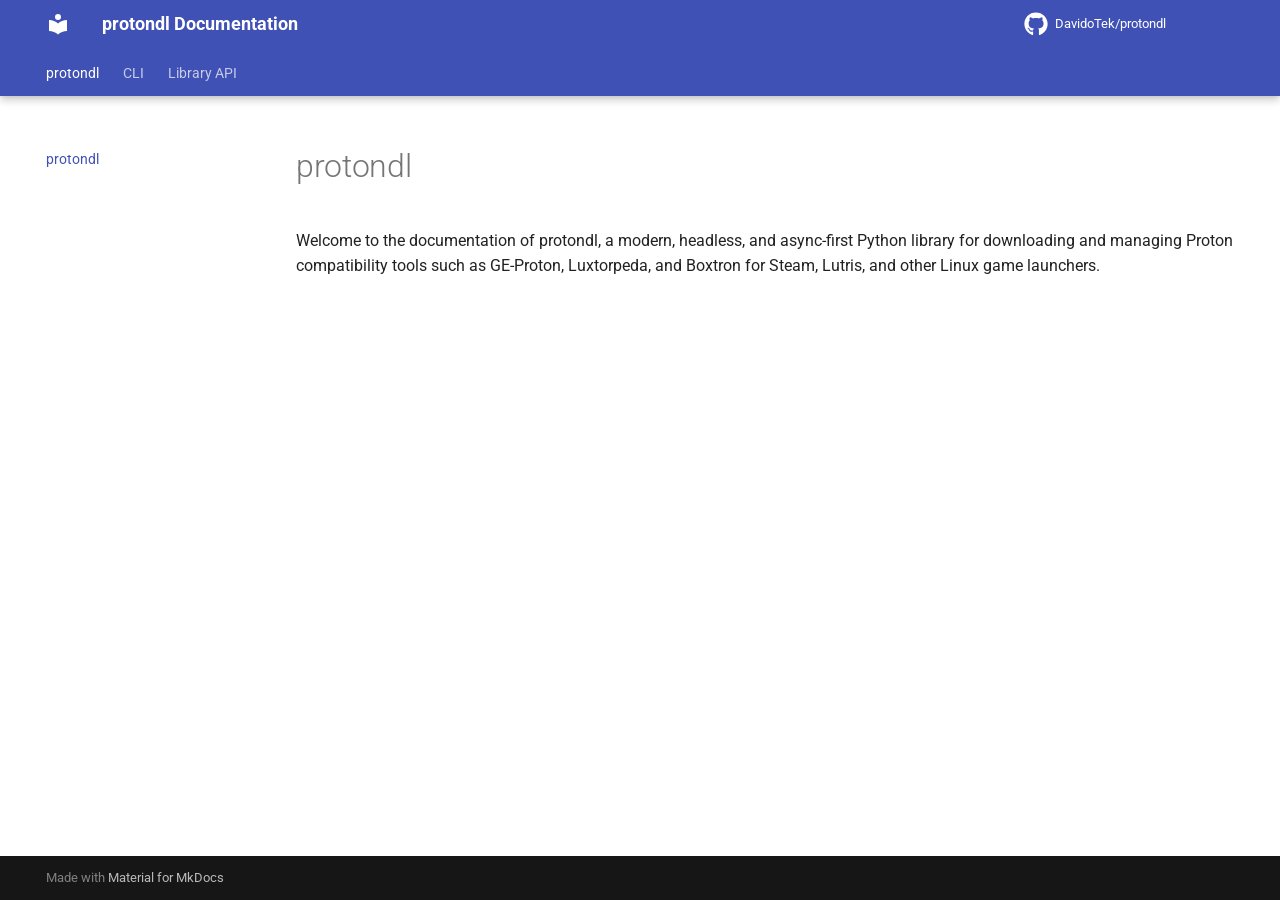
==== index.html @ 59ef9b71 "Deployed c98cc42 with MkDocs version: 1.6.1" ====
<!doctype html>
<html lang="en" class="no-js">
  <head>
    
      <meta charset="utf-8">
      <meta name="viewport" content="width=device-width,initial-scale=1">
      
        <meta name="description" content="Documentation of the protondl library.
Modern, headless, and async-first Python library and CLI for managing Steam & Linux gaming compatibility tools.
">
      
      
      
        <link rel="canonical" href="https://davidotek.github.io/protondl/">
      
      
      
        <link rel="next" href="CLI/">
      
      
        
      
      
      <link rel="icon" href="assets/images/favicon.png">
      <meta name="generator" content="mkdocs-1.6.1, mkdocs-material-9.7.6">
    
    
      
        <title>protondl Documentation</title>
      
    
    
      <link rel="stylesheet" href="assets/stylesheets/main.484c7ddc.min.css">
      
      


    
    
      
    
    
      
        
        
        
        <link rel="stylesheet" href="assets/external/fonts.googleapis.com/css.49ea35f2.css">
        <style>:root{--md-text-font:"Roboto";--md-code-font:"Roboto Mono"}</style>
      
    
    
      <link rel="stylesheet" href="stylesheets/launcher_badges.css">
    
    <script>__md_scope=new URL(".",location),__md_hash=e=>[...e].reduce(((e,_)=>(e<<5)-e+_.charCodeAt(0)),0),__md_get=(e,_=localStorage,t=__md_scope)=>JSON.parse(_.getItem(t.pathname+"."+e)),__md_set=(e,_,t=localStorage,a=__md_scope)=>{try{t.setItem(a.pathname+"."+e,JSON.stringify(_))}catch(e){}}</script>
    
      

    
    
  </head>
  
  
    <body dir="ltr">
  
    
    <input class="md-toggle" data-md-toggle="drawer" type="checkbox" id="__drawer" autocomplete="off">
    <input class="md-toggle" data-md-toggle="search" type="checkbox" id="__search" autocomplete="off">
    <label class="md-overlay" for="__drawer"></label>
    <div data-md-component="skip">
      
        
        <a href="#protondl" class="md-skip">
          Skip to content
        </a>
      
    </div>
    <div data-md-component="announce">
      
    </div>
    
    
      

  

<header class="md-header md-header--shadow md-header--lifted" data-md-component="header">
  <nav class="md-header__inner md-grid" aria-label="Header">
    <a href="." title="protondl Documentation" class="md-header__button md-logo" aria-label="protondl Documentation" data-md-component="logo">
      
  
  <svg xmlns="http://www.w3.org/2000/svg" viewBox="0 0 24 24"><path d="M12 8a3 3 0 0 0 3-3 3 3 0 0 0-3-3 3 3 0 0 0-3 3 3 3 0 0 0 3 3m0 3.54C9.64 9.35 6.5 8 3 8v11c3.5 0 6.64 1.35 9 3.54 2.36-2.19 5.5-3.54 9-3.54V8c-3.5 0-6.64 1.35-9 3.54"/></svg>

    </a>
    <label class="md-header__button md-icon" for="__drawer">
      
      <svg xmlns="http://www.w3.org/2000/svg" viewBox="0 0 24 24"><path d="M3 6h18v2H3zm0 5h18v2H3zm0 5h18v2H3z"/></svg>
    </label>
    <div class="md-header__title" data-md-component="header-title">
      <div class="md-header__ellipsis">
        <div class="md-header__topic">
          <span class="md-ellipsis">
            protondl Documentation
          </span>
        </div>
        <div class="md-header__topic" data-md-component="header-topic">
          <span class="md-ellipsis">
            
              protondl
            
          </span>
        </div>
      </div>
    </div>
    
    
      <script>var palette=__md_get("__palette");if(palette&&palette.color){if("(prefers-color-scheme)"===palette.color.media){var media=matchMedia("(prefers-color-scheme: light)"),input=document.querySelector(media.matches?"[data-md-color-media='(prefers-color-scheme: light)']":"[data-md-color-media='(prefers-color-scheme: dark)']");palette.color.media=input.getAttribute("data-md-color-media"),palette.color.scheme=input.getAttribute("data-md-color-scheme"),palette.color.primary=input.getAttribute("data-md-color-primary"),palette.color.accent=input.getAttribute("data-md-color-accent")}for(var[key,value]of Object.entries(palette.color))document.body.setAttribute("data-md-color-"+key,value)}</script>
    
    
    
    
      <div class="md-header__source">
        <a href="https://github.com/DavidoTek/protondl" title="Go to repository" class="md-source" data-md-component="source">
  <div class="md-source__icon md-icon">
    
    <svg xmlns="http://www.w3.org/2000/svg" viewBox="0 0 512 512"><!--! Font Awesome Free 7.1.0 by @fontawesome - https://fontawesome.com License - https://fontawesome.com/license/free (Icons: CC BY 4.0, Fonts: SIL OFL 1.1, Code: MIT License) Copyright 2025 Fonticons, Inc.--><path d="M173.9 397.4c0 2-2.3 3.6-5.2 3.6-3.3.3-5.6-1.3-5.6-3.6 0-2 2.3-3.6 5.2-3.6 3-.3 5.6 1.3 5.6 3.6m-31.1-4.5c-.7 2 1.3 4.3 4.3 4.9 2.6 1 5.6 0 6.2-2s-1.3-4.3-4.3-5.2c-2.6-.7-5.5.3-6.2 2.3m44.2-1.7c-2.9.7-4.9 2.6-4.6 4.9.3 2 2.9 3.3 5.9 2.6 2.9-.7 4.9-2.6 4.6-4.6-.3-1.9-3-3.2-5.9-2.9M252.8 8C114.1 8 8 113.3 8 252c0 110.9 69.8 205.8 169.5 239.2 12.8 2.3 17.3-5.6 17.3-12.1 0-6.2-.3-40.4-.3-61.4 0 0-70 15-84.7-29.8 0 0-11.4-29.1-27.8-36.6 0 0-22.9-15.7 1.6-15.4 0 0 24.9 2 38.6 25.8 21.9 38.6 58.6 27.5 72.9 20.9 2.3-16 8.8-27.1 16-33.7-55.9-6.2-112.3-14.3-112.3-110.5 0-27.5 7.6-41.3 23.6-58.9-2.6-6.5-11.1-33.3 2.6-67.9 20.9-6.5 69 27 69 27 20-5.6 41.5-8.5 62.8-8.5s42.8 2.9 62.8 8.5c0 0 48.1-33.6 69-27 13.7 34.7 5.2 61.4 2.6 67.9 16 17.7 25.8 31.5 25.8 58.9 0 96.5-58.9 104.2-114.8 110.5 9.2 7.9 17 22.9 17 46.4 0 33.7-.3 75.4-.3 83.6 0 6.5 4.6 14.4 17.3 12.1C436.2 457.8 504 362.9 504 252 504 113.3 391.5 8 252.8 8M105.2 352.9c-1.3 1-1 3.3.7 5.2 1.6 1.6 3.9 2.3 5.2 1 1.3-1 1-3.3-.7-5.2-1.6-1.6-3.9-2.3-5.2-1m-10.8-8.1c-.7 1.3.3 2.9 2.3 3.9 1.6 1 3.6.7 4.3-.7.7-1.3-.3-2.9-2.3-3.9-2-.6-3.6-.3-4.3.7m32.4 35.6c-1.6 1.3-1 4.3 1.3 6.2 2.3 2.3 5.2 2.6 6.5 1 1.3-1.3.7-4.3-1.3-6.2-2.2-2.3-5.2-2.6-6.5-1m-11.4-14.7c-1.6 1-1.6 3.6 0 5.9s4.3 3.3 5.6 2.3c1.6-1.3 1.6-3.9 0-6.2-1.4-2.3-4-3.3-5.6-2"/></svg>
  </div>
  <div class="md-source__repository">
    DavidoTek/protondl
  </div>
</a>
      </div>
    
  </nav>
  
    
      
<nav class="md-tabs" aria-label="Tabs" data-md-component="tabs">
  <div class="md-grid">
    <ul class="md-tabs__list">
      
        
  
  
  
    
  
  
    <li class="md-tabs__item md-tabs__item--active">
      <a href="." class="md-tabs__link">
        
  
  
    
  
  protondl

      </a>
    </li>
  

      
        
  
  
  
  
    
    
      <li class="md-tabs__item">
        <a href="CLI/" class="md-tabs__link">
          
  
  
  CLI

        </a>
      </li>
    
  

      
        
  
  
  
  
    
    
      <li class="md-tabs__item">
        <a href="Library_API/" class="md-tabs__link">
          
  
  
  Library API

        </a>
      </li>
    
  

      
    </ul>
  </div>
</nav>
    
  
</header>
    
    <div class="md-container" data-md-component="container">
      
      
        
      
      <main class="md-main" data-md-component="main">
        <div class="md-main__inner md-grid">
          
            
              
              <div class="md-sidebar md-sidebar--primary" data-md-component="sidebar" data-md-type="navigation" >
                <div class="md-sidebar__scrollwrap">
                  <div class="md-sidebar__inner">
                    


  


  

<nav class="md-nav md-nav--primary md-nav--lifted md-nav--integrated" aria-label="Navigation" data-md-level="0">
  <label class="md-nav__title" for="__drawer">
    <a href="." title="protondl Documentation" class="md-nav__button md-logo" aria-label="protondl Documentation" data-md-component="logo">
      
  
  <svg xmlns="http://www.w3.org/2000/svg" viewBox="0 0 24 24"><path d="M12 8a3 3 0 0 0 3-3 3 3 0 0 0-3-3 3 3 0 0 0-3 3 3 3 0 0 0 3 3m0 3.54C9.64 9.35 6.5 8 3 8v11c3.5 0 6.64 1.35 9 3.54 2.36-2.19 5.5-3.54 9-3.54V8c-3.5 0-6.64 1.35-9 3.54"/></svg>

    </a>
    protondl Documentation
  </label>
  
    <div class="md-nav__source">
      <a href="https://github.com/DavidoTek/protondl" title="Go to repository" class="md-source" data-md-component="source">
  <div class="md-source__icon md-icon">
    
    <svg xmlns="http://www.w3.org/2000/svg" viewBox="0 0 512 512"><!--! Font Awesome Free 7.1.0 by @fontawesome - https://fontawesome.com License - https://fontawesome.com/license/free (Icons: CC BY 4.0, Fonts: SIL OFL 1.1, Code: MIT License) Copyright 2025 Fonticons, Inc.--><path d="M173.9 397.4c0 2-2.3 3.6-5.2 3.6-3.3.3-5.6-1.3-5.6-3.6 0-2 2.3-3.6 5.2-3.6 3-.3 5.6 1.3 5.6 3.6m-31.1-4.5c-.7 2 1.3 4.3 4.3 4.9 2.6 1 5.6 0 6.2-2s-1.3-4.3-4.3-5.2c-2.6-.7-5.5.3-6.2 2.3m44.2-1.7c-2.9.7-4.9 2.6-4.6 4.9.3 2 2.9 3.3 5.9 2.6 2.9-.7 4.9-2.6 4.6-4.6-.3-1.9-3-3.2-5.9-2.9M252.8 8C114.1 8 8 113.3 8 252c0 110.9 69.8 205.8 169.5 239.2 12.8 2.3 17.3-5.6 17.3-12.1 0-6.2-.3-40.4-.3-61.4 0 0-70 15-84.7-29.8 0 0-11.4-29.1-27.8-36.6 0 0-22.9-15.7 1.6-15.4 0 0 24.9 2 38.6 25.8 21.9 38.6 58.6 27.5 72.9 20.9 2.3-16 8.8-27.1 16-33.7-55.9-6.2-112.3-14.3-112.3-110.5 0-27.5 7.6-41.3 23.6-58.9-2.6-6.5-11.1-33.3 2.6-67.9 20.9-6.5 69 27 69 27 20-5.6 41.5-8.5 62.8-8.5s42.8 2.9 62.8 8.5c0 0 48.1-33.6 69-27 13.7 34.7 5.2 61.4 2.6 67.9 16 17.7 25.8 31.5 25.8 58.9 0 96.5-58.9 104.2-114.8 110.5 9.2 7.9 17 22.9 17 46.4 0 33.7-.3 75.4-.3 83.6 0 6.5 4.6 14.4 17.3 12.1C436.2 457.8 504 362.9 504 252 504 113.3 391.5 8 252.8 8M105.2 352.9c-1.3 1-1 3.3.7 5.2 1.6 1.6 3.9 2.3 5.2 1 1.3-1 1-3.3-.7-5.2-1.6-1.6-3.9-2.3-5.2-1m-10.8-8.1c-.7 1.3.3 2.9 2.3 3.9 1.6 1 3.6.7 4.3-.7.7-1.3-.3-2.9-2.3-3.9-2-.6-3.6-.3-4.3.7m32.4 35.6c-1.6 1.3-1 4.3 1.3 6.2 2.3 2.3 5.2 2.6 6.5 1 1.3-1.3.7-4.3-1.3-6.2-2.2-2.3-5.2-2.6-6.5-1m-11.4-14.7c-1.6 1-1.6 3.6 0 5.9s4.3 3.3 5.6 2.3c1.6-1.3 1.6-3.9 0-6.2-1.4-2.3-4-3.3-5.6-2"/></svg>
  </div>
  <div class="md-source__repository">
    DavidoTek/protondl
  </div>
</a>
    </div>
  
  <ul class="md-nav__list" data-md-scrollfix>
    
      
      
  
  
    
  
  
  
    <li class="md-nav__item md-nav__item--active">
      
      <input class="md-nav__toggle md-toggle" type="checkbox" id="__toc">
      
      
        
      
      
      <a href="." class="md-nav__link md-nav__link--active">
        
  
  
  <span class="md-ellipsis">
    
  
    protondl
  

    
  </span>
  
  

      </a>
      
    </li>
  

    
      
      
  
  
  
  
    
    
    
    
      
      
        
      
    
    
    <li class="md-nav__item md-nav__item--nested">
      
        
        
        <input class="md-nav__toggle md-toggle " type="checkbox" id="__nav_2" >
        
          
          <label class="md-nav__link" for="__nav_2" id="__nav_2_label" tabindex="0">
            
  
  
  <span class="md-ellipsis">
    
  
    CLI
  

    
  </span>
  
  

            <span class="md-nav__icon md-icon"></span>
          </label>
        
        <nav class="md-nav" data-md-level="1" aria-labelledby="__nav_2_label" aria-expanded="false">
          <label class="md-nav__title" for="__nav_2">
            <span class="md-nav__icon md-icon"></span>
            
  
    CLI
  

          </label>
          <ul class="md-nav__list" data-md-scrollfix>
            
              
                
  
  
  
  
    <li class="md-nav__item">
      <a href="CLI/" class="md-nav__link">
        
  
  
  <span class="md-ellipsis">
    
  
    CLI Usage
  

    
  </span>
  
  

      </a>
    </li>
  

              
            
              
                
  
  
  
  
    <li class="md-nav__item">
      <a href="CLI/10_manage_tools/" class="md-nav__link">
        
  
  
  <span class="md-ellipsis">
    
  
    Manage Tools
  

    
  </span>
  
  

      </a>
    </li>
  

              
            
              
                
  
  
  
  
    <li class="md-nav__item">
      <a href="CLI/20_manage_games/" class="md-nav__link">
        
  
  
  <span class="md-ellipsis">
    
  
    Manage Games
  

    
  </span>
  
  

      </a>
    </li>
  

              
            
          </ul>
        </nav>
      
    </li>
  

    
      
      
  
  
  
  
    
    
    
    
      
      
        
      
    
    
    <li class="md-nav__item md-nav__item--nested">
      
        
        
        <input class="md-nav__toggle md-toggle " type="checkbox" id="__nav_3" >
        
          
          <label class="md-nav__link" for="__nav_3" id="__nav_3_label" tabindex="0">
            
  
  
  <span class="md-ellipsis">
    
  
    Library API
  

    
  </span>
  
  

            <span class="md-nav__icon md-icon"></span>
          </label>
        
        <nav class="md-nav" data-md-level="1" aria-labelledby="__nav_3_label" aria-expanded="false">
          <label class="md-nav__title" for="__nav_3">
            <span class="md-nav__icon md-icon"></span>
            
  
    Library API
  

          </label>
          <ul class="md-nav__list" data-md-scrollfix>
            
              
                
  
  
  
  
    <li class="md-nav__item">
      <a href="Library_API/" class="md-nav__link">
        
  
  
  <span class="md-ellipsis">
    
  
    Library Usage
  

    
  </span>
  
  

      </a>
    </li>
  

              
            
          </ul>
        </nav>
      
    </li>
  

    
  </ul>
</nav>
                  </div>
                </div>
              </div>
            
            
          
          
            <div class="md-content" data-md-component="content">
              
                



  


              
              <article class="md-content__inner md-typeset">
                
                  


  
  


<h1 id="protondl">protondl</h1>
<p>Welcome to the documentation of protondl, a modern, headless, and async-first Python library for downloading and managing Proton compatibility tools such as GE-Proton, Luxtorpeda, and Boxtron for Steam, Lutris, and other Linux game launchers.</p>












                
              </article>
            </div>
          
          
<script>var target=document.getElementById(location.hash.slice(1));target&&target.name&&(target.checked=target.name.startsWith("__tabbed_"))</script>
        </div>
        
      </main>
      
        <footer class="md-footer">
  
  <div class="md-footer-meta md-typeset">
    <div class="md-footer-meta__inner md-grid">
      <div class="md-copyright">
  
  
    Made with
    <a href="https://squidfunk.github.io/mkdocs-material/" target="_blank" rel="noopener">
      Material for MkDocs
    </a>
  
</div>
      
    </div>
  </div>
</footer>
      
    </div>
    <div class="md-dialog" data-md-component="dialog">
      <div class="md-dialog__inner md-typeset"></div>
    </div>
    
    
    
      
      
      <script id="__config" type="application/json">{"annotate": null, "base": ".", "features": ["navigation.tabs", "navigation.tabs.sticky", "navigation.sections", "navigation.path", "navigation.instant", "navigation.instant.prefetch", "toc.follow", "toc.integrate"], "search": "assets/javascripts/workers/search.2c215733.min.js", "tags": null, "translations": {"clipboard.copied": "Copied to clipboard", "clipboard.copy": "Copy to clipboard", "search.result.more.one": "1 more on this page", "search.result.more.other": "# more on this page", "search.result.none": "No matching documents", "search.result.one": "1 matching document", "search.result.other": "# matching documents", "search.result.placeholder": "Type to start searching", "search.result.term.missing": "Missing", "select.version": "Select version"}, "version": null}</script>
    
    
      <script src="assets/javascripts/bundle.79ae519e.min.js"></script>
      
    
  </body>
</html>
---- assets/stylesheets/main.484c7ddc.min.css ----
@charset "UTF-8";html{-webkit-text-size-adjust:none;-moz-text-size-adjust:none;text-size-adjust:none;box-sizing:border-box}*,:after,:before{box-sizing:inherit}@media (prefers-reduced-motion){*,:after,:before{transition:none!important}}body{margin:0}a,button,input,label{-webkit-tap-highlight-color:transparent}a{color:inherit;text-decoration:none}hr{border:0;box-sizing:initial;display:block;height:.05rem;overflow:visible;padding:0}small{font-size:80%}sub,sup{line-height:1em}img{border-style:none}table{border-collapse:initial;border-spacing:0}td,th{font-weight:400;vertical-align:top}button{background:#0000;border:0;font-family:inherit;font-size:inherit;margin:0;padding:0}input{border:0;outline:none}:root{--md-primary-fg-color:#4051b5;--md-primary-fg-color--light:#5d6cc0;--md-primary-fg-color--dark:#303fa1;--md-primary-bg-color:#fff;--md-primary-bg-color--light:#ffffffb3;--md-accent-fg-color:#526cfe;--md-accent-fg-color--transparent:#526cfe1a;--md-accent-bg-color:#fff;--md-accent-bg-color--light:#ffffffb3}[data-md-color-scheme=default]{color-scheme:light}[data-md-color-scheme=default] img[src$="#gh-dark-mode-only"],[data-md-color-scheme=default] img[src$="#only-dark"]{display:none}:root,[data-md-color-scheme=default]{--md-hue:225deg;--md-default-fg-color:#000000de;--md-default-fg-color--light:#0000008a;--md-default-fg-color--lighter:#00000052;--md-default-fg-color--lightest:#00000012;--md-default-bg-color:#fff;--md-default-bg-color--light:#ffffffb3;--md-default-bg-color--lighter:#ffffff4d;--md-default-bg-color--lightest:#ffffff1f;--md-code-fg-color:#36464e;--md-code-bg-color:#f5f5f5;--md-code-bg-color--light:#f5f5f5b3;--md-code-bg-color--lighter:#f5f5f54d;--md-code-hl-color:#4287ff;--md-code-hl-color--light:#4287ff1a;--md-code-hl-number-color:#d52a2a;--md-code-hl-special-color:#db1457;--md-code-hl-function-color:#a846b9;--md-code-hl-constant-color:#6e59d9;--md-code-hl-keyword-color:#3f6ec6;--md-code-hl-string-color:#1c7d4d;--md-code-hl-name-color:var(--md-code-fg-color);--md-code-hl-operator-color:var(--md-default-fg-color--light);--md-code-hl-punctuation-color:var(--md-default-fg-color--light);--md-code-hl-comment-color:var(--md-default-fg-color--light);--md-code-hl-generic-color:var(--md-default-fg-color--light);--md-code-hl-variable-color:var(--md-default-fg-color--light);--md-typeset-color:var(--md-default-fg-color);--md-typeset-a-color:var(--md-primary-fg-color);--md-typeset-del-color:#f5503d26;--md-typeset-ins-color:#0bd57026;--md-typeset-kbd-color:#fafafa;--md-typeset-kbd-accent-color:#fff;--md-typeset-kbd-border-color:#b8b8b8;--md-typeset-mark-color:#ffff0080;--md-typeset-table-color:#0000001f;--md-typeset-table-color--light:rgba(0,0,0,.035);--md-admonition-fg-color:var(--md-default-fg-color);--md-admonition-bg-color:var(--md-default-bg-color);--md-warning-fg-color:#000000de;--md-warning-bg-color:#ff9;--md-footer-fg-color:#fff;--md-footer-fg-color--light:#ffffffb3;--md-footer-fg-color--lighter:#ffffff73;--md-footer-bg-color:#000000de;--md-footer-bg-color--dark:#00000052;--md-shadow-z1:0 0.2rem 0.5rem #0000000d,0 0 0.05rem #0000001a;--md-shadow-z2:0 0.2rem 0.5rem #0000001a,0 0 0.05rem #00000040;--md-shadow-z3:0 0.2rem 0.5rem #0003,0 0 0.05rem #00000059}.md-icon svg{fill:currentcolor;display:block;height:1.2rem;width:1.2rem}body{-webkit-font-smoothing:antialiased;-moz-osx-font-smoothing:grayscale;--md-text-font-family:var(--md-text-font,_),-apple-system,BlinkMacSystemFont,Helvetica,Arial,sans-serif;--md-code-font-family:var(--md-code-font,_),SFMono-Regular,Consolas,Menlo,monospace}aside,body,input{font-feature-settings:"kern","liga";color:var(--md-typeset-color);font-family:var(--md-text-font-family)}code,kbd,pre{font-feature-settings:"kern";font-family:var(--md-code-font-family)}:root{--md-typeset-table-sort-icon:url('data:image/svg+xml;charset=utf-8,<svg xmlns="http://www.w3.org/2000/svg" viewBox="0 0 24 24"><path d="m18 21-4-4h3V7h-3l4-4 4 4h-3v10h3M2 19v-2h10v2M2 13v-2h7v2M2 7V5h4v2z"/></svg>');--md-typeset-table-sort-icon--asc:url('data:image/svg+xml;charset=utf-8,<svg xmlns="http://www.w3.org/2000/svg" viewBox="0 0 24 24"><path d="M19 17h3l-4 4-4-4h3V3h2M2 17h10v2H2M6 5v2H2V5m0 6h7v2H2z"/></svg>');--md-typeset-table-sort-icon--desc:url('data:image/svg+xml;charset=utf-8,<svg xmlns="http://www.w3.org/2000/svg" viewBox="0 0 24 24"><path d="M19 7h3l-4-4-4 4h3v14h2M2 17h10v2H2M6 5v2H2V5m0 6h7v2H2z"/></svg>')}.md-typeset{-webkit-print-color-adjust:exact;color-adjust:exact;font-size:.8rem;line-height:1.6;overflow-wrap:break-word}@media print{.md-typeset{font-size:.68rem}}.md-typeset blockquote,.md-typeset dl,.md-typeset figure,.md-typeset ol,.md-typeset pre,.md-typeset ul{margin-bottom:1em;margin-top:1em}.md-typeset h1{color:var(--md-default-fg-color--light);font-size:2em;line-height:1.3;margin:0 0 1.25em}.md-typeset h1,.md-typeset h2{font-weight:300;letter-spacing:-.01em}.md-typeset h2{font-size:1.5625em;line-height:1.4;margin:1.6em 0 .64em}.md-typeset h3{font-size:1.25em;font-weight:400;letter-spacing:-.01em;line-height:1.5;margin:1.6em 0 .8em}.md-typeset h2+h3{margin-top:.8em}.md-typeset h4{font-weight:700;letter-spacing:-.01em;margin:1em 0}.md-typeset h5,.md-typeset h6{color:var(--md-default-fg-color--light);font-size:.8em;font-weight:700;letter-spacing:-.01em;margin:1.25em 0}.md-typeset h5{text-transform:uppercase}.md-typeset h5 code{text-transform:none}.md-typeset hr{border-bottom:.05rem solid var(--md-default-fg-color--lightest);display:flow-root;margin:1.5em 0}.md-typeset a{color:var(--md-typeset-a-color);word-break:break-word}.md-typeset a,.md-typeset a:before{transition:color 125ms}.md-typeset a:focus,.md-typeset a:hover{color:var(--md-accent-fg-color)}.md-typeset a:focus code,.md-typeset a:hover code{background-color:var(--md-accent-fg-color--transparent);color:var(--md-accent-fg-color)}.md-typeset a code{color:var(--md-typeset-a-color)}.md-typeset a.focus-visible{outline-color:var(--md-accent-fg-color);outline-offset:.2rem}.md-typeset code,.md-typeset kbd,.md-typeset pre{color:var(--md-code-fg-color);direction:ltr;font-variant-ligatures:none;transition:background-color 125ms}@media print{.md-typeset code,.md-typeset kbd,.md-typeset pre{white-space:pre-wrap}}.md-typeset code{background-color:var(--md-code-bg-color);border-radius:.1rem;-webkit-box-decoration-break:clone;box-decoration-break:clone;font-size:.85em;padding:0 .2941176471em;transition:color 125ms,background-color 125ms;word-break:break-word}.md-typeset code:not(.focus-visible){-webkit-tap-highlight-color:transparent;outline:none}.md-typeset pre{display:flow-root;line-height:1.4;position:relative}.md-typeset pre>code{-webkit-box-decoration-break:slice;box-decoration-break:slice;box-shadow:none;display:block;margin:0;outline-color:var(--md-accent-fg-color);overflow:auto;padding:.7720588235em 1.1764705882em;scrollbar-color:var(--md-default-fg-color--lighter) #0000;scrollbar-width:thin;touch-action:auto;word-break:normal}.md-typeset pre>code:hover{scrollbar-color:var(--md-accent-fg-color) #0000}.md-typeset pre>code::-webkit-scrollbar{height:.2rem;width:.2rem}.md-typeset pre>code::-webkit-scrollbar-thumb{background-color:var(--md-default-fg-color--lighter)}.md-typeset pre>code::-webkit-scrollbar-thumb:hover{background-color:var(--md-accent-fg-color)}.md-typeset kbd{background-color:var(--md-typeset-kbd-color);border-radius:.1rem;box-shadow:0 .1rem 0 .05rem var(--md-typeset-kbd-border-color),0 .1rem 0 var(--md-typeset-kbd-border-color),0 -.1rem .2rem var(--md-typeset-kbd-accent-color) inset;color:var(--md-default-fg-color);display:inline-block;font-size:.75em;padding:0 .6666666667em;vertical-align:text-top;word-break:break-word}.md-typeset mark{background-color:var(--md-typeset-mark-color);-webkit-box-decoration-break:clone;box-decoration-break:clone;color:inherit;word-break:break-word}.md-typeset abbr{cursor:help;text-decoration:none}.md-typeset [data-preview],.md-typeset abbr{border-bottom:.05rem dotted var(--md-default-fg-color--light)}.md-typeset small{opacity:.75}[dir=ltr] .md-typeset sub,[dir=ltr] .md-typeset sup{margin-left:.078125em}[dir=rtl] .md-typeset sub,[dir=rtl] .md-typeset sup{margin-right:.078125em}[dir=ltr] .md-typeset blockquote{padding-left:.6rem}[dir=rtl] .md-typeset blockquote{padding-right:.6rem}[dir=ltr] .md-typeset blockquote{border-left:.2rem solid var(--md-default-fg-color--lighter)}[dir=rtl] .md-typeset blockquote{border-right:.2rem solid var(--md-default-fg-color--lighter)}.md-typeset blockquote{color:var(--md-default-fg-color--light);margin-left:0;margin-right:0}.md-typeset ul{list-style-type:disc}.md-typeset ul[type]{list-style-type:revert-layer}[dir=ltr] .md-typeset ol,[dir=ltr] .md-typeset ul{margin-left:.625em}[dir=rtl] .md-typeset ol,[dir=rtl] .md-typeset ul{margin-right:.625em}.md-typeset ol,.md-typeset ul{padding:0}.md-typeset ol:not([hidden]),.md-typeset ul:not([hidden]){display:flow-root}.md-typeset ol ol,.md-typeset ul ol{list-style-type:lower-alpha}.md-typeset ol ol ol,.md-typeset ul ol ol{list-style-type:lower-roman}.md-typeset ol ol ol ol,.md-typeset ul ol ol ol{list-style-type:upper-alpha}.md-typeset ol ol ol ol ol,.md-typeset ul ol ol ol ol{list-style-type:upper-roman}.md-typeset ol[type],.md-typeset ul[type]{list-style-type:revert-layer}[dir=ltr] .md-typeset ol li,[dir=ltr] .md-typeset ul li{margin-left:1.25em}[dir=rtl] .md-typeset ol li,[dir=rtl] .md-typeset ul li{margin-right:1.25em}.md-typeset ol li,.md-typeset ul li{margin-bottom:.5em}.md-typeset ol li blockquote,.md-typeset ol li p,.md-typeset ul li blockquote,.md-typeset ul li p{margin:.5em 0}.md-typeset ol li:last-child,.md-typeset ul li:last-child{margin-bottom:0}[dir=ltr] .md-typeset ol li ol,[dir=ltr] .md-typeset ol li ul,[dir=ltr] .md-typeset ul li ol,[dir=ltr] .md-typeset ul li ul{margin-left:.625em}[dir=rtl] .md-typeset ol li ol,[dir=rtl] .md-typeset ol li ul,[dir=rtl] .md-typeset ul li ol,[dir=rtl] .md-typeset ul li ul{margin-right:.625em}.md-typeset ol li ol,.md-typeset ol li ul,.md-typeset ul li ol,.md-typeset ul li ul{margin-bottom:.5em;margin-top:.5em}[dir=ltr] .md-typeset dd{margin-left:1.875em}[dir=rtl] .md-typeset dd{margin-right:1.875em}.md-typeset dd{margin-bottom:1.5em;margin-top:1em}.md-typeset img,.md-typeset svg,.md-typeset video{height:auto;max-width:100%}.md-typeset img[align=left]{margin:1em 1em 1em 0}.md-typeset img[align=right]{margin:1em 0 1em 1em}.md-typeset img[align]:only-child{margin-top:0}.md-typeset figure{display:flow-root;margin:1em auto;max-width:100%;text-align:center;width:fit-content}.md-typeset figure img{display:block;margin:0 auto}.md-typeset figcaption{font-style:italic;margin:1em auto;max-width:24rem}.md-typeset iframe{max-width:100%}.md-typeset table:not([class]){background-color:var(--md-default-bg-color);border:.05rem solid var(--md-typeset-table-color);border-radius:.1rem;display:inline-block;font-size:.64rem;max-width:100%;overflow:auto;touch-action:auto}@media print{.md-typeset table:not([class]){display:table}}.md-typeset table:not([class])+*{margin-top:1.5em}.md-typeset table:not([class]) td>:first-child,.md-typeset table:not([class]) th>:first-child{margin-top:0}.md-typeset table:not([class]) td>:last-child,.md-typeset table:not([class]) th>:last-child{margin-bottom:0}.md-typeset table:not([class]) td:not([align]),.md-typeset table:not([class]) th:not([align]){text-align:left}[dir=rtl] .md-typeset table:not([class]) td:not([align]),[dir=rtl] .md-typeset table:not([class]) th:not([align]){text-align:right}.md-typeset table:not([class]) th{font-weight:700;min-width:5rem;padding:.9375em 1.25em;vertical-align:top}.md-typeset table:not([class]) td{border-top:.05rem solid var(--md-typeset-table-color);padding:.9375em 1.25em;vertical-align:top}.md-typeset table:not([class]) tbody tr{transition:background-color 125ms}.md-typeset table:not([class]) tbody tr:hover{background-color:var(--md-typeset-table-color--light);box-shadow:0 .05rem 0 var(--md-default-bg-color) inset}.md-typeset table:not([class]) a{word-break:normal}.md-typeset table th[role=columnheader]{cursor:pointer}[dir=ltr] .md-typeset table th[role=columnheader]:after{margin-left:.5em}[dir=rtl] .md-typeset table th[role=columnheader]:after{margin-right:.5em}.md-typeset table th[role=columnheader]:after{content:"";display:inline-block;height:1.2em;-webkit-mask-image:var(--md-typeset-table-sort-icon);mask-image:var(--md-typeset-table-sort-icon);-webkit-mask-repeat:no-repeat;mask-repeat:no-repeat;-webkit-mask-size:contain;mask-size:contain;transition:background-color 125ms;vertical-align:text-bottom;width:1.2em}.md-typeset table th[role=columnheader]:hover:after{background-color:var(--md-default-fg-color--lighter)}.md-typeset table th[role=columnheader][aria-sort=ascending]:after{background-color:var(--md-default-fg-color--light);-webkit-mask-image:var(--md-typeset-table-sort-icon--asc);mask-image:var(--md-typeset-table-sort-icon--asc)}.md-typeset table th[role=columnheader][aria-sort=descending]:after{background-color:var(--md-default-fg-color--light);-webkit-mask-image:var(--md-typeset-table-sort-icon--desc);mask-image:var(--md-typeset-table-sort-icon--desc)}.md-typeset__scrollwrap{margin:1em -.8rem;overflow-x:auto;touch-action:auto}.md-typeset__table{display:inline-block;margin-bottom:.5em;padding:0 .8rem}@media print{.md-typeset__table{display:block}}html .md-typeset__table table{display:table;margin:0;overflow:hidden;width:100%}@media screen and (max-width:44.984375em){.md-content__inner>pre{margin:1em -.8rem}.md-content__inner>pre code{border-radius:0}}.md-typeset .md-author{border-radius:100%;display:block;flex-shrink:0;height:1.6rem;overflow:hidden;position:relative;transition:color 125ms,transform 125ms;width:1.6rem}.md-typeset .md-author img{display:block}.md-typeset .md-author--more{background:var(--md-default-fg-color--lightest);color:var(--md-default-fg-color--lighter);font-size:.6rem;font-weight:700;line-height:1.6rem;text-align:center}.md-typeset .md-author--long{height:2.4rem;width:2.4rem}.md-typeset a.md-author{transform:scale(1)}.md-typeset a.md-author img{border-radius:100%;filter:grayscale(100%) opacity(75%);transition:filter 125ms}.md-typeset a.md-author:focus,.md-typeset a.md-author:hover{transform:scale(1.1);z-index:1}.md-typeset a.md-author:focus img,.md-typeset a.md-author:hover img{filter:grayscale(0)}.md-banner{background-color:var(--md-footer-bg-color);color:var(--md-footer-fg-color);overflow:auto}@media print{.md-banner{display:none}}.md-banner--warning{background-color:var(--md-warning-bg-color);color:var(--md-warning-fg-color)}.md-banner__inner{font-size:.7rem;margin:.6rem auto;padding:0 .8rem}[dir=ltr] .md-banner__button{float:right}[dir=rtl] .md-banner__button{float:left}.md-banner__button{color:inherit;cursor:pointer;transition:opacity .25s}.no-js .md-banner__button{display:none}.md-banner__button:hover{opacity:.7}html{font-size:125%;height:100%;overflow-x:hidden}@media screen and (min-width:100em){html{font-size:137.5%}}@media screen and (min-width:125em){html{font-size:150%}}body{background-color:var(--md-default-bg-color);display:flex;flex-direction:column;font-size:.5rem;min-height:100%;position:relative;width:100%}@media print{body{display:block}}@media screen and (max-width:59.984375em){body[data-md-scrolllock]{position:fixed}}.md-grid{margin-left:auto;margin-right:auto;max-width:61rem}.md-container{display:flex;flex-direction:column;flex-grow:1}@media print{.md-container{display:block}}.md-main{flex-grow:1}.md-main__inner{display:flex;height:100%;margin-top:1.5rem}.md-ellipsis{overflow:hidden;text-overflow:ellipsis}.md-toggle{display:none}.md-option{height:0;opacity:0;position:absolute;width:0}.md-option:checked+label:not([hidden]){display:block}.md-option.focus-visible+label{outline-color:var(--md-accent-fg-color);outline-style:auto}.md-skip{background-color:var(--md-default-fg-color);border-radius:.1rem;color:var(--md-default-bg-color);font-size:.64rem;margin:.5rem;opacity:0;outline-color:var(--md-accent-fg-color);padding:.3rem .5rem;position:fixed;transform:translateY(.4rem);z-index:-1}.md-skip:focus{opacity:1;transform:translateY(0);transition:transform .25s cubic-bezier(.4,0,.2,1),opacity 175ms 75ms;z-index:10}@page{margin:25mm}:root{--md-clipboard-icon:url('data:image/svg+xml;charset=utf-8,<svg xmlns="http://www.w3.org/2000/svg" viewBox="0 0 24 24"><path d="M19 21H8V7h11m0-2H8a2 2 0 0 0-2 2v14a2 2 0 0 0 2 2h11a2 2 0 0 0 2-2V7a2 2 0 0 0-2-2m-3-4H4a2 2 0 0 0-2 2v14h2V3h12z"/></svg>')}.md-clipboard{border-radius:.1rem;color:var(--md-default-fg-color--lightest);cursor:pointer;height:1.5em;outline-color:var(--md-accent-fg-color);outline-offset:.1rem;transition:color .25s;width:1.5em;z-index:1}@media print{.md-clipboard{display:none}}.md-clipboard:not(.focus-visible){-webkit-tap-highlight-color:transparent;outline:none}:hover>.md-clipboard{color:var(--md-default-fg-color--light)}.md-clipboard:focus,.md-clipboard:hover{color:var(--md-accent-fg-color)}.md-clipboard:after{background-color:currentcolor;content:"";display:block;height:1.125em;margin:0 auto;-webkit-mask-image:var(--md-clipboard-icon);mask-image:var(--md-clipboard-icon);-webkit-mask-position:center;mask-position:center;-webkit-mask-repeat:no-repeat;mask-repeat:no-repeat;-webkit-mask-size:contain;mask-size:contain;width:1.125em}.md-clipboard--inline{cursor:pointer}.md-clipboard--inline code{transition:color .25s,background-color .25s}.md-clipboard--inline:focus code,.md-clipboard--inline:hover code{background-color:var(--md-accent-fg-color--transparent);color:var(--md-accent-fg-color)}:root{--md-code-select-icon:url('data:image/svg+xml;charset=utf-8,<svg xmlns="http://www.w3.org/2000/svg" viewBox="0 0 24 24"><path d="M19 19h-4v2h4c1.1 0 2-.9 2-2v-4h-2m0-12h-4v2h4v4h2V5c0-1.1-.9-2-2-2M5 5h4V3H5c-1.1 0-2 .9-2 2v4h2m0 6H3v4c0 1.1.9 2 2 2h4v-2H5zm2-4h2v2H7zm4 0h2v2h-2zm4 0h2v2h-2zM7 7h2v2H7zm4 0h2v2h-2zm4 0h2v2h-2zm-8 8h2v2H7zm4 0h2v2h-2zm4 0h2v2h-2z"/></svg>');--md-code-copy-icon:url('data:image/svg+xml;charset=utf-8,<svg xmlns="http://www.w3.org/2000/svg" viewBox="0 0 24 24"><path d="M19 21H8V7h11m0-2H8a2 2 0 0 0-2 2v14a2 2 0 0 0 2 2h11a2 2 0 0 0 2-2V7a2 2 0 0 0-2-2m-3-4H4a2 2 0 0 0-2 2v14h2V3h12z"/></svg>')}.md-typeset .md-code__content{display:grid}.md-code__nav{background-color:var(--md-code-bg-color--lighter);border-radius:.1rem;display:flex;gap:.2rem;padding:.2rem;position:absolute;right:.25em;top:.25em;transition:background-color .25s;z-index:1}:hover>.md-code__nav{background-color:var(--md-code-bg-color--light)}.md-code__button{color:var(--md-default-fg-color--lightest);cursor:pointer;display:block;height:1.5em;outline-color:var(--md-accent-fg-color);outline-offset:.1rem;transition:color .25s;width:1.5em}:hover>*>.md-code__button{color:var(--md-default-fg-color--light)}.md-code__button.focus-visible,.md-code__button:hover{color:var(--md-accent-fg-color)}.md-code__button--active{color:var(--md-default-fg-color)!important}.md-code__button:after{background-color:currentcolor;content:"";display:block;height:1.125em;margin:0 auto;-webkit-mask-position:center;mask-position:center;-webkit-mask-repeat:no-repeat;mask-repeat:no-repeat;-webkit-mask-size:contain;mask-size:contain;width:1.125em}.md-code__button[data-md-type=select]:after{-webkit-mask-image:var(--md-code-select-icon);mask-image:var(--md-code-select-icon)}.md-code__button[data-md-type=copy]:after{-webkit-mask-image:var(--md-code-copy-icon);mask-image:var(--md-code-copy-icon)}@keyframes consent{0%{opacity:0;transform:translateY(100%)}to{opacity:1;transform:translateY(0)}}@keyframes overlay{0%{opacity:0}to{opacity:1}}.md-consent__overlay{animation:overlay .25s both;-webkit-backdrop-filter:blur(.1rem);backdrop-filter:blur(.1rem);background-color:#0000008a;height:100%;opacity:1;position:fixed;top:0;width:100%;z-index:5}.md-consent__inner{animation:consent .5s cubic-bezier(.1,.7,.1,1) both;background-color:var(--md-default-bg-color);border:0;border-radius:.1rem;bottom:0;box-shadow:0 0 .2rem #0000001a,0 .2rem .4rem #0003;max-height:100%;overflow:auto;padding:0;position:fixed;width:100%;z-index:5}.md-consent__form{padding:.8rem}.md-consent__settings{display:none;margin:1em 0}input:checked+.md-consent__settings{display:block}.md-consent__controls{margin-bottom:.8rem}.md-typeset .md-consent__controls .md-button{display:inline}@media screen and (max-width:44.984375em){.md-typeset .md-consent__controls .md-button{display:block;margin-top:.4rem;text-align:center;width:100%}}.md-consent label{cursor:pointer}.md-content{flex-grow:1;min-width:0}.md-content__inner{margin:0 .8rem 1.2rem;padding-top:.6rem}@media screen and (min-width:76.25em){[dir=ltr] .md-sidebar--primary:not([hidden])~.md-content>.md-content__inner{margin-left:1.2rem}[dir=ltr] .md-sidebar--secondary:not([hidden])~.md-content>.md-content__inner,[dir=rtl] .md-sidebar--primary:not([hidden])~.md-content>.md-content__inner{margin-right:1.2rem}[dir=rtl] .md-sidebar--secondary:not([hidden])~.md-content>.md-content__inner{margin-left:1.2rem}}.md-content__inner:before{content:"";display:block;height:.4rem}.md-content__inner>:last-child{margin-bottom:0}[dir=ltr] .md-content__button{float:right}[dir=rtl] .md-content__button{float:left}[dir=ltr] .md-content__button{margin-left:.4rem}[dir=rtl] .md-content__button{margin-right:.4rem}.md-content__button{margin:.4rem 0;padding:0}@media print{.md-content__button{display:none}}.md-typeset .md-content__button{color:var(--md-default-fg-color--lighter)}.md-content__button svg{display:inline;vertical-align:top}[dir=rtl] .md-content__button svg{transform:scaleX(-1)}[dir=ltr] .md-dialog{right:.8rem}[dir=rtl] .md-dialog{left:.8rem}.md-dialog{background-color:var(--md-default-fg-color);border-radius:.1rem;bottom:.8rem;box-shadow:var(--md-shadow-z3);min-width:11.1rem;opacity:0;padding:.4rem .6rem;pointer-events:none;position:fixed;transform:translateY(100%);transition:transform 0ms .4s,opacity .4s;z-index:4}@media print{.md-dialog{display:none}}.md-dialog--active{opacity:1;pointer-events:auto;transform:translateY(0);transition:transform .4s cubic-bezier(.075,.85,.175,1),opacity .4s}.md-dialog__inner{color:var(--md-default-bg-color);font-size:.7rem}.md-feedback{margin:2em 0 1em;text-align:center}.md-feedback fieldset{border:none;margin:0;padding:0}.md-feedback__title{font-weight:700;margin:1em auto}.md-feedback__inner{position:relative}.md-feedback__list{display:flex;flex-wrap:wrap;place-content:baseline center;position:relative}.md-feedback__list:hover .md-icon:not(:disabled){color:var(--md-default-fg-color--lighter)}:disabled .md-feedback__list{min-height:1.8rem}.md-feedback__icon{color:var(--md-default-fg-color--light);cursor:pointer;flex-shrink:0;margin:0 .1rem;transition:color 125ms}.md-feedback__icon:not(:disabled).md-icon:hover{color:var(--md-accent-fg-color)}.md-feedback__icon:disabled{color:var(--md-default-fg-color--lightest);pointer-events:none}.md-feedback__note{opacity:0;position:relative;transform:translateY(.4rem);transition:transform .4s cubic-bezier(.1,.7,.1,1),opacity .15s}.md-feedback__note>*{margin:0 auto;max-width:16rem}:disabled .md-feedback__note{opacity:1;transform:translateY(0)}@media print{.md-feedback{display:none}}.md-footer{background-color:var(--md-footer-bg-color);color:var(--md-footer-fg-color)}@media print{.md-footer{display:none}}.md-footer__inner{justify-content:space-between;overflow:auto;padding:.2rem}.md-footer__inner:not([hidden]){display:flex}.md-footer__link{align-items:end;display:flex;flex-grow:0.01;margin-bottom:.4rem;margin-top:1rem;max-width:100%;outline-color:var(--md-accent-fg-color);overflow:hidden;transition:opacity .25s}.md-footer__link:focus,.md-footer__link:hover{opacity:.7}[dir=rtl] .md-footer__link svg{transform:scaleX(-1)}@media screen and (max-width:44.984375em){.md-footer__link--prev{flex-shrink:0}.md-footer__link--prev .md-footer__title{display:none}}[dir=ltr] .md-footer__link--next{margin-left:auto}[dir=rtl] .md-footer__link--next{margin-right:auto}.md-footer__link--next{text-align:right}[dir=rtl] .md-footer__link--next{text-align:left}.md-footer__title{flex-grow:1;font-size:.9rem;margin-bottom:.7rem;max-width:calc(100% - 2.4rem);padding:0 1rem;white-space:nowrap}.md-footer__button{margin:.2rem;padding:.4rem}.md-footer__direction{font-size:.64rem;opacity:.7}.md-footer-meta{background-color:var(--md-footer-bg-color--dark)}.md-footer-meta__inner{display:flex;flex-wrap:wrap;justify-content:space-between;padding:.2rem}html .md-footer-meta.md-typeset a{color:var(--md-footer-fg-color--light)}html .md-footer-meta.md-typeset a:focus,html .md-footer-meta.md-typeset a:hover{color:var(--md-footer-fg-color)}.md-copyright{color:var(--md-footer-fg-color--lighter);font-size:.64rem;margin:auto .6rem;padding:.4rem 0;width:100%}@media screen and (min-width:45em){.md-copyright{width:auto}}.md-copyright__highlight{color:var(--md-footer-fg-color--light)}.md-social{display:inline-flex;gap:.2rem;margin:0 .4rem;padding:.2rem 0 .6rem}@media screen and (min-width:45em){.md-social{padding:.6rem 0}}.md-social__link{display:inline-block;height:1.6rem;text-align:center;width:1.6rem}.md-social__link:before{line-height:1.9}.md-social__link svg{fill:currentcolor;max-height:.8rem;vertical-align:-25%}.md-typeset .md-button{border:.1rem solid;border-radius:.1rem;color:var(--md-primary-fg-color);cursor:pointer;display:inline-block;font-weight:700;padding:.625em 2em;transition:color 125ms,background-color 125ms,border-color 125ms}.md-typeset .md-button--primary{background-color:var(--md-primary-fg-color);border-color:var(--md-primary-fg-color);color:var(--md-primary-bg-color)}.md-typeset .md-button:focus,.md-typeset .md-button:hover{background-color:var(--md-accent-fg-color);border-color:var(--md-accent-fg-color);color:var(--md-accent-bg-color)}[dir=ltr] .md-typeset .md-input{border-top-left-radius:.1rem}[dir=ltr] .md-typeset .md-input,[dir=rtl] .md-typeset .md-input{border-top-right-radius:.1rem}[dir=rtl] .md-typeset .md-input{border-top-left-radius:.1rem}.md-typeset .md-input{border-bottom:.1rem solid var(--md-default-fg-color--lighter);box-shadow:var(--md-shadow-z1);font-size:.8rem;height:1.8rem;padding:0 .6rem;transition:border .25s,box-shadow .25s}.md-typeset .md-input:focus,.md-typeset .md-input:hover{border-bottom-color:var(--md-accent-fg-color);box-shadow:var(--md-shadow-z2)}.md-typeset .md-input--stretch{width:100%}.md-header{background-color:var(--md-primary-fg-color);box-shadow:0 0 .2rem #0000,0 .2rem .4rem #0000;color:var(--md-primary-bg-color);display:block;left:0;position:sticky;right:0;top:0;z-index:4}@media print{.md-header{display:none}}.md-header[hidden]{transform:translateY(-100%);transition:transform .25s cubic-bezier(.8,0,.6,1),box-shadow .25s}.md-header--shadow{box-shadow:0 0 .2rem #0000001a,0 .2rem .4rem #0003;transition:transform .25s cubic-bezier(.1,.7,.1,1),box-shadow .25s}.md-header__inner{align-items:center;display:flex;padding:0 .2rem}.md-header__button{color:currentcolor;cursor:pointer;margin:.2rem;outline-color:var(--md-accent-fg-color);padding:.4rem;position:relative;transition:opacity .25s;vertical-align:middle;z-index:1}.md-header__button:hover{opacity:.7}.md-header__button:not([hidden]){display:inline-block}.md-header__button:not(.focus-visible){-webkit-tap-highlight-color:transparent;outline:none}.md-header__button.md-logo{margin:.2rem;padding:.4rem}@media screen and (max-width:76.234375em){.md-header__button.md-logo{display:none}}.md-header__button.md-logo img,.md-header__button.md-logo svg{fill:currentcolor;display:block;height:1.2rem;width:auto}@media screen and (min-width:60em){.md-header__button[for=__search]{display:none}}.no-js .md-header__button[for=__search]{display:none}[dir=rtl] .md-header__button[for=__search] svg{transform:scaleX(-1)}@media screen and (min-width:76.25em){.md-header__button[for=__drawer]{display:none}}.md-header__topic{display:flex;max-width:100%;position:absolute;transition:transform .4s cubic-bezier(.1,.7,.1,1),opacity .15s;white-space:nowrap}.md-header__topic+.md-header__topic{opacity:0;pointer-events:none;transform:translateX(1.25rem);transition:transform .4s cubic-bezier(1,.7,.1,.1),opacity .15s;z-index:-1}[dir=rtl] .md-header__topic+.md-header__topic{transform:translateX(-1.25rem)}.md-header__topic:first-child{font-weight:700}[dir=ltr] .md-header__title{margin-left:1rem;margin-right:.4rem}[dir=rtl] .md-header__title{margin-left:.4rem;margin-right:1rem}.md-header__title{flex-grow:1;font-size:.9rem;height:2.4rem;line-height:2.4rem}.md-header__title--active .md-header__topic{opacity:0;pointer-events:none;transform:translateX(-1.25rem);transition:transform .4s cubic-bezier(1,.7,.1,.1),opacity .15s;z-index:-1}[dir=rtl] .md-header__title--active .md-header__topic{transform:translateX(1.25rem)}.md-header__title--active .md-header__topic+.md-header__topic{opacity:1;pointer-events:auto;transform:translateX(0);transition:transform .4s cubic-bezier(.1,.7,.1,1),opacity .15s;z-index:0}.md-header__title>.md-header__ellipsis{height:100%;position:relative;width:100%}.md-header__option{display:flex;flex-shrink:0;max-width:100%;transition:max-width 0ms .25s,opacity .25s .25s;white-space:nowrap}[data-md-toggle=search]:checked~.md-header .md-header__option{max-width:0;opacity:0;transition:max-width 0ms,opacity 0ms}.md-header__option>input{bottom:0}.md-header__source{display:none}@media screen and (min-width:60em){[dir=ltr] .md-header__source{margin-left:1rem}[dir=rtl] .md-header__source{margin-right:1rem}.md-header__source{display:block;max-width:11.7rem;width:11.7rem}}@media screen and (min-width:76.25em){[dir=ltr] .md-header__source{margin-left:1.4rem}[dir=rtl] .md-header__source{margin-right:1.4rem}}.md-meta{color:var(--md-default-fg-color--light);font-size:.7rem;line-height:1.3}.md-meta__list{display:inline-flex;flex-wrap:wrap;list-style:none;margin:0;padding:0}.md-meta__item:not(:last-child):after{content:"·";margin-left:.2rem;margin-right:.2rem}.md-meta__link{color:var(--md-typeset-a-color)}.md-meta__link:focus,.md-meta__link:hover{color:var(--md-accent-fg-color)}.md-draft{background-color:#ff1744;border-radius:.125em;color:#fff;display:inline-block;font-weight:700;padding-left:.5714285714em;padding-right:.5714285714em}:root{--md-nav-icon--prev:url('data:image/svg+xml;charset=utf-8,<svg xmlns="http://www.w3.org/2000/svg" viewBox="0 0 24 24"><path d="M20 11v2H8l5.5 5.5-1.42 1.42L4.16 12l7.92-7.92L13.5 5.5 8 11z"/></svg>');--md-nav-icon--next:url('data:image/svg+xml;charset=utf-8,<svg xmlns="http://www.w3.org/2000/svg" viewBox="0 0 24 24"><path d="M8.59 16.58 13.17 12 8.59 7.41 10 6l6 6-6 6z"/></svg>');--md-toc-icon:url('data:image/svg+xml;charset=utf-8,<svg xmlns="http://www.w3.org/2000/svg" viewBox="0 0 24 24"><path d="M3 9h14V7H3zm0 4h14v-2H3zm0 4h14v-2H3zm16 0h2v-2h-2zm0-10v2h2V7zm0 6h2v-2h-2z"/></svg>')}.md-nav{font-size:.7rem;line-height:1.3}.md-nav__title{color:var(--md-default-fg-color--light);display:block;font-weight:700;overflow:hidden;padding:0 .6rem;text-overflow:ellipsis}.md-nav__title .md-nav__button{display:none}.md-nav__title .md-nav__button img{height:100%;width:auto}.md-nav__title .md-nav__button.md-logo img,.md-nav__title .md-nav__button.md-logo svg{fill:currentcolor;display:block;height:2.4rem;max-width:100%;object-fit:contain;width:auto}.md-nav__list{list-style:none;margin:0;padding:0}.md-nav__link{align-items:flex-start;display:flex;gap:.4rem;margin-top:.625em;scroll-snap-align:start;transition:color 125ms}.md-nav__link--passed,.md-nav__link--passed code{color:var(--md-default-fg-color--light)}.md-nav__item .md-nav__link--active,.md-nav__item .md-nav__link--active code{color:var(--md-typeset-a-color)}.md-nav__link .md-ellipsis{position:relative}.md-nav__link .md-ellipsis code{word-break:normal}[dir=ltr] .md-nav__link .md-icon:last-child{margin-left:auto}[dir=rtl] .md-nav__link .md-icon:last-child{margin-right:auto}.md-nav__link .md-typeset{font-size:.7rem;line-height:1.3}.md-nav__link svg{fill:currentcolor;flex-shrink:0;height:1.3em;position:relative}.md-nav__link[for]:focus,.md-nav__link[for]:hover,.md-nav__link[href]:focus,.md-nav__link[href]:hover{color:var(--md-accent-fg-color);cursor:pointer}.md-nav__link[for]:focus code,.md-nav__link[for]:hover code,.md-nav__link[href]:focus code,.md-nav__link[href]:hover code{background-color:var(--md-accent-fg-color--transparent);color:var(--md-accent-fg-color)}.md-nav__link.focus-visible{outline-color:var(--md-accent-fg-color);outline-offset:.2rem}.md-nav--primary .md-nav__link[for=__toc]{display:none}.md-nav--primary .md-nav__link[for=__toc] .md-icon:after{background-color:currentcolor;display:block;height:100%;-webkit-mask-image:var(--md-toc-icon);mask-image:var(--md-toc-icon);width:100%}.md-nav--primary .md-nav__link[for=__toc]~.md-nav{display:none}.md-nav__container>.md-nav__link{margin-top:0}.md-nav__container>.md-nav__link:first-child{flex-grow:1;min-width:0}.md-nav__icon{flex-shrink:0}.md-nav__source{display:none}@media screen and (max-width:76.234375em){.md-nav--primary,.md-nav--primary .md-nav{background-color:var(--md-default-bg-color);display:flex;flex-direction:column;height:100%;left:0;position:absolute;right:0;top:0;z-index:1}.md-nav--primary .md-nav__item,.md-nav--primary .md-nav__title{font-size:.8rem;line-height:1.5}.md-nav--primary .md-nav__title{background-color:var(--md-default-fg-color--lightest);color:var(--md-default-fg-color--light);cursor:pointer;height:5.6rem;line-height:2.4rem;padding:3rem .8rem .2rem;position:relative;white-space:nowrap}[dir=ltr] .md-nav--primary .md-nav__title .md-nav__icon{left:.4rem}[dir=rtl] .md-nav--primary .md-nav__title .md-nav__icon{right:.4rem}.md-nav--primary .md-nav__title .md-nav__icon{display:block;height:1.2rem;margin:.2rem;position:absolute;top:.4rem;width:1.2rem}.md-nav--primary .md-nav__title .md-nav__icon:after{background-color:currentcolor;content:"";display:block;height:100%;-webkit-mask-image:var(--md-nav-icon--prev);mask-image:var(--md-nav-icon--prev);-webkit-mask-position:center;mask-position:center;-webkit-mask-repeat:no-repeat;mask-repeat:no-repeat;-webkit-mask-size:contain;mask-size:contain;width:100%}.md-nav--primary .md-nav__title~.md-nav__list{background-color:var(--md-default-bg-color);box-shadow:0 .05rem 0 var(--md-default-fg-color--lightest) inset;overflow-y:auto;scroll-snap-type:y mandatory;touch-action:pan-y}.md-nav--primary .md-nav__title~.md-nav__list>:first-child{border-top:0}.md-nav--primary .md-nav__title[for=__drawer]{background-color:var(--md-primary-fg-color);color:var(--md-primary-bg-color);font-weight:700}.md-nav--primary .md-nav__title .md-logo{display:block;left:.2rem;margin:.2rem;padding:.4rem;position:absolute;right:.2rem;top:.2rem}.md-nav--primary .md-nav__list{flex:1}.md-nav--primary .md-nav__item{border-top:.05rem solid var(--md-default-fg-color--lightest)}.md-nav--primary .md-nav__item--active>.md-nav__link{color:var(--md-typeset-a-color)}.md-nav--primary .md-nav__item--active>.md-nav__link:focus,.md-nav--primary .md-nav__item--active>.md-nav__link:hover{color:var(--md-accent-fg-color)}.md-nav--primary .md-nav__link{margin-top:0;padding:.6rem .8rem}.md-nav--primary .md-nav__link svg{margin-top:.1em}.md-nav--primary .md-nav__link>.md-nav__link{padding:0}[dir=ltr] .md-nav--primary .md-nav__link .md-nav__icon{margin-right:-.2rem}[dir=rtl] .md-nav--primary .md-nav__link .md-nav__icon{margin-left:-.2rem}.md-nav--primary .md-nav__link .md-nav__icon{font-size:1.2rem;height:1.2rem;width:1.2rem}.md-nav--primary .md-nav__link .md-nav__icon:after{background-color:currentcolor;content:"";display:block;height:100%;-webkit-mask-image:var(--md-nav-icon--next);mask-image:var(--md-nav-icon--next);-webkit-mask-position:center;mask-position:center;-webkit-mask-repeat:no-repeat;mask-repeat:no-repeat;-webkit-mask-size:contain;mask-size:contain;width:100%}[dir=rtl] .md-nav--primary .md-nav__icon:after{transform:scale(-1)}.md-nav--primary .md-nav--secondary .md-nav{background-color:initial;position:static}[dir=ltr] .md-nav--primary .md-nav--secondary .md-nav .md-nav__link{padding-left:1.4rem}[dir=rtl] .md-nav--primary .md-nav--secondary .md-nav .md-nav__link{padding-right:1.4rem}[dir=ltr] .md-nav--primary .md-nav--secondary .md-nav .md-nav .md-nav__link{padding-left:2rem}[dir=rtl] .md-nav--primary .md-nav--secondary .md-nav .md-nav .md-nav__link{padding-right:2rem}[dir=ltr] .md-nav--primary .md-nav--secondary .md-nav .md-nav .md-nav .md-nav__link{padding-left:2.6rem}[dir=rtl] .md-nav--primary .md-nav--secondary .md-nav .md-nav .md-nav .md-nav__link{padding-right:2.6rem}[dir=ltr] .md-nav--primary .md-nav--secondary .md-nav .md-nav .md-nav .md-nav .md-nav__link{padding-left:3.2rem}[dir=rtl] .md-nav--primary .md-nav--secondary .md-nav .md-nav .md-nav .md-nav .md-nav__link{padding-right:3.2rem}.md-nav--secondary{background-color:initial}.md-nav__toggle~.md-nav{display:flex;opacity:0;transform:translateX(100%);transition:transform .25s cubic-bezier(.8,0,.6,1),opacity 125ms 50ms}[dir=rtl] .md-nav__toggle~.md-nav{transform:translateX(-100%)}.md-nav__toggle:checked~.md-nav{opacity:1;transform:translateX(0);transition:transform .25s cubic-bezier(.4,0,.2,1),opacity 125ms 125ms}.md-nav__toggle:checked~.md-nav>.md-nav__list{backface-visibility:hidden}}@media screen and (max-width:59.984375em){.md-nav--primary .md-nav__link[for=__toc]{display:flex}.md-nav--primary .md-nav__link[for=__toc] .md-icon:after{content:""}.md-nav--primary .md-nav__link[for=__toc]+.md-nav__link{display:none}.md-nav--primary .md-nav__link[for=__toc]~.md-nav{display:flex}.md-nav__source{background-color:var(--md-primary-fg-color--dark);color:var(--md-primary-bg-color);display:block;padding:0 .2rem}}@media screen and (min-width:60em) and (max-width:76.234375em){.md-nav--integrated .md-nav__link[for=__toc]{display:flex}.md-nav--integrated .md-nav__link[for=__toc] .md-icon:after{content:""}.md-nav--integrated .md-nav__link[for=__toc]+.md-nav__link{display:none}.md-nav--integrated .md-nav__link[for=__toc]~.md-nav{display:flex}}@media screen and (min-width:60em){.md-nav{margin-bottom:-.4rem}.md-nav--secondary .md-nav__title{background:var(--md-default-bg-color);box-shadow:0 0 .4rem .4rem var(--md-default-bg-color);position:sticky;top:0;z-index:1}.md-nav--secondary .md-nav__title[for=__toc]{scroll-snap-align:start}.md-nav--secondary .md-nav__title .md-nav__icon{display:none}[dir=ltr] .md-nav--secondary .md-nav__list{padding-left:.6rem}[dir=rtl] .md-nav--secondary .md-nav__list{padding-right:.6rem}.md-nav--secondary .md-nav__list{padding-bottom:.4rem}[dir=ltr] .md-nav--secondary .md-nav__item>.md-nav__link{margin-right:.4rem}[dir=rtl] .md-nav--secondary .md-nav__item>.md-nav__link{margin-left:.4rem}}@media screen and (min-width:76.25em){.md-nav{margin-bottom:-.4rem;transition:max-height .25s cubic-bezier(.86,0,.07,1)}.md-nav--primary .md-nav__title{background:var(--md-default-bg-color);box-shadow:0 0 .4rem .4rem var(--md-default-bg-color);position:sticky;top:0;z-index:1}.md-nav--primary .md-nav__title[for=__drawer]{scroll-snap-align:start}.md-nav--primary .md-nav__title .md-nav__icon{display:none}[dir=ltr] .md-nav--primary .md-nav__list{padding-left:.6rem}[dir=rtl] .md-nav--primary .md-nav__list{padding-right:.6rem}.md-nav--primary .md-nav__list{padding-bottom:.4rem}[dir=ltr] .md-nav--primary .md-nav__item>.md-nav__link{margin-right:.4rem}[dir=rtl] .md-nav--primary .md-nav__item>.md-nav__link{margin-left:.4rem}.md-nav__toggle~.md-nav{display:grid;grid-template-rows:minmax(.4rem,0fr);opacity:0;transition:grid-template-rows .25s cubic-bezier(.86,0,.07,1),opacity .25s,visibility 0ms .25s;visibility:collapse}.md-nav__toggle~.md-nav>.md-nav__list{overflow:hidden}.md-nav__toggle.md-toggle--indeterminate~.md-nav,.md-nav__toggle:checked~.md-nav{grid-template-rows:minmax(.4rem,1fr);opacity:1;transition:grid-template-rows .25s cubic-bezier(.86,0,.07,1),opacity .15s .1s,visibility 0ms;visibility:visible}.md-nav__toggle.md-toggle--indeterminate~.md-nav{transition:none}.md-nav__item--nested>.md-nav>.md-nav__title{display:none}.md-nav__item--section{display:block;margin:1.25em 0}.md-nav__item--section:last-child{margin-bottom:0}.md-nav__item--section>.md-nav__link{font-weight:700}.md-nav__item--section>.md-nav__link[for]{color:var(--md-default-fg-color--light)}.md-nav__item--section>.md-nav__link:not(.md-nav__container){pointer-events:none}.md-nav__item--section>.md-nav__link .md-icon,.md-nav__item--section>.md-nav__link>[for]{display:none}[dir=ltr] .md-nav__item--section>.md-nav{margin-left:-.6rem}[dir=rtl] .md-nav__item--section>.md-nav{margin-right:-.6rem}.md-nav__item--section>.md-nav{display:block;opacity:1;visibility:visible}.md-nav__item--section>.md-nav>.md-nav__list>.md-nav__item{padding:0}.md-nav__icon{border-radius:100%;height:.9rem;transition:background-color .25s;width:.9rem}.md-nav__icon:hover{background-color:var(--md-accent-fg-color--transparent)}.md-nav__icon:after{background-color:currentcolor;border-radius:100%;content:"";display:inline-block;height:100%;-webkit-mask-image:var(--md-nav-icon--next);mask-image:var(--md-nav-icon--next);-webkit-mask-position:center;mask-position:center;-webkit-mask-repeat:no-repeat;mask-repeat:no-repeat;-webkit-mask-size:contain;mask-size:contain;transition:transform .25s;vertical-align:-.1rem;width:100%}[dir=rtl] .md-nav__icon:after{transform:rotate(180deg)}.md-nav__item--nested .md-nav__toggle:checked~.md-nav__link .md-nav__icon:after,.md-nav__item--nested .md-toggle--indeterminate~.md-nav__link .md-nav__icon:after{transform:rotate(90deg)}.md-nav--lifted>.md-nav__list>.md-nav__item,.md-nav--lifted>.md-nav__title{display:none}.md-nav--lifted>.md-nav__list>.md-nav__item--active{display:block}.md-nav--lifted>.md-nav__list>.md-nav__item--active>.md-nav__link{background:var(--md-default-bg-color);box-shadow:0 0 .4rem .4rem var(--md-default-bg-color);margin-top:0;position:sticky;top:0;z-index:1}.md-nav--lifted>.md-nav__list>.md-nav__item--active>.md-nav__link:not(.md-nav__container){pointer-events:none}.md-nav--lifted>.md-nav__list>.md-nav__item--active.md-nav__item--section{margin:0}[dir=ltr] .md-nav--lifted>.md-nav__list>.md-nav__item>.md-nav:not(.md-nav--secondary){margin-left:-.6rem}[dir=rtl] .md-nav--lifted>.md-nav__list>.md-nav__item>.md-nav:not(.md-nav--secondary){margin-right:-.6rem}.md-nav--lifted>.md-nav__list>.md-nav__item>[for]{color:var(--md-default-fg-color--light)}.md-nav--lifted .md-nav[data-md-level="1"]{grid-template-rows:minmax(.4rem,1fr);opacity:1;visibility:visible}[dir=ltr] .md-nav--integrated>.md-nav__list>.md-nav__item--active .md-nav--secondary{border-left:.05rem solid var(--md-primary-fg-color)}[dir=rtl] .md-nav--integrated>.md-nav__list>.md-nav__item--active .md-nav--secondary{border-right:.05rem solid var(--md-primary-fg-color)}.md-nav--integrated>.md-nav__list>.md-nav__item--active .md-nav--secondary{display:block;margin-bottom:1.25em;opacity:1;visibility:visible}.md-nav--integrated>.md-nav__list>.md-nav__item--active .md-nav--secondary>.md-nav__list{overflow:visible;padding-bottom:0}.md-nav--integrated>.md-nav__list>.md-nav__item--active .md-nav--secondary>.md-nav__title{display:none}}.md-pagination{font-size:.8rem;font-weight:700;gap:.4rem}.md-pagination,.md-pagination>*{align-items:center;display:flex;justify-content:center}.md-pagination>*{border-radius:.2rem;height:1.8rem;min-width:1.8rem;text-align:center}.md-pagination__current{background-color:var(--md-default-fg-color--lightest);color:var(--md-default-fg-color--light)}.md-pagination__link{transition:color 125ms,background-color 125ms}.md-pagination__link:focus,.md-pagination__link:hover{background-color:var(--md-accent-fg-color--transparent);color:var(--md-accent-fg-color)}.md-pagination__link:focus svg,.md-pagination__link:hover svg{color:var(--md-accent-fg-color)}.md-pagination__link.focus-visible{outline-color:var(--md-accent-fg-color);outline-offset:.2rem}.md-pagination__link svg{fill:currentcolor;color:var(--md-default-fg-color--lighter);display:block;max-height:100%;width:1.2rem}:root{--md-path-icon:url('data:image/svg+xml;charset=utf-8,<svg xmlns="http://www.w3.org/2000/svg" viewBox="0 0 24 24"><path d="M8.59 16.58 13.17 12 8.59 7.41 10 6l6 6-6 6z"/></svg>')}.md-path{font-size:.7rem;margin:0 .8rem;overflow:auto;padding-top:1.2rem}.md-path:not([hidden]){display:block}@media screen and (min-width:76.25em){.md-path{margin:0 1.2rem}}.md-path__list{align-items:center;display:flex;gap:.2rem;list-style:none;margin:0;padding:0}.md-path__item:not(:first-child){display:inline-flex;gap:.2rem;white-space:nowrap}.md-path__item:not(:first-child):before{background-color:var(--md-default-fg-color--lighter);content:"";display:inline;height:.8rem;-webkit-mask-image:var(--md-path-icon);mask-image:var(--md-path-icon);width:.8rem}.md-path__link{align-items:center;color:var(--md-default-fg-color--light);display:flex}.md-path__link:focus,.md-path__link:hover{color:var(--md-accent-fg-color)}:root{--md-post-pin-icon:url('data:image/svg+xml;charset=utf-8,<svg xmlns="http://www.w3.org/2000/svg" viewBox="0 0 24 24"><path d="M16 12V4h1V2H7v2h1v8l-2 2v2h5.2v6h1.6v-6H18v-2z"/></svg>')}.md-post__back{border-bottom:.05rem solid var(--md-default-fg-color--lightest);margin-bottom:1.2rem;padding-bottom:1.2rem}@media screen and (max-width:76.234375em){.md-post__back{display:none}}[dir=rtl] .md-post__back svg{transform:scaleX(-1)}.md-post__authors{display:flex;flex-direction:column;gap:.6rem;margin:0 .6rem 1.2rem}.md-post .md-post__meta a{transition:color 125ms}.md-post .md-post__meta a:focus,.md-post .md-post__meta a:hover{color:var(--md-accent-fg-color)}.md-post__title{color:var(--md-default-fg-color--light);font-weight:700}.md-post--excerpt{margin-bottom:3.2rem}.md-post--excerpt .md-post__header{align-items:center;display:flex;gap:.6rem;min-height:1.6rem}.md-post--excerpt .md-post__authors{align-items:center;display:inline-flex;flex-direction:row;gap:.2rem;margin:0;min-height:2.4rem}[dir=ltr] .md-post--excerpt .md-post__meta .md-meta__list{margin-right:.4rem}[dir=rtl] .md-post--excerpt .md-post__meta .md-meta__list{margin-left:.4rem}.md-post--excerpt .md-post__content>:first-child{--md-scroll-margin:6rem;margin-top:0}.md-post>.md-nav--secondary{margin:1em 0}.md-pin{background:var(--md-default-fg-color--lightest);border-radius:1rem;margin-top:-.05rem;padding:.2rem}.md-pin:after{background-color:currentcolor;content:"";display:block;height:.6rem;margin:0 auto;-webkit-mask-image:var(--md-post-pin-icon);mask-image:var(--md-post-pin-icon);-webkit-mask-position:center;mask-position:center;-webkit-mask-repeat:no-repeat;mask-repeat:no-repeat;-webkit-mask-size:contain;mask-size:contain;width:.6rem}.md-profile{align-items:center;display:flex;font-size:.7rem;gap:.6rem;line-height:1.4;width:100%}.md-profile__description{flex-grow:1}.md-content--post{display:flex}@media screen and (max-width:76.234375em){.md-content--post{flex-flow:column-reverse}}.md-content--post>.md-content__inner{flex-grow:1;min-width:0}@media screen and (min-width:76.25em){[dir=ltr] .md-content--post>.md-content__inner{margin-left:1.2rem}[dir=rtl] .md-content--post>.md-content__inner{margin-right:1.2rem}}@media screen and (max-width:76.234375em){.md-sidebar.md-sidebar--post{padding:0;position:static;width:100%}.md-sidebar.md-sidebar--post .md-sidebar__scrollwrap{overflow:visible}.md-sidebar.md-sidebar--post .md-sidebar__inner{padding:0}.md-sidebar.md-sidebar--post .md-post__meta{margin-left:.6rem;margin-right:.6rem}.md-sidebar.md-sidebar--post .md-nav__item{border:none;display:inline}.md-sidebar.md-sidebar--post .md-nav__list{display:inline-flex;flex-wrap:wrap;gap:.6rem;padding-bottom:.6rem;padding-top:.6rem}.md-sidebar.md-sidebar--post .md-nav__link{padding:0}.md-sidebar.md-sidebar--post .md-nav{height:auto;margin-bottom:0;position:static}}:root{--md-progress-value:0;--md-progress-delay:400ms}.md-progress{background:var(--md-primary-bg-color);height:.075rem;opacity:min(clamp(0,var(--md-progress-value),1),clamp(0,100 - var(--md-progress-value),1));position:fixed;top:0;transform:scaleX(calc(var(--md-progress-value)*1%));transform-origin:left;transition:transform .5s cubic-bezier(.19,1,.22,1),opacity .25s var(--md-progress-delay);width:100%;z-index:4}:root{--md-search-result-icon:url('data:image/svg+xml;charset=utf-8,<svg xmlns="http://www.w3.org/2000/svg" viewBox="0 0 24 24"><path d="M14 2H6a2 2 0 0 0-2 2v16a2 2 0 0 0 2 2h7c-.41-.25-.8-.56-1.14-.9-.33-.33-.61-.7-.86-1.1H6V4h7v5h5v1.18c.71.16 1.39.43 2 .82V8zm6.31 16.9c1.33-2.11.69-4.9-1.4-6.22-2.11-1.33-4.91-.68-6.22 1.4-1.34 2.11-.69 4.89 1.4 6.22 1.46.93 3.32.93 4.79.02L22 23.39 23.39 22zm-3.81.1a2.5 2.5 0 0 1-2.5-2.5 2.5 2.5 0 0 1 2.5-2.5 2.5 2.5 0 0 1 2.5 2.5 2.5 2.5 0 0 1-2.5 2.5"/></svg>')}.md-search{position:relative}@media screen and (min-width:60em){.md-search{padding:.2rem 0}}.no-js .md-search{display:none}.md-search__overlay{opacity:0;z-index:1}@media screen and (max-width:59.984375em){[dir=ltr] .md-search__overlay{left:-2.2rem}[dir=rtl] .md-search__overlay{right:-2.2rem}.md-search__overlay{background-color:var(--md-default-bg-color);border-radius:1rem;height:2rem;overflow:hidden;pointer-events:none;position:absolute;top:-1rem;transform-origin:center;transition:transform .3s .1s,opacity .2s .2s;width:2rem}[data-md-toggle=search]:checked~.md-header .md-search__overlay{opacity:1;transition:transform .4s,opacity .1s}}@media screen and (min-width:60em){[dir=ltr] .md-search__overlay{left:0}[dir=rtl] .md-search__overlay{right:0}.md-search__overlay{background-color:#0000008a;cursor:pointer;height:0;position:fixed;top:0;transition:width 0ms .25s,height 0ms .25s,opacity .25s;width:0}[data-md-toggle=search]:checked~.md-header .md-search__overlay{height:200vh;opacity:1;transition:width 0ms,height 0ms,opacity .25s;width:100%}}@media screen and (max-width:29.984375em){[data-md-toggle=search]:checked~.md-header .md-search__overlay{transform:scale(45)}}@media screen and (min-width:30em) and (max-width:44.984375em){[data-md-toggle=search]:checked~.md-header .md-search__overlay{transform:scale(60)}}@media screen and (min-width:45em) and (max-width:59.984375em){[data-md-toggle=search]:checked~.md-header .md-search__overlay{transform:scale(75)}}.md-search__inner{backface-visibility:hidden}@media screen and (max-width:59.984375em){[dir=ltr] .md-search__inner{left:0}[dir=rtl] .md-search__inner{right:0}.md-search__inner{height:0;opacity:0;overflow:hidden;position:fixed;top:0;transform:translateX(5%);transition:width 0ms .3s,height 0ms .3s,transform .15s cubic-bezier(.4,0,.2,1) .15s,opacity .15s .15s;width:0;z-index:2}[dir=rtl] .md-search__inner{transform:translateX(-5%)}[data-md-toggle=search]:checked~.md-header .md-search__inner{height:100%;opacity:1;transform:translateX(0);transition:width 0ms 0ms,height 0ms 0ms,transform .15s cubic-bezier(.1,.7,.1,1) .15s,opacity .15s .15s;width:100%}}@media screen and (min-width:60em){[dir=ltr] .md-search__inner{float:right}[dir=rtl] .md-search__inner{float:left}.md-search__inner{padding:.1rem 0;position:relative;transition:width .25s cubic-bezier(.1,.7,.1,1);width:11.7rem}}@media screen and (min-width:60em) and (max-width:76.234375em){[data-md-toggle=search]:checked~.md-header .md-search__inner{width:23.4rem}}@media screen and (min-width:76.25em){[data-md-toggle=search]:checked~.md-header .md-search__inner{width:34.4rem}}.md-search__form{background-color:var(--md-default-bg-color);box-shadow:0 0 .6rem #0000;height:2.4rem;position:relative;transition:color .25s,background-color .25s;z-index:2}@media screen and (min-width:60em){.md-search__form{background-color:#00000042;border-radius:.1rem;height:1.8rem}.md-search__form:hover{background-color:#ffffff1f}}[data-md-toggle=search]:checked~.md-header .md-search__form{background-color:var(--md-default-bg-color);border-radius:.1rem .1rem 0 0;box-shadow:0 0 .6rem #00000012;color:var(--md-default-fg-color)}[dir=ltr] .md-search__input{padding-left:3.6rem;padding-right:2.2rem}[dir=rtl] .md-search__input{padding-left:2.2rem;padding-right:3.6rem}.md-search__input{background:#0000;font-size:.9rem;height:100%;position:relative;text-overflow:ellipsis;width:100%;z-index:2}.md-search__input::placeholder{transition:color .25s}.md-search__input::placeholder,.md-search__input~.md-search__icon{color:var(--md-default-fg-color--light)}.md-search__input::-ms-clear{display:none}@media screen and (max-width:59.984375em){.md-search__input{font-size:.9rem;height:2.4rem;width:100%}}@media screen and (min-width:60em){[dir=ltr] .md-search__input{padding-left:2.2rem}[dir=rtl] .md-search__input{padding-right:2.2rem}.md-search__input{color:inherit;font-size:.8rem}.md-search__input::placeholder{color:var(--md-primary-bg-color--light)}.md-search__input+.md-search__icon{color:var(--md-primary-bg-color)}[data-md-toggle=search]:checked~.md-header .md-search__input{text-overflow:clip}[data-md-toggle=search]:checked~.md-header .md-search__input+.md-search__icon{color:var(--md-default-fg-color--light)}[data-md-toggle=search]:checked~.md-header .md-search__input::placeholder{color:#0000}}.md-search__icon{cursor:pointer;display:inline-block;height:1.2rem;transition:color .25s,opacity .25s;width:1.2rem}.md-search__icon:hover{opacity:.7}[dir=ltr] .md-search__icon[for=__search]{left:.5rem}[dir=rtl] .md-search__icon[for=__search]{right:.5rem}.md-search__icon[for=__search]{position:absolute;top:.3rem;z-index:2}[dir=rtl] .md-search__icon[for=__search] svg{transform:scaleX(-1)}@media screen and (max-width:59.984375em){[dir=ltr] .md-search__icon[for=__search]{left:.8rem}[dir=rtl] .md-search__icon[for=__search]{right:.8rem}.md-search__icon[for=__search]{top:.6rem}.md-search__icon[for=__search] svg:first-child{display:none}}@media screen and (min-width:60em){.md-search__icon[for=__search]{pointer-events:none}.md-search__icon[for=__search] svg:last-child{display:none}}[dir=ltr] .md-search__options{right:.5rem}[dir=rtl] .md-search__options{left:.5rem}.md-search__options{pointer-events:none;position:absolute;top:.3rem;z-index:2}@media screen and (max-width:59.984375em){[dir=ltr] .md-search__options{right:.8rem}[dir=rtl] .md-search__options{left:.8rem}.md-search__options{top:.6rem}}[dir=ltr] .md-search__options>.md-icon{margin-left:.2rem}[dir=rtl] .md-search__options>.md-icon{margin-right:.2rem}.md-search__options>.md-icon{color:var(--md-default-fg-color--light);opacity:0;transform:scale(.75);transition:transform .15s cubic-bezier(.1,.7,.1,1),opacity .15s}.md-search__options>.md-icon:not(.focus-visible){-webkit-tap-highlight-color:transparent;outline:none}[data-md-toggle=search]:checked~.md-header .md-search__input:valid~.md-search__options>.md-icon{opacity:1;pointer-events:auto;transform:scale(1)}[data-md-toggle=search]:checked~.md-header .md-search__input:valid~.md-search__options>.md-icon:hover{opacity:.7}[dir=ltr] .md-search__suggest{padding-left:3.6rem;padding-right:2.2rem}[dir=rtl] .md-search__suggest{padding-left:2.2rem;padding-right:3.6rem}.md-search__suggest{align-items:center;color:var(--md-default-fg-color--lighter);display:flex;font-size:.9rem;height:100%;opacity:0;position:absolute;top:0;transition:opacity 50ms;white-space:nowrap;width:100%}@media screen and (min-width:60em){[dir=ltr] .md-search__suggest{padding-left:2.2rem}[dir=rtl] .md-search__suggest{padding-right:2.2rem}.md-search__suggest{font-size:.8rem}}[data-md-toggle=search]:checked~.md-header .md-search__suggest{opacity:1;transition:opacity .3s .1s}[dir=ltr] .md-search__output{border-bottom-left-radius:.1rem}[dir=ltr] .md-search__output,[dir=rtl] .md-search__output{border-bottom-right-radius:.1rem}[dir=rtl] .md-search__output{border-bottom-left-radius:.1rem}.md-search__output{overflow:hidden;position:absolute;width:100%;z-index:1}@media screen and (max-width:59.984375em){.md-search__output{bottom:0;top:2.4rem}}@media screen and (min-width:60em){.md-search__output{opacity:0;top:1.9rem;transition:opacity .4s}[data-md-toggle=search]:checked~.md-header .md-search__output{box-shadow:var(--md-shadow-z3);opacity:1}}.md-search__scrollwrap{backface-visibility:hidden;background-color:var(--md-default-bg-color);height:100%;overflow-y:auto;touch-action:pan-y}@media (-webkit-max-device-pixel-ratio:1),(max-resolution:1dppx){.md-search__scrollwrap{transform:translateZ(0)}}@media screen and (min-width:60em) and (max-width:76.234375em){.md-search__scrollwrap{width:23.4rem}}@media screen and (min-width:76.25em){.md-search__scrollwrap{width:34.4rem}}@media screen and (min-width:60em){.md-search__scrollwrap{max-height:0;scrollbar-color:var(--md-default-fg-color--lighter) #0000;scrollbar-width:thin}[data-md-toggle=search]:checked~.md-header .md-search__scrollwrap{max-height:75vh}.md-search__scrollwrap:hover{scrollbar-color:var(--md-accent-fg-color) #0000}.md-search__scrollwrap::-webkit-scrollbar{height:.2rem;width:.2rem}.md-search__scrollwrap::-webkit-scrollbar-thumb{background-color:var(--md-default-fg-color--lighter)}.md-search__scrollwrap::-webkit-scrollbar-thumb:hover{background-color:var(--md-accent-fg-color)}}.md-search-result{color:var(--md-default-fg-color);word-break:break-word}.md-search-result__meta{background-color:var(--md-default-fg-color--lightest);color:var(--md-default-fg-color--light);font-size:.64rem;line-height:1.8rem;padding:0 .8rem;scroll-snap-align:start}@media screen and (min-width:60em){[dir=ltr] .md-search-result__meta{padding-left:2.2rem}[dir=rtl] .md-search-result__meta{padding-right:2.2rem}}.md-search-result__list{list-style:none;margin:0;padding:0;-webkit-user-select:none;user-select:none}.md-search-result__item{box-shadow:0 -.05rem var(--md-default-fg-color--lightest)}.md-search-result__item:first-child{box-shadow:none}.md-search-result__link{display:block;outline:none;scroll-snap-align:start;transition:background-color .25s}.md-search-result__link:focus,.md-search-result__link:hover{background-color:var(--md-accent-fg-color--transparent)}.md-search-result__link:last-child p:last-child{margin-bottom:.6rem}.md-search-result__more>summary{cursor:pointer;display:block;outline:none;position:sticky;scroll-snap-align:start;top:0;z-index:1}.md-search-result__more>summary::marker{display:none}.md-search-result__more>summary::-webkit-details-marker{display:none}.md-search-result__more>summary>div{color:var(--md-typeset-a-color);font-size:.64rem;padding:.75em .8rem;transition:color .25s,background-color .25s}@media screen and (min-width:60em){[dir=ltr] .md-search-result__more>summary>div{padding-left:2.2rem}[dir=rtl] .md-search-result__more>summary>div{padding-right:2.2rem}}.md-search-result__more>summary:focus>div,.md-search-result__more>summary:hover>div{background-color:var(--md-accent-fg-color--transparent);color:var(--md-accent-fg-color)}.md-search-result__more[open]>summary{background-color:var(--md-default-bg-color)}.md-search-result__article{overflow:hidden;padding:0 .8rem;position:relative}@media screen and (min-width:60em){[dir=ltr] .md-search-result__article{padding-left:2.2rem}[dir=rtl] .md-search-result__article{padding-right:2.2rem}}[dir=ltr] .md-search-result__icon{left:0}[dir=rtl] .md-search-result__icon{right:0}.md-search-result__icon{color:var(--md-default-fg-color--light);height:1.2rem;margin:.5rem;position:absolute;width:1.2rem}@media screen and (max-width:59.984375em){.md-search-result__icon{display:none}}.md-search-result__icon:after{background-color:currentcolor;content:"";display:inline-block;height:100%;-webkit-mask-image:var(--md-search-result-icon);mask-image:var(--md-search-result-icon);-webkit-mask-position:center;mask-position:center;-webkit-mask-repeat:no-repeat;mask-repeat:no-repeat;-webkit-mask-size:contain;mask-size:contain;width:100%}[dir=rtl] .md-search-result__icon:after{transform:scaleX(-1)}.md-search-result .md-typeset{color:var(--md-default-fg-color--light);font-size:.64rem;line-height:1.6}.md-search-result .md-typeset h1{color:var(--md-default-fg-color);font-size:.8rem;font-weight:400;line-height:1.4;margin:.55rem 0}.md-search-result .md-typeset h1 mark{text-decoration:none}.md-search-result .md-typeset h2{color:var(--md-default-fg-color);font-size:.64rem;font-weight:700;line-height:1.6;margin:.5em 0}.md-search-result .md-typeset h2 mark{text-decoration:none}.md-search-result__terms{color:var(--md-default-fg-color);display:block;font-size:.64rem;font-style:italic;margin:.5em 0}.md-search-result mark{background-color:initial;color:var(--md-accent-fg-color);text-decoration:underline}.md-select{position:relative;z-index:1}.md-select__inner{background-color:var(--md-default-bg-color);border-radius:.1rem;box-shadow:var(--md-shadow-z2);color:var(--md-default-fg-color);left:50%;margin-top:.2rem;max-height:0;opacity:0;position:absolute;top:calc(100% - .2rem);transform:translate3d(-50%,.3rem,0);transition:transform .25s 375ms,opacity .25s .25s,max-height 0ms .5s}.md-select:focus-within .md-select__inner,.md-select:hover .md-select__inner{max-height:10rem;opacity:1;transform:translate3d(-50%,0,0);transition:transform .25s cubic-bezier(.1,.7,.1,1),opacity .25s,max-height 0ms}.md-select__inner:after{border-bottom:.2rem solid #0000;border-bottom-color:var(--md-default-bg-color);border-left:.2rem solid #0000;border-right:.2rem solid #0000;border-top:0;content:"";height:0;left:50%;margin-left:-.2rem;margin-top:-.2rem;position:absolute;top:0;width:0}.md-select__list{border-radius:.1rem;font-size:.8rem;list-style-type:none;margin:0;max-height:inherit;overflow:auto;padding:0}.md-select__item{line-height:1.8rem}[dir=ltr] .md-select__link{padding-left:.6rem;padding-right:1.2rem}[dir=rtl] .md-select__link{padding-left:1.2rem;padding-right:.6rem}.md-select__link{cursor:pointer;display:block;outline:none;scroll-snap-align:start;transition:background-color .25s,color .25s;width:100%}.md-select__link:focus,.md-select__link:hover{color:var(--md-accent-fg-color)}.md-select__link:focus{background-color:var(--md-default-fg-color--lightest)}.md-sidebar{align-self:flex-start;flex-shrink:0;padding:1.2rem 0;position:sticky;top:2.4rem;width:12.1rem}@media print{.md-sidebar{display:none}}@media screen and (max-width:76.234375em){[dir=ltr] .md-sidebar--primary{left:-12.1rem}[dir=rtl] .md-sidebar--primary{right:-12.1rem}.md-sidebar--primary{background-color:var(--md-default-bg-color);display:block;height:100%;position:fixed;top:0;transform:translateX(0);transition:transform .25s cubic-bezier(.4,0,.2,1),box-shadow .25s;width:12.1rem;z-index:5}[data-md-toggle=drawer]:checked~.md-container .md-sidebar--primary{box-shadow:var(--md-shadow-z3);transform:translateX(12.1rem)}[dir=rtl] [data-md-toggle=drawer]:checked~.md-container .md-sidebar--primary{transform:translateX(-12.1rem)}.md-sidebar--primary .md-sidebar__scrollwrap{bottom:0;left:0;margin:0;overflow:hidden;position:absolute;right:0;scroll-snap-type:none;top:0}}@media screen and (min-width:76.25em){.md-sidebar{height:0}.no-js .md-sidebar{height:auto}.md-header--lifted~.md-container .md-sidebar{top:4.8rem}}.md-sidebar--secondary{display:none;order:2}@media screen and (min-width:60em){.md-sidebar--secondary{height:0}.no-js .md-sidebar--secondary{height:auto}.md-sidebar--secondary:not([hidden]){display:block}.md-sidebar--secondary .md-sidebar__scrollwrap{touch-action:pan-y}}.md-sidebar__scrollwrap{backface-visibility:hidden;margin:0 .2rem;overflow-y:auto;scrollbar-color:var(--md-default-fg-color--lighter) #0000}@media screen and (min-width:60em){.md-sidebar__scrollwrap{scrollbar-gutter:stable;scrollbar-width:thin}}.md-sidebar__scrollwrap::-webkit-scrollbar{height:.2rem;width:.2rem}.md-sidebar__scrollwrap:focus-within,.md-sidebar__scrollwrap:hover{scrollbar-color:var(--md-accent-fg-color) #0000}.md-sidebar__scrollwrap:focus-within::-webkit-scrollbar-thumb,.md-sidebar__scrollwrap:hover::-webkit-scrollbar-thumb{background-color:var(--md-default-fg-color--lighter)}.md-sidebar__scrollwrap:focus-within::-webkit-scrollbar-thumb:hover,.md-sidebar__scrollwrap:hover::-webkit-scrollbar-thumb:hover{background-color:var(--md-accent-fg-color)}@supports selector(::-webkit-scrollbar){.md-sidebar__scrollwrap{scrollbar-gutter:auto}[dir=ltr] .md-sidebar__inner{padding-right:calc(100% - 11.5rem)}[dir=rtl] .md-sidebar__inner{padding-left:calc(100% - 11.5rem)}}@media screen and (max-width:76.234375em){.md-overlay{background-color:#0000008a;height:0;opacity:0;position:fixed;top:0;transition:width 0ms .25s,height 0ms .25s,opacity .25s;width:0;z-index:5}[data-md-toggle=drawer]:checked~.md-overlay{height:100%;opacity:1;transition:width 0ms,height 0ms,opacity .25s;width:100%}}@keyframes facts{0%{height:0}to{height:.65rem}}@keyframes fact{0%{opacity:0;transform:translateY(100%)}50%{opacity:0}to{opacity:1;transform:translateY(0)}}:root{--md-source-forks-icon:url('data:image/svg+xml;charset=utf-8,<svg xmlns="http://www.w3.org/2000/svg" viewBox="0 0 16 16"><path d="M5 5.372v.878c0 .414.336.75.75.75h4.5a.75.75 0 0 0 .75-.75v-.878a2.25 2.25 0 1 1 1.5 0v.878a2.25 2.25 0 0 1-2.25 2.25h-1.5v2.128a2.251 2.251 0 1 1-1.5 0V8.5h-1.5A2.25 2.25 0 0 1 3.5 6.25v-.878a2.25 2.25 0 1 1 1.5 0M5 3.25a.75.75 0 1 0-1.5 0 .75.75 0 0 0 1.5 0m6.75.75a.75.75 0 1 0 0-1.5.75.75 0 0 0 0 1.5m-3 8.75a.75.75 0 1 0-1.5 0 .75.75 0 0 0 1.5 0"/></svg>');--md-source-repositories-icon:url('data:image/svg+xml;charset=utf-8,<svg xmlns="http://www.w3.org/2000/svg" viewBox="0 0 16 16"><path d="M2 2.5A2.5 2.5 0 0 1 4.5 0h8.75a.75.75 0 0 1 .75.75v12.5a.75.75 0 0 1-.75.75h-2.5a.75.75 0 0 1 0-1.5h1.75v-2h-8a1 1 0 0 0-.714 1.7.75.75 0 1 1-1.072 1.05A2.5 2.5 0 0 1 2 11.5Zm10.5-1h-8a1 1 0 0 0-1 1v6.708A2.5 2.5 0 0 1 4.5 9h8ZM5 12.25a.25.25 0 0 1 .25-.25h3.5a.25.25 0 0 1 .25.25v3.25a.25.25 0 0 1-.4.2l-1.45-1.087a.25.25 0 0 0-.3 0L5.4 15.7a.25.25 0 0 1-.4-.2Z"/></svg>');--md-source-stars-icon:url('data:image/svg+xml;charset=utf-8,<svg xmlns="http://www.w3.org/2000/svg" viewBox="0 0 16 16"><path d="M8 .25a.75.75 0 0 1 .673.418l1.882 3.815 4.21.612a.75.75 0 0 1 .416 1.279l-3.046 2.97.719 4.192a.751.751 0 0 1-1.088.791L8 12.347l-3.766 1.98a.75.75 0 0 1-1.088-.79l.72-4.194L.818 6.374a.75.75 0 0 1 .416-1.28l4.21-.611L7.327.668A.75.75 0 0 1 8 .25m0 2.445L6.615 5.5a.75.75 0 0 1-.564.41l-3.097.45 2.24 2.184a.75.75 0 0 1 .216.664l-.528 3.084 2.769-1.456a.75.75 0 0 1 .698 0l2.77 1.456-.53-3.084a.75.75 0 0 1 .216-.664l2.24-2.183-3.096-.45a.75.75 0 0 1-.564-.41z"/></svg>');--md-source-version-icon:url('data:image/svg+xml;charset=utf-8,<svg xmlns="http://www.w3.org/2000/svg" viewBox="0 0 16 16"><path d="M1 7.775V2.75C1 1.784 1.784 1 2.75 1h5.025c.464 0 .91.184 1.238.513l6.25 6.25a1.75 1.75 0 0 1 0 2.474l-5.026 5.026a1.75 1.75 0 0 1-2.474 0l-6.25-6.25A1.75 1.75 0 0 1 1 7.775m1.5 0c0 .066.026.13.073.177l6.25 6.25a.25.25 0 0 0 .354 0l5.025-5.025a.25.25 0 0 0 0-.354l-6.25-6.25a.25.25 0 0 0-.177-.073H2.75a.25.25 0 0 0-.25.25ZM6 5a1 1 0 1 1 0 2 1 1 0 0 1 0-2"/></svg>')}.md-source{backface-visibility:hidden;display:block;font-size:.65rem;line-height:1.2;outline-color:var(--md-accent-fg-color);transition:opacity .25s;white-space:nowrap}.md-source:hover{opacity:.7}.md-source__icon{display:inline-block;height:2.4rem;vertical-align:middle;width:2rem}[dir=ltr] .md-source__icon svg{margin-left:.6rem}[dir=rtl] .md-source__icon svg{margin-right:.6rem}.md-source__icon svg{margin-top:.6rem}[dir=ltr] .md-source__icon+.md-source__repository{padding-left:2rem}[dir=rtl] .md-source__icon+.md-source__repository{padding-right:2rem}[dir=ltr] .md-source__icon+.md-source__repository{margin-left:-2rem}[dir=rtl] .md-source__icon+.md-source__repository{margin-right:-2rem}[dir=ltr] .md-source__repository{margin-left:.6rem}[dir=rtl] .md-source__repository{margin-right:.6rem}.md-source__repository{display:inline-block;max-width:calc(100% - 1.2rem);overflow:hidden;text-overflow:ellipsis;vertical-align:middle}.md-source__facts{display:flex;font-size:.55rem;gap:.4rem;list-style-type:none;margin:.1rem 0 0;opacity:.75;overflow:hidden;padding:0;width:100%}.md-source__repository--active .md-source__facts{animation:facts .25s ease-in}.md-source__fact{overflow:hidden;text-overflow:ellipsis}.md-source__repository--active .md-source__fact{animation:fact .4s ease-out}[dir=ltr] .md-source__fact:before{margin-right:.1rem}[dir=rtl] .md-source__fact:before{margin-left:.1rem}.md-source__fact:before{background-color:currentcolor;content:"";display:inline-block;height:.6rem;-webkit-mask-position:center;mask-position:center;-webkit-mask-repeat:no-repeat;mask-repeat:no-repeat;-webkit-mask-size:contain;mask-size:contain;vertical-align:text-top;width:.6rem}.md-source__fact:nth-child(1n+2){flex-shrink:0}.md-source__fact--version:before{-webkit-mask-image:var(--md-source-version-icon);mask-image:var(--md-source-version-icon)}.md-source__fact--stars:before{-webkit-mask-image:var(--md-source-stars-icon);mask-image:var(--md-source-stars-icon)}.md-source__fact--forks:before{-webkit-mask-image:var(--md-source-forks-icon);mask-image:var(--md-source-forks-icon)}.md-source__fact--repositories:before{-webkit-mask-image:var(--md-source-repositories-icon);mask-image:var(--md-source-repositories-icon)}.md-source-file{margin:1em 0}[dir=ltr] .md-source-file__fact{margin-right:.6rem}[dir=rtl] .md-source-file__fact{margin-left:.6rem}.md-source-file__fact{align-items:center;color:var(--md-default-fg-color--light);display:inline-flex;font-size:.68rem;gap:.3rem}.md-source-file__fact .md-icon{flex-shrink:0;margin-bottom:.05rem}[dir=ltr] .md-source-file__fact .md-author{float:left}[dir=rtl] .md-source-file__fact .md-author{float:right}.md-source-file__fact .md-author{margin-right:.2rem}.md-source-file__fact svg{width:.9rem}:root{--md-status:url('data:image/svg+xml;charset=utf-8,<svg xmlns="http://www.w3.org/2000/svg" viewBox="0 0 24 24"><path d="M11 9h2V7h-2m1 13c-4.41 0-8-3.59-8-8s3.59-8 8-8 8 3.59 8 8-3.59 8-8 8m0-18A10 10 0 0 0 2 12a10 10 0 0 0 10 10 10 10 0 0 0 10-10A10 10 0 0 0 12 2m-1 15h2v-6h-2z"/></svg>');--md-status--new:url('data:image/svg+xml;charset=utf-8,<svg xmlns="http://www.w3.org/2000/svg" viewBox="0 0 24 24"><path d="m23 12-2.44-2.78.34-3.68-3.61-.82-1.89-3.18L12 3 8.6 1.54 6.71 4.72l-3.61.81.34 3.68L1 12l2.44 2.78-.34 3.69 3.61.82 1.89 3.18L12 21l3.4 1.46 1.89-3.18 3.61-.82-.34-3.68zm-10 5h-2v-2h2zm0-4h-2V7h2z"/></svg>');--md-status--deprecated:url('data:image/svg+xml;charset=utf-8,<svg xmlns="http://www.w3.org/2000/svg" viewBox="0 0 24 24"><path d="M9 3v1H4v2h1v13a2 2 0 0 0 2 2h10a2 2 0 0 0 2-2V6h1V4h-5V3zm0 5h2v9H9zm4 0h2v9h-2z"/></svg>');--md-status--encrypted:url('data:image/svg+xml;charset=utf-8,<svg xmlns="http://www.w3.org/2000/svg" viewBox="0 0 24 24"><path d="M12 1 3 5v6c0 5.55 3.84 10.74 9 12 5.16-1.26 9-6.45 9-12V5zm0 6c1.4 0 2.8 1.1 2.8 2.5V11c.6 0 1.2.6 1.2 1.3v3.5c0 .6-.6 1.2-1.3 1.2H9.2c-.6 0-1.2-.6-1.2-1.3v-3.5c0-.6.6-1.2 1.2-1.2V9.5C9.2 8.1 10.6 7 12 7m0 1.2c-.8 0-1.5.5-1.5 1.3V11h3V9.5c0-.8-.7-1.3-1.5-1.3"/></svg>')}.md-status:after{background-color:var(--md-default-fg-color--light);content:"";display:inline-block;height:1.125em;-webkit-mask-image:var(--md-status);mask-image:var(--md-status);-webkit-mask-position:center;mask-position:center;-webkit-mask-repeat:no-repeat;mask-repeat:no-repeat;-webkit-mask-size:contain;mask-size:contain;vertical-align:text-bottom;width:1.125em}.md-status:hover:after{background-color:currentcolor}.md-status--new:after{-webkit-mask-image:var(--md-status--new);mask-image:var(--md-status--new)}.md-status--deprecated:after{-webkit-mask-image:var(--md-status--deprecated);mask-image:var(--md-status--deprecated)}.md-status--encrypted:after{-webkit-mask-image:var(--md-status--encrypted);mask-image:var(--md-status--encrypted)}.md-tabs{background-color:var(--md-primary-fg-color);color:var(--md-primary-bg-color);display:block;line-height:1.3;overflow:auto;width:100%;z-index:3}@media print{.md-tabs{display:none}}@media screen and (max-width:76.234375em){.md-tabs{display:none}}.md-tabs[hidden]{pointer-events:none}[dir=ltr] .md-tabs__list{margin-left:.2rem}[dir=rtl] .md-tabs__list{margin-right:.2rem}.md-tabs__list{contain:content;display:flex;list-style:none;margin:0;overflow:auto;padding:0;scrollbar-width:none;white-space:nowrap}.md-tabs__list::-webkit-scrollbar{display:none}.md-tabs__item{height:2.4rem;padding-left:.6rem;padding-right:.6rem}.md-tabs__item--active .md-tabs__link{color:inherit;opacity:1}.md-tabs__link{backface-visibility:hidden;display:flex;font-size:.7rem;margin-top:.8rem;opacity:.7;outline-color:var(--md-accent-fg-color);outline-offset:.2rem;transition:transform .4s cubic-bezier(.1,.7,.1,1),opacity .25s}.md-tabs__link:focus,.md-tabs__link:hover{color:inherit;opacity:1}[dir=ltr] .md-tabs__link svg{margin-right:.4rem}[dir=rtl] .md-tabs__link svg{margin-left:.4rem}.md-tabs__link svg{fill:currentcolor;height:1.3em}.md-tabs__item:nth-child(2) .md-tabs__link{transition-delay:20ms}.md-tabs__item:nth-child(3) .md-tabs__link{transition-delay:40ms}.md-tabs__item:nth-child(4) .md-tabs__link{transition-delay:60ms}.md-tabs__item:nth-child(5) .md-tabs__link{transition-delay:80ms}.md-tabs__item:nth-child(6) .md-tabs__link{transition-delay:.1s}.md-tabs__item:nth-child(7) .md-tabs__link{transition-delay:.12s}.md-tabs__item:nth-child(8) .md-tabs__link{transition-delay:.14s}.md-tabs__item:nth-child(9) .md-tabs__link{transition-delay:.16s}.md-tabs__item:nth-child(10) .md-tabs__link{transition-delay:.18s}.md-tabs__item:nth-child(11) .md-tabs__link{transition-delay:.2s}.md-tabs__item:nth-child(12) .md-tabs__link{transition-delay:.22s}.md-tabs__item:nth-child(13) .md-tabs__link{transition-delay:.24s}.md-tabs__item:nth-child(14) .md-tabs__link{transition-delay:.26s}.md-tabs__item:nth-child(15) .md-tabs__link{transition-delay:.28s}.md-tabs__item:nth-child(16) .md-tabs__link{transition-delay:.3s}.md-tabs[hidden] .md-tabs__link{opacity:0;transform:translateY(50%);transition:transform 0ms .1s,opacity .1s}:root{--md-tag-icon:url('data:image/svg+xml;charset=utf-8,<svg xmlns="http://www.w3.org/2000/svg" viewBox="0 0 24 24"><path d="m5.41 21 .71-4h-4l.35-2h4l1.06-6h-4l.35-2h4l.71-4h2l-.71 4h6l.71-4h2l-.71 4h4l-.35 2h-4l-1.06 6h4l-.35 2h-4l-.71 4h-2l.71-4h-6l-.71 4zM9.53 9l-1.06 6h6l1.06-6z"/></svg>')}.md-typeset .md-tags:not([hidden]){display:inline-flex;flex-wrap:wrap;gap:.5em;margin-bottom:.75em;margin-top:-.125em}.md-typeset .md-tag{align-items:center;background:var(--md-default-fg-color--lightest);border-radius:2.4rem;display:inline-flex;font-size:.64rem;font-size:min(.8em,.64rem);font-weight:700;gap:.5em;letter-spacing:normal;line-height:1.6;padding:.3125em .78125em}.md-typeset .md-tag[href]{-webkit-tap-highlight-color:transparent;color:inherit;outline:none;transition:color 125ms,background-color 125ms}.md-typeset .md-tag[href]:focus,.md-typeset .md-tag[href]:hover{background-color:var(--md-accent-fg-color);color:var(--md-accent-bg-color)}[id]>.md-typeset .md-tag{vertical-align:text-top}.md-typeset .md-tag-shadow{opacity:.5}.md-typeset .md-tag-icon:before{background-color:var(--md-default-fg-color--lighter);content:"";display:inline-block;height:1.2em;-webkit-mask-image:var(--md-tag-icon);mask-image:var(--md-tag-icon);-webkit-mask-position:center;mask-position:center;-webkit-mask-repeat:no-repeat;mask-repeat:no-repeat;-webkit-mask-size:contain;mask-size:contain;transition:background-color 125ms;vertical-align:text-bottom;width:1.2em}.md-typeset .md-tag-icon[href]:focus:before,.md-typeset .md-tag-icon[href]:hover:before{background-color:var(--md-accent-bg-color)}@keyframes pulse{0%{transform:scale(.95)}75%{transform:scale(1)}to{transform:scale(.95)}}:root{--md-annotation-bg-icon:url('data:image/svg+xml;charset=utf-8,<svg xmlns="http://www.w3.org/2000/svg" viewBox="0 0 24 24"><path d="M12 2A10 10 0 0 0 2 12a10 10 0 0 0 10 10 10 10 0 0 0 10-10A10 10 0 0 0 12 2"/></svg>');--md-annotation-icon:url('data:image/svg+xml;charset=utf-8,<svg xmlns="http://www.w3.org/2000/svg" viewBox="0 0 24 24"><path d="M17 13h-4v4h-2v-4H7v-2h4V7h2v4h4m-5-9A10 10 0 0 0 2 12a10 10 0 0 0 10 10 10 10 0 0 0 10-10A10 10 0 0 0 12 2"/></svg>')}.md-tooltip{backface-visibility:hidden;background-color:var(--md-default-bg-color);border-radius:.1rem;box-shadow:var(--md-shadow-z2);color:var(--md-default-fg-color);font-family:var(--md-text-font-family);left:clamp(var(--md-tooltip-0,0rem) + .8rem,var(--md-tooltip-x),100vw + var(--md-tooltip-0,0rem) + .8rem - var(--md-tooltip-width) - 2 * .8rem);max-width:calc(100vw - 1.6rem);opacity:0;position:absolute;top:var(--md-tooltip-y);transform:translateY(-.4rem);transition:transform 0ms .25s,opacity .25s,z-index .25s;width:var(--md-tooltip-width);z-index:0}.md-tooltip--active{opacity:1;transform:translateY(0);transition:transform .25s cubic-bezier(.1,.7,.1,1),opacity .25s,z-index 0ms;z-index:2}.md-tooltip--inline{font-weight:700;-webkit-user-select:none;user-select:none;width:auto}.md-tooltip--inline:not(.md-tooltip--active){transform:translateY(.2rem) scale(.9)}.md-tooltip--inline .md-tooltip__inner{font-size:.5rem;padding:.2rem .4rem}[hidden]+.md-tooltip--inline{display:none}.focus-visible>.md-tooltip,.md-tooltip:target{outline:var(--md-accent-fg-color) auto}.md-tooltip__inner{font-size:.64rem;padding:.8rem}.md-tooltip__inner.md-typeset>:first-child{margin-top:0}.md-tooltip__inner.md-typeset>:last-child{margin-bottom:0}.md-annotation{font-style:normal;font-weight:400;outline:none;text-align:initial;vertical-align:text-bottom;white-space:normal}[dir=rtl] .md-annotation{direction:rtl}code .md-annotation{font-family:var(--md-code-font-family);font-size:inherit}.md-annotation:not([hidden]){display:inline-block;line-height:1.25}.md-annotation__index{border-radius:.01px;cursor:pointer;display:inline-block;margin-left:.4ch;margin-right:.4ch;outline:none;overflow:hidden;position:relative;-webkit-user-select:none;user-select:none;vertical-align:text-top;z-index:0}.md-annotation .md-annotation__index{transition:z-index .25s}@media screen{.md-annotation__index{width:2.2ch}[data-md-visible]>.md-annotation__index{animation:pulse 2s infinite}.md-annotation__index:before{background:var(--md-default-bg-color);-webkit-mask-image:var(--md-annotation-bg-icon);mask-image:var(--md-annotation-bg-icon)}.md-annotation__index:after,.md-annotation__index:before{content:"";height:2.2ch;-webkit-mask-position:center;mask-position:center;-webkit-mask-repeat:no-repeat;mask-repeat:no-repeat;-webkit-mask-size:contain;mask-size:contain;position:absolute;top:-.1ch;width:2.2ch;z-index:-1}.md-annotation__index:after{background-color:var(--md-default-fg-color--lighter);-webkit-mask-image:var(--md-annotation-icon);mask-image:var(--md-annotation-icon);transform:scale(1.0001);transition:background-color .25s,transform .25s}.md-tooltip--active+.md-annotation__index:after{transform:rotate(45deg)}.md-tooltip--active+.md-annotation__index:after,:hover>.md-annotation__index:after{background-color:var(--md-accent-fg-color)}}.md-tooltip--active+.md-annotation__index{animation-play-state:paused;transition-duration:0ms;z-index:2}.md-annotation__index [data-md-annotation-id]{display:inline-block}@media print{.md-annotation__index [data-md-annotation-id]{background:var(--md-default-fg-color--lighter);border-radius:2ch;color:var(--md-default-bg-color);font-weight:700;padding:0 .6ch;white-space:nowrap}.md-annotation__index [data-md-annotation-id]:after{content:attr(data-md-annotation-id)}}.md-typeset .md-annotation-list{counter-reset:annotation;list-style:none!important}.md-typeset .md-annotation-list li{position:relative}[dir=ltr] .md-typeset .md-annotation-list li:before{left:-2.125em}[dir=rtl] .md-typeset .md-annotation-list li:before{right:-2.125em}.md-typeset .md-annotation-list li:before{background:var(--md-default-fg-color--lighter);border-radius:2ch;color:var(--md-default-bg-color);content:counter(annotation);counter-increment:annotation;font-size:.8875em;font-weight:700;height:2ch;line-height:1.25;min-width:2ch;padding:0 .6ch;position:absolute;text-align:center;top:.25em}:root{--md-tooltip-width:20rem;--md-tooltip-tail:0.3rem}.md-tooltip2{backface-visibility:hidden;color:var(--md-default-fg-color);font-family:var(--md-text-font-family);opacity:0;pointer-events:none;position:absolute;top:calc(var(--md-tooltip-host-y) + var(--md-tooltip-y));transform:translateY(-.4rem);transform-origin:calc(var(--md-tooltip-host-x) + var(--md-tooltip-x)) 0;transition:transform 0ms .25s,opacity .25s,z-index .25s;width:100%;z-index:0}.md-tooltip2:before{border-left:var(--md-tooltip-tail) solid #0000;border-right:var(--md-tooltip-tail) solid #0000;content:"";display:block;left:clamp(1.5 * .8rem,var(--md-tooltip-host-x) + var(--md-tooltip-x) - var(--md-tooltip-tail),100vw - 2 * var(--md-tooltip-tail) - 1.5 * .8rem);position:absolute;z-index:1}.md-tooltip2--top:before{border-top:var(--md-tooltip-tail) solid var(--md-default-bg-color);bottom:calc(var(--md-tooltip-tail)*-1 + .025rem);filter:drop-shadow(0 1px 0 hsla(0,0%,0%,.05))}.md-tooltip2--bottom:before{border-bottom:var(--md-tooltip-tail) solid var(--md-default-bg-color);filter:drop-shadow(0 -1px 0 hsla(0,0%,0%,.05));top:calc(var(--md-tooltip-tail)*-1 + .025rem)}.md-tooltip2--active{opacity:1;transform:translateY(0);transition:transform .4s cubic-bezier(0,1,.5,1),opacity .25s,z-index 0ms;z-index:2}.md-tooltip2__inner{scrollbar-gutter:stable;background-color:var(--md-default-bg-color);border-radius:.1rem;box-shadow:var(--md-shadow-z2);left:clamp(.8rem,var(--md-tooltip-host-x) - .8rem,100vw - var(--md-tooltip-width) - .8rem);max-height:40vh;max-width:calc(100vw - 1.6rem);position:relative;scrollbar-width:thin}.md-tooltip2__inner::-webkit-scrollbar{height:.2rem;width:.2rem}.md-tooltip2__inner::-webkit-scrollbar-thumb{background-color:var(--md-default-fg-color--lighter)}.md-tooltip2__inner::-webkit-scrollbar-thumb:hover{background-color:var(--md-accent-fg-color)}[role=dialog]>.md-tooltip2__inner{font-size:.64rem;overflow:auto;padding:0 .8rem;pointer-events:auto;width:var(--md-tooltip-width)}[role=dialog]>.md-tooltip2__inner:after,[role=dialog]>.md-tooltip2__inner:before{content:"";display:block;height:.8rem;position:sticky;width:100%;z-index:10}[role=dialog]>.md-tooltip2__inner:before{background:linear-gradient(var(--md-default-bg-color),#0000 75%);top:0}[role=dialog]>.md-tooltip2__inner:after{background:linear-gradient(#0000,var(--md-default-bg-color) 75%);bottom:0}[role=tooltip]>.md-tooltip2__inner{font-size:.5rem;font-weight:700;left:clamp(.8rem,var(--md-tooltip-host-x) + var(--md-tooltip-x) - var(--md-tooltip-width)/2,100vw - var(--md-tooltip-width) - .8rem);max-width:min(100vw - 2 * .8rem,400px);padding:.2rem .4rem;-webkit-user-select:none;user-select:none;width:fit-content}.md-tooltip2__inner.md-typeset>:first-child{margin-top:0}.md-tooltip2__inner.md-typeset>:last-child{margin-bottom:0}[dir=ltr] .md-top{margin-left:50%}[dir=rtl] .md-top{margin-right:50%}.md-top{background-color:var(--md-default-bg-color);border-radius:1.6rem;box-shadow:var(--md-shadow-z2);color:var(--md-default-fg-color--light);cursor:pointer;display:block;font-size:.7rem;outline:none;padding:.4rem .8rem;position:fixed;top:3.2rem;transform:translate(-50%);transition:color 125ms,background-color 125ms,transform 125ms cubic-bezier(.4,0,.2,1),opacity 125ms;z-index:2}@media print{.md-top{display:none}}[dir=rtl] .md-top{transform:translate(50%)}.md-top[hidden]{opacity:0;pointer-events:none;transform:translate(-50%,.2rem);transition-duration:0ms}[dir=rtl] .md-top[hidden]{transform:translate(50%,.2rem)}.md-top:focus,.md-top:hover{background-color:var(--md-accent-fg-color);color:var(--md-accent-bg-color)}.md-top svg{display:inline-block;vertical-align:-.5em}@keyframes hoverfix{0%{pointer-events:none}}:root{--md-version-icon:url('data:image/svg+xml;charset=utf-8,<svg xmlns="http://www.w3.org/2000/svg" viewBox="0 0 320 512"><!--! Font Awesome Free 7.1.0 by @fontawesome - https://fontawesome.com License - https://fontawesome.com/license/free (Icons: CC BY 4.0, Fonts: SIL OFL 1.1, Code: MIT License) Copyright 2025 Fonticons, Inc.--><path d="M140.3 376.8c12.6 10.2 31.1 9.5 42.8-2.2l128-128c9.2-9.2 11.9-22.9 6.9-34.9S301.4 192 288.5 192h-256c-12.9 0-24.6 7.8-29.6 19.8s-2.2 25.7 7 34.8l128 128z"/></svg>')}.md-version{flex-shrink:0;font-size:.8rem;height:2.4rem}[dir=ltr] .md-version__current{margin-left:1.4rem;margin-right:.4rem}[dir=rtl] .md-version__current{margin-left:.4rem;margin-right:1.4rem}.md-version__current{color:inherit;cursor:pointer;outline:none;position:relative;top:.05rem}[dir=ltr] .md-version__current:after{margin-left:.4rem}[dir=rtl] .md-version__current:after{margin-right:.4rem}.md-version__current:after{background-color:currentcolor;content:"";display:inline-block;height:.6rem;-webkit-mask-image:var(--md-version-icon);mask-image:var(--md-version-icon);-webkit-mask-position:center;mask-position:center;-webkit-mask-repeat:no-repeat;mask-repeat:no-repeat;-webkit-mask-size:contain;mask-size:contain;width:.4rem}.md-version__alias{margin-left:.3rem;opacity:.7}.md-version__list{background-color:var(--md-default-bg-color);border-radius:.1rem;box-shadow:var(--md-shadow-z2);color:var(--md-default-fg-color);list-style-type:none;margin:.2rem .8rem;max-height:0;opacity:0;overflow:auto;padding:0;position:absolute;scroll-snap-type:y mandatory;top:.15rem;transition:max-height 0ms .5s,opacity .25s .25s;z-index:3}.md-version:focus-within .md-version__list,.md-version:hover .md-version__list{max-height:10rem;opacity:1;transition:max-height 0ms,opacity .25s}@media (hover:none),(pointer:coarse){.md-version:hover .md-version__list{animation:hoverfix .25s forwards}.md-version:focus-within .md-version__list{animation:none}}.md-version__item{line-height:1.8rem}[dir=ltr] .md-version__link{padding-left:.6rem;padding-right:1.2rem}[dir=rtl] .md-version__link{padding-left:1.2rem;padding-right:.6rem}.md-version__link{cursor:pointer;display:block;outline:none;scroll-snap-align:start;transition:color .25s,background-color .25s;white-space:nowrap;width:100%}.md-version__link:focus,.md-version__link:hover{color:var(--md-accent-fg-color)}.md-version__link:focus{background-color:var(--md-default-fg-color--lightest)}:root{--md-admonition-icon--note:url('data:image/svg+xml;charset=utf-8,<svg xmlns="http://www.w3.org/2000/svg" viewBox="0 0 24 24"><path d="M12 2C6.47 2 2 6.47 2 12s4.47 10 10 10 10-4.47 10-10S17.53 2 12 2m3.1 5.07c.14 0 .28.05.4.16l1.27 1.27c.23.22.23.57 0 .78l-1 1-2.05-2.05 1-1c.1-.11.24-.16.38-.16m-1.97 1.74 2.06 2.06-6.06 6.06H7.07v-2.06z"/></svg>');--md-admonition-icon--abstract:url('data:image/svg+xml;charset=utf-8,<svg xmlns="http://www.w3.org/2000/svg" viewBox="0 0 24 24"><path d="M17 9H7V7h10m0 6H7v-2h10m-3 6H7v-2h7M12 3a1 1 0 0 1 1 1 1 1 0 0 1-1 1 1 1 0 0 1-1-1 1 1 0 0 1 1-1m7 0h-4.18C14.4 1.84 13.3 1 12 1s-2.4.84-2.82 2H5a2 2 0 0 0-2 2v14a2 2 0 0 0 2 2h14a2 2 0 0 0 2-2V5a2 2 0 0 0-2-2"/></svg>');--md-admonition-icon--info:url('data:image/svg+xml;charset=utf-8,<svg xmlns="http://www.w3.org/2000/svg" viewBox="0 0 24 24"><path d="M13 9h-2V7h2m0 10h-2v-6h2m-1-9A10 10 0 0 0 2 12a10 10 0 0 0 10 10 10 10 0 0 0 10-10A10 10 0 0 0 12 2"/></svg>');--md-admonition-icon--tip:url('data:image/svg+xml;charset=utf-8,<svg xmlns="http://www.w3.org/2000/svg" viewBox="0 0 24 24"><path d="M17.66 11.2c-.23-.3-.51-.56-.77-.82-.67-.6-1.43-1.03-2.07-1.66C13.33 7.26 13 4.85 13.95 3c-.95.23-1.78.75-2.49 1.32-2.59 2.08-3.61 5.75-2.39 8.9.04.1.08.2.08.33 0 .22-.15.42-.35.5-.23.1-.47.04-.66-.12a.6.6 0 0 1-.14-.17c-1.13-1.43-1.31-3.48-.55-5.12C5.78 10 4.87 12.3 5 14.47c.06.5.12 1 .29 1.5.14.6.41 1.2.71 1.73 1.08 1.73 2.95 2.97 4.96 3.22 2.14.27 4.43-.12 6.07-1.6 1.83-1.66 2.47-4.32 1.53-6.6l-.13-.26c-.21-.46-.77-1.26-.77-1.26m-3.16 6.3c-.28.24-.74.5-1.1.6-1.12.4-2.24-.16-2.9-.82 1.19-.28 1.9-1.16 2.11-2.05.17-.8-.15-1.46-.28-2.23-.12-.74-.1-1.37.17-2.06.19.38.39.76.63 1.06.77 1 1.98 1.44 2.24 2.8.04.14.06.28.06.43.03.82-.33 1.72-.93 2.27"/></svg>');--md-admonition-icon--success:url('data:image/svg+xml;charset=utf-8,<svg xmlns="http://www.w3.org/2000/svg" viewBox="0 0 24 24"><path d="M21 7 9 19l-5.5-5.5 1.41-1.41L9 16.17 19.59 5.59z"/></svg>');--md-admonition-icon--question:url('data:image/svg+xml;charset=utf-8,<svg xmlns="http://www.w3.org/2000/svg" viewBox="0 0 24 24"><path d="m15.07 11.25-.9.92C13.45 12.89 13 13.5 13 15h-2v-.5c0-1.11.45-2.11 1.17-2.83l1.24-1.26c.37-.36.59-.86.59-1.41a2 2 0 0 0-2-2 2 2 0 0 0-2 2H8a4 4 0 0 1 4-4 4 4 0 0 1 4 4 3.2 3.2 0 0 1-.93 2.25M13 19h-2v-2h2M12 2A10 10 0 0 0 2 12a10 10 0 0 0 10 10 10 10 0 0 0 10-10c0-5.53-4.5-10-10-10"/></svg>');--md-admonition-icon--warning:url('data:image/svg+xml;charset=utf-8,<svg xmlns="http://www.w3.org/2000/svg" viewBox="0 0 24 24"><path d="M13 14h-2V9h2m0 9h-2v-2h2M1 21h22L12 2z"/></svg>');--md-admonition-icon--failure:url('data:image/svg+xml;charset=utf-8,<svg xmlns="http://www.w3.org/2000/svg" viewBox="0 0 24 24"><path d="M19 6.41 17.59 5 12 10.59 6.41 5 5 6.41 10.59 12 5 17.59 6.41 19 12 13.41 17.59 19 19 17.59 13.41 12z"/></svg>');--md-admonition-icon--danger:url('data:image/svg+xml;charset=utf-8,<svg xmlns="http://www.w3.org/2000/svg" viewBox="0 0 24 24"><path d="m11.5 20 4.86-9.73H13V4l-5 9.73h3.5zM12 2c2.75 0 5.1 1 7.05 2.95S22 9.25 22 12s-1 5.1-2.95 7.05S14.75 22 12 22s-5.1-1-7.05-2.95S2 14.75 2 12s1-5.1 2.95-7.05S9.25 2 12 2"/></svg>');--md-admonition-icon--bug:url('data:image/svg+xml;charset=utf-8,<svg xmlns="http://www.w3.org/2000/svg" viewBox="0 0 24 24"><path d="M11 13h2v1h-2zm10-8v6c0 5.5-3.8 10.7-9 12-5.2-1.3-9-6.5-9-12V5l9-4zm-4 5h-2.2c-.2-.6-.6-1.1-1.1-1.5l1.2-1.2-.7-.7L12.8 8H12c-.2 0-.5 0-.7.1L9.9 6.6l-.8.8 1.2 1.2c-.5.3-.9.8-1.1 1.4H7v1h2v1H7v1h2v1H7v1h2.2c.4 1.2 1.5 2 2.8 2s2.4-.8 2.8-2H17v-1h-2v-1h2v-1h-2v-1h2zm-6 2h2v-1h-2z"/></svg>');--md-admonition-icon--example:url('data:image/svg+xml;charset=utf-8,<svg xmlns="http://www.w3.org/2000/svg" viewBox="0 0 24 24"><path d="M7 2v2h1v14a4 4 0 0 0 4 4 4 4 0 0 0 4-4V4h1V2zm4 14c-.6 0-1-.4-1-1s.4-1 1-1 1 .4 1 1-.4 1-1 1m2-4c-.6 0-1-.4-1-1s.4-1 1-1 1 .4 1 1-.4 1-1 1m1-5h-4V4h4z"/></svg>');--md-admonition-icon--quote:url('data:image/svg+xml;charset=utf-8,<svg xmlns="http://www.w3.org/2000/svg" viewBox="0 0 24 24"><path d="M14 17h3l2-4V7h-6v6h3M6 17h3l2-4V7H5v6h3z"/></svg>')}.md-typeset .admonition,.md-typeset details{background-color:var(--md-admonition-bg-color);border:.075rem solid #448aff;border-radius:.2rem;box-shadow:var(--md-shadow-z1);color:var(--md-admonition-fg-color);display:flow-root;font-size:.64rem;margin:1.5625em 0;padding:0 .6rem;page-break-inside:avoid;transition:box-shadow 125ms}@media print{.md-typeset .admonition,.md-typeset details{box-shadow:none}}.md-typeset .admonition:focus-within,.md-typeset details:focus-within{box-shadow:0 0 0 .2rem #448aff1a}.md-typeset .admonition>*,.md-typeset details>*{box-sizing:border-box}.md-typeset .admonition .admonition,.md-typeset .admonition details,.md-typeset details .admonition,.md-typeset details details{margin-bottom:1em;margin-top:1em}.md-typeset .admonition .md-typeset__scrollwrap,.md-typeset details .md-typeset__scrollwrap{margin:1em -.6rem}.md-typeset .admonition .md-typeset__table,.md-typeset details .md-typeset__table{padding:0 .6rem}.md-typeset .admonition>.tabbed-set:only-child,.md-typeset details>.tabbed-set:only-child{margin-top:0}html .md-typeset .admonition>:last-child,html .md-typeset details>:last-child{margin-bottom:.6rem}[dir=ltr] .md-typeset .admonition-title,[dir=ltr] .md-typeset summary{padding-left:2rem;padding-right:.6rem}[dir=rtl] .md-typeset .admonition-title,[dir=rtl] .md-typeset summary{padding-left:.6rem;padding-right:2rem}[dir=ltr] .md-typeset .admonition-title,[dir=ltr] .md-typeset summary{border-left-width:.2rem}[dir=rtl] .md-typeset .admonition-title,[dir=rtl] .md-typeset summary{border-right-width:.2rem}[dir=ltr] .md-typeset .admonition-title,[dir=ltr] .md-typeset summary{border-top-left-radius:.1rem}[dir=ltr] .md-typeset .admonition-title,[dir=ltr] .md-typeset summary,[dir=rtl] .md-typeset .admonition-title,[dir=rtl] .md-typeset summary{border-top-right-radius:.1rem}[dir=rtl] .md-typeset .admonition-title,[dir=rtl] .md-typeset summary{border-top-left-radius:.1rem}.md-typeset .admonition-title,.md-typeset summary{background-color:#448aff1a;border:none;font-weight:700;margin:0 -.6rem;padding-bottom:.4rem;padding-top:.4rem;position:relative}html .md-typeset .admonition-title:last-child,html .md-typeset summary:last-child{margin-bottom:0}[dir=ltr] .md-typeset .admonition-title:before,[dir=ltr] .md-typeset summary:before{left:.6rem}[dir=rtl] .md-typeset .admonition-title:before,[dir=rtl] .md-typeset summary:before{right:.6rem}.md-typeset .admonition-title:before,.md-typeset summary:before{background-color:#448aff;content:"";height:1rem;-webkit-mask-image:var(--md-admonition-icon--note);mask-image:var(--md-admonition-icon--note);-webkit-mask-position:center;mask-position:center;-webkit-mask-repeat:no-repeat;mask-repeat:no-repeat;-webkit-mask-size:contain;mask-size:contain;position:absolute;top:.625em;width:1rem}.md-typeset .admonition-title code,.md-typeset summary code{box-shadow:0 0 0 .05rem var(--md-default-fg-color--lightest)}.md-typeset .admonition.note,.md-typeset details.note{border-color:#448aff}.md-typeset .admonition.note:focus-within,.md-typeset details.note:focus-within{box-shadow:0 0 0 .2rem #448aff1a}.md-typeset .note>.admonition-title,.md-typeset .note>summary{background-color:#448aff1a}.md-typeset .note>.admonition-title:before,.md-typeset .note>summary:before{background-color:#448aff;-webkit-mask-image:var(--md-admonition-icon--note);mask-image:var(--md-admonition-icon--note)}.md-typeset .note>.admonition-title:after,.md-typeset .note>summary:after{color:#448aff}.md-typeset .admonition.abstract,.md-typeset details.abstract{border-color:#00b0ff}.md-typeset .admonition.abstract:focus-within,.md-typeset details.abstract:focus-within{box-shadow:0 0 0 .2rem #00b0ff1a}.md-typeset .abstract>.admonition-title,.md-typeset .abstract>summary{background-color:#00b0ff1a}.md-typeset .abstract>.admonition-title:before,.md-typeset .abstract>summary:before{background-color:#00b0ff;-webkit-mask-image:var(--md-admonition-icon--abstract);mask-image:var(--md-admonition-icon--abstract)}.md-typeset .abstract>.admonition-title:after,.md-typeset .abstract>summary:after{color:#00b0ff}.md-typeset .admonition.info,.md-typeset details.info{border-color:#00b8d4}.md-typeset .admonition.info:focus-within,.md-typeset details.info:focus-within{box-shadow:0 0 0 .2rem #00b8d41a}.md-typeset .info>.admonition-title,.md-typeset .info>summary{background-color:#00b8d41a}.md-typeset .info>.admonition-title:before,.md-typeset .info>summary:before{background-color:#00b8d4;-webkit-mask-image:var(--md-admonition-icon--info);mask-image:var(--md-admonition-icon--info)}.md-typeset .info>.admonition-title:after,.md-typeset .info>summary:after{color:#00b8d4}.md-typeset .admonition.tip,.md-typeset details.tip{border-color:#00bfa5}.md-typeset .admonition.tip:focus-within,.md-typeset details.tip:focus-within{box-shadow:0 0 0 .2rem #00bfa51a}.md-typeset .tip>.admonition-title,.md-typeset .tip>summary{background-color:#00bfa51a}.md-typeset .tip>.admonition-title:before,.md-typeset .tip>summary:before{background-color:#00bfa5;-webkit-mask-image:var(--md-admonition-icon--tip);mask-image:var(--md-admonition-icon--tip)}.md-typeset .tip>.admonition-title:after,.md-typeset .tip>summary:after{color:#00bfa5}.md-typeset .admonition.success,.md-typeset details.success{border-color:#00c853}.md-typeset .admonition.success:focus-within,.md-typeset details.success:focus-within{box-shadow:0 0 0 .2rem #00c8531a}.md-typeset .success>.admonition-title,.md-typeset .success>summary{background-color:#00c8531a}.md-typeset .success>.admonition-title:before,.md-typeset .success>summary:before{background-color:#00c853;-webkit-mask-image:var(--md-admonition-icon--success);mask-image:var(--md-admonition-icon--success)}.md-typeset .success>.admonition-title:after,.md-typeset .success>summary:after{color:#00c853}.md-typeset .admonition.question,.md-typeset details.question{border-color:#64dd17}.md-typeset .admonition.question:focus-within,.md-typeset details.question:focus-within{box-shadow:0 0 0 .2rem #64dd171a}.md-typeset .question>.admonition-title,.md-typeset .question>summary{background-color:#64dd171a}.md-typeset .question>.admonition-title:before,.md-typeset .question>summary:before{background-color:#64dd17;-webkit-mask-image:var(--md-admonition-icon--question);mask-image:var(--md-admonition-icon--question)}.md-typeset .question>.admonition-title:after,.md-typeset .question>summary:after{color:#64dd17}.md-typeset .admonition.warning,.md-typeset details.warning{border-color:#ff9100}.md-typeset .admonition.warning:focus-within,.md-typeset details.warning:focus-within{box-shadow:0 0 0 .2rem #ff91001a}.md-typeset .warning>.admonition-title,.md-typeset .warning>summary{background-color:#ff91001a}.md-typeset .warning>.admonition-title:before,.md-typeset .warning>summary:before{background-color:#ff9100;-webkit-mask-image:var(--md-admonition-icon--warning);mask-image:var(--md-admonition-icon--warning)}.md-typeset .warning>.admonition-title:after,.md-typeset .warning>summary:after{color:#ff9100}.md-typeset .admonition.failure,.md-typeset details.failure{border-color:#ff5252}.md-typeset .admonition.failure:focus-within,.md-typeset details.failure:focus-within{box-shadow:0 0 0 .2rem #ff52521a}.md-typeset .failure>.admonition-title,.md-typeset .failure>summary{background-color:#ff52521a}.md-typeset .failure>.admonition-title:before,.md-typeset .failure>summary:before{background-color:#ff5252;-webkit-mask-image:var(--md-admonition-icon--failure);mask-image:var(--md-admonition-icon--failure)}.md-typeset .failure>.admonition-title:after,.md-typeset .failure>summary:after{color:#ff5252}.md-typeset .admonition.danger,.md-typeset details.danger{border-color:#ff1744}.md-typeset .admonition.danger:focus-within,.md-typeset details.danger:focus-within{box-shadow:0 0 0 .2rem #ff17441a}.md-typeset .danger>.admonition-title,.md-typeset .danger>summary{background-color:#ff17441a}.md-typeset .danger>.admonition-title:before,.md-typeset .danger>summary:before{background-color:#ff1744;-webkit-mask-image:var(--md-admonition-icon--danger);mask-image:var(--md-admonition-icon--danger)}.md-typeset .danger>.admonition-title:after,.md-typeset .danger>summary:after{color:#ff1744}.md-typeset .admonition.bug,.md-typeset details.bug{border-color:#f50057}.md-typeset .admonition.bug:focus-within,.md-typeset details.bug:focus-within{box-shadow:0 0 0 .2rem #f500571a}.md-typeset .bug>.admonition-title,.md-typeset .bug>summary{background-color:#f500571a}.md-typeset .bug>.admonition-title:before,.md-typeset .bug>summary:before{background-color:#f50057;-webkit-mask-image:var(--md-admonition-icon--bug);mask-image:var(--md-admonition-icon--bug)}.md-typeset .bug>.admonition-title:after,.md-typeset .bug>summary:after{color:#f50057}.md-typeset .admonition.example,.md-typeset details.example{border-color:#7c4dff}.md-typeset .admonition.example:focus-within,.md-typeset details.example:focus-within{box-shadow:0 0 0 .2rem #7c4dff1a}.md-typeset .example>.admonition-title,.md-typeset .example>summary{background-color:#7c4dff1a}.md-typeset .example>.admonition-title:before,.md-typeset .example>summary:before{background-color:#7c4dff;-webkit-mask-image:var(--md-admonition-icon--example);mask-image:var(--md-admonition-icon--example)}.md-typeset .example>.admonition-title:after,.md-typeset .example>summary:after{color:#7c4dff}.md-typeset .admonition.quote,.md-typeset details.quote{border-color:#9e9e9e}.md-typeset .admonition.quote:focus-within,.md-typeset details.quote:focus-within{box-shadow:0 0 0 .2rem #9e9e9e1a}.md-typeset .quote>.admonition-title,.md-typeset .quote>summary{background-color:#9e9e9e1a}.md-typeset .quote>.admonition-title:before,.md-typeset .quote>summary:before{background-color:#9e9e9e;-webkit-mask-image:var(--md-admonition-icon--quote);mask-image:var(--md-admonition-icon--quote)}.md-typeset .quote>.admonition-title:after,.md-typeset .quote>summary:after{color:#9e9e9e}:root{--md-footnotes-icon:url('data:image/svg+xml;charset=utf-8,<svg xmlns="http://www.w3.org/2000/svg" viewBox="0 0 24 24"><path d="M19 7v4H5.83l3.58-3.59L8 6l-6 6 6 6 1.41-1.42L5.83 13H21V7z"/></svg>')}.md-typeset .footnote{color:var(--md-default-fg-color--light);font-size:.64rem}[dir=ltr] .md-typeset .footnote>ol{margin-left:0}[dir=rtl] .md-typeset .footnote>ol{margin-right:0}.md-typeset .footnote>ol>li{transition:color 125ms}.md-typeset .footnote>ol>li:target{color:var(--md-default-fg-color)}.md-typeset .footnote>ol>li:focus-within .footnote-backref{opacity:1;transform:translateX(0);transition:none}.md-typeset .footnote>ol>li:hover .footnote-backref,.md-typeset .footnote>ol>li:target .footnote-backref{opacity:1;transform:translateX(0)}.md-typeset .footnote>ol>li>:first-child{margin-top:0}.md-typeset .footnote-ref{font-size:.75em;font-weight:700}html .md-typeset .footnote-ref{outline-offset:.1rem}.md-typeset [id^="fnref:"]:target>.footnote-ref{outline:auto}.md-typeset .footnote-backref{color:var(--md-typeset-a-color);display:inline-block;font-size:0;opacity:0;transform:translateX(.25rem);transition:color .25s,transform .25s .25s,opacity 125ms .25s;vertical-align:text-bottom}@media print{.md-typeset .footnote-backref{color:var(--md-typeset-a-color);opacity:1;transform:translateX(0)}}[dir=rtl] .md-typeset .footnote-backref{transform:translateX(-.25rem)}.md-typeset .footnote-backref:hover{color:var(--md-accent-fg-color)}.md-typeset .footnote-backref:before{background-color:currentcolor;content:"";display:inline-block;height:.8rem;-webkit-mask-image:var(--md-footnotes-icon);mask-image:var(--md-footnotes-icon);-webkit-mask-position:center;mask-position:center;-webkit-mask-repeat:no-repeat;mask-repeat:no-repeat;-webkit-mask-size:contain;mask-size:contain;width:.8rem}[dir=rtl] .md-typeset .footnote-backref:before{transform:scaleX(-1)}[dir=ltr] .md-typeset .headerlink{margin-left:.5rem}[dir=rtl] .md-typeset .headerlink{margin-right:.5rem}.md-typeset .headerlink{color:var(--md-default-fg-color--lighter);display:inline-block;opacity:0;transition:color .25s,opacity 125ms}@media print{.md-typeset .headerlink{display:none}}.md-typeset .headerlink:focus,.md-typeset :hover>.headerlink,.md-typeset :target>.headerlink{opacity:1;transition:color .25s,opacity 125ms}.md-typeset .headerlink:focus,.md-typeset .headerlink:hover,.md-typeset :target>.headerlink{color:var(--md-accent-fg-color)}.md-typeset :target{--md-scroll-margin:3.6rem;--md-scroll-offset:0rem;scroll-margin-top:calc(var(--md-scroll-margin) - var(--md-scroll-offset))}@media screen and (min-width:76.25em){.md-header--lifted~.md-container .md-typeset :target{--md-scroll-margin:6rem}}.md-typeset h1:target,.md-typeset h2:target,.md-typeset h3:target{--md-scroll-offset:0.2rem}.md-typeset h4:target{--md-scroll-offset:0.15rem}.md-typeset div.arithmatex{overflow:auto}@media screen and (max-width:44.984375em){.md-typeset div.arithmatex{margin:0 -.8rem}.md-typeset div.arithmatex>*{width:min-content}}.md-typeset div.arithmatex>*{margin-left:auto!important;margin-right:auto!important;padding:0 .8rem;touch-action:auto}.md-typeset div.arithmatex>* mjx-container{margin:0!important}.md-typeset div.arithmatex mjx-assistive-mml{height:0}.md-typeset .katex-html svg{max-width:revert}.md-typeset del.critic{background-color:var(--md-typeset-del-color)}.md-typeset del.critic,.md-typeset ins.critic{-webkit-box-decoration-break:clone;box-decoration-break:clone}.md-typeset ins.critic{background-color:var(--md-typeset-ins-color)}.md-typeset .critic.comment{-webkit-box-decoration-break:clone;box-decoration-break:clone;color:var(--md-code-hl-comment-color)}.md-typeset .critic.comment:before{content:"/* "}.md-typeset .critic.comment:after{content:" */"}.md-typeset .critic.block{box-shadow:none;display:block;margin:1em 0;overflow:auto;padding-left:.8rem;padding-right:.8rem}.md-typeset .critic.block>:first-child{margin-top:.5em}.md-typeset .critic.block>:last-child{margin-bottom:.5em}:root{--md-details-icon:url('data:image/svg+xml;charset=utf-8,<svg xmlns="http://www.w3.org/2000/svg" viewBox="0 0 24 24"><path d="M8.59 16.58 13.17 12 8.59 7.41 10 6l6 6-6 6z"/></svg>')}.md-typeset details{display:flow-root;overflow:visible;padding-top:0}.md-typeset details[open]>summary:after{transform:rotate(90deg)}.md-typeset details:not([open]){box-shadow:none;padding-bottom:0}.md-typeset details:not([open])>summary{border-radius:.1rem}[dir=ltr] .md-typeset summary{padding-right:1.8rem}[dir=rtl] .md-typeset summary{padding-left:1.8rem}[dir=ltr] .md-typeset summary{border-top-left-radius:.1rem}[dir=ltr] .md-typeset summary,[dir=rtl] .md-typeset summary{border-top-right-radius:.1rem}[dir=rtl] .md-typeset summary{border-top-left-radius:.1rem}.md-typeset summary{cursor:pointer;display:block;min-height:1rem;overflow:hidden}.md-typeset summary.focus-visible{outline-color:var(--md-accent-fg-color);outline-offset:.2rem}.md-typeset summary:not(.focus-visible){-webkit-tap-highlight-color:transparent;outline:none}[dir=ltr] .md-typeset summary:after{right:.4rem}[dir=rtl] .md-typeset summary:after{left:.4rem}.md-typeset summary:after{background-color:currentcolor;content:"";height:1rem;-webkit-mask-image:var(--md-details-icon);mask-image:var(--md-details-icon);-webkit-mask-position:center;mask-position:center;-webkit-mask-repeat:no-repeat;mask-repeat:no-repeat;-webkit-mask-size:contain;mask-size:contain;position:absolute;top:.625em;transform:rotate(0deg);transition:transform .25s;width:1rem}[dir=rtl] .md-typeset summary:after{transform:rotate(180deg)}.md-typeset summary::marker{display:none}.md-typeset summary::-webkit-details-marker{display:none}.md-typeset .emojione,.md-typeset .gemoji,.md-typeset .twemoji{--md-icon-size:1.125em;display:inline-flex;height:var(--md-icon-size);vertical-align:text-top}.md-typeset .emojione svg,.md-typeset .gemoji svg,.md-typeset .twemoji svg{fill:currentcolor;max-height:100%;width:var(--md-icon-size)}.md-typeset .lg,.md-typeset .xl,.md-typeset .xxl,.md-typeset .xxxl{vertical-align:text-bottom}.md-typeset .middle{vertical-align:middle}.md-typeset .lg{--md-icon-size:1.5em}.md-typeset .xl{--md-icon-size:2.25em}.md-typeset .xxl{--md-icon-size:3em}.md-typeset .xxxl{--md-icon-size:4em}.highlight .o,.highlight .ow{color:var(--md-code-hl-operator-color)}.highlight .p{color:var(--md-code-hl-punctuation-color)}.highlight .cpf,.highlight .l,.highlight .s,.highlight .s1,.highlight .s2,.highlight .sb,.highlight .sc,.highlight .si,.highlight .ss{color:var(--md-code-hl-string-color)}.highlight .cp,.highlight .se,.highlight .sh,.highlight .sr,.highlight .sx{color:var(--md-code-hl-special-color)}.highlight .il,.highlight .m,.highlight .mb,.highlight .mf,.highlight .mh,.highlight .mi,.highlight .mo{color:var(--md-code-hl-number-color)}.highlight .k,.highlight .kd,.highlight .kn,.highlight .kp,.highlight .kr,.highlight .kt{color:var(--md-code-hl-keyword-color)}.highlight .kc,.highlight .n{color:var(--md-code-hl-name-color)}.highlight .bp,.highlight .nb,.highlight .no{color:var(--md-code-hl-constant-color)}.highlight .nc,.highlight .ne,.highlight .nf,.highlight .nn{color:var(--md-code-hl-function-color)}.highlight .nd,.highlight .ni,.highlight .nl,.highlight .nt{color:var(--md-code-hl-keyword-color)}.highlight .c,.highlight .c1,.highlight .ch,.highlight .cm,.highlight .cs,.highlight .sd{color:var(--md-code-hl-comment-color)}.highlight .na,.highlight .nv,.highlight .vc,.highlight .vg,.highlight .vi{color:var(--md-code-hl-variable-color)}.highlight .ge,.highlight .gh,.highlight .go,.highlight .gp,.highlight .gr,.highlight .gs,.highlight .gt,.highlight .gu{color:var(--md-code-hl-generic-color)}.highlight .gd,.highlight .gi{border-radius:.1rem;margin:0 -.125em;padding:0 .125em}.highlight .gd{background-color:var(--md-typeset-del-color)}.highlight .gi{background-color:var(--md-typeset-ins-color)}.highlight .hll{background-color:var(--md-code-hl-color--light);box-shadow:2px 0 0 0 var(--md-code-hl-color) inset;display:block;margin:0 -1.1764705882em;padding:0 1.1764705882em}.highlight span.filename{background-color:var(--md-code-bg-color);border-bottom:.05rem solid var(--md-default-fg-color--lightest);border-top-left-radius:.1rem;border-top-right-radius:.1rem;display:flow-root;font-size:.85em;font-weight:700;margin-top:1em;padding:.6617647059em 1.1764705882em;position:relative}.highlight span.filename+pre{margin-top:0}.highlight span.filename+pre>code{border-top-left-radius:0;border-top-right-radius:0}.highlight [data-linenos]:before{background-color:var(--md-code-bg-color);box-shadow:-.05rem 0 var(--md-default-fg-color--lightest) inset;color:var(--md-default-fg-color--light);content:attr(data-linenos);float:left;left:-1.1764705882em;margin-left:-1.1764705882em;margin-right:1.1764705882em;padding-left:1.1764705882em;position:sticky;-webkit-user-select:none;user-select:none;z-index:3}.highlight code a[id]{position:absolute;visibility:hidden}.highlight code[data-md-copying]{display:initial}.highlight code[data-md-copying] .hll{display:contents}.highlight code[data-md-copying] .md-annotation{display:none}.highlighttable{display:flow-root}.highlighttable tbody,.highlighttable td{display:block;padding:0}.highlighttable tr{display:flex}.highlighttable pre{margin:0}.highlighttable th.filename{flex-grow:1;padding:0;text-align:left}.highlighttable th.filename span.filename{margin-top:0}.highlighttable .linenos{background-color:var(--md-code-bg-color);border-bottom-left-radius:.1rem;border-top-left-radius:.1rem;font-size:.85em;padding:.7720588235em 0 .7720588235em 1.1764705882em;-webkit-user-select:none;user-select:none}.highlighttable .linenodiv{box-shadow:-.05rem 0 var(--md-default-fg-color--lightest) inset}.highlighttable .linenodiv pre{color:var(--md-default-fg-color--light);text-align:right}.highlighttable .linenodiv span[class]{padding-right:.5882352941em}.highlighttable .code{flex:1;min-width:0}.linenodiv a{color:inherit}.md-typeset .highlighttable{direction:ltr;margin:1em 0}.md-typeset .highlighttable>tbody>tr>.code>div>pre>code{border-bottom-left-radius:0;border-top-left-radius:0}.md-typeset .highlight+.result{border:.05rem solid var(--md-code-bg-color);border-bottom-left-radius:.1rem;border-bottom-right-radius:.1rem;border-top-width:.1rem;margin-top:-1.125em;overflow:visible;padding:0 1em}.md-typeset .highlight+.result:after{clear:both;content:"";display:block}@media screen and (max-width:44.984375em){.md-content__inner>.highlight{margin:1em -.8rem}.md-content__inner>.highlight>.filename,.md-content__inner>.highlight>.highlighttable>tbody>tr>.code>div>pre>code,.md-content__inner>.highlight>.highlighttable>tbody>tr>.filename span.filename,.md-content__inner>.highlight>.highlighttable>tbody>tr>.linenos,.md-content__inner>.highlight>pre>code{border-radius:0}.md-content__inner>.highlight+.result{border-left-width:0;border-radius:0;border-right-width:0;margin-left:-.8rem;margin-right:-.8rem}}.md-typeset .keys kbd:after,.md-typeset .keys kbd:before{-moz-osx-font-smoothing:initial;-webkit-font-smoothing:initial;color:inherit;margin:0;position:relative}.md-typeset .keys span{color:var(--md-default-fg-color--light);padding:0 .2em}.md-typeset .keys .key-alt:before,.md-typeset .keys .key-left-alt:before,.md-typeset .keys .key-right-alt:before{content:"⎇";padding-right:.4em}.md-typeset .keys .key-command:before,.md-typeset .keys .key-left-command:before,.md-typeset .keys .key-right-command:before{content:"⌘";padding-right:.4em}.md-typeset .keys .key-control:before,.md-typeset .keys .key-left-control:before,.md-typeset .keys .key-right-control:before{content:"⌃";padding-right:.4em}.md-typeset .keys .key-left-meta:before,.md-typeset .keys .key-meta:before,.md-typeset .keys .key-right-meta:before{content:"◆";padding-right:.4em}.md-typeset .keys .key-left-option:before,.md-typeset .keys .key-option:before,.md-typeset .keys .key-right-option:before{content:"⌥";padding-right:.4em}.md-typeset .keys .key-left-shift:before,.md-typeset .keys .key-right-shift:before,.md-typeset .keys .key-shift:before{content:"⇧";padding-right:.4em}.md-typeset .keys .key-left-super:before,.md-typeset .keys .key-right-super:before,.md-typeset .keys .key-super:before{content:"❖";padding-right:.4em}.md-typeset .keys .key-left-windows:before,.md-typeset .keys .key-right-windows:before,.md-typeset .keys .key-windows:before{content:"⊞";padding-right:.4em}.md-typeset .keys .key-arrow-down:before{content:"↓";padding-right:.4em}.md-typeset .keys .key-arrow-left:before{content:"←";padding-right:.4em}.md-typeset .keys .key-arrow-right:before{content:"→";padding-right:.4em}.md-typeset .keys .key-arrow-up:before{content:"↑";padding-right:.4em}.md-typeset .keys .key-backspace:before{content:"⌫";padding-right:.4em}.md-typeset .keys .key-backtab:before{content:"⇤";padding-right:.4em}.md-typeset .keys .key-caps-lock:before{content:"⇪";padding-right:.4em}.md-typeset .keys .key-clear:before{content:"⌧";padding-right:.4em}.md-typeset .keys .key-context-menu:before{content:"☰";padding-right:.4em}.md-typeset .keys .key-delete:before{content:"⌦";padding-right:.4em}.md-typeset .keys .key-eject:before{content:"⏏";padding-right:.4em}.md-typeset .keys .key-end:before{content:"⤓";padding-right:.4em}.md-typeset .keys .key-escape:before{content:"⎋";padding-right:.4em}.md-typeset .keys .key-home:before{content:"⤒";padding-right:.4em}.md-typeset .keys .key-insert:before{content:"⎀";padding-right:.4em}.md-typeset .keys .key-page-down:before{content:"⇟";padding-right:.4em}.md-typeset .keys .key-page-up:before{content:"⇞";padding-right:.4em}.md-typeset .keys .key-print-screen:before{content:"⎙";padding-right:.4em}.md-typeset .keys .key-tab:after{content:"⇥";padding-left:.4em}.md-typeset .keys .key-num-enter:after{content:"⌤";padding-left:.4em}.md-typeset .keys .key-enter:after{content:"⏎";padding-left:.4em}:root{--md-tabbed-icon--prev:url('data:image/svg+xml;charset=utf-8,<svg xmlns="http://www.w3.org/2000/svg" viewBox="0 0 24 24"><path d="M15.41 16.58 10.83 12l4.58-4.59L14 6l-6 6 6 6z"/></svg>');--md-tabbed-icon--next:url('data:image/svg+xml;charset=utf-8,<svg xmlns="http://www.w3.org/2000/svg" viewBox="0 0 24 24"><path d="M8.59 16.58 13.17 12 8.59 7.41 10 6l6 6-6 6z"/></svg>')}.md-typeset .tabbed-set{border-radius:.1rem;display:flex;flex-flow:column wrap;margin:1em 0;position:relative}.md-typeset .tabbed-set>input{height:0;opacity:0;position:absolute;width:0}.md-typeset .tabbed-set>input:target{--md-scroll-offset:0.625em}.md-typeset .tabbed-set>input.focus-visible~.tabbed-labels:before{background-color:var(--md-accent-fg-color)}.md-typeset .tabbed-labels{-ms-overflow-style:none;box-shadow:0 -.05rem var(--md-default-fg-color--lightest) inset;display:flex;max-width:100%;overflow:auto;scrollbar-width:none}@media print{.md-typeset .tabbed-labels{display:contents}}@media screen{.js .md-typeset .tabbed-labels{position:relative}.js .md-typeset .tabbed-labels:before{background:var(--md-default-fg-color);bottom:0;content:"";display:block;height:2px;left:0;position:absolute;transform:translateX(var(--md-indicator-x));transition:width 225ms,background-color .25s,transform .25s;transition-timing-function:cubic-bezier(.4,0,.2,1);width:var(--md-indicator-width)}}.md-typeset .tabbed-labels::-webkit-scrollbar{display:none}.md-typeset .tabbed-labels>label{border-bottom:.1rem solid #0000;border-radius:.1rem .1rem 0 0;color:var(--md-default-fg-color--light);cursor:pointer;flex-shrink:0;font-size:.64rem;font-weight:700;padding:.78125em 1.25em .625em;scroll-margin-inline-start:1rem;transition:background-color .25s,color .25s;white-space:nowrap;width:auto}@media print{.md-typeset .tabbed-labels>label:first-child{order:1}.md-typeset .tabbed-labels>label:nth-child(2){order:2}.md-typeset .tabbed-labels>label:nth-child(3){order:3}.md-typeset .tabbed-labels>label:nth-child(4){order:4}.md-typeset .tabbed-labels>label:nth-child(5){order:5}.md-typeset .tabbed-labels>label:nth-child(6){order:6}.md-typeset .tabbed-labels>label:nth-child(7){order:7}.md-typeset .tabbed-labels>label:nth-child(8){order:8}.md-typeset .tabbed-labels>label:nth-child(9){order:9}.md-typeset .tabbed-labels>label:nth-child(10){order:10}.md-typeset .tabbed-labels>label:nth-child(11){order:11}.md-typeset .tabbed-labels>label:nth-child(12){order:12}.md-typeset .tabbed-labels>label:nth-child(13){order:13}.md-typeset .tabbed-labels>label:nth-child(14){order:14}.md-typeset .tabbed-labels>label:nth-child(15){order:15}.md-typeset .tabbed-labels>label:nth-child(16){order:16}.md-typeset .tabbed-labels>label:nth-child(17){order:17}.md-typeset .tabbed-labels>label:nth-child(18){order:18}.md-typeset .tabbed-labels>label:nth-child(19){order:19}.md-typeset .tabbed-labels>label:nth-child(20){order:20}}.md-typeset .tabbed-labels>label:hover{color:var(--md-default-fg-color)}.md-typeset .tabbed-labels>label>[href]:first-child{color:inherit}.md-typeset .tabbed-labels--linked>label{padding:0}.md-typeset .tabbed-labels--linked>label>a{display:block;padding:.78125em 1.25em .625em}.md-typeset .tabbed-content{width:100%}@media print{.md-typeset .tabbed-content{display:contents}}.md-typeset .tabbed-block{display:none}@media print{.md-typeset .tabbed-block{display:block}.md-typeset .tabbed-block:first-child{order:1}.md-typeset .tabbed-block:nth-child(2){order:2}.md-typeset .tabbed-block:nth-child(3){order:3}.md-typeset .tabbed-block:nth-child(4){order:4}.md-typeset .tabbed-block:nth-child(5){order:5}.md-typeset .tabbed-block:nth-child(6){order:6}.md-typeset .tabbed-block:nth-child(7){order:7}.md-typeset .tabbed-block:nth-child(8){order:8}.md-typeset .tabbed-block:nth-child(9){order:9}.md-typeset .tabbed-block:nth-child(10){order:10}.md-typeset .tabbed-block:nth-child(11){order:11}.md-typeset .tabbed-block:nth-child(12){order:12}.md-typeset .tabbed-block:nth-child(13){order:13}.md-typeset .tabbed-block:nth-child(14){order:14}.md-typeset .tabbed-block:nth-child(15){order:15}.md-typeset .tabbed-block:nth-child(16){order:16}.md-typeset .tabbed-block:nth-child(17){order:17}.md-typeset .tabbed-block:nth-child(18){order:18}.md-typeset .tabbed-block:nth-child(19){order:19}.md-typeset .tabbed-block:nth-child(20){order:20}}.md-typeset .tabbed-block>.highlight:first-child>pre,.md-typeset .tabbed-block>pre:first-child{margin:0}.md-typeset .tabbed-block>.highlight:first-child>pre>code,.md-typeset .tabbed-block>pre:first-child>code{border-top-left-radius:0;border-top-right-radius:0}.md-typeset .tabbed-block>.highlight:first-child>.filename{border-top-left-radius:0;border-top-right-radius:0;margin:0}.md-typeset .tabbed-block>.highlight:first-child>.highlighttable{margin:0}.md-typeset .tabbed-block>.highlight:first-child>.highlighttable>tbody>tr>.filename span.filename,.md-typeset .tabbed-block>.highlight:first-child>.highlighttable>tbody>tr>.linenos{border-top-left-radius:0;border-top-right-radius:0;margin:0}.md-typeset .tabbed-block>.highlight:first-child>.highlighttable>tbody>tr>.code>div>pre>code{border-top-left-radius:0;border-top-right-radius:0}.md-typeset .tabbed-block>.highlight:first-child+.result{margin-top:-.125em}.md-typeset .tabbed-block>.tabbed-set{margin:0}.md-typeset .tabbed-button{align-self:center;border-radius:100%;color:var(--md-default-fg-color--light);cursor:pointer;display:block;height:.9rem;margin-top:.1rem;pointer-events:auto;transition:background-color .25s;width:.9rem}.md-typeset .tabbed-button:hover{background-color:var(--md-accent-fg-color--transparent);color:var(--md-accent-fg-color)}.md-typeset .tabbed-button:after{background-color:currentcolor;content:"";display:block;height:100%;-webkit-mask-image:var(--md-tabbed-icon--prev);mask-image:var(--md-tabbed-icon--prev);-webkit-mask-position:center;mask-position:center;-webkit-mask-repeat:no-repeat;mask-repeat:no-repeat;-webkit-mask-size:contain;mask-size:contain;transition:background-color .25s,transform .25s;width:100%}.md-typeset .tabbed-control{background:linear-gradient(to right,var(--md-default-bg-color) 60%,#0000);display:flex;height:1.9rem;justify-content:start;pointer-events:none;position:absolute;transition:opacity 125ms;width:1.2rem}[dir=rtl] .md-typeset .tabbed-control{transform:rotate(180deg)}.md-typeset .tabbed-control[hidden]{opacity:0}.md-typeset .tabbed-control--next{background:linear-gradient(to left,var(--md-default-bg-color) 60%,#0000);justify-content:end;right:0}.md-typeset .tabbed-control--next .tabbed-button:after{-webkit-mask-image:var(--md-tabbed-icon--next);mask-image:var(--md-tabbed-icon--next)}@media screen and (max-width:44.984375em){[dir=ltr] .md-content__inner>.tabbed-set .tabbed-labels{padding-left:.8rem}[dir=rtl] .md-content__inner>.tabbed-set .tabbed-labels{padding-right:.8rem}.md-content__inner>.tabbed-set .tabbed-labels{margin:0 -.8rem;max-width:100vw;scroll-padding-inline-start:.8rem}[dir=ltr] .md-content__inner>.tabbed-set .tabbed-labels:after{padding-right:.8rem}[dir=rtl] .md-content__inner>.tabbed-set .tabbed-labels:after{padding-left:.8rem}.md-content__inner>.tabbed-set .tabbed-labels:after{content:""}[dir=ltr] .md-content__inner>.tabbed-set .tabbed-labels~.tabbed-control--prev{padding-left:.8rem}[dir=rtl] .md-content__inner>.tabbed-set .tabbed-labels~.tabbed-control--prev{padding-right:.8rem}[dir=ltr] .md-content__inner>.tabbed-set .tabbed-labels~.tabbed-control--prev{margin-left:-.8rem}[dir=rtl] .md-content__inner>.tabbed-set .tabbed-labels~.tabbed-control--prev{margin-right:-.8rem}.md-content__inner>.tabbed-set .tabbed-labels~.tabbed-control--prev{width:2rem}[dir=ltr] .md-content__inner>.tabbed-set .tabbed-labels~.tabbed-control--next{padding-right:.8rem}[dir=rtl] .md-content__inner>.tabbed-set .tabbed-labels~.tabbed-control--next{padding-left:.8rem}[dir=ltr] .md-content__inner>.tabbed-set .tabbed-labels~.tabbed-control--next{margin-right:-.8rem}[dir=rtl] .md-content__inner>.tabbed-set .tabbed-labels~.tabbed-control--next{margin-left:-.8rem}.md-content__inner>.tabbed-set .tabbed-labels~.tabbed-control--next{width:2rem}}@media screen{.md-typeset .tabbed-set>input:first-child:checked~.tabbed-labels>:first-child,.md-typeset .tabbed-set>input:nth-child(10):checked~.tabbed-labels>:nth-child(10),.md-typeset .tabbed-set>input:nth-child(11):checked~.tabbed-labels>:nth-child(11),.md-typeset .tabbed-set>input:nth-child(12):checked~.tabbed-labels>:nth-child(12),.md-typeset .tabbed-set>input:nth-child(13):checked~.tabbed-labels>:nth-child(13),.md-typeset .tabbed-set>input:nth-child(14):checked~.tabbed-labels>:nth-child(14),.md-typeset .tabbed-set>input:nth-child(15):checked~.tabbed-labels>:nth-child(15),.md-typeset .tabbed-set>input:nth-child(16):checked~.tabbed-labels>:nth-child(16),.md-typeset .tabbed-set>input:nth-child(17):checked~.tabbed-labels>:nth-child(17),.md-typeset .tabbed-set>input:nth-child(18):checked~.tabbed-labels>:nth-child(18),.md-typeset .tabbed-set>input:nth-child(19):checked~.tabbed-labels>:nth-child(19),.md-typeset .tabbed-set>input:nth-child(2):checked~.tabbed-labels>:nth-child(2),.md-typeset .tabbed-set>input:nth-child(20):checked~.tabbed-labels>:nth-child(20),.md-typeset .tabbed-set>input:nth-child(3):checked~.tabbed-labels>:nth-child(3),.md-typeset .tabbed-set>input:nth-child(4):checked~.tabbed-labels>:nth-child(4),.md-typeset .tabbed-set>input:nth-child(5):checked~.tabbed-labels>:nth-child(5),.md-typeset .tabbed-set>input:nth-child(6):checked~.tabbed-labels>:nth-child(6),.md-typeset .tabbed-set>input:nth-child(7):checked~.tabbed-labels>:nth-child(7),.md-typeset .tabbed-set>input:nth-child(8):checked~.tabbed-labels>:nth-child(8),.md-typeset .tabbed-set>input:nth-child(9):checked~.tabbed-labels>:nth-child(9){color:var(--md-default-fg-color)}.md-typeset .no-js .tabbed-set>input:first-child:checked~.tabbed-labels>:first-child,.md-typeset .no-js .tabbed-set>input:nth-child(10):checked~.tabbed-labels>:nth-child(10),.md-typeset .no-js .tabbed-set>input:nth-child(11):checked~.tabbed-labels>:nth-child(11),.md-typeset .no-js .tabbed-set>input:nth-child(12):checked~.tabbed-labels>:nth-child(12),.md-typeset .no-js .tabbed-set>input:nth-child(13):checked~.tabbed-labels>:nth-child(13),.md-typeset .no-js .tabbed-set>input:nth-child(14):checked~.tabbed-labels>:nth-child(14),.md-typeset .no-js .tabbed-set>input:nth-child(15):checked~.tabbed-labels>:nth-child(15),.md-typeset .no-js .tabbed-set>input:nth-child(16):checked~.tabbed-labels>:nth-child(16),.md-typeset .no-js .tabbed-set>input:nth-child(17):checked~.tabbed-labels>:nth-child(17),.md-typeset .no-js .tabbed-set>input:nth-child(18):checked~.tabbed-labels>:nth-child(18),.md-typeset .no-js .tabbed-set>input:nth-child(19):checked~.tabbed-labels>:nth-child(19),.md-typeset .no-js .tabbed-set>input:nth-child(2):checked~.tabbed-labels>:nth-child(2),.md-typeset .no-js .tabbed-set>input:nth-child(20):checked~.tabbed-labels>:nth-child(20),.md-typeset .no-js .tabbed-set>input:nth-child(3):checked~.tabbed-labels>:nth-child(3),.md-typeset .no-js .tabbed-set>input:nth-child(4):checked~.tabbed-labels>:nth-child(4),.md-typeset .no-js .tabbed-set>input:nth-child(5):checked~.tabbed-labels>:nth-child(5),.md-typeset .no-js .tabbed-set>input:nth-child(6):checked~.tabbed-labels>:nth-child(6),.md-typeset .no-js .tabbed-set>input:nth-child(7):checked~.tabbed-labels>:nth-child(7),.md-typeset .no-js .tabbed-set>input:nth-child(8):checked~.tabbed-labels>:nth-child(8),.md-typeset .no-js .tabbed-set>input:nth-child(9):checked~.tabbed-labels>:nth-child(9),.md-typeset [role=dialog] .tabbed-set>input:first-child:checked~.tabbed-labels>:first-child,.md-typeset [role=dialog] .tabbed-set>input:nth-child(10):checked~.tabbed-labels>:nth-child(10),.md-typeset [role=dialog] .tabbed-set>input:nth-child(11):checked~.tabbed-labels>:nth-child(11),.md-typeset [role=dialog] .tabbed-set>input:nth-child(12):checked~.tabbed-labels>:nth-child(12),.md-typeset [role=dialog] .tabbed-set>input:nth-child(13):checked~.tabbed-labels>:nth-child(13),.md-typeset [role=dialog] .tabbed-set>input:nth-child(14):checked~.tabbed-labels>:nth-child(14),.md-typeset [role=dialog] .tabbed-set>input:nth-child(15):checked~.tabbed-labels>:nth-child(15),.md-typeset [role=dialog] .tabbed-set>input:nth-child(16):checked~.tabbed-labels>:nth-child(16),.md-typeset [role=dialog] .tabbed-set>input:nth-child(17):checked~.tabbed-labels>:nth-child(17),.md-typeset [role=dialog] .tabbed-set>input:nth-child(18):checked~.tabbed-labels>:nth-child(18),.md-typeset [role=dialog] .tabbed-set>input:nth-child(19):checked~.tabbed-labels>:nth-child(19),.md-typeset [role=dialog] .tabbed-set>input:nth-child(2):checked~.tabbed-labels>:nth-child(2),.md-typeset [role=dialog] .tabbed-set>input:nth-child(20):checked~.tabbed-labels>:nth-child(20),.md-typeset [role=dialog] .tabbed-set>input:nth-child(3):checked~.tabbed-labels>:nth-child(3),.md-typeset [role=dialog] .tabbed-set>input:nth-child(4):checked~.tabbed-labels>:nth-child(4),.md-typeset [role=dialog] .tabbed-set>input:nth-child(5):checked~.tabbed-labels>:nth-child(5),.md-typeset [role=dialog] .tabbed-set>input:nth-child(6):checked~.tabbed-labels>:nth-child(6),.md-typeset [role=dialog] .tabbed-set>input:nth-child(7):checked~.tabbed-labels>:nth-child(7),.md-typeset [role=dialog] .tabbed-set>input:nth-child(8):checked~.tabbed-labels>:nth-child(8),.md-typeset [role=dialog] .tabbed-set>input:nth-child(9):checked~.tabbed-labels>:nth-child(9),.no-js .md-typeset .tabbed-set>input:first-child:checked~.tabbed-labels>:first-child,.no-js .md-typeset .tabbed-set>input:nth-child(10):checked~.tabbed-labels>:nth-child(10),.no-js .md-typeset .tabbed-set>input:nth-child(11):checked~.tabbed-labels>:nth-child(11),.no-js .md-typeset .tabbed-set>input:nth-child(12):checked~.tabbed-labels>:nth-child(12),.no-js .md-typeset .tabbed-set>input:nth-child(13):checked~.tabbed-labels>:nth-child(13),.no-js .md-typeset .tabbed-set>input:nth-child(14):checked~.tabbed-labels>:nth-child(14),.no-js .md-typeset .tabbed-set>input:nth-child(15):checked~.tabbed-labels>:nth-child(15),.no-js .md-typeset .tabbed-set>input:nth-child(16):checked~.tabbed-labels>:nth-child(16),.no-js .md-typeset .tabbed-set>input:nth-child(17):checked~.tabbed-labels>:nth-child(17),.no-js .md-typeset .tabbed-set>input:nth-child(18):checked~.tabbed-labels>:nth-child(18),.no-js .md-typeset .tabbed-set>input:nth-child(19):checked~.tabbed-labels>:nth-child(19),.no-js .md-typeset .tabbed-set>input:nth-child(2):checked~.tabbed-labels>:nth-child(2),.no-js .md-typeset .tabbed-set>input:nth-child(20):checked~.tabbed-labels>:nth-child(20),.no-js .md-typeset .tabbed-set>input:nth-child(3):checked~.tabbed-labels>:nth-child(3),.no-js .md-typeset .tabbed-set>input:nth-child(4):checked~.tabbed-labels>:nth-child(4),.no-js .md-typeset .tabbed-set>input:nth-child(5):checked~.tabbed-labels>:nth-child(5),.no-js .md-typeset .tabbed-set>input:nth-child(6):checked~.tabbed-labels>:nth-child(6),.no-js .md-typeset .tabbed-set>input:nth-child(7):checked~.tabbed-labels>:nth-child(7),.no-js .md-typeset .tabbed-set>input:nth-child(8):checked~.tabbed-labels>:nth-child(8),.no-js .md-typeset .tabbed-set>input:nth-child(9):checked~.tabbed-labels>:nth-child(9),[role=dialog] .md-typeset .tabbed-set>input:first-child:checked~.tabbed-labels>:first-child,[role=dialog] .md-typeset .tabbed-set>input:nth-child(10):checked~.tabbed-labels>:nth-child(10),[role=dialog] .md-typeset .tabbed-set>input:nth-child(11):checked~.tabbed-labels>:nth-child(11),[role=dialog] .md-typeset .tabbed-set>input:nth-child(12):checked~.tabbed-labels>:nth-child(12),[role=dialog] .md-typeset .tabbed-set>input:nth-child(13):checked~.tabbed-labels>:nth-child(13),[role=dialog] .md-typeset .tabbed-set>input:nth-child(14):checked~.tabbed-labels>:nth-child(14),[role=dialog] .md-typeset .tabbed-set>input:nth-child(15):checked~.tabbed-labels>:nth-child(15),[role=dialog] .md-typeset .tabbed-set>input:nth-child(16):checked~.tabbed-labels>:nth-child(16),[role=dialog] .md-typeset .tabbed-set>input:nth-child(17):checked~.tabbed-labels>:nth-child(17),[role=dialog] .md-typeset .tabbed-set>input:nth-child(18):checked~.tabbed-labels>:nth-child(18),[role=dialog] .md-typeset .tabbed-set>input:nth-child(19):checked~.tabbed-labels>:nth-child(19),[role=dialog] .md-typeset .tabbed-set>input:nth-child(2):checked~.tabbed-labels>:nth-child(2),[role=dialog] .md-typeset .tabbed-set>input:nth-child(20):checked~.tabbed-labels>:nth-child(20),[role=dialog] .md-typeset .tabbed-set>input:nth-child(3):checked~.tabbed-labels>:nth-child(3),[role=dialog] .md-typeset .tabbed-set>input:nth-child(4):checked~.tabbed-labels>:nth-child(4),[role=dialog] .md-typeset .tabbed-set>input:nth-child(5):checked~.tabbed-labels>:nth-child(5),[role=dialog] .md-typeset .tabbed-set>input:nth-child(6):checked~.tabbed-labels>:nth-child(6),[role=dialog] .md-typeset .tabbed-set>input:nth-child(7):checked~.tabbed-labels>:nth-child(7),[role=dialog] .md-typeset .tabbed-set>input:nth-child(8):checked~.tabbed-labels>:nth-child(8),[role=dialog] .md-typeset .tabbed-set>input:nth-child(9):checked~.tabbed-labels>:nth-child(9){border-color:var(--md-default-fg-color)}}.md-typeset .tabbed-set>input:first-child.focus-visible~.tabbed-labels>:first-child,.md-typeset .tabbed-set>input:nth-child(10).focus-visible~.tabbed-labels>:nth-child(10),.md-typeset .tabbed-set>input:nth-child(11).focus-visible~.tabbed-labels>:nth-child(11),.md-typeset .tabbed-set>input:nth-child(12).focus-visible~.tabbed-labels>:nth-child(12),.md-typeset .tabbed-set>input:nth-child(13).focus-visible~.tabbed-labels>:nth-child(13),.md-typeset .tabbed-set>input:nth-child(14).focus-visible~.tabbed-labels>:nth-child(14),.md-typeset .tabbed-set>input:nth-child(15).focus-visible~.tabbed-labels>:nth-child(15),.md-typeset .tabbed-set>input:nth-child(16).focus-visible~.tabbed-labels>:nth-child(16),.md-typeset .tabbed-set>input:nth-child(17).focus-visible~.tabbed-labels>:nth-child(17),.md-typeset .tabbed-set>input:nth-child(18).focus-visible~.tabbed-labels>:nth-child(18),.md-typeset .tabbed-set>input:nth-child(19).focus-visible~.tabbed-labels>:nth-child(19),.md-typeset .tabbed-set>input:nth-child(2).focus-visible~.tabbed-labels>:nth-child(2),.md-typeset .tabbed-set>input:nth-child(20).focus-visible~.tabbed-labels>:nth-child(20),.md-typeset .tabbed-set>input:nth-child(3).focus-visible~.tabbed-labels>:nth-child(3),.md-typeset .tabbed-set>input:nth-child(4).focus-visible~.tabbed-labels>:nth-child(4),.md-typeset .tabbed-set>input:nth-child(5).focus-visible~.tabbed-labels>:nth-child(5),.md-typeset .tabbed-set>input:nth-child(6).focus-visible~.tabbed-labels>:nth-child(6),.md-typeset .tabbed-set>input:nth-child(7).focus-visible~.tabbed-labels>:nth-child(7),.md-typeset .tabbed-set>input:nth-child(8).focus-visible~.tabbed-labels>:nth-child(8),.md-typeset .tabbed-set>input:nth-child(9).focus-visible~.tabbed-labels>:nth-child(9){color:var(--md-accent-fg-color)}.md-typeset .tabbed-set>input:first-child:checked~.tabbed-content>:first-child,.md-typeset .tabbed-set>input:nth-child(10):checked~.tabbed-content>:nth-child(10),.md-typeset .tabbed-set>input:nth-child(11):checked~.tabbed-content>:nth-child(11),.md-typeset .tabbed-set>input:nth-child(12):checked~.tabbed-content>:nth-child(12),.md-typeset .tabbed-set>input:nth-child(13):checked~.tabbed-content>:nth-child(13),.md-typeset .tabbed-set>input:nth-child(14):checked~.tabbed-content>:nth-child(14),.md-typeset .tabbed-set>input:nth-child(15):checked~.tabbed-content>:nth-child(15),.md-typeset .tabbed-set>input:nth-child(16):checked~.tabbed-content>:nth-child(16),.md-typeset .tabbed-set>input:nth-child(17):checked~.tabbed-content>:nth-child(17),.md-typeset .tabbed-set>input:nth-child(18):checked~.tabbed-content>:nth-child(18),.md-typeset .tabbed-set>input:nth-child(19):checked~.tabbed-content>:nth-child(19),.md-typeset .tabbed-set>input:nth-child(2):checked~.tabbed-content>:nth-child(2),.md-typeset .tabbed-set>input:nth-child(20):checked~.tabbed-content>:nth-child(20),.md-typeset .tabbed-set>input:nth-child(3):checked~.tabbed-content>:nth-child(3),.md-typeset .tabbed-set>input:nth-child(4):checked~.tabbed-content>:nth-child(4),.md-typeset .tabbed-set>input:nth-child(5):checked~.tabbed-content>:nth-child(5),.md-typeset .tabbed-set>input:nth-child(6):checked~.tabbed-content>:nth-child(6),.md-typeset .tabbed-set>input:nth-child(7):checked~.tabbed-content>:nth-child(7),.md-typeset .tabbed-set>input:nth-child(8):checked~.tabbed-content>:nth-child(8),.md-typeset .tabbed-set>input:nth-child(9):checked~.tabbed-content>:nth-child(9){display:block}:root{--md-tasklist-icon:url('data:image/svg+xml;charset=utf-8,<svg xmlns="http://www.w3.org/2000/svg" viewBox="0 0 24 24"><path d="M1 12C1 5.925 5.925 1 12 1s11 4.925 11 11-4.925 11-11 11S1 18.075 1 12m16.28-2.72a.75.75 0 0 0-.018-1.042.75.75 0 0 0-1.042-.018l-5.97 5.97-2.47-2.47a.75.75 0 0 0-1.042.018.75.75 0 0 0-.018 1.042l3 3a.75.75 0 0 0 1.06 0Z"/></svg>');--md-tasklist-icon--checked:url('data:image/svg+xml;charset=utf-8,<svg xmlns="http://www.w3.org/2000/svg" viewBox="0 0 24 24"><path d="M1 12C1 5.925 5.925 1 12 1s11 4.925 11 11-4.925 11-11 11S1 18.075 1 12m16.28-2.72a.75.75 0 0 0-.018-1.042.75.75 0 0 0-1.042-.018l-5.97 5.97-2.47-2.47a.75.75 0 0 0-1.042.018.75.75 0 0 0-.018 1.042l3 3a.75.75 0 0 0 1.06 0Z"/></svg>')}.md-typeset .task-list-item{list-style-type:none;position:relative}[dir=ltr] .md-typeset .task-list-item [type=checkbox]{left:-2em}[dir=rtl] .md-typeset .task-list-item [type=checkbox]{right:-2em}.md-typeset .task-list-item [type=checkbox]{position:absolute;top:.45em}.md-typeset .task-list-control [type=checkbox]{opacity:0;z-index:-1}[dir=ltr] .md-typeset .task-list-indicator:before{left:-1.5em}[dir=rtl] .md-typeset .task-list-indicator:before{right:-1.5em}.md-typeset .task-list-indicator:before{background-color:var(--md-default-fg-color--lightest);content:"";height:1.25em;-webkit-mask-image:var(--md-tasklist-icon);mask-image:var(--md-tasklist-icon);-webkit-mask-position:center;mask-position:center;-webkit-mask-repeat:no-repeat;mask-repeat:no-repeat;-webkit-mask-size:contain;mask-size:contain;position:absolute;top:.15em;width:1.25em}.md-typeset [type=checkbox]:checked+.task-list-indicator:before{background-color:#00e676;-webkit-mask-image:var(--md-tasklist-icon--checked);mask-image:var(--md-tasklist-icon--checked)}@media print{.giscus,[id=__comments]{display:none}}:root>*{--md-mermaid-font-family:var(--md-text-font-family),sans-serif;--md-mermaid-edge-color:var(--md-code-fg-color);--md-mermaid-node-bg-color:var(--md-accent-fg-color--transparent);--md-mermaid-node-fg-color:var(--md-accent-fg-color);--md-mermaid-label-bg-color:var(--md-default-bg-color);--md-mermaid-label-fg-color:var(--md-code-fg-color);--md-mermaid-sequence-actor-bg-color:var(--md-mermaid-label-bg-color);--md-mermaid-sequence-actor-fg-color:var(--md-mermaid-label-fg-color);--md-mermaid-sequence-actor-border-color:var(--md-mermaid-node-fg-color);--md-mermaid-sequence-actor-line-color:var(--md-default-fg-color--lighter);--md-mermaid-sequence-actorman-bg-color:var(--md-mermaid-label-bg-color);--md-mermaid-sequence-actorman-line-color:var(--md-mermaid-node-fg-color);--md-mermaid-sequence-box-bg-color:var(--md-mermaid-node-bg-color);--md-mermaid-sequence-box-fg-color:var(--md-mermaid-edge-color);--md-mermaid-sequence-label-bg-color:var(--md-mermaid-node-bg-color);--md-mermaid-sequence-label-fg-color:var(--md-mermaid-node-fg-color);--md-mermaid-sequence-loop-bg-color:var(--md-mermaid-node-bg-color);--md-mermaid-sequence-loop-fg-color:var(--md-mermaid-edge-color);--md-mermaid-sequence-loop-border-color:var(--md-mermaid-node-fg-color);--md-mermaid-sequence-message-fg-color:var(--md-mermaid-edge-color);--md-mermaid-sequence-message-line-color:var(--md-mermaid-edge-color);--md-mermaid-sequence-note-bg-color:var(--md-mermaid-label-bg-color);--md-mermaid-sequence-note-fg-color:var(--md-mermaid-edge-color);--md-mermaid-sequence-note-border-color:var(--md-mermaid-label-fg-color);--md-mermaid-sequence-number-bg-color:var(--md-mermaid-node-fg-color);--md-mermaid-sequence-number-fg-color:var(--md-accent-bg-color)}.mermaid{line-height:normal;margin:1em 0}.md-typeset .grid{grid-gap:.4rem;display:grid;grid-template-columns:repeat(auto-fit,minmax(min(100%,16rem),1fr));margin:1em 0}.md-typeset .grid.cards>ol,.md-typeset .grid.cards>ul{display:contents}.md-typeset .grid.cards>ol>li,.md-typeset .grid.cards>ul>li,.md-typeset .grid>.card{border:.05rem solid var(--md-default-fg-color--lightest);border-radius:.1rem;display:block;margin:0;padding:.8rem;transition:border .25s,box-shadow .25s}.md-typeset .grid.cards>ol>li:focus-within,.md-typeset .grid.cards>ol>li:hover,.md-typeset .grid.cards>ul>li:focus-within,.md-typeset .grid.cards>ul>li:hover,.md-typeset .grid>.card:focus-within,.md-typeset .grid>.card:hover{border-color:#0000;box-shadow:var(--md-shadow-z2)}.md-typeset .grid.cards>ol>li>hr,.md-typeset .grid.cards>ul>li>hr,.md-typeset .grid>.card>hr{margin-bottom:1em;margin-top:1em}.md-typeset .grid.cards>ol>li>:first-child,.md-typeset .grid.cards>ul>li>:first-child,.md-typeset .grid>.card>:first-child{margin-top:0}.md-typeset .grid.cards>ol>li>:last-child,.md-typeset .grid.cards>ul>li>:last-child,.md-typeset .grid>.card>:last-child{margin-bottom:0}.md-typeset .grid>*,.md-typeset .grid>.admonition,.md-typeset .grid>.highlight>*,.md-typeset .grid>.highlighttable,.md-typeset .grid>.md-typeset details,.md-typeset .grid>details,.md-typeset .grid>pre{margin-bottom:0;margin-top:0}.md-typeset .grid>.highlight>pre:only-child,.md-typeset .grid>.highlight>pre>code,.md-typeset .grid>.highlighttable,.md-typeset .grid>.highlighttable>tbody,.md-typeset .grid>.highlighttable>tbody>tr,.md-typeset .grid>.highlighttable>tbody>tr>.code,.md-typeset .grid>.highlighttable>tbody>tr>.code>.highlight,.md-typeset .grid>.highlighttable>tbody>tr>.code>.highlight>pre,.md-typeset .grid>.highlighttable>tbody>tr>.code>.highlight>pre>code{height:100%}.md-typeset .grid>.tabbed-set{margin-bottom:0;margin-top:0}@media screen and (min-width:45em){[dir=ltr] .md-typeset .inline{float:left}[dir=rtl] .md-typeset .inline{float:right}[dir=ltr] .md-typeset .inline{margin-right:.8rem}[dir=rtl] .md-typeset .inline{margin-left:.8rem}.md-typeset .inline{margin-bottom:.8rem;margin-top:0;width:11.7rem}[dir=ltr] .md-typeset .inline.end{float:right}[dir=rtl] .md-typeset .inline.end{float:left}[dir=ltr] .md-typeset .inline.end{margin-left:.8rem;margin-right:0}[dir=rtl] .md-typeset .inline.end{margin-left:0;margin-right:.8rem}}
---- assets/external/fonts.googleapis.com/css.49ea35f2.css ----
/* cyrillic-ext */
@font-face {
  font-family: 'Roboto';
  font-style: italic;
  font-weight: 300;
  font-stretch: 100%;
  font-display: fallback;
  src: url(../fonts.gstatic.com/s/roboto/v51/KFO5CnqEu92Fr1Mu53ZEC9_Vu3r1gIhOszmkC3kaWzU.woff2) format('woff2');
  unicode-range: U+0460-052F, U+1C80-1C8A, U+20B4, U+2DE0-2DFF, U+A640-A69F, U+FE2E-FE2F;
}
/* cyrillic */
@font-face {
  font-family: 'Roboto';
  font-style: italic;
  font-weight: 300;
  font-stretch: 100%;
  font-display: fallback;
  src: url(../fonts.gstatic.com/s/roboto/v51/KFO5CnqEu92Fr1Mu53ZEC9_Vu3r1gIhOszmkAnkaWzU.woff2) format('woff2');
  unicode-range: U+0301, U+0400-045F, U+0490-0491, U+04B0-04B1, U+2116;
}
/* greek-ext */
@font-face {
  font-family: 'Roboto';
  font-style: italic;
  font-weight: 300;
  font-stretch: 100%;
  font-display: fallback;
  src: url(../fonts.gstatic.com/s/roboto/v51/KFO5CnqEu92Fr1Mu53ZEC9_Vu3r1gIhOszmkCnkaWzU.woff2) format('woff2');
  unicode-range: U+1F00-1FFF;
}
/* greek */
@font-face {
  font-family: 'Roboto';
  font-style: italic;
  font-weight: 300;
  font-stretch: 100%;
  font-display: fallback;
  src: url(../fonts.gstatic.com/s/roboto/v51/KFO5CnqEu92Fr1Mu53ZEC9_Vu3r1gIhOszmkBXkaWzU.woff2) format('woff2');
  unicode-range: U+0370-0377, U+037A-037F, U+0384-038A, U+038C, U+038E-03A1, U+03A3-03FF;
}
/* math */
@font-face {
  font-family: 'Roboto';
  font-style: italic;
  font-weight: 300;
  font-stretch: 100%;
  font-display: fallback;
  src: url(../fonts.gstatic.com/s/roboto/v51/KFO5CnqEu92Fr1Mu53ZEC9_Vu3r1gIhOszmkenkaWzU.woff2) format('woff2');
  unicode-range: U+0302-0303, U+0305, U+0307-0308, U+0310, U+0312, U+0315, U+031A, U+0326-0327, U+032C, U+032F-0330, U+0332-0333, U+0338, U+033A, U+0346, U+034D, U+0391-03A1, U+03A3-03A9, U+03B1-03C9, U+03D1, U+03D5-03D6, U+03F0-03F1, U+03F4-03F5, U+2016-2017, U+2034-2038, U+203C, U+2040, U+2043, U+2047, U+2050, U+2057, U+205F, U+2070-2071, U+2074-208E, U+2090-209C, U+20D0-20DC, U+20E1, U+20E5-20EF, U+2100-2112, U+2114-2115, U+2117-2121, U+2123-214F, U+2190, U+2192, U+2194-21AE, U+21B0-21E5, U+21F1-21F2, U+21F4-2211, U+2213-2214, U+2216-22FF, U+2308-230B, U+2310, U+2319, U+231C-2321, U+2336-237A, U+237C, U+2395, U+239B-23B7, U+23D0, U+23DC-23E1, U+2474-2475, U+25AF, U+25B3, U+25B7, U+25BD, U+25C1, U+25CA, U+25CC, U+25FB, U+266D-266F, U+27C0-27FF, U+2900-2AFF, U+2B0E-2B11, U+2B30-2B4C, U+2BFE, U+3030, U+FF5B, U+FF5D, U+1D400-1D7FF, U+1EE00-1EEFF;
}
/* symbols */
@font-face {
  font-family: 'Roboto';
  font-style: italic;
  font-weight: 300;
  font-stretch: 100%;
  font-display: fallback;
  src: url(../fonts.gstatic.com/s/roboto/v51/KFO5CnqEu92Fr1Mu53ZEC9_Vu3r1gIhOszmkaHkaWzU.woff2) format('woff2');
  unicode-range: U+0001-000C, U+000E-001F, U+007F-009F, U+20DD-20E0, U+20E2-20E4, U+2150-218F, U+2190, U+2192, U+2194-2199, U+21AF, U+21E6-21F0, U+21F3, U+2218-2219, U+2299, U+22C4-22C6, U+2300-243F, U+2440-244A, U+2460-24FF, U+25A0-27BF, U+2800-28FF, U+2921-2922, U+2981, U+29BF, U+29EB, U+2B00-2BFF, U+4DC0-4DFF, U+FFF9-FFFB, U+10140-1018E, U+10190-1019C, U+101A0, U+101D0-101FD, U+102E0-102FB, U+10E60-10E7E, U+1D2C0-1D2D3, U+1D2E0-1D37F, U+1F000-1F0FF, U+1F100-1F1AD, U+1F1E6-1F1FF, U+1F30D-1F30F, U+1F315, U+1F31C, U+1F31E, U+1F320-1F32C, U+1F336, U+1F378, U+1F37D, U+1F382, U+1F393-1F39F, U+1F3A7-1F3A8, U+1F3AC-1F3AF, U+1F3C2, U+1F3C4-1F3C6, U+1F3CA-1F3CE, U+1F3D4-1F3E0, U+1F3ED, U+1F3F1-1F3F3, U+1F3F5-1F3F7, U+1F408, U+1F415, U+1F41F, U+1F426, U+1F43F, U+1F441-1F442, U+1F444, U+1F446-1F449, U+1F44C-1F44E, U+1F453, U+1F46A, U+1F47D, U+1F4A3, U+1F4B0, U+1F4B3, U+1F4B9, U+1F4BB, U+1F4BF, U+1F4C8-1F4CB, U+1F4D6, U+1F4DA, U+1F4DF, U+1F4E3-1F4E6, U+1F4EA-1F4ED, U+1F4F7, U+1F4F9-1F4FB, U+1F4FD-1F4FE, U+1F503, U+1F507-1F50B, U+1F50D, U+1F512-1F513, U+1F53E-1F54A, U+1F54F-1F5FA, U+1F610, U+1F650-1F67F, U+1F687, U+1F68D, U+1F691, U+1F694, U+1F698, U+1F6AD, U+1F6B2, U+1F6B9-1F6BA, U+1F6BC, U+1F6C6-1F6CF, U+1F6D3-1F6D7, U+1F6E0-1F6EA, U+1F6F0-1F6F3, U+1F6F7-1F6FC, U+1F700-1F7FF, U+1F800-1F80B, U+1F810-1F847, U+1F850-1F859, U+1F860-1F887, U+1F890-1F8AD, U+1F8B0-1F8BB, U+1F8C0-1F8C1, U+1F900-1F90B, U+1F93B, U+1F946, U+1F984, U+1F996, U+1F9E9, U+1FA00-1FA6F, U+1FA70-1FA7C, U+1FA80-1FA89, U+1FA8F-1FAC6, U+1FACE-1FADC, U+1FADF-1FAE9, U+1FAF0-1FAF8, U+1FB00-1FBFF;
}
/* vietnamese */
@font-face {
  font-family: 'Roboto';
  font-style: italic;
  font-weight: 300;
  font-stretch: 100%;
  font-display: fallback;
  src: url(../fonts.gstatic.com/s/roboto/v51/KFO5CnqEu92Fr1Mu53ZEC9_Vu3r1gIhOszmkCXkaWzU.woff2) format('woff2');
  unicode-range: U+0102-0103, U+0110-0111, U+0128-0129, U+0168-0169, U+01A0-01A1, U+01AF-01B0, U+0300-0301, U+0303-0304, U+0308-0309, U+0323, U+0329, U+1EA0-1EF9, U+20AB;
}
/* latin-ext */
@font-face {
  font-family: 'Roboto';
  font-style: italic;
  font-weight: 300;
  font-stretch: 100%;
  font-display: fallback;
  src: url(../fonts.gstatic.com/s/roboto/v51/KFO5CnqEu92Fr1Mu53ZEC9_Vu3r1gIhOszmkCHkaWzU.woff2) format('woff2');
  unicode-range: U+0100-02BA, U+02BD-02C5, U+02C7-02CC, U+02CE-02D7, U+02DD-02FF, U+0304, U+0308, U+0329, U+1D00-1DBF, U+1E00-1E9F, U+1EF2-1EFF, U+2020, U+20A0-20AB, U+20AD-20C0, U+2113, U+2C60-2C7F, U+A720-A7FF;
}
/* latin */
@font-face {
  font-family: 'Roboto';
  font-style: italic;
  font-weight: 300;
  font-stretch: 100%;
  font-display: fallback;
  src: url(../fonts.gstatic.com/s/roboto/v51/KFO5CnqEu92Fr1Mu53ZEC9_Vu3r1gIhOszmkBnka.woff2) format('woff2');
  unicode-range: U+0000-00FF, U+0131, U+0152-0153, U+02BB-02BC, U+02C6, U+02DA, U+02DC, U+0304, U+0308, U+0329, U+2000-206F, U+20AC, U+2122, U+2191, U+2193, U+2212, U+2215, U+FEFF, U+FFFD;
}
/* cyrillic-ext */
@font-face {
  font-family: 'Roboto';
  font-style: italic;
  font-weight: 400;
  font-stretch: 100%;
  font-display: fallback;
  src: url(../fonts.gstatic.com/s/roboto/v51/KFO5CnqEu92Fr1Mu53ZEC9_Vu3r1gIhOszmkC3kaWzU.woff2) format('woff2');
  unicode-range: U+0460-052F, U+1C80-1C8A, U+20B4, U+2DE0-2DFF, U+A640-A69F, U+FE2E-FE2F;
}
/* cyrillic */
@font-face {
  font-family: 'Roboto';
  font-style: italic;
  font-weight: 400;
  font-stretch: 100%;
  font-display: fallback;
  src: url(../fonts.gstatic.com/s/roboto/v51/KFO5CnqEu92Fr1Mu53ZEC9_Vu3r1gIhOszmkAnkaWzU.woff2) format('woff2');
  unicode-range: U+0301, U+0400-045F, U+0490-0491, U+04B0-04B1, U+2116;
}
/* greek-ext */
@font-face {
  font-family: 'Roboto';
  font-style: italic;
  font-weight: 400;
  font-stretch: 100%;
  font-display: fallback;
  src: url(../fonts.gstatic.com/s/roboto/v51/KFO5CnqEu92Fr1Mu53ZEC9_Vu3r1gIhOszmkCnkaWzU.woff2) format('woff2');
  unicode-range: U+1F00-1FFF;
}
/* greek */
@font-face {
  font-family: 'Roboto';
  font-style: italic;
  font-weight: 400;
  font-stretch: 100%;
  font-display: fallback;
  src: url(../fonts.gstatic.com/s/roboto/v51/KFO5CnqEu92Fr1Mu53ZEC9_Vu3r1gIhOszmkBXkaWzU.woff2) format('woff2');
  unicode-range: U+0370-0377, U+037A-037F, U+0384-038A, U+038C, U+038E-03A1, U+03A3-03FF;
}
/* math */
@font-face {
  font-family: 'Roboto';
  font-style: italic;
  font-weight: 400;
  font-stretch: 100%;
  font-display: fallback;
  src: url(../fonts.gstatic.com/s/roboto/v51/KFO5CnqEu92Fr1Mu53ZEC9_Vu3r1gIhOszmkenkaWzU.woff2) format('woff2');
  unicode-range: U+0302-0303, U+0305, U+0307-0308, U+0310, U+0312, U+0315, U+031A, U+0326-0327, U+032C, U+032F-0330, U+0332-0333, U+0338, U+033A, U+0346, U+034D, U+0391-03A1, U+03A3-03A9, U+03B1-03C9, U+03D1, U+03D5-03D6, U+03F0-03F1, U+03F4-03F5, U+2016-2017, U+2034-2038, U+203C, U+2040, U+2043, U+2047, U+2050, U+2057, U+205F, U+2070-2071, U+2074-208E, U+2090-209C, U+20D0-20DC, U+20E1, U+20E5-20EF, U+2100-2112, U+2114-2115, U+2117-2121, U+2123-214F, U+2190, U+2192, U+2194-21AE, U+21B0-21E5, U+21F1-21F2, U+21F4-2211, U+2213-2214, U+2216-22FF, U+2308-230B, U+2310, U+2319, U+231C-2321, U+2336-237A, U+237C, U+2395, U+239B-23B7, U+23D0, U+23DC-23E1, U+2474-2475, U+25AF, U+25B3, U+25B7, U+25BD, U+25C1, U+25CA, U+25CC, U+25FB, U+266D-266F, U+27C0-27FF, U+2900-2AFF, U+2B0E-2B11, U+2B30-2B4C, U+2BFE, U+3030, U+FF5B, U+FF5D, U+1D400-1D7FF, U+1EE00-1EEFF;
}
/* symbols */
@font-face {
  font-family: 'Roboto';
  font-style: italic;
  font-weight: 400;
  font-stretch: 100%;
  font-display: fallback;
  src: url(../fonts.gstatic.com/s/roboto/v51/KFO5CnqEu92Fr1Mu53ZEC9_Vu3r1gIhOszmkaHkaWzU.woff2) format('woff2');
  unicode-range: U+0001-000C, U+000E-001F, U+007F-009F, U+20DD-20E0, U+20E2-20E4, U+2150-218F, U+2190, U+2192, U+2194-2199, U+21AF, U+21E6-21F0, U+21F3, U+2218-2219, U+2299, U+22C4-22C6, U+2300-243F, U+2440-244A, U+2460-24FF, U+25A0-27BF, U+2800-28FF, U+2921-2922, U+2981, U+29BF, U+29EB, U+2B00-2BFF, U+4DC0-4DFF, U+FFF9-FFFB, U+10140-1018E, U+10190-1019C, U+101A0, U+101D0-101FD, U+102E0-102FB, U+10E60-10E7E, U+1D2C0-1D2D3, U+1D2E0-1D37F, U+1F000-1F0FF, U+1F100-1F1AD, U+1F1E6-1F1FF, U+1F30D-1F30F, U+1F315, U+1F31C, U+1F31E, U+1F320-1F32C, U+1F336, U+1F378, U+1F37D, U+1F382, U+1F393-1F39F, U+1F3A7-1F3A8, U+1F3AC-1F3AF, U+1F3C2, U+1F3C4-1F3C6, U+1F3CA-1F3CE, U+1F3D4-1F3E0, U+1F3ED, U+1F3F1-1F3F3, U+1F3F5-1F3F7, U+1F408, U+1F415, U+1F41F, U+1F426, U+1F43F, U+1F441-1F442, U+1F444, U+1F446-1F449, U+1F44C-1F44E, U+1F453, U+1F46A, U+1F47D, U+1F4A3, U+1F4B0, U+1F4B3, U+1F4B9, U+1F4BB, U+1F4BF, U+1F4C8-1F4CB, U+1F4D6, U+1F4DA, U+1F4DF, U+1F4E3-1F4E6, U+1F4EA-1F4ED, U+1F4F7, U+1F4F9-1F4FB, U+1F4FD-1F4FE, U+1F503, U+1F507-1F50B, U+1F50D, U+1F512-1F513, U+1F53E-1F54A, U+1F54F-1F5FA, U+1F610, U+1F650-1F67F, U+1F687, U+1F68D, U+1F691, U+1F694, U+1F698, U+1F6AD, U+1F6B2, U+1F6B9-1F6BA, U+1F6BC, U+1F6C6-1F6CF, U+1F6D3-1F6D7, U+1F6E0-1F6EA, U+1F6F0-1F6F3, U+1F6F7-1F6FC, U+1F700-1F7FF, U+1F800-1F80B, U+1F810-1F847, U+1F850-1F859, U+1F860-1F887, U+1F890-1F8AD, U+1F8B0-1F8BB, U+1F8C0-1F8C1, U+1F900-1F90B, U+1F93B, U+1F946, U+1F984, U+1F996, U+1F9E9, U+1FA00-1FA6F, U+1FA70-1FA7C, U+1FA80-1FA89, U+1FA8F-1FAC6, U+1FACE-1FADC, U+1FADF-1FAE9, U+1FAF0-1FAF8, U+1FB00-1FBFF;
}
/* vietnamese */
@font-face {
  font-family: 'Roboto';
  font-style: italic;
  font-weight: 400;
  font-stretch: 100%;
  font-display: fallback;
  src: url(../fonts.gstatic.com/s/roboto/v51/KFO5CnqEu92Fr1Mu53ZEC9_Vu3r1gIhOszmkCXkaWzU.woff2) format('woff2');
  unicode-range: U+0102-0103, U+0110-0111, U+0128-0129, U+0168-0169, U+01A0-01A1, U+01AF-01B0, U+0300-0301, U+0303-0304, U+0308-0309, U+0323, U+0329, U+1EA0-1EF9, U+20AB;
}
/* latin-ext */
@font-face {
  font-family: 'Roboto';
  font-style: italic;
  font-weight: 400;
  font-stretch: 100%;
  font-display: fallback;
  src: url(../fonts.gstatic.com/s/roboto/v51/KFO5CnqEu92Fr1Mu53ZEC9_Vu3r1gIhOszmkCHkaWzU.woff2) format('woff2');
  unicode-range: U+0100-02BA, U+02BD-02C5, U+02C7-02CC, U+02CE-02D7, U+02DD-02FF, U+0304, U+0308, U+0329, U+1D00-1DBF, U+1E00-1E9F, U+1EF2-1EFF, U+2020, U+20A0-20AB, U+20AD-20C0, U+2113, U+2C60-2C7F, U+A720-A7FF;
}
/* latin */
@font-face {
  font-family: 'Roboto';
  font-style: italic;
  font-weight: 400;
  font-stretch: 100%;
  font-display: fallback;
  src: url(../fonts.gstatic.com/s/roboto/v51/KFO5CnqEu92Fr1Mu53ZEC9_Vu3r1gIhOszmkBnka.woff2) format('woff2');
  unicode-range: U+0000-00FF, U+0131, U+0152-0153, U+02BB-02BC, U+02C6, U+02DA, U+02DC, U+0304, U+0308, U+0329, U+2000-206F, U+20AC, U+2122, U+2191, U+2193, U+2212, U+2215, U+FEFF, U+FFFD;
}
/* cyrillic-ext */
@font-face {
  font-family: 'Roboto';
  font-style: italic;
  font-weight: 700;
  font-stretch: 100%;
  font-display: fallback;
  src: url(../fonts.gstatic.com/s/roboto/v51/KFO5CnqEu92Fr1Mu53ZEC9_Vu3r1gIhOszmkC3kaWzU.woff2) format('woff2');
  unicode-range: U+0460-052F, U+1C80-1C8A, U+20B4, U+2DE0-2DFF, U+A640-A69F, U+FE2E-FE2F;
}
/* cyrillic */
@font-face {
  font-family: 'Roboto';
  font-style: italic;
  font-weight: 700;
  font-stretch: 100%;
  font-display: fallback;
  src: url(../fonts.gstatic.com/s/roboto/v51/KFO5CnqEu92Fr1Mu53ZEC9_Vu3r1gIhOszmkAnkaWzU.woff2) format('woff2');
  unicode-range: U+0301, U+0400-045F, U+0490-0491, U+04B0-04B1, U+2116;
}
/* greek-ext */
@font-face {
  font-family: 'Roboto';
  font-style: italic;
  font-weight: 700;
  font-stretch: 100%;
  font-display: fallback;
  src: url(../fonts.gstatic.com/s/roboto/v51/KFO5CnqEu92Fr1Mu53ZEC9_Vu3r1gIhOszmkCnkaWzU.woff2) format('woff2');
  unicode-range: U+1F00-1FFF;
}
/* greek */
@font-face {
  font-family: 'Roboto';
  font-style: italic;
  font-weight: 700;
  font-stretch: 100%;
  font-display: fallback;
  src: url(../fonts.gstatic.com/s/roboto/v51/KFO5CnqEu92Fr1Mu53ZEC9_Vu3r1gIhOszmkBXkaWzU.woff2) format('woff2');
  unicode-range: U+0370-0377, U+037A-037F, U+0384-038A, U+038C, U+038E-03A1, U+03A3-03FF;
}
/* math */
@font-face {
  font-family: 'Roboto';
  font-style: italic;
  font-weight: 700;
  font-stretch: 100%;
  font-display: fallback;
  src: url(../fonts.gstatic.com/s/roboto/v51/KFO5CnqEu92Fr1Mu53ZEC9_Vu3r1gIhOszmkenkaWzU.woff2) format('woff2');
  unicode-range: U+0302-0303, U+0305, U+0307-0308, U+0310, U+0312, U+0315, U+031A, U+0326-0327, U+032C, U+032F-0330, U+0332-0333, U+0338, U+033A, U+0346, U+034D, U+0391-03A1, U+03A3-03A9, U+03B1-03C9, U+03D1, U+03D5-03D6, U+03F0-03F1, U+03F4-03F5, U+2016-2017, U+2034-2038, U+203C, U+2040, U+2043, U+2047, U+2050, U+2057, U+205F, U+2070-2071, U+2074-208E, U+2090-209C, U+20D0-20DC, U+20E1, U+20E5-20EF, U+2100-2112, U+2114-2115, U+2117-2121, U+2123-214F, U+2190, U+2192, U+2194-21AE, U+21B0-21E5, U+21F1-21F2, U+21F4-2211, U+2213-2214, U+2216-22FF, U+2308-230B, U+2310, U+2319, U+231C-2321, U+2336-237A, U+237C, U+2395, U+239B-23B7, U+23D0, U+23DC-23E1, U+2474-2475, U+25AF, U+25B3, U+25B7, U+25BD, U+25C1, U+25CA, U+25CC, U+25FB, U+266D-266F, U+27C0-27FF, U+2900-2AFF, U+2B0E-2B11, U+2B30-2B4C, U+2BFE, U+3030, U+FF5B, U+FF5D, U+1D400-1D7FF, U+1EE00-1EEFF;
}
/* symbols */
@font-face {
  font-family: 'Roboto';
  font-style: italic;
  font-weight: 700;
  font-stretch: 100%;
  font-display: fallback;
  src: url(../fonts.gstatic.com/s/roboto/v51/KFO5CnqEu92Fr1Mu53ZEC9_Vu3r1gIhOszmkaHkaWzU.woff2) format('woff2');
  unicode-range: U+0001-000C, U+000E-001F, U+007F-009F, U+20DD-20E0, U+20E2-20E4, U+2150-218F, U+2190, U+2192, U+2194-2199, U+21AF, U+21E6-21F0, U+21F3, U+2218-2219, U+2299, U+22C4-22C6, U+2300-243F, U+2440-244A, U+2460-24FF, U+25A0-27BF, U+2800-28FF, U+2921-2922, U+2981, U+29BF, U+29EB, U+2B00-2BFF, U+4DC0-4DFF, U+FFF9-FFFB, U+10140-1018E, U+10190-1019C, U+101A0, U+101D0-101FD, U+102E0-102FB, U+10E60-10E7E, U+1D2C0-1D2D3, U+1D2E0-1D37F, U+1F000-1F0FF, U+1F100-1F1AD, U+1F1E6-1F1FF, U+1F30D-1F30F, U+1F315, U+1F31C, U+1F31E, U+1F320-1F32C, U+1F336, U+1F378, U+1F37D, U+1F382, U+1F393-1F39F, U+1F3A7-1F3A8, U+1F3AC-1F3AF, U+1F3C2, U+1F3C4-1F3C6, U+1F3CA-1F3CE, U+1F3D4-1F3E0, U+1F3ED, U+1F3F1-1F3F3, U+1F3F5-1F3F7, U+1F408, U+1F415, U+1F41F, U+1F426, U+1F43F, U+1F441-1F442, U+1F444, U+1F446-1F449, U+1F44C-1F44E, U+1F453, U+1F46A, U+1F47D, U+1F4A3, U+1F4B0, U+1F4B3, U+1F4B9, U+1F4BB, U+1F4BF, U+1F4C8-1F4CB, U+1F4D6, U+1F4DA, U+1F4DF, U+1F4E3-1F4E6, U+1F4EA-1F4ED, U+1F4F7, U+1F4F9-1F4FB, U+1F4FD-1F4FE, U+1F503, U+1F507-1F50B, U+1F50D, U+1F512-1F513, U+1F53E-1F54A, U+1F54F-1F5FA, U+1F610, U+1F650-1F67F, U+1F687, U+1F68D, U+1F691, U+1F694, U+1F698, U+1F6AD, U+1F6B2, U+1F6B9-1F6BA, U+1F6BC, U+1F6C6-1F6CF, U+1F6D3-1F6D7, U+1F6E0-1F6EA, U+1F6F0-1F6F3, U+1F6F7-1F6FC, U+1F700-1F7FF, U+1F800-1F80B, U+1F810-1F847, U+1F850-1F859, U+1F860-1F887, U+1F890-1F8AD, U+1F8B0-1F8BB, U+1F8C0-1F8C1, U+1F900-1F90B, U+1F93B, U+1F946, U+1F984, U+1F996, U+1F9E9, U+1FA00-1FA6F, U+1FA70-1FA7C, U+1FA80-1FA89, U+1FA8F-1FAC6, U+1FACE-1FADC, U+1FADF-1FAE9, U+1FAF0-1FAF8, U+1FB00-1FBFF;
}
/* vietnamese */
@font-face {
  font-family: 'Roboto';
  font-style: italic;
  font-weight: 700;
  font-stretch: 100%;
  font-display: fallback;
  src: url(../fonts.gstatic.com/s/roboto/v51/KFO5CnqEu92Fr1Mu53ZEC9_Vu3r1gIhOszmkCXkaWzU.woff2) format('woff2');
  unicode-range: U+0102-0103, U+0110-0111, U+0128-0129, U+0168-0169, U+01A0-01A1, U+01AF-01B0, U+0300-0301, U+0303-0304, U+0308-0309, U+0323, U+0329, U+1EA0-1EF9, U+20AB;
}
/* latin-ext */
@font-face {
  font-family: 'Roboto';
  font-style: italic;
  font-weight: 700;
  font-stretch: 100%;
  font-display: fallback;
  src: url(../fonts.gstatic.com/s/roboto/v51/KFO5CnqEu92Fr1Mu53ZEC9_Vu3r1gIhOszmkCHkaWzU.woff2) format('woff2');
  unicode-range: U+0100-02BA, U+02BD-02C5, U+02C7-02CC, U+02CE-02D7, U+02DD-02FF, U+0304, U+0308, U+0329, U+1D00-1DBF, U+1E00-1E9F, U+1EF2-1EFF, U+2020, U+20A0-20AB, U+20AD-20C0, U+2113, U+2C60-2C7F, U+A720-A7FF;
}
/* latin */
@font-face {
  font-family: 'Roboto';
  font-style: italic;
  font-weight: 700;
  font-stretch: 100%;
  font-display: fallback;
  src: url(../fonts.gstatic.com/s/roboto/v51/KFO5CnqEu92Fr1Mu53ZEC9_Vu3r1gIhOszmkBnka.woff2) format('woff2');
  unicode-range: U+0000-00FF, U+0131, U+0152-0153, U+02BB-02BC, U+02C6, U+02DA, U+02DC, U+0304, U+0308, U+0329, U+2000-206F, U+20AC, U+2122, U+2191, U+2193, U+2212, U+2215, U+FEFF, U+FFFD;
}
/* cyrillic-ext */
@font-face {
  font-family: 'Roboto';
  font-style: normal;
  font-weight: 300;
  font-stretch: 100%;
  font-display: fallback;
  src: url(../fonts.gstatic.com/s/roboto/v51/KFO7CnqEu92Fr1ME7kSn66aGLdTylUAMa3GUBGEe.woff2) format('woff2');
  unicode-range: U+0460-052F, U+1C80-1C8A, U+20B4, U+2DE0-2DFF, U+A640-A69F, U+FE2E-FE2F;
}
/* cyrillic */
@font-face {
  font-family: 'Roboto';
  font-style: normal;
  font-weight: 300;
  font-stretch: 100%;
  font-display: fallback;
  src: url(../fonts.gstatic.com/s/roboto/v51/KFO7CnqEu92Fr1ME7kSn66aGLdTylUAMa3iUBGEe.woff2) format('woff2');
  unicode-range: U+0301, U+0400-045F, U+0490-0491, U+04B0-04B1, U+2116;
}
/* greek-ext */
@font-face {
  font-family: 'Roboto';
  font-style: normal;
  font-weight: 300;
  font-stretch: 100%;
  font-display: fallback;
  src: url(../fonts.gstatic.com/s/roboto/v51/KFO7CnqEu92Fr1ME7kSn66aGLdTylUAMa3CUBGEe.woff2) format('woff2');
  unicode-range: U+1F00-1FFF;
}
/* greek */
@font-face {
  font-family: 'Roboto';
  font-style: normal;
  font-weight: 300;
  font-stretch: 100%;
  font-display: fallback;
  src: url(../fonts.gstatic.com/s/roboto/v51/KFO7CnqEu92Fr1ME7kSn66aGLdTylUAMa3-UBGEe.woff2) format('woff2');
  unicode-range: U+0370-0377, U+037A-037F, U+0384-038A, U+038C, U+038E-03A1, U+03A3-03FF;
}
/* math */
@font-face {
  font-family: 'Roboto';
  font-style: normal;
  font-weight: 300;
  font-stretch: 100%;
  font-display: fallback;
  src: url(../fonts.gstatic.com/s/roboto/v51/KFO7CnqEu92Fr1ME7kSn66aGLdTylUAMawCUBGEe.woff2) format('woff2');
  unicode-range: U+0302-0303, U+0305, U+0307-0308, U+0310, U+0312, U+0315, U+031A, U+0326-0327, U+032C, U+032F-0330, U+0332-0333, U+0338, U+033A, U+0346, U+034D, U+0391-03A1, U+03A3-03A9, U+03B1-03C9, U+03D1, U+03D5-03D6, U+03F0-03F1, U+03F4-03F5, U+2016-2017, U+2034-2038, U+203C, U+2040, U+2043, U+2047, U+2050, U+2057, U+205F, U+2070-2071, U+2074-208E, U+2090-209C, U+20D0-20DC, U+20E1, U+20E5-20EF, U+2100-2112, U+2114-2115, U+2117-2121, U+2123-214F, U+2190, U+2192, U+2194-21AE, U+21B0-21E5, U+21F1-21F2, U+21F4-2211, U+2213-2214, U+2216-22FF, U+2308-230B, U+2310, U+2319, U+231C-2321, U+2336-237A, U+237C, U+2395, U+239B-23B7, U+23D0, U+23DC-23E1, U+2474-2475, U+25AF, U+25B3, U+25B7, U+25BD, U+25C1, U+25CA, U+25CC, U+25FB, U+266D-266F, U+27C0-27FF, U+2900-2AFF, U+2B0E-2B11, U+2B30-2B4C, U+2BFE, U+3030, U+FF5B, U+FF5D, U+1D400-1D7FF, U+1EE00-1EEFF;
}
/* symbols */
@font-face {
  font-family: 'Roboto';
  font-style: normal;
  font-weight: 300;
  font-stretch: 100%;
  font-display: fallback;
  src: url(../fonts.gstatic.com/s/roboto/v51/KFO7CnqEu92Fr1ME7kSn66aGLdTylUAMaxKUBGEe.woff2) format('woff2');
  unicode-range: U+0001-000C, U+000E-001F, U+007F-009F, U+20DD-20E0, U+20E2-20E4, U+2150-218F, U+2190, U+2192, U+2194-2199, U+21AF, U+21E6-21F0, U+21F3, U+2218-2219, U+2299, U+22C4-22C6, U+2300-243F, U+2440-244A, U+2460-24FF, U+25A0-27BF, U+2800-28FF, U+2921-2922, U+2981, U+29BF, U+29EB, U+2B00-2BFF, U+4DC0-4DFF, U+FFF9-FFFB, U+10140-1018E, U+10190-1019C, U+101A0, U+101D0-101FD, U+102E0-102FB, U+10E60-10E7E, U+1D2C0-1D2D3, U+1D2E0-1D37F, U+1F000-1F0FF, U+1F100-1F1AD, U+1F1E6-1F1FF, U+1F30D-1F30F, U+1F315, U+1F31C, U+1F31E, U+1F320-1F32C, U+1F336, U+1F378, U+1F37D, U+1F382, U+1F393-1F39F, U+1F3A7-1F3A8, U+1F3AC-1F3AF, U+1F3C2, U+1F3C4-1F3C6, U+1F3CA-1F3CE, U+1F3D4-1F3E0, U+1F3ED, U+1F3F1-1F3F3, U+1F3F5-1F3F7, U+1F408, U+1F415, U+1F41F, U+1F426, U+1F43F, U+1F441-1F442, U+1F444, U+1F446-1F449, U+1F44C-1F44E, U+1F453, U+1F46A, U+1F47D, U+1F4A3, U+1F4B0, U+1F4B3, U+1F4B9, U+1F4BB, U+1F4BF, U+1F4C8-1F4CB, U+1F4D6, U+1F4DA, U+1F4DF, U+1F4E3-1F4E6, U+1F4EA-1F4ED, U+1F4F7, U+1F4F9-1F4FB, U+1F4FD-1F4FE, U+1F503, U+1F507-1F50B, U+1F50D, U+1F512-1F513, U+1F53E-1F54A, U+1F54F-1F5FA, U+1F610, U+1F650-1F67F, U+1F687, U+1F68D, U+1F691, U+1F694, U+1F698, U+1F6AD, U+1F6B2, U+1F6B9-1F6BA, U+1F6BC, U+1F6C6-1F6CF, U+1F6D3-1F6D7, U+1F6E0-1F6EA, U+1F6F0-1F6F3, U+1F6F7-1F6FC, U+1F700-1F7FF, U+1F800-1F80B, U+1F810-1F847, U+1F850-1F859, U+1F860-1F887, U+1F890-1F8AD, U+1F8B0-1F8BB, U+1F8C0-1F8C1, U+1F900-1F90B, U+1F93B, U+1F946, U+1F984, U+1F996, U+1F9E9, U+1FA00-1FA6F, U+1FA70-1FA7C, U+1FA80-1FA89, U+1FA8F-1FAC6, U+1FACE-1FADC, U+1FADF-1FAE9, U+1FAF0-1FAF8, U+1FB00-1FBFF;
}
/* vietnamese */
@font-face {
  font-family: 'Roboto';
  font-style: normal;
  font-weight: 300;
  font-stretch: 100%;
  font-display: fallback;
  src: url(../fonts.gstatic.com/s/roboto/v51/KFO7CnqEu92Fr1ME7kSn66aGLdTylUAMa3OUBGEe.woff2) format('woff2');
  unicode-range: U+0102-0103, U+0110-0111, U+0128-0129, U+0168-0169, U+01A0-01A1, U+01AF-01B0, U+0300-0301, U+0303-0304, U+0308-0309, U+0323, U+0329, U+1EA0-1EF9, U+20AB;
}
/* latin-ext */
@font-face {
  font-family: 'Roboto';
  font-style: normal;
  font-weight: 300;
  font-stretch: 100%;
  font-display: fallback;
  src: url(../fonts.gstatic.com/s/roboto/v51/KFO7CnqEu92Fr1ME7kSn66aGLdTylUAMa3KUBGEe.woff2) format('woff2');
  unicode-range: U+0100-02BA, U+02BD-02C5, U+02C7-02CC, U+02CE-02D7, U+02DD-02FF, U+0304, U+0308, U+0329, U+1D00-1DBF, U+1E00-1E9F, U+1EF2-1EFF, U+2020, U+20A0-20AB, U+20AD-20C0, U+2113, U+2C60-2C7F, U+A720-A7FF;
}
/* latin */
@font-face {
  font-family: 'Roboto';
  font-style: normal;
  font-weight: 300;
  font-stretch: 100%;
  font-display: fallback;
  src: url(../fonts.gstatic.com/s/roboto/v51/KFO7CnqEu92Fr1ME7kSn66aGLdTylUAMa3yUBA.woff2) format('woff2');
  unicode-range: U+0000-00FF, U+0131, U+0152-0153, U+02BB-02BC, U+02C6, U+02DA, U+02DC, U+0304, U+0308, U+0329, U+2000-206F, U+20AC, U+2122, U+2191, U+2193, U+2212, U+2215, U+FEFF, U+FFFD;
}
/* cyrillic-ext */
@font-face {
  font-family: 'Roboto';
  font-style: normal;
  font-weight: 400;
  font-stretch: 100%;
  font-display: fallback;
  src: url(../fonts.gstatic.com/s/roboto/v51/KFO7CnqEu92Fr1ME7kSn66aGLdTylUAMa3GUBGEe.woff2) format('woff2');
  unicode-range: U+0460-052F, U+1C80-1C8A, U+20B4, U+2DE0-2DFF, U+A640-A69F, U+FE2E-FE2F;
}
/* cyrillic */
@font-face {
  font-family: 'Roboto';
  font-style: normal;
  font-weight: 400;
  font-stretch: 100%;
  font-display: fallback;
  src: url(../fonts.gstatic.com/s/roboto/v51/KFO7CnqEu92Fr1ME7kSn66aGLdTylUAMa3iUBGEe.woff2) format('woff2');
  unicode-range: U+0301, U+0400-045F, U+0490-0491, U+04B0-04B1, U+2116;
}
/* greek-ext */
@font-face {
  font-family: 'Roboto';
  font-style: normal;
  font-weight: 400;
  font-stretch: 100%;
  font-display: fallback;
  src: url(../fonts.gstatic.com/s/roboto/v51/KFO7CnqEu92Fr1ME7kSn66aGLdTylUAMa3CUBGEe.woff2) format('woff2');
  unicode-range: U+1F00-1FFF;
}
/* greek */
@font-face {
  font-family: 'Roboto';
  font-style: normal;
  font-weight: 400;
  font-stretch: 100%;
  font-display: fallback;
  src: url(../fonts.gstatic.com/s/roboto/v51/KFO7CnqEu92Fr1ME7kSn66aGLdTylUAMa3-UBGEe.woff2) format('woff2');
  unicode-range: U+0370-0377, U+037A-037F, U+0384-038A, U+038C, U+038E-03A1, U+03A3-03FF;
}
/* math */
@font-face {
  font-family: 'Roboto';
  font-style: normal;
  font-weight: 400;
  font-stretch: 100%;
  font-display: fallback;
  src: url(../fonts.gstatic.com/s/roboto/v51/KFO7CnqEu92Fr1ME7kSn66aGLdTylUAMawCUBGEe.woff2) format('woff2');
  unicode-range: U+0302-0303, U+0305, U+0307-0308, U+0310, U+0312, U+0315, U+031A, U+0326-0327, U+032C, U+032F-0330, U+0332-0333, U+0338, U+033A, U+0346, U+034D, U+0391-03A1, U+03A3-03A9, U+03B1-03C9, U+03D1, U+03D5-03D6, U+03F0-03F1, U+03F4-03F5, U+2016-2017, U+2034-2038, U+203C, U+2040, U+2043, U+2047, U+2050, U+2057, U+205F, U+2070-2071, U+2074-208E, U+2090-209C, U+20D0-20DC, U+20E1, U+20E5-20EF, U+2100-2112, U+2114-2115, U+2117-2121, U+2123-214F, U+2190, U+2192, U+2194-21AE, U+21B0-21E5, U+21F1-21F2, U+21F4-2211, U+2213-2214, U+2216-22FF, U+2308-230B, U+2310, U+2319, U+231C-2321, U+2336-237A, U+237C, U+2395, U+239B-23B7, U+23D0, U+23DC-23E1, U+2474-2475, U+25AF, U+25B3, U+25B7, U+25BD, U+25C1, U+25CA, U+25CC, U+25FB, U+266D-266F, U+27C0-27FF, U+2900-2AFF, U+2B0E-2B11, U+2B30-2B4C, U+2BFE, U+3030, U+FF5B, U+FF5D, U+1D400-1D7FF, U+1EE00-1EEFF;
}
/* symbols */
@font-face {
  font-family: 'Roboto';
  font-style: normal;
  font-weight: 400;
  font-stretch: 100%;
  font-display: fallback;
  src: url(../fonts.gstatic.com/s/roboto/v51/KFO7CnqEu92Fr1ME7kSn66aGLdTylUAMaxKUBGEe.woff2) format('woff2');
  unicode-range: U+0001-000C, U+000E-001F, U+007F-009F, U+20DD-20E0, U+20E2-20E4, U+2150-218F, U+2190, U+2192, U+2194-2199, U+21AF, U+21E6-21F0, U+21F3, U+2218-2219, U+2299, U+22C4-22C6, U+2300-243F, U+2440-244A, U+2460-24FF, U+25A0-27BF, U+2800-28FF, U+2921-2922, U+2981, U+29BF, U+29EB, U+2B00-2BFF, U+4DC0-4DFF, U+FFF9-FFFB, U+10140-1018E, U+10190-1019C, U+101A0, U+101D0-101FD, U+102E0-102FB, U+10E60-10E7E, U+1D2C0-1D2D3, U+1D2E0-1D37F, U+1F000-1F0FF, U+1F100-1F1AD, U+1F1E6-1F1FF, U+1F30D-1F30F, U+1F315, U+1F31C, U+1F31E, U+1F320-1F32C, U+1F336, U+1F378, U+1F37D, U+1F382, U+1F393-1F39F, U+1F3A7-1F3A8, U+1F3AC-1F3AF, U+1F3C2, U+1F3C4-1F3C6, U+1F3CA-1F3CE, U+1F3D4-1F3E0, U+1F3ED, U+1F3F1-1F3F3, U+1F3F5-1F3F7, U+1F408, U+1F415, U+1F41F, U+1F426, U+1F43F, U+1F441-1F442, U+1F444, U+1F446-1F449, U+1F44C-1F44E, U+1F453, U+1F46A, U+1F47D, U+1F4A3, U+1F4B0, U+1F4B3, U+1F4B9, U+1F4BB, U+1F4BF, U+1F4C8-1F4CB, U+1F4D6, U+1F4DA, U+1F4DF, U+1F4E3-1F4E6, U+1F4EA-1F4ED, U+1F4F7, U+1F4F9-1F4FB, U+1F4FD-1F4FE, U+1F503, U+1F507-1F50B, U+1F50D, U+1F512-1F513, U+1F53E-1F54A, U+1F54F-1F5FA, U+1F610, U+1F650-1F67F, U+1F687, U+1F68D, U+1F691, U+1F694, U+1F698, U+1F6AD, U+1F6B2, U+1F6B9-1F6BA, U+1F6BC, U+1F6C6-1F6CF, U+1F6D3-1F6D7, U+1F6E0-1F6EA, U+1F6F0-1F6F3, U+1F6F7-1F6FC, U+1F700-1F7FF, U+1F800-1F80B, U+1F810-1F847, U+1F850-1F859, U+1F860-1F887, U+1F890-1F8AD, U+1F8B0-1F8BB, U+1F8C0-1F8C1, U+1F900-1F90B, U+1F93B, U+1F946, U+1F984, U+1F996, U+1F9E9, U+1FA00-1FA6F, U+1FA70-1FA7C, U+1FA80-1FA89, U+1FA8F-1FAC6, U+1FACE-1FADC, U+1FADF-1FAE9, U+1FAF0-1FAF8, U+1FB00-1FBFF;
}
/* vietnamese */
@font-face {
  font-family: 'Roboto';
  font-style: normal;
  font-weight: 400;
  font-stretch: 100%;
  font-display: fallback;
  src: url(../fonts.gstatic.com/s/roboto/v51/KFO7CnqEu92Fr1ME7kSn66aGLdTylUAMa3OUBGEe.woff2) format('woff2');
  unicode-range: U+0102-0103, U+0110-0111, U+0128-0129, U+0168-0169, U+01A0-01A1, U+01AF-01B0, U+0300-0301, U+0303-0304, U+0308-0309, U+0323, U+0329, U+1EA0-1EF9, U+20AB;
}
/* latin-ext */
@font-face {
  font-family: 'Roboto';
  font-style: normal;
  font-weight: 400;
  font-stretch: 100%;
  font-display: fallback;
  src: url(../fonts.gstatic.com/s/roboto/v51/KFO7CnqEu92Fr1ME7kSn66aGLdTylUAMa3KUBGEe.woff2) format('woff2');
  unicode-range: U+0100-02BA, U+02BD-02C5, U+02C7-02CC, U+02CE-02D7, U+02DD-02FF, U+0304, U+0308, U+0329, U+1D00-1DBF, U+1E00-1E9F, U+1EF2-1EFF, U+2020, U+20A0-20AB, U+20AD-20C0, U+2113, U+2C60-2C7F, U+A720-A7FF;
}
/* latin */
@font-face {
  font-family: 'Roboto';
  font-style: normal;
  font-weight: 400;
  font-stretch: 100%;
  font-display: fallback;
  src: url(../fonts.gstatic.com/s/roboto/v51/KFO7CnqEu92Fr1ME7kSn66aGLdTylUAMa3yUBA.woff2) format('woff2');
  unicode-range: U+0000-00FF, U+0131, U+0152-0153, U+02BB-02BC, U+02C6, U+02DA, U+02DC, U+0304, U+0308, U+0329, U+2000-206F, U+20AC, U+2122, U+2191, U+2193, U+2212, U+2215, U+FEFF, U+FFFD;
}
/* cyrillic-ext */
@font-face {
  font-family: 'Roboto';
  font-style: normal;
  font-weight: 700;
  font-stretch: 100%;
  font-display: fallback;
  src: url(../fonts.gstatic.com/s/roboto/v51/KFO7CnqEu92Fr1ME7kSn66aGLdTylUAMa3GUBGEe.woff2) format('woff2');
  unicode-range: U+0460-052F, U+1C80-1C8A, U+20B4, U+2DE0-2DFF, U+A640-A69F, U+FE2E-FE2F;
}
/* cyrillic */
@font-face {
  font-family: 'Roboto';
  font-style: normal;
  font-weight: 700;
  font-stretch: 100%;
  font-display: fallback;
  src: url(../fonts.gstatic.com/s/roboto/v51/KFO7CnqEu92Fr1ME7kSn66aGLdTylUAMa3iUBGEe.woff2) format('woff2');
  unicode-range: U+0301, U+0400-045F, U+0490-0491, U+04B0-04B1, U+2116;
}
/* greek-ext */
@font-face {
  font-family: 'Roboto';
  font-style: normal;
  font-weight: 700;
  font-stretch: 100%;
  font-display: fallback;
  src: url(../fonts.gstatic.com/s/roboto/v51/KFO7CnqEu92Fr1ME7kSn66aGLdTylUAMa3CUBGEe.woff2) format('woff2');
  unicode-range: U+1F00-1FFF;
}
/* greek */
@font-face {
  font-family: 'Roboto';
  font-style: normal;
  font-weight: 700;
  font-stretch: 100%;
  font-display: fallback;
  src: url(../fonts.gstatic.com/s/roboto/v51/KFO7CnqEu92Fr1ME7kSn66aGLdTylUAMa3-UBGEe.woff2) format('woff2');
  unicode-range: U+0370-0377, U+037A-037F, U+0384-038A, U+038C, U+038E-03A1, U+03A3-03FF;
}
/* math */
@font-face {
  font-family: 'Roboto';
  font-style: normal;
  font-weight: 700;
  font-stretch: 100%;
  font-display: fallback;
  src: url(../fonts.gstatic.com/s/roboto/v51/KFO7CnqEu92Fr1ME7kSn66aGLdTylUAMawCUBGEe.woff2) format('woff2');
  unicode-range: U+0302-0303, U+0305, U+0307-0308, U+0310, U+0312, U+0315, U+031A, U+0326-0327, U+032C, U+032F-0330, U+0332-0333, U+0338, U+033A, U+0346, U+034D, U+0391-03A1, U+03A3-03A9, U+03B1-03C9, U+03D1, U+03D5-03D6, U+03F0-03F1, U+03F4-03F5, U+2016-2017, U+2034-2038, U+203C, U+2040, U+2043, U+2047, U+2050, U+2057, U+205F, U+2070-2071, U+2074-208E, U+2090-209C, U+20D0-20DC, U+20E1, U+20E5-20EF, U+2100-2112, U+2114-2115, U+2117-2121, U+2123-214F, U+2190, U+2192, U+2194-21AE, U+21B0-21E5, U+21F1-21F2, U+21F4-2211, U+2213-2214, U+2216-22FF, U+2308-230B, U+2310, U+2319, U+231C-2321, U+2336-237A, U+237C, U+2395, U+239B-23B7, U+23D0, U+23DC-23E1, U+2474-2475, U+25AF, U+25B3, U+25B7, U+25BD, U+25C1, U+25CA, U+25CC, U+25FB, U+266D-266F, U+27C0-27FF, U+2900-2AFF, U+2B0E-2B11, U+2B30-2B4C, U+2BFE, U+3030, U+FF5B, U+FF5D, U+1D400-1D7FF, U+1EE00-1EEFF;
}
/* symbols */
@font-face {
  font-family: 'Roboto';
  font-style: normal;
  font-weight: 700;
  font-stretch: 100%;
  font-display: fallback;
  src: url(../fonts.gstatic.com/s/roboto/v51/KFO7CnqEu92Fr1ME7kSn66aGLdTylUAMaxKUBGEe.woff2) format('woff2');
  unicode-range: U+0001-000C, U+000E-001F, U+007F-009F, U+20DD-20E0, U+20E2-20E4, U+2150-218F, U+2190, U+2192, U+2194-2199, U+21AF, U+21E6-21F0, U+21F3, U+2218-2219, U+2299, U+22C4-22C6, U+2300-243F, U+2440-244A, U+2460-24FF, U+25A0-27BF, U+2800-28FF, U+2921-2922, U+2981, U+29BF, U+29EB, U+2B00-2BFF, U+4DC0-4DFF, U+FFF9-FFFB, U+10140-1018E, U+10190-1019C, U+101A0, U+101D0-101FD, U+102E0-102FB, U+10E60-10E7E, U+1D2C0-1D2D3, U+1D2E0-1D37F, U+1F000-1F0FF, U+1F100-1F1AD, U+1F1E6-1F1FF, U+1F30D-1F30F, U+1F315, U+1F31C, U+1F31E, U+1F320-1F32C, U+1F336, U+1F378, U+1F37D, U+1F382, U+1F393-1F39F, U+1F3A7-1F3A8, U+1F3AC-1F3AF, U+1F3C2, U+1F3C4-1F3C6, U+1F3CA-1F3CE, U+1F3D4-1F3E0, U+1F3ED, U+1F3F1-1F3F3, U+1F3F5-1F3F7, U+1F408, U+1F415, U+1F41F, U+1F426, U+1F43F, U+1F441-1F442, U+1F444, U+1F446-1F449, U+1F44C-1F44E, U+1F453, U+1F46A, U+1F47D, U+1F4A3, U+1F4B0, U+1F4B3, U+1F4B9, U+1F4BB, U+1F4BF, U+1F4C8-1F4CB, U+1F4D6, U+1F4DA, U+1F4DF, U+1F4E3-1F4E6, U+1F4EA-1F4ED, U+1F4F7, U+1F4F9-1F4FB, U+1F4FD-1F4FE, U+1F503, U+1F507-1F50B, U+1F50D, U+1F512-1F513, U+1F53E-1F54A, U+1F54F-1F5FA, U+1F610, U+1F650-1F67F, U+1F687, U+1F68D, U+1F691, U+1F694, U+1F698, U+1F6AD, U+1F6B2, U+1F6B9-1F6BA, U+1F6BC, U+1F6C6-1F6CF, U+1F6D3-1F6D7, U+1F6E0-1F6EA, U+1F6F0-1F6F3, U+1F6F7-1F6FC, U+1F700-1F7FF, U+1F800-1F80B, U+1F810-1F847, U+1F850-1F859, U+1F860-1F887, U+1F890-1F8AD, U+1F8B0-1F8BB, U+1F8C0-1F8C1, U+1F900-1F90B, U+1F93B, U+1F946, U+1F984, U+1F996, U+1F9E9, U+1FA00-1FA6F, U+1FA70-1FA7C, U+1FA80-1FA89, U+1FA8F-1FAC6, U+1FACE-1FADC, U+1FADF-1FAE9, U+1FAF0-1FAF8, U+1FB00-1FBFF;
}
/* vietnamese */
@font-face {
  font-family: 'Roboto';
  font-style: normal;
  font-weight: 700;
  font-stretch: 100%;
  font-display: fallback;
  src: url(../fonts.gstatic.com/s/roboto/v51/KFO7CnqEu92Fr1ME7kSn66aGLdTylUAMa3OUBGEe.woff2) format('woff2');
  unicode-range: U+0102-0103, U+0110-0111, U+0128-0129, U+0168-0169, U+01A0-01A1, U+01AF-01B0, U+0300-0301, U+0303-0304, U+0308-0309, U+0323, U+0329, U+1EA0-1EF9, U+20AB;
}
/* latin-ext */
@font-face {
  font-family: 'Roboto';
  font-style: normal;
  font-weight: 700;
  font-stretch: 100%;
  font-display: fallback;
  src: url(../fonts.gstatic.com/s/roboto/v51/KFO7CnqEu92Fr1ME7kSn66aGLdTylUAMa3KUBGEe.woff2) format('woff2');
  unicode-range: U+0100-02BA, U+02BD-02C5, U+02C7-02CC, U+02CE-02D7, U+02DD-02FF, U+0304, U+0308, U+0329, U+1D00-1DBF, U+1E00-1E9F, U+1EF2-1EFF, U+2020, U+20A0-20AB, U+20AD-20C0, U+2113, U+2C60-2C7F, U+A720-A7FF;
}
/* latin */
@font-face {
  font-family: 'Roboto';
  font-style: normal;
  font-weight: 700;
  font-stretch: 100%;
  font-display: fallback;
  src: url(../fonts.gstatic.com/s/roboto/v51/KFO7CnqEu92Fr1ME7kSn66aGLdTylUAMa3yUBA.woff2) format('woff2');
  unicode-range: U+0000-00FF, U+0131, U+0152-0153, U+02BB-02BC, U+02C6, U+02DA, U+02DC, U+0304, U+0308, U+0329, U+2000-206F, U+20AC, U+2122, U+2191, U+2193, U+2212, U+2215, U+FEFF, U+FFFD;
}
/* cyrillic-ext */
@font-face {
  font-family: 'Roboto Mono';
  font-style: italic;
  font-weight: 400;
  font-display: fallback;
  src: url(../fonts.gstatic.com/s/robotomono/v31/L0x7DF4xlVMF-BfR8bXMIjhOm3CWWoKC.woff2) format('woff2');
  unicode-range: U+0460-052F, U+1C80-1C8A, U+20B4, U+2DE0-2DFF, U+A640-A69F, U+FE2E-FE2F;
}
/* cyrillic */
@font-face {
  font-family: 'Roboto Mono';
  font-style: italic;
  font-weight: 400;
  font-display: fallback;
  src: url(../fonts.gstatic.com/s/robotomono/v31/L0x7DF4xlVMF-BfR8bXMIjhOm3mWWoKC.woff2) format('woff2');
  unicode-range: U+0301, U+0400-045F, U+0490-0491, U+04B0-04B1, U+2116;
}
/* greek */
@font-face {
  font-family: 'Roboto Mono';
  font-style: italic;
  font-weight: 400;
  font-display: fallback;
  src: url(../fonts.gstatic.com/s/robotomono/v31/L0x7DF4xlVMF-BfR8bXMIjhOm36WWoKC.woff2) format('woff2');
  unicode-range: U+0370-0377, U+037A-037F, U+0384-038A, U+038C, U+038E-03A1, U+03A3-03FF;
}
/* vietnamese */
@font-face {
  font-family: 'Roboto Mono';
  font-style: italic;
  font-weight: 400;
  font-display: fallback;
  src: url(../fonts.gstatic.com/s/robotomono/v31/L0x7DF4xlVMF-BfR8bXMIjhOm3KWWoKC.woff2) format('woff2');
  unicode-range: U+0102-0103, U+0110-0111, U+0128-0129, U+0168-0169, U+01A0-01A1, U+01AF-01B0, U+0300-0301, U+0303-0304, U+0308-0309, U+0323, U+0329, U+1EA0-1EF9, U+20AB;
}
/* latin-ext */
@font-face {
  font-family: 'Roboto Mono';
  font-style: italic;
  font-weight: 400;
  font-display: fallback;
  src: url(../fonts.gstatic.com/s/robotomono/v31/L0x7DF4xlVMF-BfR8bXMIjhOm3OWWoKC.woff2) format('woff2');
  unicode-range: U+0100-02BA, U+02BD-02C5, U+02C7-02CC, U+02CE-02D7, U+02DD-02FF, U+0304, U+0308, U+0329, U+1D00-1DBF, U+1E00-1E9F, U+1EF2-1EFF, U+2020, U+20A0-20AB, U+20AD-20C0, U+2113, U+2C60-2C7F, U+A720-A7FF;
}
/* latin */
@font-face {
  font-family: 'Roboto Mono';
  font-style: italic;
  font-weight: 400;
  font-display: fallback;
  src: url(../fonts.gstatic.com/s/robotomono/v31/L0x7DF4xlVMF-BfR8bXMIjhOm32WWg.woff2) format('woff2');
  unicode-range: U+0000-00FF, U+0131, U+0152-0153, U+02BB-02BC, U+02C6, U+02DA, U+02DC, U+0304, U+0308, U+0329, U+2000-206F, U+20AC, U+2122, U+2191, U+2193, U+2212, U+2215, U+FEFF, U+FFFD;
}
/* cyrillic-ext */
@font-face {
  font-family: 'Roboto Mono';
  font-style: italic;
  font-weight: 700;
  font-display: fallback;
  src: url(../fonts.gstatic.com/s/robotomono/v31/L0x7DF4xlVMF-BfR8bXMIjhOm3CWWoKC.woff2) format('woff2');
  unicode-range: U+0460-052F, U+1C80-1C8A, U+20B4, U+2DE0-2DFF, U+A640-A69F, U+FE2E-FE2F;
}
/* cyrillic */
@font-face {
  font-family: 'Roboto Mono';
  font-style: italic;
  font-weight: 700;
  font-display: fallback;
  src: url(../fonts.gstatic.com/s/robotomono/v31/L0x7DF4xlVMF-BfR8bXMIjhOm3mWWoKC.woff2) format('woff2');
  unicode-range: U+0301, U+0400-045F, U+0490-0491, U+04B0-04B1, U+2116;
}
/* greek */
@font-face {
  font-family: 'Roboto Mono';
  font-style: italic;
  font-weight: 700;
  font-display: fallback;
  src: url(../fonts.gstatic.com/s/robotomono/v31/L0x7DF4xlVMF-BfR8bXMIjhOm36WWoKC.woff2) format('woff2');
  unicode-range: U+0370-0377, U+037A-037F, U+0384-038A, U+038C, U+038E-03A1, U+03A3-03FF;
}
/* vietnamese */
@font-face {
  font-family: 'Roboto Mono';
  font-style: italic;
  font-weight: 700;
  font-display: fallback;
  src: url(../fonts.gstatic.com/s/robotomono/v31/L0x7DF4xlVMF-BfR8bXMIjhOm3KWWoKC.woff2) format('woff2');
  unicode-range: U+0102-0103, U+0110-0111, U+0128-0129, U+0168-0169, U+01A0-01A1, U+01AF-01B0, U+0300-0301, U+0303-0304, U+0308-0309, U+0323, U+0329, U+1EA0-1EF9, U+20AB;
}
/* latin-ext */
@font-face {
  font-family: 'Roboto Mono';
  font-style: italic;
  font-weight: 700;
  font-display: fallback;
  src: url(../fonts.gstatic.com/s/robotomono/v31/L0x7DF4xlVMF-BfR8bXMIjhOm3OWWoKC.woff2) format('woff2');
  unicode-range: U+0100-02BA, U+02BD-02C5, U+02C7-02CC, U+02CE-02D7, U+02DD-02FF, U+0304, U+0308, U+0329, U+1D00-1DBF, U+1E00-1E9F, U+1EF2-1EFF, U+2020, U+20A0-20AB, U+20AD-20C0, U+2113, U+2C60-2C7F, U+A720-A7FF;
}
/* latin */
@font-face {
  font-family: 'Roboto Mono';
  font-style: italic;
  font-weight: 700;
  font-display: fallback;
  src: url(../fonts.gstatic.com/s/robotomono/v31/L0x7DF4xlVMF-BfR8bXMIjhOm32WWg.woff2) format('woff2');
  unicode-range: U+0000-00FF, U+0131, U+0152-0153, U+02BB-02BC, U+02C6, U+02DA, U+02DC, U+0304, U+0308, U+0329, U+2000-206F, U+20AC, U+2122, U+2191, U+2193, U+2212, U+2215, U+FEFF, U+FFFD;
}
/* cyrillic-ext */
@font-face {
  font-family: 'Roboto Mono';
  font-style: normal;
  font-weight: 400;
  font-display: fallback;
  src: url(../fonts.gstatic.com/s/robotomono/v31/L0x5DF4xlVMF-BfR8bXMIjhGq3-OXg.woff2) format('woff2');
  unicode-range: U+0460-052F, U+1C80-1C8A, U+20B4, U+2DE0-2DFF, U+A640-A69F, U+FE2E-FE2F;
}
/* cyrillic */
@font-face {
  font-family: 'Roboto Mono';
  font-style: normal;
  font-weight: 400;
  font-display: fallback;
  src: url(../fonts.gstatic.com/s/robotomono/v31/L0x5DF4xlVMF-BfR8bXMIjhPq3-OXg.woff2) format('woff2');
  unicode-range: U+0301, U+0400-045F, U+0490-0491, U+04B0-04B1, U+2116;
}
/* greek */
@font-face {
  font-family: 'Roboto Mono';
  font-style: normal;
  font-weight: 400;
  font-display: fallback;
  src: url(../fonts.gstatic.com/s/robotomono/v31/L0x5DF4xlVMF-BfR8bXMIjhIq3-OXg.woff2) format('woff2');
  unicode-range: U+0370-0377, U+037A-037F, U+0384-038A, U+038C, U+038E-03A1, U+03A3-03FF;
}
/* vietnamese */
@font-face {
  font-family: 'Roboto Mono';
  font-style: normal;
  font-weight: 400;
  font-display: fallback;
  src: url(../fonts.gstatic.com/s/robotomono/v31/L0x5DF4xlVMF-BfR8bXMIjhEq3-OXg.woff2) format('woff2');
  unicode-range: U+0102-0103, U+0110-0111, U+0128-0129, U+0168-0169, U+01A0-01A1, U+01AF-01B0, U+0300-0301, U+0303-0304, U+0308-0309, U+0323, U+0329, U+1EA0-1EF9, U+20AB;
}
/* latin-ext */
@font-face {
  font-family: 'Roboto Mono';
  font-style: normal;
  font-weight: 400;
  font-display: fallback;
  src: url(../fonts.gstatic.com/s/robotomono/v31/L0x5DF4xlVMF-BfR8bXMIjhFq3-OXg.woff2) format('woff2');
  unicode-range: U+0100-02BA, U+02BD-02C5, U+02C7-02CC, U+02CE-02D7, U+02DD-02FF, U+0304, U+0308, U+0329, U+1D00-1DBF, U+1E00-1E9F, U+1EF2-1EFF, U+2020, U+20A0-20AB, U+20AD-20C0, U+2113, U+2C60-2C7F, U+A720-A7FF;
}
/* latin */
@font-face {
  font-family: 'Roboto Mono';
  font-style: normal;
  font-weight: 400;
  font-display: fallback;
  src: url(../fonts.gstatic.com/s/robotomono/v31/L0x5DF4xlVMF-BfR8bXMIjhLq38.woff2) format('woff2');
  unicode-range: U+0000-00FF, U+0131, U+0152-0153, U+02BB-02BC, U+02C6, U+02DA, U+02DC, U+0304, U+0308, U+0329, U+2000-206F, U+20AC, U+2122, U+2191, U+2193, U+2212, U+2215, U+FEFF, U+FFFD;
}
/* cyrillic-ext */
@font-face {
  font-family: 'Roboto Mono';
  font-style: normal;
  font-weight: 700;
  font-display: fallback;
  src: url(../fonts.gstatic.com/s/robotomono/v31/L0x5DF4xlVMF-BfR8bXMIjhGq3-OXg.woff2) format('woff2');
  unicode-range: U+0460-052F, U+1C80-1C8A, U+20B4, U+2DE0-2DFF, U+A640-A69F, U+FE2E-FE2F;
}
/* cyrillic */
@font-face {
  font-family: 'Roboto Mono';
  font-style: normal;
  font-weight: 700;
  font-display: fallback;
  src: url(../fonts.gstatic.com/s/robotomono/v31/L0x5DF4xlVMF-BfR8bXMIjhPq3-OXg.woff2) format('woff2');
  unicode-range: U+0301, U+0400-045F, U+0490-0491, U+04B0-04B1, U+2116;
}
/* greek */
@font-face {
  font-family: 'Roboto Mono';
  font-style: normal;
  font-weight: 700;
  font-display: fallback;
  src: url(../fonts.gstatic.com/s/robotomono/v31/L0x5DF4xlVMF-BfR8bXMIjhIq3-OXg.woff2) format('woff2');
  unicode-range: U+0370-0377, U+037A-037F, U+0384-038A, U+038C, U+038E-03A1, U+03A3-03FF;
}
/* vietnamese */
@font-face {
  font-family: 'Roboto Mono';
  font-style: normal;
  font-weight: 700;
  font-display: fallback;
  src: url(../fonts.gstatic.com/s/robotomono/v31/L0x5DF4xlVMF-BfR8bXMIjhEq3-OXg.woff2) format('woff2');
  unicode-range: U+0102-0103, U+0110-0111, U+0128-0129, U+0168-0169, U+01A0-01A1, U+01AF-01B0, U+0300-0301, U+0303-0304, U+0308-0309, U+0323, U+0329, U+1EA0-1EF9, U+20AB;
}
/* latin-ext */
@font-face {
  font-family: 'Roboto Mono';
  font-style: normal;
  font-weight: 700;
  font-display: fallback;
  src: url(../fonts.gstatic.com/s/robotomono/v31/L0x5DF4xlVMF-BfR8bXMIjhFq3-OXg.woff2) format('woff2');
  unicode-range: U+0100-02BA, U+02BD-02C5, U+02C7-02CC, U+02CE-02D7, U+02DD-02FF, U+0304, U+0308, U+0329, U+1D00-1DBF, U+1E00-1E9F, U+1EF2-1EFF, U+2020, U+20A0-20AB, U+20AD-20C0, U+2113, U+2C60-2C7F, U+A720-A7FF;
}
/* latin */
@font-face {
  font-family: 'Roboto Mono';
  font-style: normal;
  font-weight: 700;
  font-display: fallback;
  src: url(../fonts.gstatic.com/s/robotomono/v31/L0x5DF4xlVMF-BfR8bXMIjhLq38.woff2) format('woff2');
  unicode-range: U+0000-00FF, U+0131, U+0152-0153, U+02BB-02BC, U+02C6, U+02DA, U+02DC, U+0304, U+0308, U+0329, U+2000-206F, U+20AC, U+2122, U+2191, U+2193, U+2212, U+2215, U+FEFF, U+FFFD;
}
---- stylesheets/launcher_badges.css ----
.badge {
  display: inline-block;
  font-size: 0.7em;
  font-weight: 600;
  padding: 2px 8px;
  border-radius: 8px;
  margin-left: 6px;
  vertical-align: middle;
  color: white;
}

.badge.steam {
  background: #1b2838;
}

.badge.lutris {
  background: #ff9900;
}

.badge.heroic {
  background: #2f80ed;
}

.badge.bottles {
  background: #6fcf97;
}
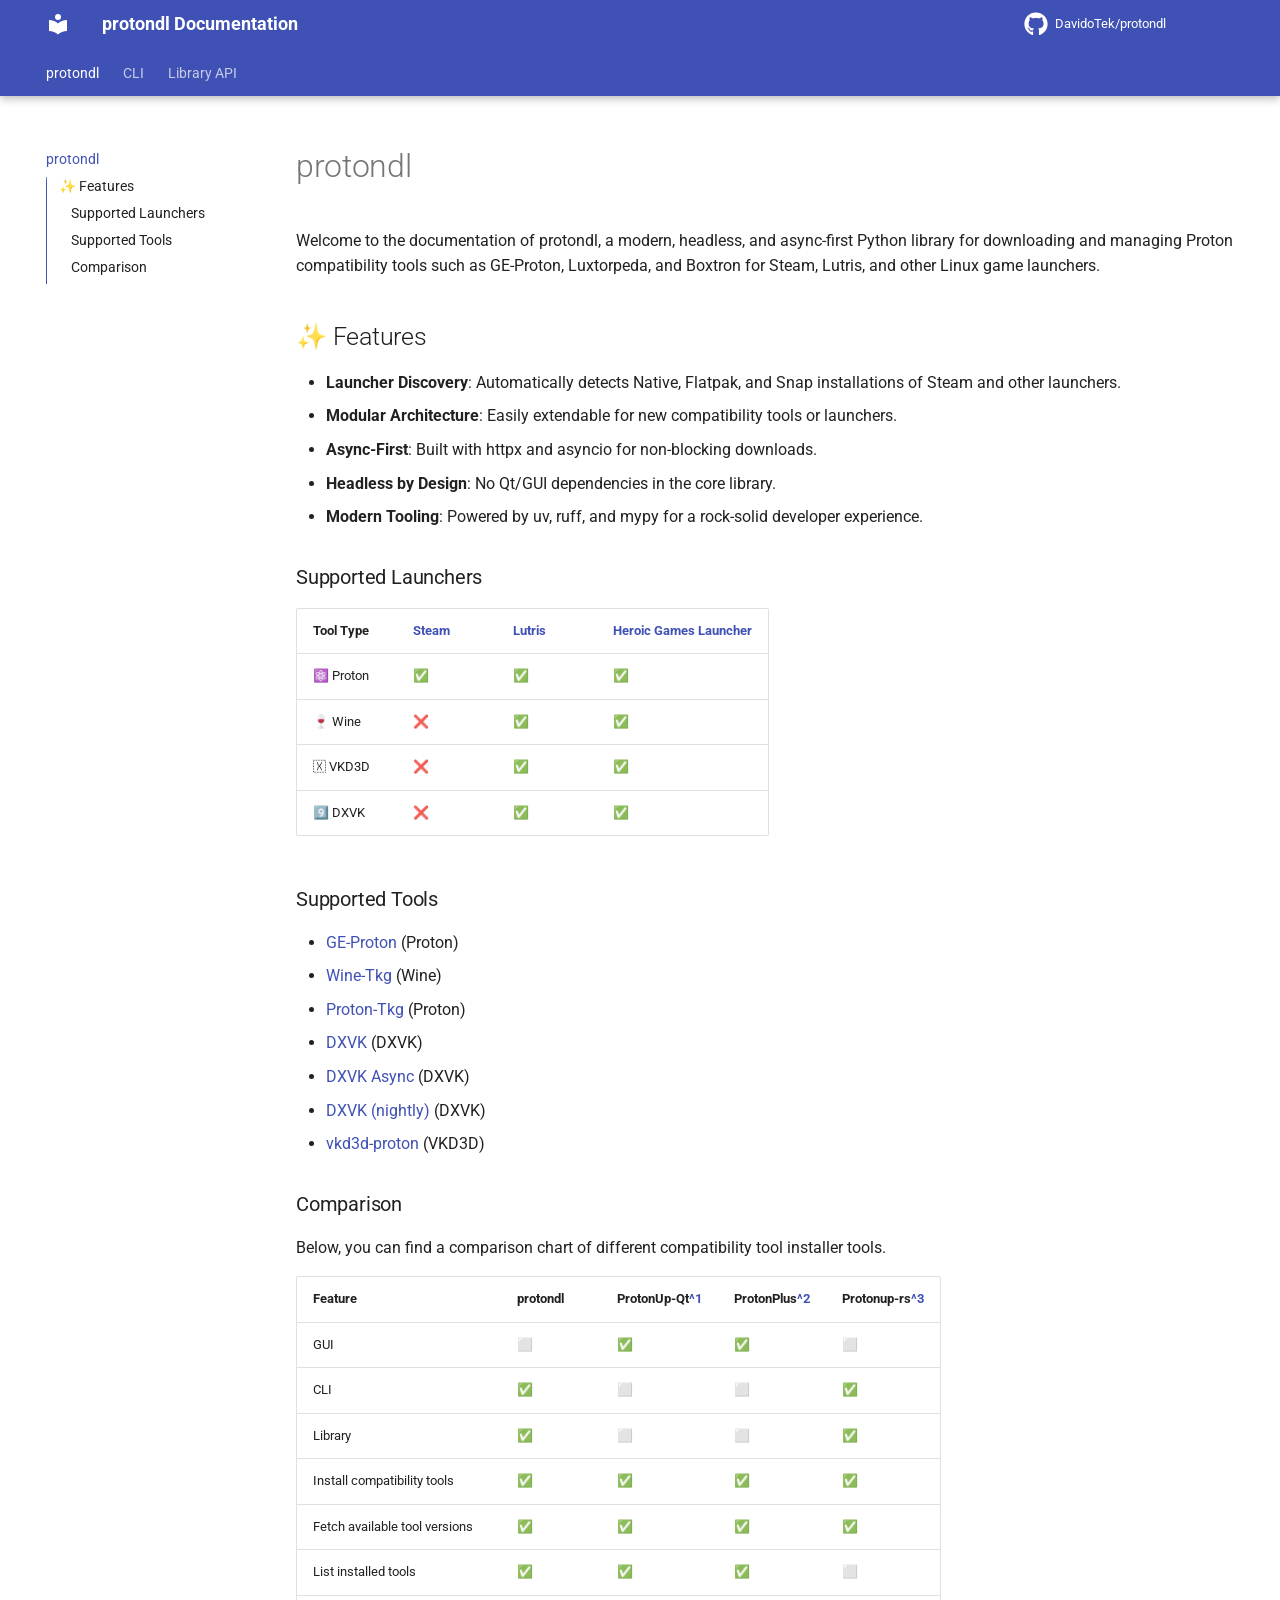
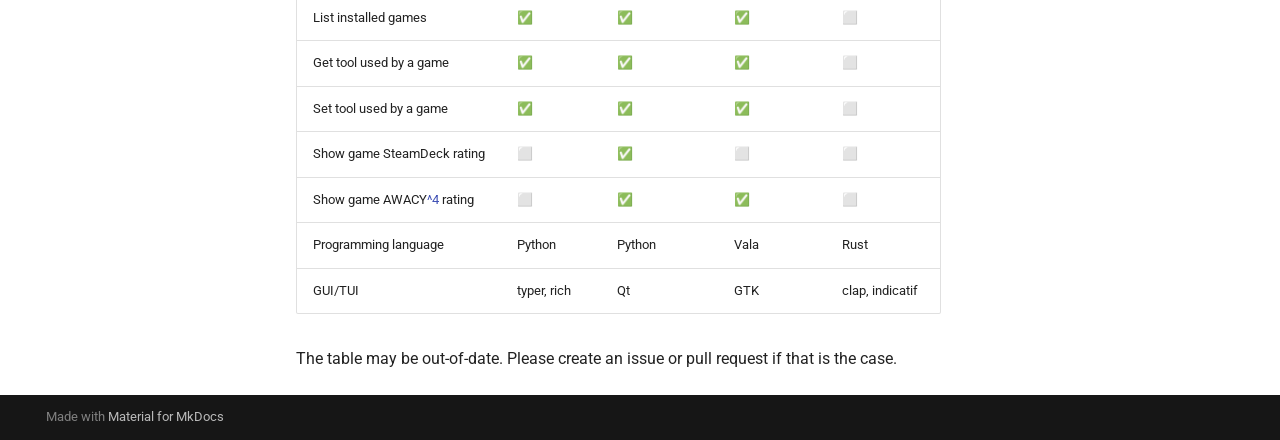
==== commit 54b9a228: "Deployed f995c0a with MkDocs version: 1.6.1" ====
--- a/index.html
+++ b/index.html
@@ -269,6 +269,24 @@
         
       
       
+        <label class="md-nav__link md-nav__link--active" for="__toc">
+          
+  
+  
+  <span class="md-ellipsis">
+    
+  
+    protondl
+  
+
+    
+  </span>
+  
+  
+
+          <span class="md-nav__icon md-icon"></span>
+        </label>
+      
       <a href="." class="md-nav__link md-nav__link--active">
         
   
@@ -285,6 +303,75 @@
   
 
       </a>
+      
+        
+
+<nav class="md-nav md-nav--secondary" aria-label="Table of contents">
+  
+  
+  
+    
+  
+  
+    <label class="md-nav__title" for="__toc">
+      <span class="md-nav__icon md-icon"></span>
+      Table of contents
+    </label>
+    <ul class="md-nav__list" data-md-component="toc" data-md-scrollfix>
+      
+        <li class="md-nav__item">
+  <a href="#features" class="md-nav__link">
+    <span class="md-ellipsis">
+      
+        ✨ Features
+      
+    </span>
+  </a>
+  
+    <nav class="md-nav" aria-label="✨ Features">
+      <ul class="md-nav__list">
+        
+          <li class="md-nav__item">
+  <a href="#supported-launchers" class="md-nav__link">
+    <span class="md-ellipsis">
+      
+        Supported Launchers
+      
+    </span>
+  </a>
+  
+</li>
+        
+          <li class="md-nav__item">
+  <a href="#supported-tools" class="md-nav__link">
+    <span class="md-ellipsis">
+      
+        Supported Tools
+      
+    </span>
+  </a>
+  
+</li>
+        
+          <li class="md-nav__item">
+  <a href="#comparison" class="md-nav__link">
+    <span class="md-ellipsis">
+      
+        Comparison
+      
+    </span>
+  </a>
+  
+</li>
+        
+      </ul>
+    </nav>
+  
+</li>
+      
+    </ul>
+  
+</nav>
       
     </li>
   
@@ -550,6 +637,168 @@
 
 <h1 id="protondl">protondl</h1>
 <p>Welcome to the documentation of protondl, a modern, headless, and async-first Python library for downloading and managing Proton compatibility tools such as GE-Proton, Luxtorpeda, and Boxtron for Steam, Lutris, and other Linux game launchers.</p>
+<h2 id="features">✨ Features</h2>
+<ul>
+<li><strong>Launcher Discovery</strong>: Automatically detects Native, Flatpak, and Snap installations of Steam and other launchers.</li>
+<li><strong>Modular Architecture</strong>: Easily extendable for new compatibility tools or launchers.</li>
+<li><strong>Async-First</strong>: Built with httpx and asyncio for non-blocking downloads.</li>
+<li><strong>Headless by Design</strong>: No Qt/GUI dependencies in the core library.</li>
+<li><strong>Modern Tooling</strong>: Powered by uv, ruff, and mypy for a rock-solid developer experience.</li>
+</ul>
+<h3 id="supported-launchers">Supported Launchers</h3>
+<table>
+<thead>
+<tr>
+<th>Tool Type</th>
+<th><a href="https://store.steampowered.com/">Steam</a></th>
+<th><a href="https://github.com/lutris/lutris">Lutris</a></th>
+<th><a href="https://github.com/Heroic-Games-Launcher/HeroicGamesLauncher">Heroic Games Launcher</a></th>
+</tr>
+</thead>
+<tbody>
+<tr>
+<td>⚛️ Proton</td>
+<td>✅</td>
+<td>✅</td>
+<td>✅</td>
+</tr>
+<tr>
+<td>🍷 Wine</td>
+<td>❌</td>
+<td>✅</td>
+<td>✅</td>
+</tr>
+<tr>
+<td>🇽 VKD3D</td>
+<td>❌</td>
+<td>✅</td>
+<td>✅</td>
+</tr>
+<tr>
+<td>9️⃣ DXVK</td>
+<td>❌</td>
+<td>✅</td>
+<td>✅</td>
+</tr>
+</tbody>
+</table>
+<h3 id="supported-tools">Supported Tools</h3>
+<ul>
+<li><a href="https://github.com/GloriousEggroll/proton-ge-custom">GE-Proton</a> (Proton)</li>
+<li><a href="https://github.com/Frogging-Family/wine-tkg-git">Wine-Tkg</a> (Wine)</li>
+<li><a href="https://github.com/Frogging-Family/wine-tkg-git">Proton-Tkg</a> (Proton)</li>
+<li><a href="https://github.com/doitsujin/dxvk">DXVK</a> (DXVK)</li>
+<li><a href="https://gitlab.com/Ph42oN/dxvk-gplasync">DXVK Async</a> (DXVK)</li>
+<li><a href="https://github.com/doitsujin/dxvk">DXVK (nightly)</a> (DXVK)</li>
+<li><a href="https://github.com/HansKristian-Work/vkd3d-proton">vkd3d-proton</a> (VKD3D)</li>
+</ul>
+<h3 id="comparison">Comparison</h3>
+<p>Below, you can find a comparison chart of different compatibility tool installer tools.</p>
+<table>
+<thead>
+<tr>
+<th>Feature</th>
+<th>protondl</th>
+<th>ProtonUp-Qt<a href="https://github.com/DavidoTek/ProtonUp-Qt">^1</a></th>
+<th>ProtonPlus<a href="https://github.com/Vysp3r/ProtonPlus">^2</a></th>
+<th>Protonup-rs<a href="https://github.com/auyer/Protonup-rs">^3</a></th>
+</tr>
+</thead>
+<tbody>
+<tr>
+<td>GUI</td>
+<td>⬜</td>
+<td>✅</td>
+<td>✅</td>
+<td>⬜</td>
+</tr>
+<tr>
+<td>CLI</td>
+<td>✅</td>
+<td>⬜</td>
+<td>⬜</td>
+<td>✅</td>
+</tr>
+<tr>
+<td>Library</td>
+<td>✅</td>
+<td>⬜</td>
+<td>⬜</td>
+<td>✅</td>
+</tr>
+<tr>
+<td>Install compatibility tools</td>
+<td>✅</td>
+<td>✅</td>
+<td>✅</td>
+<td>✅</td>
+</tr>
+<tr>
+<td>Fetch available tool versions</td>
+<td>✅</td>
+<td>✅</td>
+<td>✅</td>
+<td>✅</td>
+</tr>
+<tr>
+<td>List installed tools</td>
+<td>✅</td>
+<td>✅</td>
+<td>✅</td>
+<td>⬜</td>
+</tr>
+<tr>
+<td>List installed games</td>
+<td>✅</td>
+<td>✅</td>
+<td>✅</td>
+<td>⬜</td>
+</tr>
+<tr>
+<td>Get tool used by a game</td>
+<td>✅</td>
+<td>✅</td>
+<td>✅</td>
+<td>⬜</td>
+</tr>
+<tr>
+<td>Set tool used by a game</td>
+<td>✅</td>
+<td>✅</td>
+<td>✅</td>
+<td>⬜</td>
+</tr>
+<tr>
+<td>Show game SteamDeck rating</td>
+<td>⬜</td>
+<td>✅</td>
+<td>⬜</td>
+<td>⬜</td>
+</tr>
+<tr>
+<td>Show game AWACY<a href="https://areweanticheatyet.com/">^4</a> rating</td>
+<td>⬜</td>
+<td>✅</td>
+<td>✅</td>
+<td>⬜</td>
+</tr>
+<tr>
+<td>Programming language</td>
+<td>Python</td>
+<td>Python</td>
+<td>Vala</td>
+<td>Rust</td>
+</tr>
+<tr>
+<td>GUI/TUI</td>
+<td>typer, rich</td>
+<td>Qt</td>
+<td>GTK</td>
+<td>clap, indicatif</td>
+</tr>
+</tbody>
+</table>
+<p>The table may be out-of-date. Please create an issue or pull request if that is the case.</p>
 
 
 
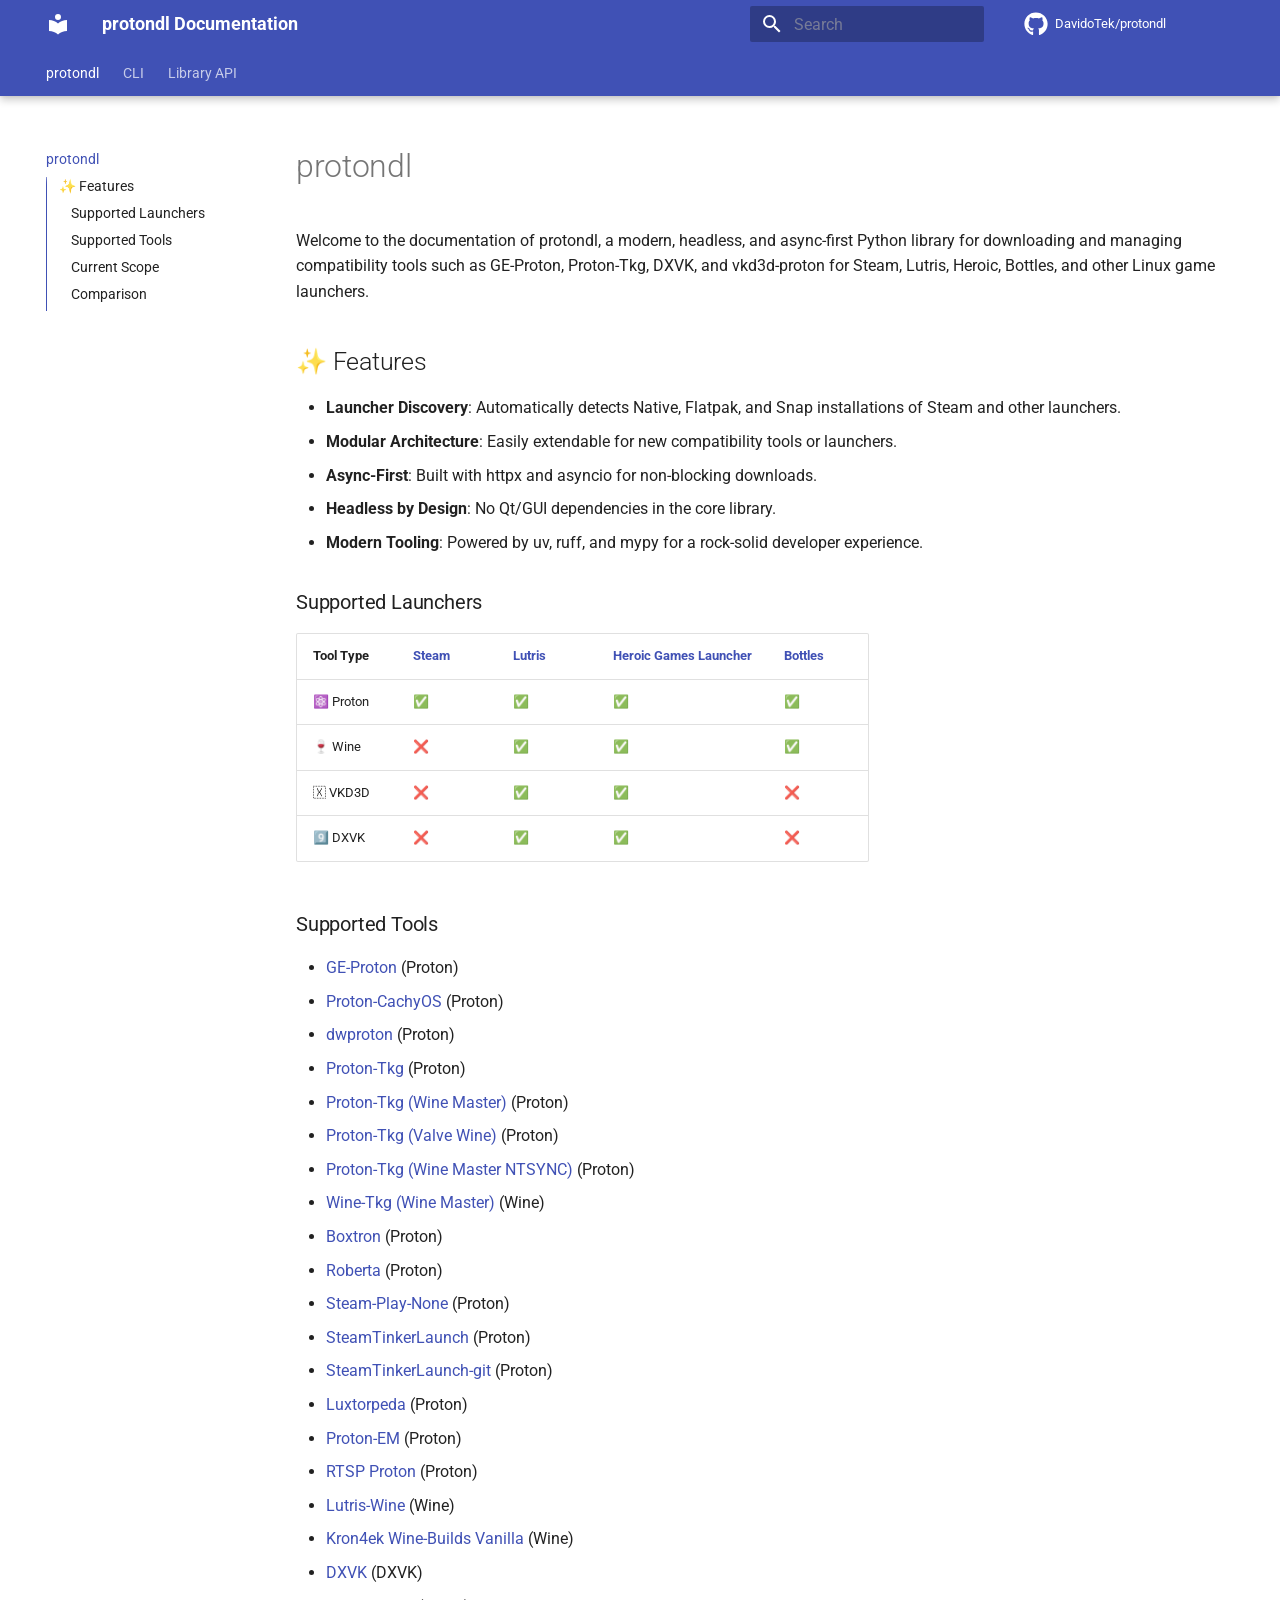
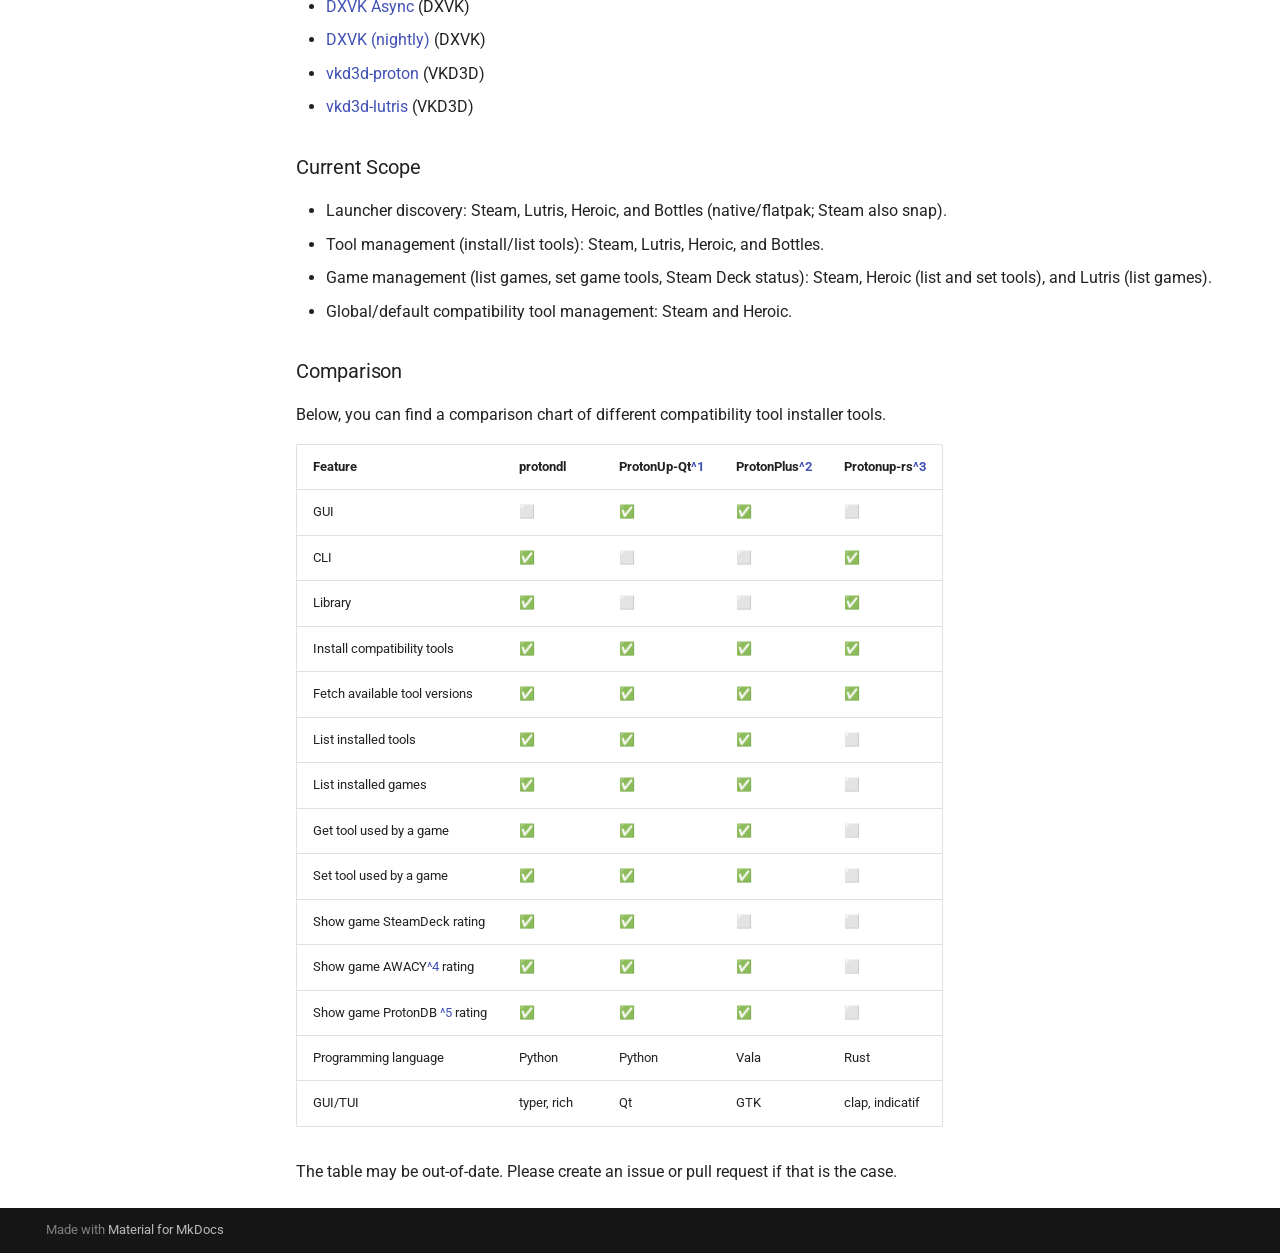
==== commit 3abe1d19: "Deployed 6d213ce with MkDocs version: 1.6.1" ====
--- a/index.html
+++ b/index.html
@@ -23,7 +23,7 @@
       
       
       <link rel="icon" href="assets/images/favicon.png">
-      <meta name="generator" content="mkdocs-1.6.1, mkdocs-material-9.7.6">
+      <meta name="generator" content="mkdocs-1.6.1, mkdocs-material-9.7.7">
     
     
       
@@ -31,7 +31,7 @@
       
     
     
-      <link rel="stylesheet" href="assets/stylesheets/main.484c7ddc.min.css">
+      <link rel="stylesheet" href="assets/stylesheets/main.ec1eaa64.min.css">
       
       
 
@@ -118,6 +118,46 @@
     
     
     
+      
+      
+        <label class="md-header__button md-icon" for="__search">
+          
+          <svg xmlns="http://www.w3.org/2000/svg" viewBox="0 0 24 24"><path d="M9.5 3A6.5 6.5 0 0 1 16 9.5c0 1.61-.59 3.09-1.56 4.23l.27.27h.79l5 5-1.5 1.5-5-5v-.79l-.27-.27A6.52 6.52 0 0 1 9.5 16 6.5 6.5 0 0 1 3 9.5 6.5 6.5 0 0 1 9.5 3m0 2C7 5 5 7 5 9.5S7 14 9.5 14 14 12 14 9.5 12 5 9.5 5"/></svg>
+        </label>
+        <div class="md-search" data-md-component="search" role="dialog">
+  <label class="md-search__overlay" for="__search"></label>
+  <div class="md-search__inner" role="search">
+    <form class="md-search__form" name="search">
+      <input type="text" class="md-search__input" name="query" aria-label="Search" placeholder="Search" autocapitalize="off" autocorrect="off" autocomplete="off" spellcheck="false" data-md-component="search-query" required>
+      <label class="md-search__icon md-icon" for="__search">
+        
+        <svg xmlns="http://www.w3.org/2000/svg" viewBox="0 0 24 24"><path d="M9.5 3A6.5 6.5 0 0 1 16 9.5c0 1.61-.59 3.09-1.56 4.23l.27.27h.79l5 5-1.5 1.5-5-5v-.79l-.27-.27A6.52 6.52 0 0 1 9.5 16 6.5 6.5 0 0 1 3 9.5 6.5 6.5 0 0 1 9.5 3m0 2C7 5 5 7 5 9.5S7 14 9.5 14 14 12 14 9.5 12 5 9.5 5"/></svg>
+        
+        <svg xmlns="http://www.w3.org/2000/svg" viewBox="0 0 24 24"><path d="M20 11v2H8l5.5 5.5-1.42 1.42L4.16 12l7.92-7.92L13.5 5.5 8 11z"/></svg>
+      </label>
+      <nav class="md-search__options" aria-label="Search">
+        
+        <button type="reset" class="md-search__icon md-icon" title="Clear" aria-label="Clear" tabindex="-1">
+          
+          <svg xmlns="http://www.w3.org/2000/svg" viewBox="0 0 24 24"><path d="M19 6.41 17.59 5 12 10.59 6.41 5 5 6.41 10.59 12 5 17.59 6.41 19 12 13.41 17.59 19 19 17.59 13.41 12z"/></svg>
+        </button>
+      </nav>
+      
+    </form>
+    <div class="md-search__output">
+      <div class="md-search__scrollwrap" tabindex="0" data-md-scrollfix>
+        <div class="md-search-result" data-md-component="search-result">
+          <div class="md-search-result__meta">
+            Initializing search
+          </div>
+          <ol class="md-search-result__list" role="presentation"></ol>
+        </div>
+      </div>
+    </div>
+  </div>
+</div>
+      
+    
     
       <div class="md-header__source">
         <a href="https://github.com/DavidoTek/protondl" title="Go to repository" class="md-source" data-md-component="source">
@@ -354,6 +394,17 @@
 </li>
         
           <li class="md-nav__item">
+  <a href="#current-scope" class="md-nav__link">
+    <span class="md-ellipsis">
+      
+        Current Scope
+      
+    </span>
+  </a>
+  
+</li>
+        
+          <li class="md-nav__item">
   <a href="#comparison" class="md-nav__link">
     <span class="md-ellipsis">
       
@@ -513,6 +564,34 @@
 
               
             
+              
+                
+  
+  
+  
+  
+    <li class="md-nav__item">
+      <a href="CLI/40_external_services/" class="md-nav__link">
+        
+  
+  
+  <span class="md-ellipsis">
+    
+  
+    External Services
+  
+
+    
+  </span>
+  
+  
+
+      </a>
+    </li>
+  
+
+              
+            
           </ul>
         </nav>
       
@@ -587,6 +666,146 @@
     
   
     Library Usage
+  
+
+    
+  </span>
+  
+  
+
+      </a>
+    </li>
+  
+
+              
+            
+              
+                
+  
+  
+  
+  
+    <li class="md-nav__item">
+      <a href="Library_API/10_launcher_api/" class="md-nav__link">
+        
+  
+  
+  <span class="md-ellipsis">
+    
+  
+    Launchers (Library)
+  
+
+    
+  </span>
+  
+  
+
+      </a>
+    </li>
+  
+
+              
+            
+              
+                
+  
+  
+  
+  
+    <li class="md-nav__item">
+      <a href="Library_API/20_manage_tools_api/" class="md-nav__link">
+        
+  
+  
+  <span class="md-ellipsis">
+    
+  
+    Manage Compatibility Tools (Library)
+  
+
+    
+  </span>
+  
+  
+
+      </a>
+    </li>
+  
+
+              
+            
+              
+                
+  
+  
+  
+  
+    <li class="md-nav__item">
+      <a href="Library_API/30_manage_games_api/" class="md-nav__link">
+        
+  
+  
+  <span class="md-ellipsis">
+    
+  
+    Manage Games (Library)
+  
+
+    
+  </span>
+  
+  
+
+      </a>
+    </li>
+  
+
+              
+            
+              
+                
+  
+  
+  
+  
+    <li class="md-nav__item">
+      <a href="Library_API/40_external_services_api/" class="md-nav__link">
+        
+  
+  
+  <span class="md-ellipsis">
+    
+  
+    External Services (Library)
+  
+
+    
+  </span>
+  
+  
+
+      </a>
+    </li>
+  
+
+              
+            
+              
+                
+  
+  
+  
+  
+    <li class="md-nav__item">
+      <a href="Library_API/50_errors/" class="md-nav__link">
+        
+  
+  
+  <span class="md-ellipsis">
+    
+  
+    Errors
   
 
     
@@ -636,7 +855,7 @@
 
 
 <h1 id="protondl">protondl</h1>
-<p>Welcome to the documentation of protondl, a modern, headless, and async-first Python library for downloading and managing Proton compatibility tools such as GE-Proton, Luxtorpeda, and Boxtron for Steam, Lutris, and other Linux game launchers.</p>
+<p>Welcome to the documentation of protondl, a modern, headless, and async-first Python library for downloading and managing compatibility tools such as GE-Proton, Proton-Tkg, DXVK, and vkd3d-proton for Steam, Lutris, Heroic, Bottles, and other Linux game launchers.</p>
 <h2 id="features">✨ Features</h2>
 <ul>
 <li><strong>Launcher Discovery</strong>: Automatically detects Native, Flatpak, and Snap installations of Steam and other launchers.</li>
@@ -653,6 +872,7 @@
 <th><a href="https://store.steampowered.com/">Steam</a></th>
 <th><a href="https://github.com/lutris/lutris">Lutris</a></th>
 <th><a href="https://github.com/Heroic-Games-Launcher/HeroicGamesLauncher">Heroic Games Launcher</a></th>
+<th><a href="https://usebottles.com/">Bottles</a></th>
 </tr>
 </thead>
 <tbody>
@@ -661,36 +881,63 @@
 <td>✅</td>
 <td>✅</td>
 <td>✅</td>
+<td>✅</td>
 </tr>
 <tr>
 <td>🍷 Wine</td>
 <td>❌</td>
 <td>✅</td>
 <td>✅</td>
+<td>✅</td>
 </tr>
 <tr>
 <td>🇽 VKD3D</td>
 <td>❌</td>
 <td>✅</td>
 <td>✅</td>
+<td>❌</td>
 </tr>
 <tr>
 <td>9️⃣ DXVK</td>
 <td>❌</td>
 <td>✅</td>
 <td>✅</td>
+<td>❌</td>
 </tr>
 </tbody>
 </table>
 <h3 id="supported-tools">Supported Tools</h3>
 <ul>
 <li><a href="https://github.com/GloriousEggroll/proton-ge-custom">GE-Proton</a> (Proton)</li>
-<li><a href="https://github.com/Frogging-Family/wine-tkg-git">Wine-Tkg</a> (Wine)</li>
+<li><a href="https://github.com/CachyOS/proton-cachyos">Proton-CachyOS</a> (Proton)</li>
+<li><a href="https://dawn.wine/dawn-winery/dwproton">dwproton</a> (Proton)</li>
 <li><a href="https://github.com/Frogging-Family/wine-tkg-git">Proton-Tkg</a> (Proton)</li>
+<li><a href="https://github.com/Frogging-Family/wine-tkg-git">Proton-Tkg (Wine Master)</a> (Proton)</li>
+<li><a href="https://github.com/Frogging-Family/wine-tkg-git">Proton-Tkg (Valve Wine)</a> (Proton)</li>
+<li><a href="https://github.com/Frogging-Family/wine-tkg-git">Proton-Tkg (Wine Master NTSYNC)</a> (Proton)</li>
+<li><a href="https://github.com/Frogging-Family/wine-tkg-git">Wine-Tkg (Wine Master)</a> (Wine)</li>
+<li><a href="https://github.com/dreamer/boxtron">Boxtron</a> (Proton)</li>
+<li><a href="https://github.com/dreamer/roberta">Roberta</a> (Proton)</li>
+<li><a href="https://github.com/Scrumplex/Steam-Play-None">Steam-Play-None</a> (Proton)</li>
+<li><a href="https://github.com/sonic2kk/steamtinkerlaunch">SteamTinkerLaunch</a> (Proton)</li>
+<li><a href="https://github.com/sonic2kk/steamtinkerlaunch">SteamTinkerLaunch-git</a> (Proton)</li>
+<li><a href="https://codeberg.org/luxtorpeda/luxtorpeda">Luxtorpeda</a> (Proton)</li>
+<li><a href="https://github.com/Etaash-mathamsetty/Proton">Proton-EM</a> (Proton)</li>
+<li><a href="https://github.com/SpookySkeletons/proton-ge-rtsp">RTSP Proton</a> (Proton)</li>
+<li><a href="https://github.com/lutris/wine">Lutris-Wine</a> (Wine)</li>
+<li><a href="https://github.com/Kron4ek/Wine-Builds">Kron4ek Wine-Builds Vanilla</a> (Wine)</li>
 <li><a href="https://github.com/doitsujin/dxvk">DXVK</a> (DXVK)</li>
 <li><a href="https://gitlab.com/Ph42oN/dxvk-gplasync">DXVK Async</a> (DXVK)</li>
 <li><a href="https://github.com/doitsujin/dxvk">DXVK (nightly)</a> (DXVK)</li>
 <li><a href="https://github.com/HansKristian-Work/vkd3d-proton">vkd3d-proton</a> (VKD3D)</li>
+<li><a href="https://github.com/lutris/vkd3d">vkd3d-lutris</a> (VKD3D)</li>
+</ul>
+<h3 id="current-scope">Current Scope</h3>
+<ul>
+<li>Launcher discovery: Steam, Lutris, Heroic, and Bottles (native/flatpak; Steam also snap).</li>
+<li>Tool management (install/list tools): Steam, Lutris, Heroic, and Bottles.</li>
+<li>Game management (list games, set game tools, Steam Deck status): Steam, Heroic (list and set tools), and Lutris (list games).</li>
+<li>Global/default compatibility tool management: Steam and Heroic.</li>
 </ul>
 <h3 id="comparison">Comparison</h3>
 <p>Below, you can find a comparison chart of different compatibility tool installer tools.</p>
@@ -770,14 +1017,21 @@
 </tr>
 <tr>
 <td>Show game SteamDeck rating</td>
-<td>⬜</td>
+<td>✅</td>
 <td>✅</td>
 <td>⬜</td>
 <td>⬜</td>
 </tr>
 <tr>
 <td>Show game AWACY<a href="https://areweanticheatyet.com/">^4</a> rating</td>
-<td>⬜</td>
+<td>✅</td>
+<td>✅</td>
+<td>✅</td>
+<td>⬜</td>
+</tr>
+<tr>
+<td>Show game ProtonDB <a href="https://www.protondb.com/">^5</a> rating</td>
+<td>✅</td>
 <td>✅</td>
 <td>✅</td>
 <td>⬜</td>
@@ -848,10 +1102,10 @@
     
       
       
-      <script id="__config" type="application/json">{"annotate": null, "base": ".", "features": ["navigation.tabs", "navigation.tabs.sticky", "navigation.sections", "navigation.path", "navigation.instant", "navigation.instant.prefetch", "toc.follow", "toc.integrate"], "search": "assets/javascripts/workers/search.2c215733.min.js", "tags": null, "translations": {"clipboard.copied": "Copied to clipboard", "clipboard.copy": "Copy to clipboard", "search.result.more.one": "1 more on this page", "search.result.more.other": "# more on this page", "search.result.none": "No matching documents", "search.result.one": "1 matching document", "search.result.other": "# matching documents", "search.result.placeholder": "Type to start searching", "search.result.term.missing": "Missing", "select.version": "Select version"}, "version": null}</script>
-    
-    
-      <script src="assets/javascripts/bundle.79ae519e.min.js"></script>
+      <script id="__config" type="application/json">{"annotate": null, "base": ".", "features": ["navigation.tabs", "navigation.tabs.sticky", "navigation.sections", "navigation.path", "navigation.instant", "navigation.instant.prefetch", "toc.follow", "toc.integrate", "content.code.copy"], "search": "assets/javascripts/workers/search.2c215733.min.js", "tags": null, "translations": {"clipboard.copied": "Copied to clipboard", "clipboard.copy": "Copy to clipboard", "search.result.more.one": "1 more on this page", "search.result.more.other": "# more on this page", "search.result.none": "No matching documents", "search.result.one": "1 matching document", "search.result.other": "# matching documents", "search.result.placeholder": "Type to start searching", "search.result.term.missing": "Missing", "select.version": "Select version"}, "version": null}</script>
+    
+    
+      <script src="assets/javascripts/bundle.d7400e89.min.js"></script>
       
     
   </body>
--- a/assets/stylesheets/main.ec1eaa64.min.css
+++ b/assets/stylesheets/main.ec1eaa64.min.css
@@ -0,0 +1 @@
+@charset "UTF-8";html{-webkit-text-size-adjust:none;-moz-text-size-adjust:none;text-size-adjust:none;box-sizing:border-box}*,:after,:before{box-sizing:inherit}@media (prefers-reduced-motion){*,:after,:before{transition:none!important}}body{margin:0}a,button,input,label{-webkit-tap-highlight-color:transparent}a{color:inherit;text-decoration:none}hr{border:0;box-sizing:initial;display:block;height:.05rem;overflow:visible;padding:0}small{font-size:80%}sub,sup{line-height:1em}img{border-style:none}table{border-collapse:initial;border-spacing:0}td,th{font-weight:400;vertical-align:top}button{background:#0000;border:0;font-family:inherit;font-size:inherit;margin:0;padding:0}input{border:0;outline:none}:root{--md-primary-fg-color:#4051b5;--md-primary-fg-color--light:#5d6cc0;--md-primary-fg-color--dark:#303fa1;--md-primary-bg-color:#fff;--md-primary-bg-color--light:#ffffffb3;--md-accent-fg-color:#526cfe;--md-accent-fg-color--transparent:#526cfe1a;--md-accent-bg-color:#fff;--md-accent-bg-color--light:#ffffffb3}[data-md-color-scheme=default]{color-scheme:light}[data-md-color-scheme=default] img[src$="#gh-dark-mode-only"],[data-md-color-scheme=default] img[src$="#only-dark"]{display:none}:root,[data-md-color-scheme=default]{--md-hue:225deg;--md-default-fg-color:#000000de;--md-default-fg-color--light:#0000008a;--md-default-fg-color--lighter:#00000052;--md-default-fg-color--lightest:#00000012;--md-default-bg-color:#fff;--md-default-bg-color--light:#ffffffb3;--md-default-bg-color--lighter:#ffffff4d;--md-default-bg-color--lightest:#ffffff1f;--md-code-fg-color:#36464e;--md-code-bg-color:#f5f5f5;--md-code-bg-color--light:#f5f5f5b3;--md-code-bg-color--lighter:#f5f5f54d;--md-code-hl-color:#4287ff;--md-code-hl-color--light:#4287ff1a;--md-code-hl-number-color:#d52a2a;--md-code-hl-special-color:#db1457;--md-code-hl-function-color:#a846b9;--md-code-hl-constant-color:#6e59d9;--md-code-hl-keyword-color:#3f6ec6;--md-code-hl-string-color:#1c7d4d;--md-code-hl-name-color:var(--md-code-fg-color);--md-code-hl-operator-color:var(--md-default-fg-color--light);--md-code-hl-punctuation-color:var(--md-default-fg-color--light);--md-code-hl-comment-color:var(--md-default-fg-color--light);--md-code-hl-generic-color:var(--md-default-fg-color--light);--md-code-hl-variable-color:var(--md-default-fg-color--light);--md-typeset-color:var(--md-default-fg-color);--md-typeset-a-color:var(--md-primary-fg-color);--md-typeset-del-color:#f5503d26;--md-typeset-ins-color:#0bd57026;--md-typeset-kbd-color:#fafafa;--md-typeset-kbd-accent-color:#fff;--md-typeset-kbd-border-color:#b8b8b8;--md-typeset-mark-color:#ffff0080;--md-typeset-table-color:#0000001f;--md-typeset-table-color--light:rgba(0,0,0,.035);--md-admonition-fg-color:var(--md-default-fg-color);--md-admonition-bg-color:var(--md-default-bg-color);--md-warning-fg-color:#000000de;--md-warning-bg-color:#ff9;--md-footer-fg-color:#fff;--md-footer-fg-color--light:#ffffffb3;--md-footer-fg-color--lighter:#ffffff73;--md-footer-bg-color:#000000de;--md-footer-bg-color--dark:#00000052;--md-shadow-z1:0 0.2rem 0.5rem #0000000d,0 0 0.05rem #0000001a;--md-shadow-z2:0 0.2rem 0.5rem #0000001a,0 0 0.05rem #00000040;--md-shadow-z3:0 0.2rem 0.5rem #0003,0 0 0.05rem #00000059}.md-icon svg{fill:currentcolor;display:block;height:1.2rem;width:1.2rem}body{-webkit-font-smoothing:antialiased;-moz-osx-font-smoothing:grayscale;--md-text-font-family:var(--md-text-font,_),-apple-system,BlinkMacSystemFont,Helvetica,Arial,sans-serif;--md-code-font-family:var(--md-code-font,_),SFMono-Regular,Consolas,Menlo,monospace}aside,body,input{font-feature-settings:"kern","liga";color:var(--md-typeset-color);font-family:var(--md-text-font-family)}code,kbd,pre{font-feature-settings:"kern";font-family:var(--md-code-font-family)}:root{--md-typeset-table-sort-icon:url('data:image/svg+xml;charset=utf-8,<svg xmlns="http://www.w3.org/2000/svg" viewBox="0 0 24 24"><path d="m18 21-4-4h3V7h-3l4-4 4 4h-3v10h3M2 19v-2h10v2M2 13v-2h7v2M2 7V5h4v2z"/></svg>');--md-typeset-table-sort-icon--asc:url('data:image/svg+xml;charset=utf-8,<svg xmlns="http://www.w3.org/2000/svg" viewBox="0 0 24 24"><path d="M19 17h3l-4 4-4-4h3V3h2M2 17h10v2H2M6 5v2H2V5m0 6h7v2H2z"/></svg>');--md-typeset-table-sort-icon--desc:url('data:image/svg+xml;charset=utf-8,<svg xmlns="http://www.w3.org/2000/svg" viewBox="0 0 24 24"><path d="M19 7h3l-4-4-4 4h3v14h2M2 17h10v2H2M6 5v2H2V5m0 6h7v2H2z"/></svg>')}.md-typeset{-webkit-print-color-adjust:exact;color-adjust:exact;font-size:.8rem;line-height:1.6;overflow-wrap:break-word}@media print{.md-typeset{font-size:.68rem}}.md-typeset blockquote,.md-typeset dl,.md-typeset figure,.md-typeset ol,.md-typeset pre,.md-typeset ul{margin-bottom:1em;margin-top:1em}.md-typeset h1{color:var(--md-default-fg-color--light);font-size:2em;line-height:1.3;margin:0 0 1.25em}.md-typeset h1,.md-typeset h2{font-weight:300;letter-spacing:-.01em}.md-typeset h2{font-size:1.5625em;line-height:1.4;margin:1.6em 0 .64em}.md-typeset h3{font-size:1.25em;font-weight:400;letter-spacing:-.01em;line-height:1.5;margin:1.6em 0 .8em}.md-typeset h2+h3{margin-top:.8em}.md-typeset h4{font-weight:700;letter-spacing:-.01em;margin:1em 0}.md-typeset h5,.md-typeset h6{color:var(--md-default-fg-color--light);font-size:.8em;font-weight:700;letter-spacing:-.01em;margin:1.25em 0}.md-typeset h5{text-transform:uppercase}.md-typeset h5 code{text-transform:none}.md-typeset hr{border-bottom:.05rem solid var(--md-default-fg-color--lightest);display:flow-root;margin:1.5em 0}.md-typeset a{color:var(--md-typeset-a-color);word-break:break-word}.md-typeset a,.md-typeset a:before{transition:color 125ms}.md-typeset a:focus,.md-typeset a:hover{color:var(--md-accent-fg-color)}.md-typeset a:focus code,.md-typeset a:hover code{background-color:var(--md-accent-fg-color--transparent);color:var(--md-accent-fg-color)}.md-typeset a code{color:var(--md-typeset-a-color)}.md-typeset a.focus-visible{outline-color:var(--md-accent-fg-color);outline-offset:.2rem}.md-typeset code,.md-typeset kbd,.md-typeset pre{color:var(--md-code-fg-color);direction:ltr;font-variant-ligatures:none;transition:background-color 125ms}@media print{.md-typeset code,.md-typeset kbd,.md-typeset pre{white-space:pre-wrap}}.md-typeset code{background-color:var(--md-code-bg-color);border-radius:.1rem;-webkit-box-decoration-break:clone;box-decoration-break:clone;font-size:.85em;padding:0 .2941176471em;transition:color 125ms,background-color 125ms;word-break:break-word}.md-typeset code:not(.focus-visible){-webkit-tap-highlight-color:transparent;outline:none}.md-typeset pre{display:flow-root;line-height:1.4;position:relative}.md-typeset pre>code{-webkit-box-decoration-break:slice;box-decoration-break:slice;box-shadow:none;display:block;margin:0;outline-color:var(--md-accent-fg-color);overflow:auto;padding:.7720588235em 1.1764705882em;scrollbar-color:var(--md-default-fg-color--lighter) #0000;scrollbar-width:thin;touch-action:auto;word-break:normal}.md-typeset pre>code:hover{scrollbar-color:var(--md-accent-fg-color) #0000}.md-typeset pre>code::-webkit-scrollbar{height:.2rem;width:.2rem}.md-typeset pre>code::-webkit-scrollbar-thumb{background-color:var(--md-default-fg-color--lighter)}.md-typeset pre>code::-webkit-scrollbar-thumb:hover{background-color:var(--md-accent-fg-color)}.md-typeset kbd{background-color:var(--md-typeset-kbd-color);border-radius:.1rem;box-shadow:0 .1rem 0 .05rem var(--md-typeset-kbd-border-color),0 .1rem 0 var(--md-typeset-kbd-border-color),0 -.1rem .2rem var(--md-typeset-kbd-accent-color) inset;color:var(--md-default-fg-color);display:inline-block;font-size:.75em;padding:0 .6666666667em;vertical-align:text-top;word-break:break-word}.md-typeset mark{background-color:var(--md-typeset-mark-color);-webkit-box-decoration-break:clone;box-decoration-break:clone;color:inherit;word-break:break-word}.md-typeset abbr{cursor:help;text-decoration:none}.md-typeset [data-preview],.md-typeset abbr{border-bottom:.05rem dotted var(--md-default-fg-color--light)}.md-typeset small{opacity:.75}[dir=ltr] .md-typeset sub,[dir=ltr] .md-typeset sup{margin-left:.078125em}[dir=rtl] .md-typeset sub,[dir=rtl] .md-typeset sup{margin-right:.078125em}[dir=ltr] .md-typeset blockquote{padding-left:.6rem}[dir=rtl] .md-typeset blockquote{padding-right:.6rem}[dir=ltr] .md-typeset blockquote{border-left:.2rem solid var(--md-default-fg-color--lighter)}[dir=rtl] .md-typeset blockquote{border-right:.2rem solid var(--md-default-fg-color--lighter)}.md-typeset blockquote{color:var(--md-default-fg-color--light);margin-left:0;margin-right:0}.md-typeset ul{list-style-type:disc}.md-typeset ul[type]{list-style-type:revert-layer}[dir=ltr] .md-typeset ol,[dir=ltr] .md-typeset ul{margin-left:.625em}[dir=rtl] .md-typeset ol,[dir=rtl] .md-typeset ul{margin-right:.625em}.md-typeset ol,.md-typeset ul{padding:0}.md-typeset ol:not([hidden]),.md-typeset ul:not([hidden]){display:flow-root}.md-typeset ol ol,.md-typeset ul ol{list-style-type:lower-alpha}.md-typeset ol ol ol,.md-typeset ul ol ol{list-style-type:lower-roman}.md-typeset ol ol ol ol,.md-typeset ul ol ol ol{list-style-type:upper-alpha}.md-typeset ol ol ol ol ol,.md-typeset ul ol ol ol ol{list-style-type:upper-roman}.md-typeset ol[type],.md-typeset ul[type]{list-style-type:revert-layer}[dir=ltr] .md-typeset ol li,[dir=ltr] .md-typeset ul li{margin-left:1.25em}[dir=rtl] .md-typeset ol li,[dir=rtl] .md-typeset ul li{margin-right:1.25em}.md-typeset ol li,.md-typeset ul li{margin-bottom:.5em}.md-typeset ol li blockquote,.md-typeset ol li p,.md-typeset ul li blockquote,.md-typeset ul li p{margin:.5em 0}.md-typeset ol li:last-child,.md-typeset ul li:last-child{margin-bottom:0}[dir=ltr] .md-typeset ol li ol,[dir=ltr] .md-typeset ol li ul,[dir=ltr] .md-typeset ul li ol,[dir=ltr] .md-typeset ul li ul{margin-left:.625em}[dir=rtl] .md-typeset ol li ol,[dir=rtl] .md-typeset ol li ul,[dir=rtl] .md-typeset ul li ol,[dir=rtl] .md-typeset ul li ul{margin-right:.625em}.md-typeset ol li ol,.md-typeset ol li ul,.md-typeset ul li ol,.md-typeset ul li ul{margin-bottom:.5em;margin-top:.5em}[dir=ltr] .md-typeset dd{margin-left:1.875em}[dir=rtl] .md-typeset dd{margin-right:1.875em}.md-typeset dd{margin-bottom:1.5em;margin-top:1em}.md-typeset img,.md-typeset svg,.md-typeset video{height:auto;max-width:100%}.md-typeset img[align=left]{margin:1em 1em 1em 0}.md-typeset img[align=right]{margin:1em 0 1em 1em}.md-typeset img[align]:only-child{margin-top:0}.md-typeset figure{display:flow-root;margin:1em auto;max-width:100%;text-align:center;width:fit-content}.md-typeset figure img{display:block;margin:0 auto}.md-typeset figcaption{font-style:italic;margin:1em auto;max-width:24rem}.md-typeset iframe{max-width:100%}.md-typeset table:not([class]){background-color:var(--md-default-bg-color);border:.05rem solid var(--md-typeset-table-color);border-radius:.1rem;display:inline-block;font-size:.64rem;max-width:100%;overflow:auto;touch-action:auto}@media print{.md-typeset table:not([class]){display:table}}.md-typeset table:not([class])+*{margin-top:1.5em}.md-typeset table:not([class]) td>:first-child,.md-typeset table:not([class]) th>:first-child{margin-top:0}.md-typeset table:not([class]) td>:last-child,.md-typeset table:not([class]) th>:last-child{margin-bottom:0}.md-typeset table:not([class]) td:not([align]),.md-typeset table:not([class]) th:not([align]){text-align:left}[dir=rtl] .md-typeset table:not([class]) td:not([align]),[dir=rtl] .md-typeset table:not([class]) th:not([align]){text-align:right}.md-typeset table:not([class]) th{font-weight:700;min-width:5rem;padding:.9375em 1.25em;vertical-align:top}.md-typeset table:not([class]) td{border-top:.05rem solid var(--md-typeset-table-color);padding:.9375em 1.25em;vertical-align:top}.md-typeset table:not([class]) tbody tr{transition:background-color 125ms}.md-typeset table:not([class]) tbody tr:hover{background-color:var(--md-typeset-table-color--light);box-shadow:0 .05rem 0 var(--md-default-bg-color) inset}.md-typeset table:not([class]) a{word-break:normal}.md-typeset table th[role=columnheader]{cursor:pointer}[dir=ltr] .md-typeset table th[role=columnheader]:after{margin-left:.5em}[dir=rtl] .md-typeset table th[role=columnheader]:after{margin-right:.5em}.md-typeset table th[role=columnheader]:after{content:"";display:inline-block;height:1.2em;-webkit-mask-image:var(--md-typeset-table-sort-icon);mask-image:var(--md-typeset-table-sort-icon);-webkit-mask-repeat:no-repeat;mask-repeat:no-repeat;-webkit-mask-size:contain;mask-size:contain;transition:background-color 125ms;vertical-align:text-bottom;width:1.2em}.md-typeset table th[role=columnheader]:hover:after{background-color:var(--md-default-fg-color--lighter)}.md-typeset table th[role=columnheader][aria-sort=ascending]:after{background-color:var(--md-default-fg-color--light);-webkit-mask-image:var(--md-typeset-table-sort-icon--asc);mask-image:var(--md-typeset-table-sort-icon--asc)}.md-typeset table th[role=columnheader][aria-sort=descending]:after{background-color:var(--md-default-fg-color--light);-webkit-mask-image:var(--md-typeset-table-sort-icon--desc);mask-image:var(--md-typeset-table-sort-icon--desc)}.md-typeset__scrollwrap{margin:1em -.8rem;overflow-x:auto;touch-action:auto}.md-typeset__table{display:inline-block;margin-bottom:.5em;padding:0 .8rem}@media print{.md-typeset__table{display:block}}html .md-typeset__table table{display:table;margin:0;overflow:hidden;width:100%}@media screen and (max-width:44.984375em){.md-content__inner>pre{margin:1em -.8rem}.md-content__inner>pre code{border-radius:0}}.md-typeset .md-author{border-radius:100%;display:block;flex-shrink:0;height:1.6rem;overflow:hidden;position:relative;transition:color 125ms,transform 125ms;width:1.6rem}.md-typeset .md-author img{display:block}.md-typeset .md-author--more{background:var(--md-default-fg-color--lightest);color:var(--md-default-fg-color--lighter);font-size:.6rem;font-weight:700;line-height:1.6rem;text-align:center}.md-typeset .md-author--long{height:2.4rem;width:2.4rem}.md-typeset a.md-author{transform:scale(1)}.md-typeset a.md-author img{border-radius:100%;filter:grayscale(100%) opacity(75%);transition:filter 125ms}.md-typeset a.md-author:focus,.md-typeset a.md-author:hover{transform:scale(1.1);z-index:1}.md-typeset a.md-author:focus img,.md-typeset a.md-author:hover img{filter:grayscale(0)}.md-banner{background-color:var(--md-footer-bg-color);color:var(--md-footer-fg-color);overflow:auto}@media print{.md-banner{display:none}}.md-banner--warning{background-color:var(--md-warning-bg-color);color:var(--md-warning-fg-color)}.md-banner__inner{font-size:.7rem;margin:.6rem auto;padding:0 .8rem}[dir=ltr] .md-banner__button{float:right}[dir=rtl] .md-banner__button{float:left}.md-banner__button{color:inherit;cursor:pointer;transition:opacity .25s}.no-js .md-banner__button{display:none}.md-banner__button:hover{opacity:.7}html{font-size:125%;height:100%;overflow-x:hidden}@media screen and (min-width:100em){html{font-size:137.5%}}@media screen and (min-width:125em){html{font-size:150%}}body{background-color:var(--md-default-bg-color);display:flex;flex-direction:column;font-size:.5rem;min-height:100%;position:relative;width:100%}@media print{body{display:block}}@media screen and (max-width:59.984375em){body[data-md-scrolllock]{position:fixed}}.md-grid{margin-left:auto;margin-right:auto;max-width:61rem}.md-container{display:flex;flex-direction:column;flex-grow:1}@media print{.md-container{display:block}}.md-main{flex-grow:1}.md-main__inner{display:flex;height:100%;margin-top:1.5rem}.md-ellipsis{overflow:hidden;text-overflow:ellipsis}.md-toggle{display:none}.md-option{height:0;opacity:0;position:absolute;width:0}.md-option:checked+label:not([hidden]){display:block}.md-option.focus-visible+label{outline-color:var(--md-accent-fg-color);outline-style:auto}.md-skip{background-color:var(--md-default-fg-color);border-radius:.1rem;color:var(--md-default-bg-color);font-size:.64rem;margin:.5rem;opacity:0;outline-color:var(--md-accent-fg-color);padding:.3rem .5rem;position:fixed;transform:translateY(.4rem);z-index:-1}.md-skip:focus{opacity:1;transform:translateY(0);transition:transform .25s cubic-bezier(.4,0,.2,1),opacity 175ms 75ms;z-index:10}@page{margin:25mm}:root{--md-clipboard-icon:url('data:image/svg+xml;charset=utf-8,<svg xmlns="http://www.w3.org/2000/svg" viewBox="0 0 24 24"><path d="M19 21H8V7h11m0-2H8a2 2 0 0 0-2 2v14a2 2 0 0 0 2 2h11a2 2 0 0 0 2-2V7a2 2 0 0 0-2-2m-3-4H4a2 2 0 0 0-2 2v14h2V3h12z"/></svg>')}.md-clipboard{border-radius:.1rem;color:var(--md-default-fg-color--lightest);cursor:pointer;height:1.5em;outline-color:var(--md-accent-fg-color);outline-offset:.1rem;transition:color .25s;width:1.5em;z-index:1}@media print{.md-clipboard{display:none}}.md-clipboard:not(.focus-visible){-webkit-tap-highlight-color:transparent;outline:none}:hover>.md-clipboard{color:var(--md-default-fg-color--light)}.md-clipboard:focus,.md-clipboard:hover{color:var(--md-accent-fg-color)}.md-clipboard:after{background-color:currentcolor;content:"";display:block;height:1.125em;margin:0 auto;-webkit-mask-image:var(--md-clipboard-icon);mask-image:var(--md-clipboard-icon);-webkit-mask-position:center;mask-position:center;-webkit-mask-repeat:no-repeat;mask-repeat:no-repeat;-webkit-mask-size:contain;mask-size:contain;width:1.125em}.md-clipboard--inline{cursor:pointer}.md-clipboard--inline code{transition:color .25s,background-color .25s}.md-clipboard--inline:focus code,.md-clipboard--inline:hover code{background-color:var(--md-accent-fg-color--transparent);color:var(--md-accent-fg-color)}:root{--md-code-select-icon:url('data:image/svg+xml;charset=utf-8,<svg xmlns="http://www.w3.org/2000/svg" viewBox="0 0 24 24"><path d="M19 19h-4v2h4c1.1 0 2-.9 2-2v-4h-2m0-12h-4v2h4v4h2V5c0-1.1-.9-2-2-2M5 5h4V3H5c-1.1 0-2 .9-2 2v4h2m0 6H3v4c0 1.1.9 2 2 2h4v-2H5zm2-4h2v2H7zm4 0h2v2h-2zm4 0h2v2h-2zM7 7h2v2H7zm4 0h2v2h-2zm4 0h2v2h-2zm-8 8h2v2H7zm4 0h2v2h-2zm4 0h2v2h-2z"/></svg>');--md-code-copy-icon:url('data:image/svg+xml;charset=utf-8,<svg xmlns="http://www.w3.org/2000/svg" viewBox="0 0 24 24"><path d="M19 21H8V7h11m0-2H8a2 2 0 0 0-2 2v14a2 2 0 0 0 2 2h11a2 2 0 0 0 2-2V7a2 2 0 0 0-2-2m-3-4H4a2 2 0 0 0-2 2v14h2V3h12z"/></svg>')}.md-typeset .md-code__content{display:grid}.md-code__nav{background-color:var(--md-code-bg-color--lighter);border-radius:.1rem;display:flex;gap:.2rem;padding:.2rem;position:absolute;right:.25em;top:.25em;transition:background-color .25s;z-index:1}:hover>.md-code__nav{background-color:var(--md-code-bg-color--light)}.md-code__button{color:var(--md-default-fg-color--lightest);cursor:pointer;display:block;height:1.5em;outline-color:var(--md-accent-fg-color);outline-offset:.1rem;transition:color .25s;width:1.5em}:hover>*>.md-code__button{color:var(--md-default-fg-color--light)}.md-code__button.focus-visible,.md-code__button:hover{color:var(--md-accent-fg-color)}.md-code__button--active{color:var(--md-default-fg-color)!important}.md-code__button:after{background-color:currentcolor;content:"";display:block;height:1.125em;margin:0 auto;-webkit-mask-position:center;mask-position:center;-webkit-mask-repeat:no-repeat;mask-repeat:no-repeat;-webkit-mask-size:contain;mask-size:contain;width:1.125em}.md-code__button[data-md-type=select]:after{-webkit-mask-image:var(--md-code-select-icon);mask-image:var(--md-code-select-icon)}.md-code__button[data-md-type=copy]:after{-webkit-mask-image:var(--md-code-copy-icon);mask-image:var(--md-code-copy-icon)}@keyframes consent{0%{opacity:0;transform:translateY(100%)}to{opacity:1;transform:translateY(0)}}@keyframes overlay{0%{opacity:0}to{opacity:1}}.md-consent__overlay{animation:overlay .25s both;-webkit-backdrop-filter:blur(.1rem);backdrop-filter:blur(.1rem);background-color:#0000008a;height:100%;opacity:1;position:fixed;top:0;width:100%;z-index:5}.md-consent__inner{animation:consent .5s cubic-bezier(.1,.7,.1,1) both;background-color:var(--md-default-bg-color);border:0;border-radius:.1rem;bottom:0;box-shadow:0 0 .2rem #0000001a,0 .2rem .4rem #0003;max-height:100%;overflow:auto;padding:0;position:fixed;width:100%;z-index:5}.md-consent__form{padding:.8rem}.md-consent__settings{display:none;margin:1em 0}input:checked+.md-consent__settings{display:block}.md-consent__controls{margin-bottom:.8rem}.md-typeset .md-consent__controls .md-button{display:inline}@media screen and (max-width:44.984375em){.md-typeset .md-consent__controls .md-button{display:block;margin-top:.4rem;text-align:center;width:100%}}.md-consent label{cursor:pointer}.md-content{flex-grow:1;min-width:0}.md-content__inner{margin:0 .8rem 1.2rem;padding-top:.6rem}@media screen and (min-width:76.25em){[dir=ltr] .md-sidebar--primary:not([hidden])~.md-content>.md-content__inner{margin-left:1.2rem}[dir=ltr] .md-sidebar--secondary:not([hidden])~.md-content>.md-content__inner,[dir=rtl] .md-sidebar--primary:not([hidden])~.md-content>.md-content__inner{margin-right:1.2rem}[dir=rtl] .md-sidebar--secondary:not([hidden])~.md-content>.md-content__inner{margin-left:1.2rem}}.md-content__inner:before{content:"";display:block;height:.4rem}.md-content__inner>:last-child{margin-bottom:0}[dir=ltr] .md-content__button{float:right}[dir=rtl] .md-content__button{float:left}[dir=ltr] .md-content__button{margin-left:.4rem}[dir=rtl] .md-content__button{margin-right:.4rem}.md-content__button{margin:.4rem 0;padding:0}@media print{.md-content__button{display:none}}.md-typeset .md-content__button{color:var(--md-default-fg-color--lighter)}.md-content__button svg{display:inline;vertical-align:top}[dir=rtl] .md-content__button svg{transform:scaleX(-1)}[dir=ltr] .md-dialog{right:.8rem}[dir=rtl] .md-dialog{left:.8rem}.md-dialog{background-color:var(--md-default-fg-color);border-radius:.1rem;bottom:.8rem;box-shadow:var(--md-shadow-z3);min-width:11.1rem;opacity:0;padding:.4rem .6rem;pointer-events:none;position:fixed;transform:translateY(100%);transition:transform 0ms .4s,opacity .4s;z-index:4}@media print{.md-dialog{display:none}}.md-dialog--active{opacity:1;pointer-events:auto;transform:translateY(0);transition:transform .4s cubic-bezier(.075,.85,.175,1),opacity .4s}.md-dialog__inner{color:var(--md-default-bg-color);font-size:.7rem}.md-feedback{margin:2em 0 1em;text-align:center}.md-feedback fieldset{border:none;margin:0;padding:0}.md-feedback__title{font-weight:700;margin:1em auto}.md-feedback__inner{position:relative}.md-feedback__list{display:flex;flex-wrap:wrap;place-content:baseline center;position:relative}.md-feedback__list:hover .md-icon:not(:disabled){color:var(--md-default-fg-color--lighter)}:disabled .md-feedback__list{min-height:1.8rem}.md-feedback__icon{color:var(--md-default-fg-color--light);cursor:pointer;flex-shrink:0;margin:0 .1rem;transition:color 125ms}.md-feedback__icon:not(:disabled).md-icon:hover{color:var(--md-accent-fg-color)}.md-feedback__icon:disabled{color:var(--md-default-fg-color--lightest);pointer-events:none}.md-feedback__note{opacity:0;position:relative;transform:translateY(.4rem);transition:transform .4s cubic-bezier(.1,.7,.1,1),opacity .15s}.md-feedback__note>*{margin:0 auto;max-width:16rem}:disabled .md-feedback__note{opacity:1;transform:translateY(0)}@media print{.md-feedback{display:none}}.md-footer{background-color:var(--md-footer-bg-color);color:var(--md-footer-fg-color)}@media print{.md-footer{display:none}}.md-footer__inner{justify-content:space-between;overflow:auto;padding:.2rem}.md-footer__inner:not([hidden]){display:flex}.md-footer__link{align-items:end;display:flex;flex-grow:0.01;margin-bottom:.4rem;margin-top:1rem;max-width:100%;outline-color:var(--md-accent-fg-color);overflow:hidden;transition:opacity .25s}.md-footer__link:focus,.md-footer__link:hover{opacity:.7}[dir=rtl] .md-footer__link svg{transform:scaleX(-1)}@media screen and (max-width:44.984375em){.md-footer__link--prev{flex-shrink:0}.md-footer__link--prev .md-footer__title{display:none}}[dir=ltr] .md-footer__link--next{margin-left:auto}[dir=rtl] .md-footer__link--next{margin-right:auto}.md-footer__link--next{text-align:right}[dir=rtl] .md-footer__link--next{text-align:left}.md-footer__title{flex-grow:1;font-size:.9rem;margin-bottom:.7rem;max-width:calc(100% - 2.4rem);padding:0 1rem;white-space:nowrap}.md-footer__button{margin:.2rem;padding:.4rem}.md-footer__direction{font-size:.64rem;opacity:.7}.md-footer-meta{background-color:var(--md-footer-bg-color--dark)}.md-footer-meta__inner{display:flex;flex-wrap:wrap;justify-content:space-between;padding:.2rem}html .md-footer-meta.md-typeset a{color:var(--md-footer-fg-color--light)}html .md-footer-meta.md-typeset a:focus,html .md-footer-meta.md-typeset a:hover{color:var(--md-footer-fg-color)}.md-copyright{color:var(--md-footer-fg-color--lighter);font-size:.64rem;margin:auto .6rem;padding:.4rem 0;width:100%}@media screen and (min-width:45em){.md-copyright{width:auto}}.md-copyright__highlight{color:var(--md-footer-fg-color--light)}.md-social{display:inline-flex;gap:.2rem;margin:0 .4rem;padding:.2rem 0 .6rem}@media screen and (min-width:45em){.md-social{padding:.6rem 0}}.md-social__link{display:inline-block;height:1.6rem;text-align:center;width:1.6rem}.md-social__link:before{line-height:1.9}.md-social__link svg{fill:currentcolor;max-height:.8rem;vertical-align:-25%}.md-typeset .md-button{border:.1rem solid;border-radius:.1rem;color:var(--md-primary-fg-color);cursor:pointer;display:inline-block;font-weight:700;padding:.625em 2em;transition:color 125ms,background-color 125ms,border-color 125ms}.md-typeset .md-button--primary{background-color:var(--md-primary-fg-color);border-color:var(--md-primary-fg-color);color:var(--md-primary-bg-color)}.md-typeset .md-button:focus,.md-typeset .md-button:hover{background-color:var(--md-accent-fg-color);border-color:var(--md-accent-fg-color);color:var(--md-accent-bg-color)}[dir=ltr] .md-typeset .md-input{border-top-left-radius:.1rem}[dir=ltr] .md-typeset .md-input,[dir=rtl] .md-typeset .md-input{border-top-right-radius:.1rem}[dir=rtl] .md-typeset .md-input{border-top-left-radius:.1rem}.md-typeset .md-input{border-bottom:.1rem solid var(--md-default-fg-color--lighter);box-shadow:var(--md-shadow-z1);font-size:.8rem;height:1.8rem;padding:0 .6rem;transition:border .25s,box-shadow .25s}.md-typeset .md-input:focus,.md-typeset .md-input:hover{border-bottom-color:var(--md-accent-fg-color);box-shadow:var(--md-shadow-z2)}.md-typeset .md-input--stretch{width:100%}.md-header{background-color:var(--md-primary-fg-color);box-shadow:0 0 .2rem #0000,0 .2rem .4rem #0000;color:var(--md-primary-bg-color);display:block;left:0;position:sticky;right:0;top:0;z-index:4}@media print{.md-header{display:none}}.md-header[hidden]{transform:translateY(-100%);transition:transform .25s cubic-bezier(.8,0,.6,1),box-shadow .25s}.md-header--shadow{box-shadow:0 0 .2rem #0000001a,0 .2rem .4rem #0003;transition:transform .25s cubic-bezier(.1,.7,.1,1),box-shadow .25s}.md-header__inner{align-items:center;display:flex;padding:0 .2rem}.md-header__button{color:currentcolor;cursor:pointer;margin:.2rem;outline-color:var(--md-accent-fg-color);padding:.4rem;position:relative;transition:opacity .25s;vertical-align:middle;z-index:1}.md-header__button:hover{opacity:.7}.md-header__button:not([hidden]){display:inline-block}.md-header__button:not(.focus-visible){-webkit-tap-highlight-color:transparent;outline:none}.md-header__button.md-logo{margin:.2rem;padding:.4rem}@media screen and (max-width:76.234375em){.md-header__button.md-logo{display:none}}.md-header__button.md-logo img,.md-header__button.md-logo svg{fill:currentcolor;display:block;height:1.2rem;width:auto}@media screen and (min-width:60em){.md-header__button[for=__search]{display:none}}.no-js .md-header__button[for=__search]{display:none}[dir=rtl] .md-header__button[for=__search] svg{transform:scaleX(-1)}@media screen and (min-width:76.25em){.md-header__button[for=__drawer]{display:none}}.md-header__topic{display:flex;max-width:100%;position:absolute;transition:transform .4s cubic-bezier(.1,.7,.1,1),opacity .15s;white-space:nowrap}.md-header__topic+.md-header__topic{opacity:0;pointer-events:none;transform:translateX(1.25rem);transition:transform .4s cubic-bezier(1,.7,.1,.1),opacity .15s;z-index:-1}[dir=rtl] .md-header__topic+.md-header__topic{transform:translateX(-1.25rem)}.md-header__topic:first-child{font-weight:700}[dir=ltr] .md-header__title{margin-left:1rem;margin-right:.4rem}[dir=rtl] .md-header__title{margin-left:.4rem;margin-right:1rem}.md-header__title{flex-grow:1;font-size:.9rem;height:2.4rem;line-height:2.4rem}.md-header__title--active .md-header__topic{opacity:0;pointer-events:none;transform:translateX(-1.25rem);transition:transform .4s cubic-bezier(1,.7,.1,.1),opacity .15s;z-index:-1}[dir=rtl] .md-header__title--active .md-header__topic{transform:translateX(1.25rem)}.md-header__title--active .md-header__topic+.md-header__topic{opacity:1;pointer-events:auto;transform:translateX(0);transition:transform .4s cubic-bezier(.1,.7,.1,1),opacity .15s;z-index:0}.md-header__title>.md-header__ellipsis{height:100%;position:relative;width:100%}.md-header__option{display:flex;flex-shrink:0;max-width:100%;transition:max-width 0ms .25s,opacity .25s .25s;white-space:nowrap}[data-md-toggle=search]:checked~.md-header .md-header__option{max-width:0;opacity:0;transition:max-width 0ms,opacity 0ms}.md-header__option>input{bottom:0}.md-header__source{display:none}@media screen and (min-width:60em){[dir=ltr] .md-header__source{margin-left:1rem}[dir=rtl] .md-header__source{margin-right:1rem}.md-header__source{display:block;max-width:11.7rem;width:11.7rem}}@media screen and (min-width:76.25em){[dir=ltr] .md-header__source{margin-left:1.4rem}[dir=rtl] .md-header__source{margin-right:1.4rem}}.md-meta{color:var(--md-default-fg-color--light);font-size:.7rem;line-height:1.3}.md-meta__list{display:inline-flex;flex-wrap:wrap;list-style:none;margin:0;padding:0}.md-meta__item:not(:last-child):after{content:"·";margin-left:.2rem;margin-right:.2rem}.md-meta__link{color:var(--md-typeset-a-color)}.md-meta__link:focus,.md-meta__link:hover{color:var(--md-accent-fg-color)}.md-draft{background-color:#ff1744;border-radius:.125em;color:#fff;display:inline-block;font-weight:700;padding-left:.5714285714em;padding-right:.5714285714em}:root{--md-nav-icon--prev:url('data:image/svg+xml;charset=utf-8,<svg xmlns="http://www.w3.org/2000/svg" viewBox="0 0 24 24"><path d="M20 11v2H8l5.5 5.5-1.42 1.42L4.16 12l7.92-7.92L13.5 5.5 8 11z"/></svg>');--md-nav-icon--next:url('data:image/svg+xml;charset=utf-8,<svg xmlns="http://www.w3.org/2000/svg" viewBox="0 0 24 24"><path d="M8.59 16.58 13.17 12 8.59 7.41 10 6l6 6-6 6z"/></svg>');--md-toc-icon:url('data:image/svg+xml;charset=utf-8,<svg xmlns="http://www.w3.org/2000/svg" viewBox="0 0 24 24"><path d="M3 9h14V7H3zm0 4h14v-2H3zm0 4h14v-2H3zm16 0h2v-2h-2zm0-10v2h2V7zm0 6h2v-2h-2z"/></svg>')}.md-nav{font-size:.7rem;line-height:1.3}.md-nav__title{color:var(--md-default-fg-color--light);display:block;font-weight:700;overflow:hidden;padding:0 .6rem;text-overflow:ellipsis}.md-nav__title .md-nav__button{display:none}.md-nav__title .md-nav__button img{height:100%;width:auto}.md-nav__title .md-nav__button.md-logo img,.md-nav__title .md-nav__button.md-logo svg{fill:currentcolor;display:block;height:2.4rem;max-width:100%;object-fit:contain;width:auto}.md-nav__list{list-style:none;margin:0;padding:0}.md-nav__link{align-items:flex-start;display:flex;gap:.4rem;margin-top:.625em;scroll-snap-align:start;transition:color 125ms}.md-nav__link--passed,.md-nav__link--passed code{color:var(--md-default-fg-color--light)}.md-nav__item .md-nav__link--active,.md-nav__item .md-nav__link--active code{color:var(--md-typeset-a-color)}.md-nav__link .md-ellipsis{position:relative}.md-nav__link .md-ellipsis code{word-break:normal}[dir=ltr] .md-nav__link .md-icon:last-child{margin-left:auto}[dir=rtl] .md-nav__link .md-icon:last-child{margin-right:auto}.md-nav__link .md-typeset{font-size:.7rem;line-height:1.3}.md-nav__link svg{fill:currentcolor;flex-shrink:0;height:1.3em;position:relative}.md-nav__link[for]:focus,.md-nav__link[for]:hover,.md-nav__link[href]:focus,.md-nav__link[href]:hover{color:var(--md-accent-fg-color);cursor:pointer}.md-nav__link[for]:focus code,.md-nav__link[for]:hover code,.md-nav__link[href]:focus code,.md-nav__link[href]:hover code{background-color:var(--md-accent-fg-color--transparent);color:var(--md-accent-fg-color)}.md-nav__link.focus-visible{outline-color:var(--md-accent-fg-color);outline-offset:.2rem}.md-nav--primary .md-nav__link[for=__toc]{display:none}.md-nav--primary .md-nav__link[for=__toc] .md-icon:after{background-color:currentcolor;display:block;height:100%;-webkit-mask-image:var(--md-toc-icon);mask-image:var(--md-toc-icon);width:100%}.md-nav--primary .md-nav__link[for=__toc]~.md-nav{display:none}.md-nav__container>.md-nav__link{margin-top:0}.md-nav__container>.md-nav__link:first-child{flex-grow:1;min-width:0}.md-nav__icon{flex-shrink:0}.md-nav__source{display:none}@media screen and (max-width:76.234375em){.md-nav--primary,.md-nav--primary .md-nav{background-color:var(--md-default-bg-color);display:flex;flex-direction:column;height:100%;left:0;position:absolute;right:0;top:0;z-index:1}.md-nav--primary .md-nav__item,.md-nav--primary .md-nav__title{font-size:.8rem;line-height:1.5}.md-nav--primary .md-nav__title{background-color:var(--md-default-fg-color--lightest);color:var(--md-default-fg-color--light);cursor:pointer;height:5.6rem;line-height:2.4rem;padding:3rem .8rem .2rem;position:relative;white-space:nowrap}[dir=ltr] .md-nav--primary .md-nav__title .md-nav__icon{left:.4rem}[dir=rtl] .md-nav--primary .md-nav__title .md-nav__icon{right:.4rem}.md-nav--primary .md-nav__title .md-nav__icon{display:block;height:1.2rem;margin:.2rem;position:absolute;top:.4rem;width:1.2rem}.md-nav--primary .md-nav__title .md-nav__icon:after{background-color:currentcolor;content:"";display:block;height:100%;-webkit-mask-image:var(--md-nav-icon--prev);mask-image:var(--md-nav-icon--prev);-webkit-mask-position:center;mask-position:center;-webkit-mask-repeat:no-repeat;mask-repeat:no-repeat;-webkit-mask-size:contain;mask-size:contain;width:100%}.md-nav--primary .md-nav__title~.md-nav__list{background-color:var(--md-default-bg-color);box-shadow:0 .05rem 0 var(--md-default-fg-color--lightest) inset;overflow-y:auto;scroll-snap-type:y mandatory;touch-action:pan-y}.md-nav--primary .md-nav__title~.md-nav__list>:first-child{border-top:0}.md-nav--primary .md-nav__title[for=__drawer]{background-color:var(--md-primary-fg-color);color:var(--md-primary-bg-color);font-weight:700}.md-nav--primary .md-nav__title .md-logo{display:block;left:.2rem;margin:.2rem;padding:.4rem;position:absolute;right:.2rem;top:.2rem}.md-nav--primary .md-nav__list{flex:1}.md-nav--primary .md-nav__item{border-top:.05rem solid var(--md-default-fg-color--lightest)}.md-nav--primary .md-nav__item--active>.md-nav__link{color:var(--md-typeset-a-color)}.md-nav--primary .md-nav__item--active>.md-nav__link:focus,.md-nav--primary .md-nav__item--active>.md-nav__link:hover{color:var(--md-accent-fg-color)}.md-nav--primary .md-nav__link{margin-top:0;padding:.6rem .8rem}.md-nav--primary .md-nav__link svg{margin-top:.1em}.md-nav--primary .md-nav__link>.md-nav__link{padding:0}[dir=ltr] .md-nav--primary .md-nav__link .md-nav__icon{margin-right:-.2rem}[dir=rtl] .md-nav--primary .md-nav__link .md-nav__icon{margin-left:-.2rem}.md-nav--primary .md-nav__link .md-nav__icon{font-size:1.2rem;height:1.2rem;width:1.2rem}.md-nav--primary .md-nav__link .md-nav__icon:after{background-color:currentcolor;content:"";display:block;height:100%;-webkit-mask-image:var(--md-nav-icon--next);mask-image:var(--md-nav-icon--next);-webkit-mask-position:center;mask-position:center;-webkit-mask-repeat:no-repeat;mask-repeat:no-repeat;-webkit-mask-size:contain;mask-size:contain;width:100%}[dir=rtl] .md-nav--primary .md-nav__icon:after{transform:scale(-1)}.md-nav--primary .md-nav--secondary .md-nav{background-color:initial;position:static}[dir=ltr] .md-nav--primary .md-nav--secondary .md-nav .md-nav__link{padding-left:1.4rem}[dir=rtl] .md-nav--primary .md-nav--secondary .md-nav .md-nav__link{padding-right:1.4rem}[dir=ltr] .md-nav--primary .md-nav--secondary .md-nav .md-nav .md-nav__link{padding-left:2rem}[dir=rtl] .md-nav--primary .md-nav--secondary .md-nav .md-nav .md-nav__link{padding-right:2rem}[dir=ltr] .md-nav--primary .md-nav--secondary .md-nav .md-nav .md-nav .md-nav__link{padding-left:2.6rem}[dir=rtl] .md-nav--primary .md-nav--secondary .md-nav .md-nav .md-nav .md-nav__link{padding-right:2.6rem}[dir=ltr] .md-nav--primary .md-nav--secondary .md-nav .md-nav .md-nav .md-nav .md-nav__link{padding-left:3.2rem}[dir=rtl] .md-nav--primary .md-nav--secondary .md-nav .md-nav .md-nav .md-nav .md-nav__link{padding-right:3.2rem}.md-nav--secondary{background-color:initial}.md-nav__toggle~.md-nav{display:flex;opacity:0;transform:translateX(100%);transition:transform .25s cubic-bezier(.8,0,.6,1),opacity 125ms 50ms}[dir=rtl] .md-nav__toggle~.md-nav{transform:translateX(-100%)}.md-nav__toggle:checked~.md-nav{opacity:1;transform:translateX(0);transition:transform .25s cubic-bezier(.4,0,.2,1),opacity 125ms 125ms}.md-nav__toggle:checked~.md-nav>.md-nav__list{backface-visibility:hidden}}@media screen and (max-width:59.984375em){.md-nav--primary .md-nav__link[for=__toc]{display:flex}.md-nav--primary .md-nav__link[for=__toc] .md-icon:after{content:""}.md-nav--primary .md-nav__link[for=__toc]+.md-nav__link{display:none}.md-nav--primary .md-nav__link[for=__toc]~.md-nav{display:flex}.md-nav__source{background-color:var(--md-primary-fg-color--dark);color:var(--md-primary-bg-color);display:block;padding:0 .2rem}}@media screen and (min-width:60em) and (max-width:76.234375em){.md-nav--integrated .md-nav__link[for=__toc]{display:flex}.md-nav--integrated .md-nav__link[for=__toc] .md-icon:after{content:""}.md-nav--integrated .md-nav__link[for=__toc]+.md-nav__link{display:none}.md-nav--integrated .md-nav__link[for=__toc]~.md-nav{display:flex}}@media screen and (min-width:60em){.md-nav{margin-bottom:-.4rem}.md-nav--secondary .md-nav__title{background:var(--md-default-bg-color);box-shadow:0 0 .4rem .4rem var(--md-default-bg-color);position:sticky;top:0;z-index:1}.md-nav--secondary .md-nav__title[for=__toc]{scroll-snap-align:start}.md-nav--secondary .md-nav__title .md-nav__icon{display:none}[dir=ltr] .md-nav--secondary .md-nav__list{padding-left:.6rem}[dir=rtl] .md-nav--secondary .md-nav__list{padding-right:.6rem}.md-nav--secondary .md-nav__list{padding-bottom:.4rem}[dir=ltr] .md-nav--secondary .md-nav__item>.md-nav__link{margin-right:.4rem}[dir=rtl] .md-nav--secondary .md-nav__item>.md-nav__link{margin-left:.4rem}}@media screen and (min-width:76.25em){.md-nav{margin-bottom:-.4rem;transition:max-height .25s cubic-bezier(.86,0,.07,1)}.md-nav--primary .md-nav__title{background:var(--md-default-bg-color);box-shadow:0 0 .4rem .4rem var(--md-default-bg-color);position:sticky;top:0;z-index:1}.md-nav--primary .md-nav__title[for=__drawer]{scroll-snap-align:start}.md-nav--primary .md-nav__title .md-nav__icon{display:none}[dir=ltr] .md-nav--primary .md-nav__list{padding-left:.6rem}[dir=rtl] .md-nav--primary .md-nav__list{padding-right:.6rem}.md-nav--primary .md-nav__list{padding-bottom:.4rem}[dir=ltr] .md-nav--primary .md-nav__item>.md-nav__link{margin-right:.4rem}[dir=rtl] .md-nav--primary .md-nav__item>.md-nav__link{margin-left:.4rem}.md-nav__toggle~.md-nav{display:grid;grid-template-rows:minmax(.4rem,0fr);opacity:0;transition:grid-template-rows .25s cubic-bezier(.86,0,.07,1),opacity .25s,visibility 0ms .25s;visibility:collapse}.md-nav__toggle~.md-nav>.md-nav__list{overflow:hidden}.md-nav__toggle.md-toggle--indeterminate~.md-nav,.md-nav__toggle:checked~.md-nav{grid-template-rows:minmax(.4rem,1fr);opacity:1;transition:grid-template-rows .25s cubic-bezier(.86,0,.07,1),opacity .15s .1s,visibility 0ms;visibility:visible}.md-nav__toggle.md-toggle--indeterminate~.md-nav{transition:none}.md-nav__item--nested>.md-nav>.md-nav__title{display:none}.md-nav__item--section{display:block;margin:1.25em 0}.md-nav__item--section:last-child{margin-bottom:0}.md-nav__item--section>.md-nav__link{font-weight:700}.md-nav__item--section>.md-nav__link[for]{color:var(--md-default-fg-color--light)}.md-nav__item--section>.md-nav__link:not(.md-nav__container){pointer-events:none}.md-nav__item--section>.md-nav__link .md-icon,.md-nav__item--section>.md-nav__link>[for]{display:none}[dir=ltr] .md-nav__item--section>.md-nav{margin-left:-.6rem}[dir=rtl] .md-nav__item--section>.md-nav{margin-right:-.6rem}.md-nav__item--section>.md-nav{display:block;opacity:1;visibility:visible}.md-nav__item--section>.md-nav>.md-nav__list>.md-nav__item{padding:0}.md-nav__icon{border-radius:100%;height:.9rem;transition:background-color .25s;width:.9rem}.md-nav__icon:hover{background-color:var(--md-accent-fg-color--transparent)}.md-nav__icon:after{background-color:currentcolor;border-radius:100%;content:"";display:inline-block;height:100%;-webkit-mask-image:var(--md-nav-icon--next);mask-image:var(--md-nav-icon--next);-webkit-mask-position:center;mask-position:center;-webkit-mask-repeat:no-repeat;mask-repeat:no-repeat;-webkit-mask-size:contain;mask-size:contain;transition:transform .25s;vertical-align:-.1rem;width:100%}[dir=rtl] .md-nav__icon:after{transform:rotate(180deg)}.md-nav__item--nested .md-nav__toggle:checked~.md-nav__link .md-nav__icon:after,.md-nav__item--nested .md-toggle--indeterminate~.md-nav__link .md-nav__icon:after{transform:rotate(90deg)}.md-nav--lifted>.md-nav__list>.md-nav__item,.md-nav--lifted>.md-nav__title{display:none}.md-nav--lifted>.md-nav__list>.md-nav__item--active{display:block}.md-nav--lifted>.md-nav__list>.md-nav__item--active>.md-nav__link{background:var(--md-default-bg-color);box-shadow:0 0 .4rem .4rem var(--md-default-bg-color);margin-top:0;position:sticky;top:0;z-index:1}.md-nav--lifted>.md-nav__list>.md-nav__item--active>.md-nav__link:not(.md-nav__container){pointer-events:none}.md-nav--lifted>.md-nav__list>.md-nav__item--active.md-nav__item--section{margin:0}[dir=ltr] .md-nav--lifted>.md-nav__list>.md-nav__item>.md-nav:not(.md-nav--secondary){margin-left:-.6rem}[dir=rtl] .md-nav--lifted>.md-nav__list>.md-nav__item>.md-nav:not(.md-nav--secondary){margin-right:-.6rem}.md-nav--lifted>.md-nav__list>.md-nav__item>[for]{color:var(--md-default-fg-color--light)}.md-nav--lifted .md-nav[data-md-level="1"]{grid-template-rows:minmax(.4rem,1fr);opacity:1;visibility:visible}[dir=ltr] .md-nav--integrated>.md-nav__list>.md-nav__item--active .md-nav--secondary{border-left:.05rem solid var(--md-primary-fg-color)}[dir=rtl] .md-nav--integrated>.md-nav__list>.md-nav__item--active .md-nav--secondary{border-right:.05rem solid var(--md-primary-fg-color)}.md-nav--integrated>.md-nav__list>.md-nav__item--active .md-nav--secondary{display:block;margin-bottom:1.25em;opacity:1;visibility:visible}.md-nav--integrated>.md-nav__list>.md-nav__item--active .md-nav--secondary>.md-nav__list{overflow:visible;padding-bottom:0}.md-nav--integrated>.md-nav__list>.md-nav__item--active .md-nav--secondary>.md-nav__title{display:none}}.md-pagination{font-size:.8rem;font-weight:700;gap:.4rem}.md-pagination,.md-pagination>*{align-items:center;display:flex;justify-content:center}.md-pagination>*{border-radius:.2rem;height:1.8rem;min-width:1.8rem;text-align:center}.md-pagination__current{background-color:var(--md-default-fg-color--lightest);color:var(--md-default-fg-color--light)}.md-pagination__link{transition:color 125ms,background-color 125ms}.md-pagination__link:focus,.md-pagination__link:hover{background-color:var(--md-accent-fg-color--transparent);color:var(--md-accent-fg-color)}.md-pagination__link:focus svg,.md-pagination__link:hover svg{color:var(--md-accent-fg-color)}.md-pagination__link.focus-visible{outline-color:var(--md-accent-fg-color);outline-offset:.2rem}.md-pagination__link svg{fill:currentcolor;color:var(--md-default-fg-color--lighter);display:block;max-height:100%;width:1.2rem}:root{--md-path-icon:url('data:image/svg+xml;charset=utf-8,<svg xmlns="http://www.w3.org/2000/svg" viewBox="0 0 24 24"><path d="M8.59 16.58 13.17 12 8.59 7.41 10 6l6 6-6 6z"/></svg>')}.md-path{font-size:.7rem;margin:0 .8rem;overflow:auto;padding-top:1.2rem}.md-path:not([hidden]){display:block}@media screen and (min-width:76.25em){.md-path{margin:0 1.2rem}}.md-path__list{align-items:center;display:flex;gap:.2rem;list-style:none;margin:0;padding:0}.md-path__item:not(:first-child){display:inline-flex;gap:.2rem;white-space:nowrap}.md-path__item:not(:first-child):before{background-color:var(--md-default-fg-color--lighter);content:"";display:inline;height:.8rem;-webkit-mask-image:var(--md-path-icon);mask-image:var(--md-path-icon);width:.8rem}.md-path__link{align-items:center;color:var(--md-default-fg-color--light);display:flex}.md-path__link:focus,.md-path__link:hover{color:var(--md-accent-fg-color)}:root{--md-post-pin-icon:url('data:image/svg+xml;charset=utf-8,<svg xmlns="http://www.w3.org/2000/svg" viewBox="0 0 24 24"><path d="M16 12V4h1V2H7v2h1v8l-2 2v2h5.2v6h1.6v-6H18v-2z"/></svg>')}.md-post__back{border-bottom:.05rem solid var(--md-default-fg-color--lightest);margin-bottom:1.2rem;padding-bottom:1.2rem}@media screen and (max-width:76.234375em){.md-post__back{display:none}}[dir=rtl] .md-post__back svg{transform:scaleX(-1)}.md-post__authors{display:flex;flex-direction:column;gap:.6rem;margin:0 .6rem 1.2rem}.md-post .md-post__meta a{transition:color 125ms}.md-post .md-post__meta a:focus,.md-post .md-post__meta a:hover{color:var(--md-accent-fg-color)}.md-post__title{color:var(--md-default-fg-color--light);font-weight:700}.md-post--excerpt{margin-bottom:3.2rem}.md-post--excerpt .md-post__header{align-items:center;display:flex;gap:.6rem;min-height:1.6rem}.md-post--excerpt .md-post__authors{align-items:center;display:inline-flex;flex-direction:row;gap:.2rem;margin:0;min-height:2.4rem}[dir=ltr] .md-post--excerpt .md-post__meta .md-meta__list{margin-right:.4rem}[dir=rtl] .md-post--excerpt .md-post__meta .md-meta__list{margin-left:.4rem}.md-post--excerpt .md-post__content>:first-child{--md-scroll-margin:6rem;margin-top:0}.md-post>.md-nav--secondary{margin:1em 0}.md-pin{background:var(--md-default-fg-color--lightest);border-radius:1rem;margin-top:-.05rem;padding:.2rem}.md-pin:after{background-color:currentcolor;content:"";display:block;height:.6rem;margin:0 auto;-webkit-mask-image:var(--md-post-pin-icon);mask-image:var(--md-post-pin-icon);-webkit-mask-position:center;mask-position:center;-webkit-mask-repeat:no-repeat;mask-repeat:no-repeat;-webkit-mask-size:contain;mask-size:contain;width:.6rem}.md-profile{align-items:center;display:flex;font-size:.7rem;gap:.6rem;line-height:1.4;width:100%}.md-profile__description{flex-grow:1}.md-content--post{display:flex}@media screen and (max-width:76.234375em){.md-content--post{flex-flow:column-reverse}}.md-content--post>.md-content__inner{flex-grow:1;min-width:0}@media screen and (min-width:76.25em){[dir=ltr] .md-content--post>.md-content__inner{margin-left:1.2rem}[dir=rtl] .md-content--post>.md-content__inner{margin-right:1.2rem}}@media screen and (max-width:76.234375em){.md-sidebar.md-sidebar--post{padding:0;position:static;width:100%}.md-sidebar.md-sidebar--post .md-sidebar__scrollwrap{overflow:visible}.md-sidebar.md-sidebar--post .md-sidebar__inner{padding:0}.md-sidebar.md-sidebar--post .md-post__meta{margin-left:.6rem;margin-right:.6rem}.md-sidebar.md-sidebar--post .md-nav__item{border:none;display:inline}.md-sidebar.md-sidebar--post .md-nav__list{display:inline-flex;flex-wrap:wrap;gap:.6rem;padding-bottom:.6rem;padding-top:.6rem}.md-sidebar.md-sidebar--post .md-nav__link{padding:0}.md-sidebar.md-sidebar--post .md-nav{height:auto;margin-bottom:0;position:static}}:root{--md-progress-value:0;--md-progress-delay:400ms}.md-progress{background:var(--md-primary-bg-color);height:.075rem;opacity:min(clamp(0,var(--md-progress-value),1),clamp(0,100 - var(--md-progress-value),1));position:fixed;top:0;transform:scaleX(calc(var(--md-progress-value)*1%));transform-origin:left;transition:transform .5s cubic-bezier(.19,1,.22,1),opacity .25s var(--md-progress-delay);width:100%;z-index:4}:root{--md-search-result-icon:url('data:image/svg+xml;charset=utf-8,<svg xmlns="http://www.w3.org/2000/svg" viewBox="0 0 24 24"><path d="M14 2H6a2 2 0 0 0-2 2v16a2 2 0 0 0 2 2h7c-.41-.25-.8-.56-1.14-.9-.33-.33-.61-.7-.86-1.1H6V4h7v5h5v1.18c.71.16 1.39.43 2 .82V8zm6.31 16.9c1.33-2.11.69-4.9-1.4-6.22-2.11-1.33-4.91-.68-6.22 1.4-1.34 2.11-.69 4.89 1.4 6.22 1.46.93 3.32.93 4.79.02L22 23.39 23.39 22zm-3.81.1a2.5 2.5 0 0 1-2.5-2.5 2.5 2.5 0 0 1 2.5-2.5 2.5 2.5 0 0 1 2.5 2.5 2.5 2.5 0 0 1-2.5 2.5"/></svg>')}.md-search{position:relative}@media screen and (min-width:60em){.md-search{padding:.2rem 0}}.no-js .md-search{display:none}.md-search__overlay{opacity:0;z-index:1}@media screen and (max-width:59.984375em){[dir=ltr] .md-search__overlay{left:-2.2rem}[dir=rtl] .md-search__overlay{right:-2.2rem}.md-search__overlay{background-color:var(--md-default-bg-color);border-radius:1rem;height:2rem;overflow:hidden;pointer-events:none;position:absolute;top:-1rem;transform-origin:center;transition:transform .3s .1s,opacity .2s .2s;width:2rem}[data-md-toggle=search]:checked~.md-header .md-search__overlay{opacity:1;transition:transform .4s,opacity .1s}}@media screen and (min-width:60em){[dir=ltr] .md-search__overlay{left:0}[dir=rtl] .md-search__overlay{right:0}.md-search__overlay{background-color:#0000008a;cursor:pointer;height:0;position:fixed;top:0;transition:width 0ms .25s,height 0ms .25s,opacity .25s;width:0}[data-md-toggle=search]:checked~.md-header .md-search__overlay{height:200vh;opacity:1;transition:width 0ms,height 0ms,opacity .25s;width:100%}}@media screen and (max-width:29.984375em){[data-md-toggle=search]:checked~.md-header .md-search__overlay{transform:scale(45)}}@media screen and (min-width:30em) and (max-width:44.984375em){[data-md-toggle=search]:checked~.md-header .md-search__overlay{transform:scale(60)}}@media screen and (min-width:45em) and (max-width:59.984375em){[data-md-toggle=search]:checked~.md-header .md-search__overlay{transform:scale(75)}}.md-search__inner{backface-visibility:hidden}@media screen and (max-width:59.984375em){[dir=ltr] .md-search__inner{left:0}[dir=rtl] .md-search__inner{right:0}.md-search__inner{height:0;opacity:0;overflow:hidden;position:fixed;top:0;transform:translateX(5%);transition:width 0ms .3s,height 0ms .3s,transform .15s cubic-bezier(.4,0,.2,1) .15s,opacity .15s .15s;width:0;z-index:2}[dir=rtl] .md-search__inner{transform:translateX(-5%)}[data-md-toggle=search]:checked~.md-header .md-search__inner{height:100%;opacity:1;transform:translateX(0);transition:width 0ms 0ms,height 0ms 0ms,transform .15s cubic-bezier(.1,.7,.1,1) .15s,opacity .15s .15s;width:100%}}@media screen and (min-width:60em){[dir=ltr] .md-search__inner{float:right}[dir=rtl] .md-search__inner{float:left}.md-search__inner{padding:.1rem 0;position:relative;transition:width .25s cubic-bezier(.1,.7,.1,1);width:11.7rem}}@media screen and (min-width:60em) and (max-width:76.234375em){[data-md-toggle=search]:checked~.md-header .md-search__inner{width:23.4rem}}@media screen and (min-width:76.25em){[data-md-toggle=search]:checked~.md-header .md-search__inner{width:34.4rem}}.md-search__form{background-color:var(--md-default-bg-color);box-shadow:0 0 .6rem #0000;height:2.4rem;position:relative;transition:color .25s,background-color .25s;z-index:2}@media screen and (min-width:60em){.md-search__form{background-color:#00000042;border-radius:.1rem;height:1.8rem}.md-search__form:hover{background-color:#ffffff1f}}[data-md-toggle=search]:checked~.md-header .md-search__form{background-color:var(--md-default-bg-color);border-radius:.1rem .1rem 0 0;box-shadow:0 0 .6rem #00000012;color:var(--md-default-fg-color)}[dir=ltr] .md-search__input{padding-left:3.6rem;padding-right:2.2rem}[dir=rtl] .md-search__input{padding-left:2.2rem;padding-right:3.6rem}.md-search__input{background:#0000;font-size:.9rem;height:100%;position:relative;text-overflow:ellipsis;width:100%;z-index:2}.md-search__input::placeholder{transition:color .25s}.md-search__input::placeholder,.md-search__input~.md-search__icon{color:var(--md-default-fg-color--light)}.md-search__input::-ms-clear{display:none}@media screen and (max-width:59.984375em){.md-search__input{font-size:.9rem;height:2.4rem;width:100%}}@media screen and (min-width:60em){[dir=ltr] .md-search__input{padding-left:2.2rem}[dir=rtl] .md-search__input{padding-right:2.2rem}.md-search__input{color:inherit;font-size:.8rem}.md-search__input::placeholder{color:var(--md-primary-bg-color--light)}.md-search__input+.md-search__icon{color:var(--md-primary-bg-color)}[data-md-toggle=search]:checked~.md-header .md-search__input{text-overflow:clip}[data-md-toggle=search]:checked~.md-header .md-search__input+.md-search__icon{color:var(--md-default-fg-color--light)}[data-md-toggle=search]:checked~.md-header .md-search__input::placeholder{color:#0000}}.md-search__icon{cursor:pointer;display:inline-block;height:1.2rem;transition:color .25s,opacity .25s;width:1.2rem}.md-search__icon:hover{opacity:.7}[dir=ltr] .md-search__icon[for=__search]{left:.5rem}[dir=rtl] .md-search__icon[for=__search]{right:.5rem}.md-search__icon[for=__search]{position:absolute;top:.3rem;z-index:2}[dir=rtl] .md-search__icon[for=__search] svg{transform:scaleX(-1)}@media screen and (max-width:59.984375em){[dir=ltr] .md-search__icon[for=__search]{left:.8rem}[dir=rtl] .md-search__icon[for=__search]{right:.8rem}.md-search__icon[for=__search]{top:.6rem}.md-search__icon[for=__search] svg:first-child{display:none}}@media screen and (min-width:60em){.md-search__icon[for=__search]{pointer-events:none}.md-search__icon[for=__search] svg:last-child{display:none}}[dir=ltr] .md-search__options{right:.5rem}[dir=rtl] .md-search__options{left:.5rem}.md-search__options{pointer-events:none;position:absolute;top:.3rem;z-index:2}@media screen and (max-width:59.984375em){[dir=ltr] .md-search__options{right:.8rem}[dir=rtl] .md-search__options{left:.8rem}.md-search__options{top:.6rem}}[dir=ltr] .md-search__options>.md-icon{margin-left:.2rem}[dir=rtl] .md-search__options>.md-icon{margin-right:.2rem}.md-search__options>.md-icon{color:var(--md-default-fg-color--light);opacity:0;transform:scale(.75);transition:transform .15s cubic-bezier(.1,.7,.1,1),opacity .15s}.md-search__options>.md-icon:not(.focus-visible){-webkit-tap-highlight-color:transparent;outline:none}[data-md-toggle=search]:checked~.md-header .md-search__input:valid~.md-search__options>.md-icon{opacity:1;pointer-events:auto;transform:scale(1)}[data-md-toggle=search]:checked~.md-header .md-search__input:valid~.md-search__options>.md-icon:hover{opacity:.7}[dir=ltr] .md-search__suggest{padding-left:3.6rem;padding-right:2.2rem}[dir=rtl] .md-search__suggest{padding-left:2.2rem;padding-right:3.6rem}.md-search__suggest{align-items:center;color:var(--md-default-fg-color--lighter);display:flex;font-size:.9rem;height:100%;opacity:0;position:absolute;top:0;transition:opacity 50ms;white-space:pre;width:100%}@media screen and (min-width:60em){[dir=ltr] .md-search__suggest{padding-left:2.2rem}[dir=rtl] .md-search__suggest{padding-right:2.2rem}.md-search__suggest{font-size:.8rem}}[data-md-toggle=search]:checked~.md-header .md-search__suggest{opacity:1;transition:opacity .3s .1s}[dir=ltr] .md-search__output{border-bottom-left-radius:.1rem}[dir=ltr] .md-search__output,[dir=rtl] .md-search__output{border-bottom-right-radius:.1rem}[dir=rtl] .md-search__output{border-bottom-left-radius:.1rem}.md-search__output{overflow:hidden;position:absolute;width:100%;z-index:1}@media screen and (max-width:59.984375em){.md-search__output{bottom:0;top:2.4rem}}@media screen and (min-width:60em){.md-search__output{opacity:0;top:1.9rem;transition:opacity .4s}[data-md-toggle=search]:checked~.md-header .md-search__output{box-shadow:var(--md-shadow-z3);opacity:1}}.md-search__scrollwrap{backface-visibility:hidden;background-color:var(--md-default-bg-color);height:100%;overflow-y:auto;touch-action:pan-y}@media (-webkit-max-device-pixel-ratio:1),(max-resolution:1dppx){.md-search__scrollwrap{transform:translateZ(0)}}@media screen and (min-width:60em) and (max-width:76.234375em){.md-search__scrollwrap{width:23.4rem}}@media screen and (min-width:76.25em){.md-search__scrollwrap{width:34.4rem}}@media screen and (min-width:60em){.md-search__scrollwrap{max-height:0;scrollbar-color:var(--md-default-fg-color--lighter) #0000;scrollbar-width:thin}[data-md-toggle=search]:checked~.md-header .md-search__scrollwrap{max-height:75vh}.md-search__scrollwrap:hover{scrollbar-color:var(--md-accent-fg-color) #0000}.md-search__scrollwrap::-webkit-scrollbar{height:.2rem;width:.2rem}.md-search__scrollwrap::-webkit-scrollbar-thumb{background-color:var(--md-default-fg-color--lighter)}.md-search__scrollwrap::-webkit-scrollbar-thumb:hover{background-color:var(--md-accent-fg-color)}}.md-search-result{color:var(--md-default-fg-color);word-break:break-word}.md-search-result__meta{background-color:var(--md-default-fg-color--lightest);color:var(--md-default-fg-color--light);font-size:.64rem;line-height:1.8rem;padding:0 .8rem;scroll-snap-align:start}@media screen and (min-width:60em){[dir=ltr] .md-search-result__meta{padding-left:2.2rem}[dir=rtl] .md-search-result__meta{padding-right:2.2rem}}.md-search-result__list{list-style:none;margin:0;padding:0;-webkit-user-select:none;user-select:none}.md-search-result__item{box-shadow:0 -.05rem var(--md-default-fg-color--lightest)}.md-search-result__item:first-child{box-shadow:none}.md-search-result__link{display:block;outline:none;scroll-snap-align:start;transition:background-color .25s}.md-search-result__link:focus,.md-search-result__link:hover{background-color:var(--md-accent-fg-color--transparent)}.md-search-result__link:last-child p:last-child{margin-bottom:.6rem}.md-search-result__more>summary{cursor:pointer;display:block;outline:none;position:sticky;scroll-snap-align:start;top:0;z-index:1}.md-search-result__more>summary::marker{display:none}.md-search-result__more>summary::-webkit-details-marker{display:none}.md-search-result__more>summary>div{color:var(--md-typeset-a-color);font-size:.64rem;padding:.75em .8rem;transition:color .25s,background-color .25s}@media screen and (min-width:60em){[dir=ltr] .md-search-result__more>summary>div{padding-left:2.2rem}[dir=rtl] .md-search-result__more>summary>div{padding-right:2.2rem}}.md-search-result__more>summary:focus>div,.md-search-result__more>summary:hover>div{background-color:var(--md-accent-fg-color--transparent);color:var(--md-accent-fg-color)}.md-search-result__more[open]>summary{background-color:var(--md-default-bg-color)}.md-search-result__article{overflow:hidden;padding:0 .8rem;position:relative}@media screen and (min-width:60em){[dir=ltr] .md-search-result__article{padding-left:2.2rem}[dir=rtl] .md-search-result__article{padding-right:2.2rem}}[dir=ltr] .md-search-result__icon{left:0}[dir=rtl] .md-search-result__icon{right:0}.md-search-result__icon{color:var(--md-default-fg-color--light);height:1.2rem;margin:.5rem;position:absolute;width:1.2rem}@media screen and (max-width:59.984375em){.md-search-result__icon{display:none}}.md-search-result__icon:after{background-color:currentcolor;content:"";display:inline-block;height:100%;-webkit-mask-image:var(--md-search-result-icon);mask-image:var(--md-search-result-icon);-webkit-mask-position:center;mask-position:center;-webkit-mask-repeat:no-repeat;mask-repeat:no-repeat;-webkit-mask-size:contain;mask-size:contain;width:100%}[dir=rtl] .md-search-result__icon:after{transform:scaleX(-1)}.md-search-result .md-typeset{color:var(--md-default-fg-color--light);font-size:.64rem;line-height:1.6}.md-search-result .md-typeset h1{color:var(--md-default-fg-color);font-size:.8rem;font-weight:400;line-height:1.4;margin:.55rem 0}.md-search-result .md-typeset h1 mark{text-decoration:none}.md-search-result .md-typeset h2{color:var(--md-default-fg-color);font-size:.64rem;font-weight:700;line-height:1.6;margin:.5em 0}.md-search-result .md-typeset h2 mark{text-decoration:none}.md-search-result__terms{color:var(--md-default-fg-color);display:block;font-size:.64rem;font-style:italic;margin:.5em 0}.md-search-result mark{background-color:initial;color:var(--md-accent-fg-color);text-decoration:underline}.md-select{position:relative;z-index:1}.md-select__inner{background-color:var(--md-default-bg-color);border-radius:.1rem;box-shadow:var(--md-shadow-z2);color:var(--md-default-fg-color);left:50%;margin-top:.2rem;max-height:0;opacity:0;position:absolute;top:calc(100% - .2rem);transform:translate3d(-50%,.3rem,0);transition:transform .25s 375ms,opacity .25s .25s,max-height 0ms .5s}.md-select:focus-within .md-select__inner,.md-select:hover .md-select__inner{max-height:10rem;opacity:1;transform:translate3d(-50%,0,0);transition:transform .25s cubic-bezier(.1,.7,.1,1),opacity .25s,max-height 0ms}.md-select__inner:after{border-bottom:.2rem solid #0000;border-bottom-color:var(--md-default-bg-color);border-left:.2rem solid #0000;border-right:.2rem solid #0000;border-top:0;content:"";height:0;left:50%;margin-left:-.2rem;margin-top:-.2rem;position:absolute;top:0;width:0}.md-select__list{border-radius:.1rem;font-size:.8rem;list-style-type:none;margin:0;max-height:inherit;overflow:auto;padding:0}.md-select__item{line-height:1.8rem}[dir=ltr] .md-select__link{padding-left:.6rem;padding-right:1.2rem}[dir=rtl] .md-select__link{padding-left:1.2rem;padding-right:.6rem}.md-select__link{cursor:pointer;display:block;outline:none;scroll-snap-align:start;transition:background-color .25s,color .25s;width:100%}.md-select__link:focus,.md-select__link:hover{color:var(--md-accent-fg-color)}.md-select__link:focus{background-color:var(--md-default-fg-color--lightest)}.md-sidebar{align-self:flex-start;flex-shrink:0;padding:1.2rem 0;position:sticky;top:2.4rem;width:12.1rem}@media print{.md-sidebar{display:none}}@media screen and (max-width:76.234375em){[dir=ltr] .md-sidebar--primary{left:-12.1rem}[dir=rtl] .md-sidebar--primary{right:-12.1rem}.md-sidebar--primary{background-color:var(--md-default-bg-color);display:block;height:100%;position:fixed;top:0;transform:translateX(0);transition:transform .25s cubic-bezier(.4,0,.2,1),box-shadow .25s;width:12.1rem;z-index:5}[data-md-toggle=drawer]:checked~.md-container .md-sidebar--primary{box-shadow:var(--md-shadow-z3);transform:translateX(12.1rem)}[dir=rtl] [data-md-toggle=drawer]:checked~.md-container .md-sidebar--primary{transform:translateX(-12.1rem)}.md-sidebar--primary .md-sidebar__scrollwrap{bottom:0;left:0;margin:0;overflow:hidden;position:absolute;right:0;scroll-snap-type:none;top:0}}@media screen and (min-width:76.25em){.md-sidebar{height:0}.no-js .md-sidebar{height:auto}.md-header--lifted~.md-container .md-sidebar{top:4.8rem}}.md-sidebar--secondary{display:none;order:2}@media screen and (min-width:60em){.md-sidebar--secondary{height:0}.no-js .md-sidebar--secondary{height:auto}.md-sidebar--secondary:not([hidden]){display:block}.md-sidebar--secondary .md-sidebar__scrollwrap{touch-action:pan-y}}.md-sidebar__scrollwrap{backface-visibility:hidden;margin:0 .2rem;overflow-y:auto;scrollbar-color:var(--md-default-fg-color--lighter) #0000}@media screen and (min-width:60em){.md-sidebar__scrollwrap{scrollbar-gutter:stable;scrollbar-width:thin}}.md-sidebar__scrollwrap::-webkit-scrollbar{height:.2rem;width:.2rem}.md-sidebar__scrollwrap:focus-within,.md-sidebar__scrollwrap:hover{scrollbar-color:var(--md-accent-fg-color) #0000}.md-sidebar__scrollwrap:focus-within::-webkit-scrollbar-thumb,.md-sidebar__scrollwrap:hover::-webkit-scrollbar-thumb{background-color:var(--md-default-fg-color--lighter)}.md-sidebar__scrollwrap:focus-within::-webkit-scrollbar-thumb:hover,.md-sidebar__scrollwrap:hover::-webkit-scrollbar-thumb:hover{background-color:var(--md-accent-fg-color)}@supports selector(::-webkit-scrollbar){.md-sidebar__scrollwrap{scrollbar-gutter:auto}[dir=ltr] .md-sidebar__inner{padding-right:calc(100% - 11.5rem)}[dir=rtl] .md-sidebar__inner{padding-left:calc(100% - 11.5rem)}}@media screen and (max-width:76.234375em){.md-overlay{background-color:#0000008a;height:0;opacity:0;position:fixed;top:0;transition:width 0ms .25s,height 0ms .25s,opacity .25s;width:0;z-index:5}[data-md-toggle=drawer]:checked~.md-overlay{height:100%;opacity:1;transition:width 0ms,height 0ms,opacity .25s;width:100%}}@keyframes facts{0%{height:0}to{height:.65rem}}@keyframes fact{0%{opacity:0;transform:translateY(100%)}50%{opacity:0}to{opacity:1;transform:translateY(0)}}:root{--md-source-forks-icon:url('data:image/svg+xml;charset=utf-8,<svg xmlns="http://www.w3.org/2000/svg" viewBox="0 0 16 16"><path d="M5 5.372v.878c0 .414.336.75.75.75h4.5a.75.75 0 0 0 .75-.75v-.878a2.25 2.25 0 1 1 1.5 0v.878a2.25 2.25 0 0 1-2.25 2.25h-1.5v2.128a2.251 2.251 0 1 1-1.5 0V8.5h-1.5A2.25 2.25 0 0 1 3.5 6.25v-.878a2.25 2.25 0 1 1 1.5 0M5 3.25a.75.75 0 1 0-1.5 0 .75.75 0 0 0 1.5 0m6.75.75a.75.75 0 1 0 0-1.5.75.75 0 0 0 0 1.5m-3 8.75a.75.75 0 1 0-1.5 0 .75.75 0 0 0 1.5 0"/></svg>');--md-source-repositories-icon:url('data:image/svg+xml;charset=utf-8,<svg xmlns="http://www.w3.org/2000/svg" viewBox="0 0 16 16"><path d="M2 2.5A2.5 2.5 0 0 1 4.5 0h8.75a.75.75 0 0 1 .75.75v12.5a.75.75 0 0 1-.75.75h-2.5a.75.75 0 0 1 0-1.5h1.75v-2h-8a1 1 0 0 0-.714 1.7.75.75 0 1 1-1.072 1.05A2.5 2.5 0 0 1 2 11.5Zm10.5-1h-8a1 1 0 0 0-1 1v6.708A2.5 2.5 0 0 1 4.5 9h8ZM5 12.25a.25.25 0 0 1 .25-.25h3.5a.25.25 0 0 1 .25.25v3.25a.25.25 0 0 1-.4.2l-1.45-1.087a.25.25 0 0 0-.3 0L5.4 15.7a.25.25 0 0 1-.4-.2Z"/></svg>');--md-source-stars-icon:url('data:image/svg+xml;charset=utf-8,<svg xmlns="http://www.w3.org/2000/svg" viewBox="0 0 16 16"><path d="M8 .25a.75.75 0 0 1 .673.418l1.882 3.815 4.21.612a.75.75 0 0 1 .416 1.279l-3.046 2.97.719 4.192a.751.751 0 0 1-1.088.791L8 12.347l-3.766 1.98a.75.75 0 0 1-1.088-.79l.72-4.194L.818 6.374a.75.75 0 0 1 .416-1.28l4.21-.611L7.327.668A.75.75 0 0 1 8 .25m0 2.445L6.615 5.5a.75.75 0 0 1-.564.41l-3.097.45 2.24 2.184a.75.75 0 0 1 .216.664l-.528 3.084 2.769-1.456a.75.75 0 0 1 .698 0l2.77 1.456-.53-3.084a.75.75 0 0 1 .216-.664l2.24-2.183-3.096-.45a.75.75 0 0 1-.564-.41z"/></svg>');--md-source-version-icon:url('data:image/svg+xml;charset=utf-8,<svg xmlns="http://www.w3.org/2000/svg" viewBox="0 0 16 16"><path d="M1 7.775V2.75C1 1.784 1.784 1 2.75 1h5.025c.464 0 .91.184 1.238.513l6.25 6.25a1.75 1.75 0 0 1 0 2.474l-5.026 5.026a1.75 1.75 0 0 1-2.474 0l-6.25-6.25A1.75 1.75 0 0 1 1 7.775m1.5 0c0 .066.026.13.073.177l6.25 6.25a.25.25 0 0 0 .354 0l5.025-5.025a.25.25 0 0 0 0-.354l-6.25-6.25a.25.25 0 0 0-.177-.073H2.75a.25.25 0 0 0-.25.25ZM6 5a1 1 0 1 1 0 2 1 1 0 0 1 0-2"/></svg>')}.md-source{backface-visibility:hidden;display:block;font-size:.65rem;line-height:1.2;outline-color:var(--md-accent-fg-color);transition:opacity .25s;white-space:nowrap}.md-source:hover{opacity:.7}.md-source__icon{display:inline-block;height:2.4rem;vertical-align:middle;width:2rem}[dir=ltr] .md-source__icon svg{margin-left:.6rem}[dir=rtl] .md-source__icon svg{margin-right:.6rem}.md-source__icon svg{margin-top:.6rem}[dir=ltr] .md-source__icon+.md-source__repository{padding-left:2rem}[dir=rtl] .md-source__icon+.md-source__repository{padding-right:2rem}[dir=ltr] .md-source__icon+.md-source__repository{margin-left:-2rem}[dir=rtl] .md-source__icon+.md-source__repository{margin-right:-2rem}[dir=ltr] .md-source__repository{margin-left:.6rem}[dir=rtl] .md-source__repository{margin-right:.6rem}.md-source__repository{display:inline-block;max-width:calc(100% - 1.2rem);overflow:hidden;text-overflow:ellipsis;vertical-align:middle}.md-source__facts{display:flex;font-size:.55rem;gap:.4rem;list-style-type:none;margin:.1rem 0 0;opacity:.75;overflow:hidden;padding:0;width:100%}.md-source__repository--active .md-source__facts{animation:facts .25s ease-in}.md-source__fact{overflow:hidden;text-overflow:ellipsis}.md-source__repository--active .md-source__fact{animation:fact .4s ease-out}[dir=ltr] .md-source__fact:before{margin-right:.1rem}[dir=rtl] .md-source__fact:before{margin-left:.1rem}.md-source__fact:before{background-color:currentcolor;content:"";display:inline-block;height:.6rem;-webkit-mask-position:center;mask-position:center;-webkit-mask-repeat:no-repeat;mask-repeat:no-repeat;-webkit-mask-size:contain;mask-size:contain;vertical-align:text-top;width:.6rem}.md-source__fact:nth-child(1n+2){flex-shrink:0}.md-source__fact--version:before{-webkit-mask-image:var(--md-source-version-icon);mask-image:var(--md-source-version-icon)}.md-source__fact--stars:before{-webkit-mask-image:var(--md-source-stars-icon);mask-image:var(--md-source-stars-icon)}.md-source__fact--forks:before{-webkit-mask-image:var(--md-source-forks-icon);mask-image:var(--md-source-forks-icon)}.md-source__fact--repositories:before{-webkit-mask-image:var(--md-source-repositories-icon);mask-image:var(--md-source-repositories-icon)}.md-source-file{margin:1em 0}[dir=ltr] .md-source-file__fact{margin-right:.6rem}[dir=rtl] .md-source-file__fact{margin-left:.6rem}.md-source-file__fact{align-items:center;color:var(--md-default-fg-color--light);display:inline-flex;font-size:.68rem;gap:.3rem}.md-source-file__fact .md-icon{flex-shrink:0;margin-bottom:.05rem}[dir=ltr] .md-source-file__fact .md-author{float:left}[dir=rtl] .md-source-file__fact .md-author{float:right}.md-source-file__fact .md-author{margin-right:.2rem}.md-source-file__fact svg{width:.9rem}:root{--md-status:url('data:image/svg+xml;charset=utf-8,<svg xmlns="http://www.w3.org/2000/svg" viewBox="0 0 24 24"><path d="M11 9h2V7h-2m1 13c-4.41 0-8-3.59-8-8s3.59-8 8-8 8 3.59 8 8-3.59 8-8 8m0-18A10 10 0 0 0 2 12a10 10 0 0 0 10 10 10 10 0 0 0 10-10A10 10 0 0 0 12 2m-1 15h2v-6h-2z"/></svg>');--md-status--new:url('data:image/svg+xml;charset=utf-8,<svg xmlns="http://www.w3.org/2000/svg" viewBox="0 0 24 24"><path d="m23 12-2.44-2.78.34-3.68-3.61-.82-1.89-3.18L12 3 8.6 1.54 6.71 4.72l-3.61.81.34 3.68L1 12l2.44 2.78-.34 3.69 3.61.82 1.89 3.18L12 21l3.4 1.46 1.89-3.18 3.61-.82-.34-3.68zm-10 5h-2v-2h2zm0-4h-2V7h2z"/></svg>');--md-status--deprecated:url('data:image/svg+xml;charset=utf-8,<svg xmlns="http://www.w3.org/2000/svg" viewBox="0 0 24 24"><path d="M9 3v1H4v2h1v13a2 2 0 0 0 2 2h10a2 2 0 0 0 2-2V6h1V4h-5V3zm0 5h2v9H9zm4 0h2v9h-2z"/></svg>');--md-status--encrypted:url('data:image/svg+xml;charset=utf-8,<svg xmlns="http://www.w3.org/2000/svg" viewBox="0 0 24 24"><path d="M12 1 3 5v6c0 5.55 3.84 10.74 9 12 5.16-1.26 9-6.45 9-12V5zm0 6c1.4 0 2.8 1.1 2.8 2.5V11c.6 0 1.2.6 1.2 1.3v3.5c0 .6-.6 1.2-1.3 1.2H9.2c-.6 0-1.2-.6-1.2-1.3v-3.5c0-.6.6-1.2 1.2-1.2V9.5C9.2 8.1 10.6 7 12 7m0 1.2c-.8 0-1.5.5-1.5 1.3V11h3V9.5c0-.8-.7-1.3-1.5-1.3"/></svg>')}.md-status:after{background-color:var(--md-default-fg-color--light);content:"";display:inline-block;height:1.125em;-webkit-mask-image:var(--md-status);mask-image:var(--md-status);-webkit-mask-position:center;mask-position:center;-webkit-mask-repeat:no-repeat;mask-repeat:no-repeat;-webkit-mask-size:contain;mask-size:contain;vertical-align:text-bottom;width:1.125em}.md-status:hover:after{background-color:currentcolor}.md-status--new:after{-webkit-mask-image:var(--md-status--new);mask-image:var(--md-status--new)}.md-status--deprecated:after{-webkit-mask-image:var(--md-status--deprecated);mask-image:var(--md-status--deprecated)}.md-status--encrypted:after{-webkit-mask-image:var(--md-status--encrypted);mask-image:var(--md-status--encrypted)}.md-tabs{background-color:var(--md-primary-fg-color);color:var(--md-primary-bg-color);display:block;line-height:1.3;overflow:auto;width:100%;z-index:3}@media print{.md-tabs{display:none}}@media screen and (max-width:76.234375em){.md-tabs{display:none}}.md-tabs[hidden]{pointer-events:none}[dir=ltr] .md-tabs__list{margin-left:.2rem}[dir=rtl] .md-tabs__list{margin-right:.2rem}.md-tabs__list{contain:content;display:flex;list-style:none;margin:0;overflow:auto;padding:0;scrollbar-width:none;white-space:nowrap}.md-tabs__list::-webkit-scrollbar{display:none}.md-tabs__item{height:2.4rem;padding-left:.6rem;padding-right:.6rem}.md-tabs__item--active .md-tabs__link{color:inherit;opacity:1}.md-tabs__link{backface-visibility:hidden;display:flex;font-size:.7rem;margin-top:.8rem;opacity:.7;outline-color:var(--md-accent-fg-color);outline-offset:.2rem;transition:transform .4s cubic-bezier(.1,.7,.1,1),opacity .25s}.md-tabs__link:focus,.md-tabs__link:hover{color:inherit;opacity:1}[dir=ltr] .md-tabs__link svg{margin-right:.4rem}[dir=rtl] .md-tabs__link svg{margin-left:.4rem}.md-tabs__link svg{fill:currentcolor;height:1.3em}.md-tabs__item:nth-child(2) .md-tabs__link{transition-delay:20ms}.md-tabs__item:nth-child(3) .md-tabs__link{transition-delay:40ms}.md-tabs__item:nth-child(4) .md-tabs__link{transition-delay:60ms}.md-tabs__item:nth-child(5) .md-tabs__link{transition-delay:80ms}.md-tabs__item:nth-child(6) .md-tabs__link{transition-delay:.1s}.md-tabs__item:nth-child(7) .md-tabs__link{transition-delay:.12s}.md-tabs__item:nth-child(8) .md-tabs__link{transition-delay:.14s}.md-tabs__item:nth-child(9) .md-tabs__link{transition-delay:.16s}.md-tabs__item:nth-child(10) .md-tabs__link{transition-delay:.18s}.md-tabs__item:nth-child(11) .md-tabs__link{transition-delay:.2s}.md-tabs__item:nth-child(12) .md-tabs__link{transition-delay:.22s}.md-tabs__item:nth-child(13) .md-tabs__link{transition-delay:.24s}.md-tabs__item:nth-child(14) .md-tabs__link{transition-delay:.26s}.md-tabs__item:nth-child(15) .md-tabs__link{transition-delay:.28s}.md-tabs__item:nth-child(16) .md-tabs__link{transition-delay:.3s}.md-tabs[hidden] .md-tabs__link{opacity:0;transform:translateY(50%);transition:transform 0ms .1s,opacity .1s}:root{--md-tag-icon:url('data:image/svg+xml;charset=utf-8,<svg xmlns="http://www.w3.org/2000/svg" viewBox="0 0 24 24"><path d="m5.41 21 .71-4h-4l.35-2h4l1.06-6h-4l.35-2h4l.71-4h2l-.71 4h6l.71-4h2l-.71 4h4l-.35 2h-4l-1.06 6h4l-.35 2h-4l-.71 4h-2l.71-4h-6l-.71 4zM9.53 9l-1.06 6h6l1.06-6z"/></svg>')}.md-typeset .md-tags:not([hidden]){display:inline-flex;flex-wrap:wrap;gap:.5em;margin-bottom:.75em;margin-top:-.125em}.md-typeset .md-tag{align-items:center;background:var(--md-default-fg-color--lightest);border-radius:2.4rem;display:inline-flex;font-size:.64rem;font-size:min(.8em,.64rem);font-weight:700;gap:.5em;letter-spacing:normal;line-height:1.6;padding:.3125em .78125em}.md-typeset .md-tag[href]{-webkit-tap-highlight-color:transparent;color:inherit;outline:none;transition:color 125ms,background-color 125ms}.md-typeset .md-tag[href]:focus,.md-typeset .md-tag[href]:hover{background-color:var(--md-accent-fg-color);color:var(--md-accent-bg-color)}[id]>.md-typeset .md-tag{vertical-align:text-top}.md-typeset .md-tag-shadow{opacity:.5}.md-typeset .md-tag-icon:before{background-color:var(--md-default-fg-color--lighter);content:"";display:inline-block;height:1.2em;-webkit-mask-image:var(--md-tag-icon);mask-image:var(--md-tag-icon);-webkit-mask-position:center;mask-position:center;-webkit-mask-repeat:no-repeat;mask-repeat:no-repeat;-webkit-mask-size:contain;mask-size:contain;transition:background-color 125ms;vertical-align:text-bottom;width:1.2em}.md-typeset .md-tag-icon[href]:focus:before,.md-typeset .md-tag-icon[href]:hover:before{background-color:var(--md-accent-bg-color)}@keyframes pulse{0%{transform:scale(.95)}75%{transform:scale(1)}to{transform:scale(.95)}}:root{--md-annotation-bg-icon:url('data:image/svg+xml;charset=utf-8,<svg xmlns="http://www.w3.org/2000/svg" viewBox="0 0 24 24"><path d="M12 2A10 10 0 0 0 2 12a10 10 0 0 0 10 10 10 10 0 0 0 10-10A10 10 0 0 0 12 2"/></svg>');--md-annotation-icon:url('data:image/svg+xml;charset=utf-8,<svg xmlns="http://www.w3.org/2000/svg" viewBox="0 0 24 24"><path d="M17 13h-4v4h-2v-4H7v-2h4V7h2v4h4m-5-9A10 10 0 0 0 2 12a10 10 0 0 0 10 10 10 10 0 0 0 10-10A10 10 0 0 0 12 2"/></svg>')}.md-tooltip{backface-visibility:hidden;background-color:var(--md-default-bg-color);border-radius:.1rem;box-shadow:var(--md-shadow-z2);color:var(--md-default-fg-color);font-family:var(--md-text-font-family);left:clamp(var(--md-tooltip-0,0rem) + .8rem,var(--md-tooltip-x),100vw + var(--md-tooltip-0,0rem) + .8rem - var(--md-tooltip-width) - 2 * .8rem);max-width:calc(100vw - 1.6rem);opacity:0;position:absolute;top:var(--md-tooltip-y);transform:translateY(-.4rem);transition:transform 0ms .25s,opacity .25s,z-index .25s;width:var(--md-tooltip-width);z-index:0}.md-tooltip--active{opacity:1;transform:translateY(0);transition:transform .25s cubic-bezier(.1,.7,.1,1),opacity .25s,z-index 0ms;z-index:2}.md-tooltip--inline{font-weight:700;-webkit-user-select:none;user-select:none;width:auto}.md-tooltip--inline:not(.md-tooltip--active){transform:translateY(.2rem) scale(.9)}.md-tooltip--inline .md-tooltip__inner{font-size:.5rem;padding:.2rem .4rem}[hidden]+.md-tooltip--inline{display:none}.focus-visible>.md-tooltip,.md-tooltip:target{outline:var(--md-accent-fg-color) auto}.md-tooltip__inner{font-size:.64rem;padding:.8rem}.md-tooltip__inner.md-typeset>:first-child{margin-top:0}.md-tooltip__inner.md-typeset>:last-child{margin-bottom:0}.md-annotation{font-style:normal;font-weight:400;outline:none;text-align:initial;vertical-align:text-bottom;white-space:normal}[dir=rtl] .md-annotation{direction:rtl}code .md-annotation{font-family:var(--md-code-font-family);font-size:inherit}.md-annotation:not([hidden]){display:inline-block;line-height:1.25}.md-annotation__index{border-radius:.01px;cursor:pointer;display:inline-block;margin-left:.4ch;margin-right:.4ch;outline:none;overflow:hidden;position:relative;-webkit-user-select:none;user-select:none;vertical-align:text-top;z-index:0}.md-annotation .md-annotation__index{transition:z-index .25s}@media screen{.md-annotation__index{width:2.2ch}[data-md-visible]>.md-annotation__index{animation:pulse 2s infinite}.md-annotation__index:before{background:var(--md-default-bg-color);-webkit-mask-image:var(--md-annotation-bg-icon);mask-image:var(--md-annotation-bg-icon)}.md-annotation__index:after,.md-annotation__index:before{content:"";height:2.2ch;-webkit-mask-position:center;mask-position:center;-webkit-mask-repeat:no-repeat;mask-repeat:no-repeat;-webkit-mask-size:contain;mask-size:contain;position:absolute;top:-.1ch;width:2.2ch;z-index:-1}.md-annotation__index:after{background-color:var(--md-default-fg-color--lighter);-webkit-mask-image:var(--md-annotation-icon);mask-image:var(--md-annotation-icon);transform:scale(1.0001);transition:background-color .25s,transform .25s}.md-tooltip--active+.md-annotation__index:after{transform:rotate(45deg)}.md-tooltip--active+.md-annotation__index:after,:hover>.md-annotation__index:after{background-color:var(--md-accent-fg-color)}}.md-tooltip--active+.md-annotation__index{animation-play-state:paused;transition-duration:0ms;z-index:2}.md-annotation__index [data-md-annotation-id]{display:inline-block}@media print{.md-annotation__index [data-md-annotation-id]{background:var(--md-default-fg-color--lighter);border-radius:2ch;color:var(--md-default-bg-color);font-weight:700;padding:0 .6ch;white-space:nowrap}.md-annotation__index [data-md-annotation-id]:after{content:attr(data-md-annotation-id)}}.md-typeset .md-annotation-list{counter-reset:annotation;list-style:none!important}.md-typeset .md-annotation-list li{position:relative}[dir=ltr] .md-typeset .md-annotation-list li:before{left:-2.125em}[dir=rtl] .md-typeset .md-annotation-list li:before{right:-2.125em}.md-typeset .md-annotation-list li:before{background:var(--md-default-fg-color--lighter);border-radius:2ch;color:var(--md-default-bg-color);content:counter(annotation);counter-increment:annotation;font-size:.8875em;font-weight:700;height:2ch;line-height:1.25;min-width:2ch;padding:0 .6ch;position:absolute;text-align:center;top:.25em}:root{--md-tooltip-width:20rem;--md-tooltip-tail:0.3rem}.md-tooltip2{backface-visibility:hidden;color:var(--md-default-fg-color);font-family:var(--md-text-font-family);opacity:0;pointer-events:none;position:absolute;top:calc(var(--md-tooltip-host-y) + var(--md-tooltip-y));transform:translateY(-.4rem);transform-origin:calc(var(--md-tooltip-host-x) + var(--md-tooltip-x)) 0;transition:transform 0ms .25s,opacity .25s,z-index .25s;width:100%;z-index:0}.md-tooltip2:before{border-left:var(--md-tooltip-tail) solid #0000;border-right:var(--md-tooltip-tail) solid #0000;content:"";display:block;left:clamp(1.5 * .8rem,var(--md-tooltip-host-x) + var(--md-tooltip-x) - var(--md-tooltip-tail),100vw - 2 * var(--md-tooltip-tail) - 1.5 * .8rem);position:absolute;z-index:1}.md-tooltip2--top:before{border-top:var(--md-tooltip-tail) solid var(--md-default-bg-color);bottom:calc(var(--md-tooltip-tail)*-1 + .025rem);filter:drop-shadow(0 1px 0 hsla(0,0%,0%,.05))}.md-tooltip2--bottom:before{border-bottom:var(--md-tooltip-tail) solid var(--md-default-bg-color);filter:drop-shadow(0 -1px 0 hsla(0,0%,0%,.05));top:calc(var(--md-tooltip-tail)*-1 + .025rem)}.md-tooltip2--active{opacity:1;transform:translateY(0);transition:transform .4s cubic-bezier(0,1,.5,1),opacity .25s,z-index 0ms;z-index:2}.md-tooltip2__inner{scrollbar-gutter:stable;background-color:var(--md-default-bg-color);border-radius:.1rem;box-shadow:var(--md-shadow-z2);left:clamp(.8rem,var(--md-tooltip-host-x) - .8rem,100vw - var(--md-tooltip-width) - .8rem);max-height:40vh;max-width:calc(100vw - 1.6rem);position:relative;scrollbar-width:thin}.md-tooltip2__inner::-webkit-scrollbar{height:.2rem;width:.2rem}.md-tooltip2__inner::-webkit-scrollbar-thumb{background-color:var(--md-default-fg-color--lighter)}.md-tooltip2__inner::-webkit-scrollbar-thumb:hover{background-color:var(--md-accent-fg-color)}[role=dialog]>.md-tooltip2__inner{font-size:.64rem;overflow:auto;padding:0 .8rem;pointer-events:auto;width:var(--md-tooltip-width)}[role=dialog]>.md-tooltip2__inner:after,[role=dialog]>.md-tooltip2__inner:before{content:"";display:block;height:.8rem;position:sticky;width:100%;z-index:10}[role=dialog]>.md-tooltip2__inner:before{background:linear-gradient(var(--md-default-bg-color),#0000 75%);top:0}[role=dialog]>.md-tooltip2__inner:after{background:linear-gradient(#0000,var(--md-default-bg-color) 75%);bottom:0}[role=tooltip]>.md-tooltip2__inner{font-size:.5rem;font-weight:700;left:clamp(.8rem,var(--md-tooltip-host-x) + var(--md-tooltip-x) - var(--md-tooltip-width)/2,100vw - var(--md-tooltip-width) - .8rem);max-width:min(100vw - 2 * .8rem,400px);padding:.2rem .4rem;-webkit-user-select:none;user-select:none;width:fit-content}.md-tooltip2__inner.md-typeset>:first-child{margin-top:0}.md-tooltip2__inner.md-typeset>:last-child{margin-bottom:0}[dir=ltr] .md-top{margin-left:50%}[dir=rtl] .md-top{margin-right:50%}.md-top{background-color:var(--md-default-bg-color);border-radius:1.6rem;box-shadow:var(--md-shadow-z2);color:var(--md-default-fg-color--light);cursor:pointer;display:block;font-size:.7rem;outline:none;padding:.4rem .8rem;position:fixed;top:3.2rem;transform:translate(-50%);transition:color 125ms,background-color 125ms,transform 125ms cubic-bezier(.4,0,.2,1),opacity 125ms;z-index:2}@media print{.md-top{display:none}}[dir=rtl] .md-top{transform:translate(50%)}.md-top[hidden]{opacity:0;pointer-events:none;transform:translate(-50%,.2rem);transition-duration:0ms}[dir=rtl] .md-top[hidden]{transform:translate(50%,.2rem)}.md-top:focus,.md-top:hover{background-color:var(--md-accent-fg-color);color:var(--md-accent-bg-color)}.md-top svg{display:inline-block;vertical-align:-.5em}@keyframes hoverfix{0%{pointer-events:none}}:root{--md-version-icon:url('data:image/svg+xml;charset=utf-8,<svg xmlns="http://www.w3.org/2000/svg" viewBox="0 0 320 512"><!--! Font Awesome Free 7.1.0 by @fontawesome - https://fontawesome.com License - https://fontawesome.com/license/free (Icons: CC BY 4.0, Fonts: SIL OFL 1.1, Code: MIT License) Copyright 2025 Fonticons, Inc.--><path d="M140.3 376.8c12.6 10.2 31.1 9.5 42.8-2.2l128-128c9.2-9.2 11.9-22.9 6.9-34.9S301.4 192 288.5 192h-256c-12.9 0-24.6 7.8-29.6 19.8s-2.2 25.7 7 34.8l128 128z"/></svg>')}.md-version{flex-shrink:0;font-size:.8rem;height:2.4rem}[dir=ltr] .md-version__current{margin-left:1.4rem;margin-right:.4rem}[dir=rtl] .md-version__current{margin-left:.4rem;margin-right:1.4rem}.md-version__current{color:inherit;cursor:pointer;outline:none;position:relative;top:.05rem}[dir=ltr] .md-version__current:after{margin-left:.4rem}[dir=rtl] .md-version__current:after{margin-right:.4rem}.md-version__current:after{background-color:currentcolor;content:"";display:inline-block;height:.6rem;-webkit-mask-image:var(--md-version-icon);mask-image:var(--md-version-icon);-webkit-mask-position:center;mask-position:center;-webkit-mask-repeat:no-repeat;mask-repeat:no-repeat;-webkit-mask-size:contain;mask-size:contain;width:.4rem}.md-version__alias{margin-left:.3rem;opacity:.7}.md-version__list{background-color:var(--md-default-bg-color);border-radius:.1rem;box-shadow:var(--md-shadow-z2);color:var(--md-default-fg-color);list-style-type:none;margin:.2rem .8rem;max-height:0;opacity:0;overflow:auto;padding:0;position:absolute;scroll-snap-type:y mandatory;top:.15rem;transition:max-height 0ms .5s,opacity .25s .25s;z-index:3}.md-version:focus-within .md-version__list,.md-version:hover .md-version__list{max-height:10rem;opacity:1;transition:max-height 0ms,opacity .25s}@media (hover:none),(pointer:coarse){.md-version:hover .md-version__list{animation:hoverfix .25s forwards}.md-version:focus-within .md-version__list{animation:none}}.md-version__item{line-height:1.8rem}[dir=ltr] .md-version__link{padding-left:.6rem;padding-right:1.2rem}[dir=rtl] .md-version__link{padding-left:1.2rem;padding-right:.6rem}.md-version__link{cursor:pointer;display:block;outline:none;scroll-snap-align:start;transition:color .25s,background-color .25s;white-space:nowrap;width:100%}.md-version__link:focus,.md-version__link:hover{color:var(--md-accent-fg-color)}.md-version__link:focus{background-color:var(--md-default-fg-color--lightest)}:root{--md-admonition-icon--note:url('data:image/svg+xml;charset=utf-8,<svg xmlns="http://www.w3.org/2000/svg" viewBox="0 0 24 24"><path d="M12 2C6.47 2 2 6.47 2 12s4.47 10 10 10 10-4.47 10-10S17.53 2 12 2m3.1 5.07c.14 0 .28.05.4.16l1.27 1.27c.23.22.23.57 0 .78l-1 1-2.05-2.05 1-1c.1-.11.24-.16.38-.16m-1.97 1.74 2.06 2.06-6.06 6.06H7.07v-2.06z"/></svg>');--md-admonition-icon--abstract:url('data:image/svg+xml;charset=utf-8,<svg xmlns="http://www.w3.org/2000/svg" viewBox="0 0 24 24"><path d="M17 9H7V7h10m0 6H7v-2h10m-3 6H7v-2h7M12 3a1 1 0 0 1 1 1 1 1 0 0 1-1 1 1 1 0 0 1-1-1 1 1 0 0 1 1-1m7 0h-4.18C14.4 1.84 13.3 1 12 1s-2.4.84-2.82 2H5a2 2 0 0 0-2 2v14a2 2 0 0 0 2 2h14a2 2 0 0 0 2-2V5a2 2 0 0 0-2-2"/></svg>');--md-admonition-icon--info:url('data:image/svg+xml;charset=utf-8,<svg xmlns="http://www.w3.org/2000/svg" viewBox="0 0 24 24"><path d="M13 9h-2V7h2m0 10h-2v-6h2m-1-9A10 10 0 0 0 2 12a10 10 0 0 0 10 10 10 10 0 0 0 10-10A10 10 0 0 0 12 2"/></svg>');--md-admonition-icon--tip:url('data:image/svg+xml;charset=utf-8,<svg xmlns="http://www.w3.org/2000/svg" viewBox="0 0 24 24"><path d="M17.66 11.2c-.23-.3-.51-.56-.77-.82-.67-.6-1.43-1.03-2.07-1.66C13.33 7.26 13 4.85 13.95 3c-.95.23-1.78.75-2.49 1.32-2.59 2.08-3.61 5.75-2.39 8.9.04.1.08.2.08.33 0 .22-.15.42-.35.5-.23.1-.47.04-.66-.12a.6.6 0 0 1-.14-.17c-1.13-1.43-1.31-3.48-.55-5.12C5.78 10 4.87 12.3 5 14.47c.06.5.12 1 .29 1.5.14.6.41 1.2.71 1.73 1.08 1.73 2.95 2.97 4.96 3.22 2.14.27 4.43-.12 6.07-1.6 1.83-1.66 2.47-4.32 1.53-6.6l-.13-.26c-.21-.46-.77-1.26-.77-1.26m-3.16 6.3c-.28.24-.74.5-1.1.6-1.12.4-2.24-.16-2.9-.82 1.19-.28 1.9-1.16 2.11-2.05.17-.8-.15-1.46-.28-2.23-.12-.74-.1-1.37.17-2.06.19.38.39.76.63 1.06.77 1 1.98 1.44 2.24 2.8.04.14.06.28.06.43.03.82-.33 1.72-.93 2.27"/></svg>');--md-admonition-icon--success:url('data:image/svg+xml;charset=utf-8,<svg xmlns="http://www.w3.org/2000/svg" viewBox="0 0 24 24"><path d="M21 7 9 19l-5.5-5.5 1.41-1.41L9 16.17 19.59 5.59z"/></svg>');--md-admonition-icon--question:url('data:image/svg+xml;charset=utf-8,<svg xmlns="http://www.w3.org/2000/svg" viewBox="0 0 24 24"><path d="m15.07 11.25-.9.92C13.45 12.89 13 13.5 13 15h-2v-.5c0-1.11.45-2.11 1.17-2.83l1.24-1.26c.37-.36.59-.86.59-1.41a2 2 0 0 0-2-2 2 2 0 0 0-2 2H8a4 4 0 0 1 4-4 4 4 0 0 1 4 4 3.2 3.2 0 0 1-.93 2.25M13 19h-2v-2h2M12 2A10 10 0 0 0 2 12a10 10 0 0 0 10 10 10 10 0 0 0 10-10c0-5.53-4.5-10-10-10"/></svg>');--md-admonition-icon--warning:url('data:image/svg+xml;charset=utf-8,<svg xmlns="http://www.w3.org/2000/svg" viewBox="0 0 24 24"><path d="M13 14h-2V9h2m0 9h-2v-2h2M1 21h22L12 2z"/></svg>');--md-admonition-icon--failure:url('data:image/svg+xml;charset=utf-8,<svg xmlns="http://www.w3.org/2000/svg" viewBox="0 0 24 24"><path d="M19 6.41 17.59 5 12 10.59 6.41 5 5 6.41 10.59 12 5 17.59 6.41 19 12 13.41 17.59 19 19 17.59 13.41 12z"/></svg>');--md-admonition-icon--danger:url('data:image/svg+xml;charset=utf-8,<svg xmlns="http://www.w3.org/2000/svg" viewBox="0 0 24 24"><path d="m11.5 20 4.86-9.73H13V4l-5 9.73h3.5zM12 2c2.75 0 5.1 1 7.05 2.95S22 9.25 22 12s-1 5.1-2.95 7.05S14.75 22 12 22s-5.1-1-7.05-2.95S2 14.75 2 12s1-5.1 2.95-7.05S9.25 2 12 2"/></svg>');--md-admonition-icon--bug:url('data:image/svg+xml;charset=utf-8,<svg xmlns="http://www.w3.org/2000/svg" viewBox="0 0 24 24"><path d="M11 13h2v1h-2zm10-8v6c0 5.5-3.8 10.7-9 12-5.2-1.3-9-6.5-9-12V5l9-4zm-4 5h-2.2c-.2-.6-.6-1.1-1.1-1.5l1.2-1.2-.7-.7L12.8 8H12c-.2 0-.5 0-.7.1L9.9 6.6l-.8.8 1.2 1.2c-.5.3-.9.8-1.1 1.4H7v1h2v1H7v1h2v1H7v1h2.2c.4 1.2 1.5 2 2.8 2s2.4-.8 2.8-2H17v-1h-2v-1h2v-1h-2v-1h2zm-6 2h2v-1h-2z"/></svg>');--md-admonition-icon--example:url('data:image/svg+xml;charset=utf-8,<svg xmlns="http://www.w3.org/2000/svg" viewBox="0 0 24 24"><path d="M7 2v2h1v14a4 4 0 0 0 4 4 4 4 0 0 0 4-4V4h1V2zm4 14c-.6 0-1-.4-1-1s.4-1 1-1 1 .4 1 1-.4 1-1 1m2-4c-.6 0-1-.4-1-1s.4-1 1-1 1 .4 1 1-.4 1-1 1m1-5h-4V4h4z"/></svg>');--md-admonition-icon--quote:url('data:image/svg+xml;charset=utf-8,<svg xmlns="http://www.w3.org/2000/svg" viewBox="0 0 24 24"><path d="M14 17h3l2-4V7h-6v6h3M6 17h3l2-4V7H5v6h3z"/></svg>')}.md-typeset .admonition,.md-typeset details{background-color:var(--md-admonition-bg-color);border:.075rem solid #448aff;border-radius:.2rem;box-shadow:var(--md-shadow-z1);color:var(--md-admonition-fg-color);display:flow-root;font-size:.64rem;margin:1.5625em 0;padding:0 .6rem;page-break-inside:avoid;transition:box-shadow 125ms}@media print{.md-typeset .admonition,.md-typeset details{box-shadow:none}}.md-typeset .admonition:focus-within,.md-typeset details:focus-within{box-shadow:0 0 0 .2rem #448aff1a}.md-typeset .admonition>*,.md-typeset details>*{box-sizing:border-box}.md-typeset .admonition .admonition,.md-typeset .admonition details,.md-typeset details .admonition,.md-typeset details details{margin-bottom:1em;margin-top:1em}.md-typeset .admonition .md-typeset__scrollwrap,.md-typeset details .md-typeset__scrollwrap{margin:1em -.6rem}.md-typeset .admonition .md-typeset__table,.md-typeset details .md-typeset__table{padding:0 .6rem}.md-typeset .admonition>.tabbed-set:only-child,.md-typeset details>.tabbed-set:only-child{margin-top:0}html .md-typeset .admonition>:last-child,html .md-typeset details>:last-child{margin-bottom:.6rem}[dir=ltr] .md-typeset .admonition-title,[dir=ltr] .md-typeset summary{padding-left:2rem;padding-right:.6rem}[dir=rtl] .md-typeset .admonition-title,[dir=rtl] .md-typeset summary{padding-left:.6rem;padding-right:2rem}[dir=ltr] .md-typeset .admonition-title,[dir=ltr] .md-typeset summary{border-left-width:.2rem}[dir=rtl] .md-typeset .admonition-title,[dir=rtl] .md-typeset summary{border-right-width:.2rem}[dir=ltr] .md-typeset .admonition-title,[dir=ltr] .md-typeset summary{border-top-left-radius:.1rem}[dir=ltr] .md-typeset .admonition-title,[dir=ltr] .md-typeset summary,[dir=rtl] .md-typeset .admonition-title,[dir=rtl] .md-typeset summary{border-top-right-radius:.1rem}[dir=rtl] .md-typeset .admonition-title,[dir=rtl] .md-typeset summary{border-top-left-radius:.1rem}.md-typeset .admonition-title,.md-typeset summary{background-color:#448aff1a;border:none;font-weight:700;margin:0 -.6rem;padding-bottom:.4rem;padding-top:.4rem;position:relative}html .md-typeset .admonition-title:last-child,html .md-typeset summary:last-child{margin-bottom:0}[dir=ltr] .md-typeset .admonition-title:before,[dir=ltr] .md-typeset summary:before{left:.6rem}[dir=rtl] .md-typeset .admonition-title:before,[dir=rtl] .md-typeset summary:before{right:.6rem}.md-typeset .admonition-title:before,.md-typeset summary:before{background-color:#448aff;content:"";height:1rem;-webkit-mask-image:var(--md-admonition-icon--note);mask-image:var(--md-admonition-icon--note);-webkit-mask-position:center;mask-position:center;-webkit-mask-repeat:no-repeat;mask-repeat:no-repeat;-webkit-mask-size:contain;mask-size:contain;position:absolute;top:.625em;width:1rem}.md-typeset .admonition-title code,.md-typeset summary code{box-shadow:0 0 0 .05rem var(--md-default-fg-color--lightest)}.md-typeset .admonition.note,.md-typeset details.note{border-color:#448aff}.md-typeset .admonition.note:focus-within,.md-typeset details.note:focus-within{box-shadow:0 0 0 .2rem #448aff1a}.md-typeset .note>.admonition-title,.md-typeset .note>summary{background-color:#448aff1a}.md-typeset .note>.admonition-title:before,.md-typeset .note>summary:before{background-color:#448aff;-webkit-mask-image:var(--md-admonition-icon--note);mask-image:var(--md-admonition-icon--note)}.md-typeset .note>.admonition-title:after,.md-typeset .note>summary:after{color:#448aff}.md-typeset .admonition.abstract,.md-typeset details.abstract{border-color:#00b0ff}.md-typeset .admonition.abstract:focus-within,.md-typeset details.abstract:focus-within{box-shadow:0 0 0 .2rem #00b0ff1a}.md-typeset .abstract>.admonition-title,.md-typeset .abstract>summary{background-color:#00b0ff1a}.md-typeset .abstract>.admonition-title:before,.md-typeset .abstract>summary:before{background-color:#00b0ff;-webkit-mask-image:var(--md-admonition-icon--abstract);mask-image:var(--md-admonition-icon--abstract)}.md-typeset .abstract>.admonition-title:after,.md-typeset .abstract>summary:after{color:#00b0ff}.md-typeset .admonition.info,.md-typeset details.info{border-color:#00b8d4}.md-typeset .admonition.info:focus-within,.md-typeset details.info:focus-within{box-shadow:0 0 0 .2rem #00b8d41a}.md-typeset .info>.admonition-title,.md-typeset .info>summary{background-color:#00b8d41a}.md-typeset .info>.admonition-title:before,.md-typeset .info>summary:before{background-color:#00b8d4;-webkit-mask-image:var(--md-admonition-icon--info);mask-image:var(--md-admonition-icon--info)}.md-typeset .info>.admonition-title:after,.md-typeset .info>summary:after{color:#00b8d4}.md-typeset .admonition.tip,.md-typeset details.tip{border-color:#00bfa5}.md-typeset .admonition.tip:focus-within,.md-typeset details.tip:focus-within{box-shadow:0 0 0 .2rem #00bfa51a}.md-typeset .tip>.admonition-title,.md-typeset .tip>summary{background-color:#00bfa51a}.md-typeset .tip>.admonition-title:before,.md-typeset .tip>summary:before{background-color:#00bfa5;-webkit-mask-image:var(--md-admonition-icon--tip);mask-image:var(--md-admonition-icon--tip)}.md-typeset .tip>.admonition-title:after,.md-typeset .tip>summary:after{color:#00bfa5}.md-typeset .admonition.success,.md-typeset details.success{border-color:#00c853}.md-typeset .admonition.success:focus-within,.md-typeset details.success:focus-within{box-shadow:0 0 0 .2rem #00c8531a}.md-typeset .success>.admonition-title,.md-typeset .success>summary{background-color:#00c8531a}.md-typeset .success>.admonition-title:before,.md-typeset .success>summary:before{background-color:#00c853;-webkit-mask-image:var(--md-admonition-icon--success);mask-image:var(--md-admonition-icon--success)}.md-typeset .success>.admonition-title:after,.md-typeset .success>summary:after{color:#00c853}.md-typeset .admonition.question,.md-typeset details.question{border-color:#64dd17}.md-typeset .admonition.question:focus-within,.md-typeset details.question:focus-within{box-shadow:0 0 0 .2rem #64dd171a}.md-typeset .question>.admonition-title,.md-typeset .question>summary{background-color:#64dd171a}.md-typeset .question>.admonition-title:before,.md-typeset .question>summary:before{background-color:#64dd17;-webkit-mask-image:var(--md-admonition-icon--question);mask-image:var(--md-admonition-icon--question)}.md-typeset .question>.admonition-title:after,.md-typeset .question>summary:after{color:#64dd17}.md-typeset .admonition.warning,.md-typeset details.warning{border-color:#ff9100}.md-typeset .admonition.warning:focus-within,.md-typeset details.warning:focus-within{box-shadow:0 0 0 .2rem #ff91001a}.md-typeset .warning>.admonition-title,.md-typeset .warning>summary{background-color:#ff91001a}.md-typeset .warning>.admonition-title:before,.md-typeset .warning>summary:before{background-color:#ff9100;-webkit-mask-image:var(--md-admonition-icon--warning);mask-image:var(--md-admonition-icon--warning)}.md-typeset .warning>.admonition-title:after,.md-typeset .warning>summary:after{color:#ff9100}.md-typeset .admonition.failure,.md-typeset details.failure{border-color:#ff5252}.md-typeset .admonition.failure:focus-within,.md-typeset details.failure:focus-within{box-shadow:0 0 0 .2rem #ff52521a}.md-typeset .failure>.admonition-title,.md-typeset .failure>summary{background-color:#ff52521a}.md-typeset .failure>.admonition-title:before,.md-typeset .failure>summary:before{background-color:#ff5252;-webkit-mask-image:var(--md-admonition-icon--failure);mask-image:var(--md-admonition-icon--failure)}.md-typeset .failure>.admonition-title:after,.md-typeset .failure>summary:after{color:#ff5252}.md-typeset .admonition.danger,.md-typeset details.danger{border-color:#ff1744}.md-typeset .admonition.danger:focus-within,.md-typeset details.danger:focus-within{box-shadow:0 0 0 .2rem #ff17441a}.md-typeset .danger>.admonition-title,.md-typeset .danger>summary{background-color:#ff17441a}.md-typeset .danger>.admonition-title:before,.md-typeset .danger>summary:before{background-color:#ff1744;-webkit-mask-image:var(--md-admonition-icon--danger);mask-image:var(--md-admonition-icon--danger)}.md-typeset .danger>.admonition-title:after,.md-typeset .danger>summary:after{color:#ff1744}.md-typeset .admonition.bug,.md-typeset details.bug{border-color:#f50057}.md-typeset .admonition.bug:focus-within,.md-typeset details.bug:focus-within{box-shadow:0 0 0 .2rem #f500571a}.md-typeset .bug>.admonition-title,.md-typeset .bug>summary{background-color:#f500571a}.md-typeset .bug>.admonition-title:before,.md-typeset .bug>summary:before{background-color:#f50057;-webkit-mask-image:var(--md-admonition-icon--bug);mask-image:var(--md-admonition-icon--bug)}.md-typeset .bug>.admonition-title:after,.md-typeset .bug>summary:after{color:#f50057}.md-typeset .admonition.example,.md-typeset details.example{border-color:#7c4dff}.md-typeset .admonition.example:focus-within,.md-typeset details.example:focus-within{box-shadow:0 0 0 .2rem #7c4dff1a}.md-typeset .example>.admonition-title,.md-typeset .example>summary{background-color:#7c4dff1a}.md-typeset .example>.admonition-title:before,.md-typeset .example>summary:before{background-color:#7c4dff;-webkit-mask-image:var(--md-admonition-icon--example);mask-image:var(--md-admonition-icon--example)}.md-typeset .example>.admonition-title:after,.md-typeset .example>summary:after{color:#7c4dff}.md-typeset .admonition.quote,.md-typeset details.quote{border-color:#9e9e9e}.md-typeset .admonition.quote:focus-within,.md-typeset details.quote:focus-within{box-shadow:0 0 0 .2rem #9e9e9e1a}.md-typeset .quote>.admonition-title,.md-typeset .quote>summary{background-color:#9e9e9e1a}.md-typeset .quote>.admonition-title:before,.md-typeset .quote>summary:before{background-color:#9e9e9e;-webkit-mask-image:var(--md-admonition-icon--quote);mask-image:var(--md-admonition-icon--quote)}.md-typeset .quote>.admonition-title:after,.md-typeset .quote>summary:after{color:#9e9e9e}:root{--md-footnotes-icon:url('data:image/svg+xml;charset=utf-8,<svg xmlns="http://www.w3.org/2000/svg" viewBox="0 0 24 24"><path d="M19 7v4H5.83l3.58-3.59L8 6l-6 6 6 6 1.41-1.42L5.83 13H21V7z"/></svg>')}.md-typeset .footnote{color:var(--md-default-fg-color--light);font-size:.64rem}[dir=ltr] .md-typeset .footnote>ol{margin-left:0}[dir=rtl] .md-typeset .footnote>ol{margin-right:0}.md-typeset .footnote>ol>li{transition:color 125ms}.md-typeset .footnote>ol>li:target{color:var(--md-default-fg-color)}.md-typeset .footnote>ol>li:focus-within .footnote-backref{opacity:1;transform:translateX(0);transition:none}.md-typeset .footnote>ol>li:hover .footnote-backref,.md-typeset .footnote>ol>li:target .footnote-backref{opacity:1;transform:translateX(0)}.md-typeset .footnote>ol>li>:first-child{margin-top:0}.md-typeset .footnote-ref{font-size:.75em;font-weight:700}html .md-typeset .footnote-ref{outline-offset:.1rem}.md-typeset [id^="fnref:"]:target>.footnote-ref{outline:auto}.md-typeset .footnote-backref{color:var(--md-typeset-a-color);display:inline-block;font-size:0;opacity:0;transform:translateX(.25rem);transition:color .25s,transform .25s .25s,opacity 125ms .25s;vertical-align:text-bottom}@media print{.md-typeset .footnote-backref{color:var(--md-typeset-a-color);opacity:1;transform:translateX(0)}}[dir=rtl] .md-typeset .footnote-backref{transform:translateX(-.25rem)}.md-typeset .footnote-backref:hover{color:var(--md-accent-fg-color)}.md-typeset .footnote-backref:before{background-color:currentcolor;content:"";display:inline-block;height:.8rem;-webkit-mask-image:var(--md-footnotes-icon);mask-image:var(--md-footnotes-icon);-webkit-mask-position:center;mask-position:center;-webkit-mask-repeat:no-repeat;mask-repeat:no-repeat;-webkit-mask-size:contain;mask-size:contain;width:.8rem}[dir=rtl] .md-typeset .footnote-backref:before{transform:scaleX(-1)}[dir=ltr] .md-typeset .headerlink{margin-left:.5rem}[dir=rtl] .md-typeset .headerlink{margin-right:.5rem}.md-typeset .headerlink{color:var(--md-default-fg-color--lighter);display:inline-block;opacity:0;transition:color .25s,opacity 125ms}@media print{.md-typeset .headerlink{display:none}}.md-typeset .headerlink:focus,.md-typeset :hover>.headerlink,.md-typeset :target>.headerlink{opacity:1;transition:color .25s,opacity 125ms}.md-typeset .headerlink:focus,.md-typeset .headerlink:hover,.md-typeset :target>.headerlink{color:var(--md-accent-fg-color)}.md-typeset :target{--md-scroll-margin:3.6rem;--md-scroll-offset:0rem;scroll-margin-top:calc(var(--md-scroll-margin) - var(--md-scroll-offset))}@media screen and (min-width:76.25em){.md-header--lifted~.md-container .md-typeset :target{--md-scroll-margin:6rem}}.md-typeset h1:target,.md-typeset h2:target,.md-typeset h3:target{--md-scroll-offset:0.2rem}.md-typeset h4:target{--md-scroll-offset:0.15rem}.md-typeset div.arithmatex{overflow:auto}@media screen and (max-width:44.984375em){.md-typeset div.arithmatex{margin:0 -.8rem}.md-typeset div.arithmatex>*{width:min-content}}.md-typeset div.arithmatex>*{margin-left:auto!important;margin-right:auto!important;padding:0 .8rem;touch-action:auto}.md-typeset div.arithmatex>* mjx-container{margin:0!important}.md-typeset div.arithmatex mjx-assistive-mml{height:0}.md-typeset .katex-html svg{max-width:revert}.md-typeset del.critic{background-color:var(--md-typeset-del-color)}.md-typeset del.critic,.md-typeset ins.critic{-webkit-box-decoration-break:clone;box-decoration-break:clone}.md-typeset ins.critic{background-color:var(--md-typeset-ins-color)}.md-typeset .critic.comment{-webkit-box-decoration-break:clone;box-decoration-break:clone;color:var(--md-code-hl-comment-color)}.md-typeset .critic.comment:before{content:"/* "}.md-typeset .critic.comment:after{content:" */"}.md-typeset .critic.block{box-shadow:none;display:block;margin:1em 0;overflow:auto;padding-left:.8rem;padding-right:.8rem}.md-typeset .critic.block>:first-child{margin-top:.5em}.md-typeset .critic.block>:last-child{margin-bottom:.5em}:root{--md-details-icon:url('data:image/svg+xml;charset=utf-8,<svg xmlns="http://www.w3.org/2000/svg" viewBox="0 0 24 24"><path d="M8.59 16.58 13.17 12 8.59 7.41 10 6l6 6-6 6z"/></svg>')}.md-typeset details{display:flow-root;overflow:visible;padding-top:0}.md-typeset details[open]>summary:after{transform:rotate(90deg)}.md-typeset details:not([open]){box-shadow:none;padding-bottom:0}.md-typeset details:not([open])>summary{border-radius:.1rem}[dir=ltr] .md-typeset summary{padding-right:1.8rem}[dir=rtl] .md-typeset summary{padding-left:1.8rem}[dir=ltr] .md-typeset summary{border-top-left-radius:.1rem}[dir=ltr] .md-typeset summary,[dir=rtl] .md-typeset summary{border-top-right-radius:.1rem}[dir=rtl] .md-typeset summary{border-top-left-radius:.1rem}.md-typeset summary{cursor:pointer;display:block;min-height:1rem;overflow:hidden}.md-typeset summary.focus-visible{outline-color:var(--md-accent-fg-color);outline-offset:.2rem}.md-typeset summary:not(.focus-visible){-webkit-tap-highlight-color:transparent;outline:none}[dir=ltr] .md-typeset summary:after{right:.4rem}[dir=rtl] .md-typeset summary:after{left:.4rem}.md-typeset summary:after{background-color:currentcolor;content:"";height:1rem;-webkit-mask-image:var(--md-details-icon);mask-image:var(--md-details-icon);-webkit-mask-position:center;mask-position:center;-webkit-mask-repeat:no-repeat;mask-repeat:no-repeat;-webkit-mask-size:contain;mask-size:contain;position:absolute;top:.625em;transform:rotate(0deg);transition:transform .25s;width:1rem}[dir=rtl] .md-typeset summary:after{transform:rotate(180deg)}.md-typeset summary::marker{display:none}.md-typeset summary::-webkit-details-marker{display:none}.md-typeset .emojione,.md-typeset .gemoji,.md-typeset .twemoji{--md-icon-size:1.125em;display:inline-flex;height:var(--md-icon-size);vertical-align:text-top}.md-typeset .emojione svg,.md-typeset .gemoji svg,.md-typeset .twemoji svg{fill:currentcolor;max-height:100%;width:var(--md-icon-size)}.md-typeset .lg,.md-typeset .xl,.md-typeset .xxl,.md-typeset .xxxl{vertical-align:text-bottom}.md-typeset .middle{vertical-align:middle}.md-typeset .lg{--md-icon-size:1.5em}.md-typeset .xl{--md-icon-size:2.25em}.md-typeset .xxl{--md-icon-size:3em}.md-typeset .xxxl{--md-icon-size:4em}.highlight .o,.highlight .ow{color:var(--md-code-hl-operator-color)}.highlight .p{color:var(--md-code-hl-punctuation-color)}.highlight .cpf,.highlight .l,.highlight .s,.highlight .s1,.highlight .s2,.highlight .sb,.highlight .sc,.highlight .si,.highlight .ss{color:var(--md-code-hl-string-color)}.highlight .cp,.highlight .se,.highlight .sh,.highlight .sr,.highlight .sx{color:var(--md-code-hl-special-color)}.highlight .il,.highlight .m,.highlight .mb,.highlight .mf,.highlight .mh,.highlight .mi,.highlight .mo{color:var(--md-code-hl-number-color)}.highlight .k,.highlight .kd,.highlight .kn,.highlight .kp,.highlight .kr,.highlight .kt{color:var(--md-code-hl-keyword-color)}.highlight .kc,.highlight .n{color:var(--md-code-hl-name-color)}.highlight .bp,.highlight .nb,.highlight .no{color:var(--md-code-hl-constant-color)}.highlight .nc,.highlight .ne,.highlight .nf,.highlight .nn{color:var(--md-code-hl-function-color)}.highlight .nd,.highlight .ni,.highlight .nl,.highlight .nt{color:var(--md-code-hl-keyword-color)}.highlight .c,.highlight .c1,.highlight .ch,.highlight .cm,.highlight .cs,.highlight .sd{color:var(--md-code-hl-comment-color)}.highlight .na,.highlight .nv,.highlight .vc,.highlight .vg,.highlight .vi{color:var(--md-code-hl-variable-color)}.highlight .ge,.highlight .gh,.highlight .go,.highlight .gp,.highlight .gr,.highlight .gs,.highlight .gt,.highlight .gu{color:var(--md-code-hl-generic-color)}.highlight .gd,.highlight .gi{border-radius:.1rem;margin:0 -.125em;padding:0 .125em}.highlight .gd{background-color:var(--md-typeset-del-color)}.highlight .gi{background-color:var(--md-typeset-ins-color)}.highlight .hll{background-color:var(--md-code-hl-color--light);box-shadow:2px 0 0 0 var(--md-code-hl-color) inset;display:block;margin:0 -1.1764705882em;padding:0 1.1764705882em}.highlight span.filename{background-color:var(--md-code-bg-color);border-bottom:.05rem solid var(--md-default-fg-color--lightest);border-top-left-radius:.1rem;border-top-right-radius:.1rem;display:flow-root;font-size:.85em;font-weight:700;margin-top:1em;padding:.6617647059em 1.1764705882em;position:relative}.highlight span.filename+pre{margin-top:0}.highlight span.filename+pre>code{border-top-left-radius:0;border-top-right-radius:0}.highlight [data-linenos]:before{background-color:var(--md-code-bg-color);box-shadow:-.05rem 0 var(--md-default-fg-color--lightest) inset;color:var(--md-default-fg-color--light);content:attr(data-linenos);float:left;left:-1.1764705882em;margin-left:-1.1764705882em;margin-right:1.1764705882em;padding-left:1.1764705882em;position:sticky;-webkit-user-select:none;user-select:none;z-index:3}.highlight code a[id]{position:absolute;visibility:hidden}.highlight code[data-md-copying]{display:initial}.highlight code[data-md-copying] .hll{display:contents}.highlight code[data-md-copying] .md-annotation{display:none}.highlighttable{display:flow-root}.highlighttable tbody,.highlighttable td{display:block;padding:0}.highlighttable tr{display:flex}.highlighttable pre{margin:0}.highlighttable th.filename{flex-grow:1;padding:0;text-align:left}.highlighttable th.filename span.filename{margin-top:0}.highlighttable .linenos{background-color:var(--md-code-bg-color);border-bottom-left-radius:.1rem;border-top-left-radius:.1rem;font-size:.85em;padding:.7720588235em 0 .7720588235em 1.1764705882em;-webkit-user-select:none;user-select:none}.highlighttable .linenodiv{box-shadow:-.05rem 0 var(--md-default-fg-color--lightest) inset}.highlighttable .linenodiv pre{color:var(--md-default-fg-color--light);text-align:right}.highlighttable .linenodiv span[class]{padding-right:.5882352941em}.highlighttable .code{flex:1;min-width:0}.linenodiv a{color:inherit}.md-typeset .highlighttable{direction:ltr;margin:1em 0}.md-typeset .highlighttable>tbody>tr>.code>div>pre>code{border-bottom-left-radius:0;border-top-left-radius:0}.md-typeset .highlight+.result{border:.05rem solid var(--md-code-bg-color);border-bottom-left-radius:.1rem;border-bottom-right-radius:.1rem;border-top-width:.1rem;margin-top:-1.125em;overflow:visible;padding:0 1em}.md-typeset .highlight+.result:after{clear:both;content:"";display:block}@media screen and (max-width:44.984375em){.md-content__inner>.highlight{margin:1em -.8rem}.md-content__inner>.highlight>.filename,.md-content__inner>.highlight>.highlighttable>tbody>tr>.code>div>pre>code,.md-content__inner>.highlight>.highlighttable>tbody>tr>.filename span.filename,.md-content__inner>.highlight>.highlighttable>tbody>tr>.linenos,.md-content__inner>.highlight>pre>code{border-radius:0}.md-content__inner>.highlight+.result{border-left-width:0;border-radius:0;border-right-width:0;margin-left:-.8rem;margin-right:-.8rem}}.md-typeset .keys kbd:after,.md-typeset .keys kbd:before{-moz-osx-font-smoothing:initial;-webkit-font-smoothing:initial;color:inherit;margin:0;position:relative}.md-typeset .keys span{color:var(--md-default-fg-color--light);padding:0 .2em}.md-typeset .keys .key-alt:before,.md-typeset .keys .key-left-alt:before,.md-typeset .keys .key-right-alt:before{content:"⎇";padding-right:.4em}.md-typeset .keys .key-command:before,.md-typeset .keys .key-left-command:before,.md-typeset .keys .key-right-command:before{content:"⌘";padding-right:.4em}.md-typeset .keys .key-control:before,.md-typeset .keys .key-left-control:before,.md-typeset .keys .key-right-control:before{content:"⌃";padding-right:.4em}.md-typeset .keys .key-left-meta:before,.md-typeset .keys .key-meta:before,.md-typeset .keys .key-right-meta:before{content:"◆";padding-right:.4em}.md-typeset .keys .key-left-option:before,.md-typeset .keys .key-option:before,.md-typeset .keys .key-right-option:before{content:"⌥";padding-right:.4em}.md-typeset .keys .key-left-shift:before,.md-typeset .keys .key-right-shift:before,.md-typeset .keys .key-shift:before{content:"⇧";padding-right:.4em}.md-typeset .keys .key-left-super:before,.md-typeset .keys .key-right-super:before,.md-typeset .keys .key-super:before{content:"❖";padding-right:.4em}.md-typeset .keys .key-left-windows:before,.md-typeset .keys .key-right-windows:before,.md-typeset .keys .key-windows:before{content:"⊞";padding-right:.4em}.md-typeset .keys .key-arrow-down:before{content:"↓";padding-right:.4em}.md-typeset .keys .key-arrow-left:before{content:"←";padding-right:.4em}.md-typeset .keys .key-arrow-right:before{content:"→";padding-right:.4em}.md-typeset .keys .key-arrow-up:before{content:"↑";padding-right:.4em}.md-typeset .keys .key-backspace:before{content:"⌫";padding-right:.4em}.md-typeset .keys .key-backtab:before{content:"⇤";padding-right:.4em}.md-typeset .keys .key-caps-lock:before{content:"⇪";padding-right:.4em}.md-typeset .keys .key-clear:before{content:"⌧";padding-right:.4em}.md-typeset .keys .key-context-menu:before{content:"☰";padding-right:.4em}.md-typeset .keys .key-delete:before{content:"⌦";padding-right:.4em}.md-typeset .keys .key-eject:before{content:"⏏";padding-right:.4em}.md-typeset .keys .key-end:before{content:"⤓";padding-right:.4em}.md-typeset .keys .key-escape:before{content:"⎋";padding-right:.4em}.md-typeset .keys .key-home:before{content:"⤒";padding-right:.4em}.md-typeset .keys .key-insert:before{content:"⎀";padding-right:.4em}.md-typeset .keys .key-page-down:before{content:"⇟";padding-right:.4em}.md-typeset .keys .key-page-up:before{content:"⇞";padding-right:.4em}.md-typeset .keys .key-print-screen:before{content:"⎙";padding-right:.4em}.md-typeset .keys .key-tab:after{content:"⇥";padding-left:.4em}.md-typeset .keys .key-num-enter:after{content:"⌤";padding-left:.4em}.md-typeset .keys .key-enter:after{content:"⏎";padding-left:.4em}:root{--md-tabbed-icon--prev:url('data:image/svg+xml;charset=utf-8,<svg xmlns="http://www.w3.org/2000/svg" viewBox="0 0 24 24"><path d="M15.41 16.58 10.83 12l4.58-4.59L14 6l-6 6 6 6z"/></svg>');--md-tabbed-icon--next:url('data:image/svg+xml;charset=utf-8,<svg xmlns="http://www.w3.org/2000/svg" viewBox="0 0 24 24"><path d="M8.59 16.58 13.17 12 8.59 7.41 10 6l6 6-6 6z"/></svg>')}.md-typeset .tabbed-set{border-radius:.1rem;display:flex;flex-flow:column wrap;margin:1em 0;position:relative}.md-typeset .tabbed-set>input{height:0;opacity:0;position:absolute;width:0}.md-typeset .tabbed-set>input:target{--md-scroll-offset:0.625em}.md-typeset .tabbed-set>input.focus-visible~.tabbed-labels:before{background-color:var(--md-accent-fg-color)}.md-typeset .tabbed-labels{-ms-overflow-style:none;box-shadow:0 -.05rem var(--md-default-fg-color--lightest) inset;display:flex;max-width:100%;overflow:auto;scrollbar-width:none}@media print{.md-typeset .tabbed-labels{display:contents}}@media screen{.js .md-typeset .tabbed-labels{position:relative}.js .md-typeset .tabbed-labels:before{background:var(--md-default-fg-color);bottom:0;content:"";display:block;height:2px;left:0;position:absolute;transform:translateX(var(--md-indicator-x));transition:width 225ms,background-color .25s,transform .25s;transition-timing-function:cubic-bezier(.4,0,.2,1);width:var(--md-indicator-width)}}.md-typeset .tabbed-labels::-webkit-scrollbar{display:none}.md-typeset .tabbed-labels>label{border-bottom:.1rem solid #0000;border-radius:.1rem .1rem 0 0;color:var(--md-default-fg-color--light);cursor:pointer;flex-shrink:0;font-size:.64rem;font-weight:700;padding:.78125em 1.25em .625em;scroll-margin-inline-start:1rem;transition:background-color .25s,color .25s;white-space:nowrap;width:auto}@media print{.md-typeset .tabbed-labels>label:first-child{order:1}.md-typeset .tabbed-labels>label:nth-child(2){order:2}.md-typeset .tabbed-labels>label:nth-child(3){order:3}.md-typeset .tabbed-labels>label:nth-child(4){order:4}.md-typeset .tabbed-labels>label:nth-child(5){order:5}.md-typeset .tabbed-labels>label:nth-child(6){order:6}.md-typeset .tabbed-labels>label:nth-child(7){order:7}.md-typeset .tabbed-labels>label:nth-child(8){order:8}.md-typeset .tabbed-labels>label:nth-child(9){order:9}.md-typeset .tabbed-labels>label:nth-child(10){order:10}.md-typeset .tabbed-labels>label:nth-child(11){order:11}.md-typeset .tabbed-labels>label:nth-child(12){order:12}.md-typeset .tabbed-labels>label:nth-child(13){order:13}.md-typeset .tabbed-labels>label:nth-child(14){order:14}.md-typeset .tabbed-labels>label:nth-child(15){order:15}.md-typeset .tabbed-labels>label:nth-child(16){order:16}.md-typeset .tabbed-labels>label:nth-child(17){order:17}.md-typeset .tabbed-labels>label:nth-child(18){order:18}.md-typeset .tabbed-labels>label:nth-child(19){order:19}.md-typeset .tabbed-labels>label:nth-child(20){order:20}}.md-typeset .tabbed-labels>label:hover{color:var(--md-default-fg-color)}.md-typeset .tabbed-labels>label>[href]:first-child{color:inherit}.md-typeset .tabbed-labels--linked>label{padding:0}.md-typeset .tabbed-labels--linked>label>a{display:block;padding:.78125em 1.25em .625em}.md-typeset .tabbed-content{width:100%}@media print{.md-typeset .tabbed-content{display:contents}}.md-typeset .tabbed-block{display:none}@media print{.md-typeset .tabbed-block{display:block}.md-typeset .tabbed-block:first-child{order:1}.md-typeset .tabbed-block:nth-child(2){order:2}.md-typeset .tabbed-block:nth-child(3){order:3}.md-typeset .tabbed-block:nth-child(4){order:4}.md-typeset .tabbed-block:nth-child(5){order:5}.md-typeset .tabbed-block:nth-child(6){order:6}.md-typeset .tabbed-block:nth-child(7){order:7}.md-typeset .tabbed-block:nth-child(8){order:8}.md-typeset .tabbed-block:nth-child(9){order:9}.md-typeset .tabbed-block:nth-child(10){order:10}.md-typeset .tabbed-block:nth-child(11){order:11}.md-typeset .tabbed-block:nth-child(12){order:12}.md-typeset .tabbed-block:nth-child(13){order:13}.md-typeset .tabbed-block:nth-child(14){order:14}.md-typeset .tabbed-block:nth-child(15){order:15}.md-typeset .tabbed-block:nth-child(16){order:16}.md-typeset .tabbed-block:nth-child(17){order:17}.md-typeset .tabbed-block:nth-child(18){order:18}.md-typeset .tabbed-block:nth-child(19){order:19}.md-typeset .tabbed-block:nth-child(20){order:20}}.md-typeset .tabbed-block>.highlight:first-child>pre,.md-typeset .tabbed-block>pre:first-child{margin:0}.md-typeset .tabbed-block>.highlight:first-child>pre>code,.md-typeset .tabbed-block>pre:first-child>code{border-top-left-radius:0;border-top-right-radius:0}.md-typeset .tabbed-block>.highlight:first-child>.filename{border-top-left-radius:0;border-top-right-radius:0;margin:0}.md-typeset .tabbed-block>.highlight:first-child>.highlighttable{margin:0}.md-typeset .tabbed-block>.highlight:first-child>.highlighttable>tbody>tr>.filename span.filename,.md-typeset .tabbed-block>.highlight:first-child>.highlighttable>tbody>tr>.linenos{border-top-left-radius:0;border-top-right-radius:0;margin:0}.md-typeset .tabbed-block>.highlight:first-child>.highlighttable>tbody>tr>.code>div>pre>code{border-top-left-radius:0;border-top-right-radius:0}.md-typeset .tabbed-block>.highlight:first-child+.result{margin-top:-.125em}.md-typeset .tabbed-block>.tabbed-set{margin:0}.md-typeset .tabbed-button{align-self:center;border-radius:100%;color:var(--md-default-fg-color--light);cursor:pointer;display:block;height:.9rem;margin-top:.1rem;pointer-events:auto;transition:background-color .25s;width:.9rem}.md-typeset .tabbed-button:hover{background-color:var(--md-accent-fg-color--transparent);color:var(--md-accent-fg-color)}.md-typeset .tabbed-button:after{background-color:currentcolor;content:"";display:block;height:100%;-webkit-mask-image:var(--md-tabbed-icon--prev);mask-image:var(--md-tabbed-icon--prev);-webkit-mask-position:center;mask-position:center;-webkit-mask-repeat:no-repeat;mask-repeat:no-repeat;-webkit-mask-size:contain;mask-size:contain;transition:background-color .25s,transform .25s;width:100%}.md-typeset .tabbed-control{background:linear-gradient(to right,var(--md-default-bg-color) 60%,#0000);display:flex;height:1.9rem;justify-content:start;pointer-events:none;position:absolute;transition:opacity 125ms;width:1.2rem}[dir=rtl] .md-typeset .tabbed-control{transform:rotate(180deg)}.md-typeset .tabbed-control[hidden]{opacity:0}.md-typeset .tabbed-control--next{background:linear-gradient(to left,var(--md-default-bg-color) 60%,#0000);justify-content:end;right:0}.md-typeset .tabbed-control--next .tabbed-button:after{-webkit-mask-image:var(--md-tabbed-icon--next);mask-image:var(--md-tabbed-icon--next)}@media screen and (max-width:44.984375em){[dir=ltr] .md-content__inner>.tabbed-set .tabbed-labels{padding-left:.8rem}[dir=rtl] .md-content__inner>.tabbed-set .tabbed-labels{padding-right:.8rem}.md-content__inner>.tabbed-set .tabbed-labels{margin:0 -.8rem;max-width:100vw;scroll-padding-inline-start:.8rem}[dir=ltr] .md-content__inner>.tabbed-set .tabbed-labels:after{padding-right:.8rem}[dir=rtl] .md-content__inner>.tabbed-set .tabbed-labels:after{padding-left:.8rem}.md-content__inner>.tabbed-set .tabbed-labels:after{content:""}[dir=ltr] .md-content__inner>.tabbed-set .tabbed-labels~.tabbed-control--prev{padding-left:.8rem}[dir=rtl] .md-content__inner>.tabbed-set .tabbed-labels~.tabbed-control--prev{padding-right:.8rem}[dir=ltr] .md-content__inner>.tabbed-set .tabbed-labels~.tabbed-control--prev{margin-left:-.8rem}[dir=rtl] .md-content__inner>.tabbed-set .tabbed-labels~.tabbed-control--prev{margin-right:-.8rem}.md-content__inner>.tabbed-set .tabbed-labels~.tabbed-control--prev{width:2rem}[dir=ltr] .md-content__inner>.tabbed-set .tabbed-labels~.tabbed-control--next{padding-right:.8rem}[dir=rtl] .md-content__inner>.tabbed-set .tabbed-labels~.tabbed-control--next{padding-left:.8rem}[dir=ltr] .md-content__inner>.tabbed-set .tabbed-labels~.tabbed-control--next{margin-right:-.8rem}[dir=rtl] .md-content__inner>.tabbed-set .tabbed-labels~.tabbed-control--next{margin-left:-.8rem}.md-content__inner>.tabbed-set .tabbed-labels~.tabbed-control--next{width:2rem}}@media screen{.md-typeset .tabbed-set>input:first-child:checked~.tabbed-labels>:first-child,.md-typeset .tabbed-set>input:nth-child(10):checked~.tabbed-labels>:nth-child(10),.md-typeset .tabbed-set>input:nth-child(11):checked~.tabbed-labels>:nth-child(11),.md-typeset .tabbed-set>input:nth-child(12):checked~.tabbed-labels>:nth-child(12),.md-typeset .tabbed-set>input:nth-child(13):checked~.tabbed-labels>:nth-child(13),.md-typeset .tabbed-set>input:nth-child(14):checked~.tabbed-labels>:nth-child(14),.md-typeset .tabbed-set>input:nth-child(15):checked~.tabbed-labels>:nth-child(15),.md-typeset .tabbed-set>input:nth-child(16):checked~.tabbed-labels>:nth-child(16),.md-typeset .tabbed-set>input:nth-child(17):checked~.tabbed-labels>:nth-child(17),.md-typeset .tabbed-set>input:nth-child(18):checked~.tabbed-labels>:nth-child(18),.md-typeset .tabbed-set>input:nth-child(19):checked~.tabbed-labels>:nth-child(19),.md-typeset .tabbed-set>input:nth-child(2):checked~.tabbed-labels>:nth-child(2),.md-typeset .tabbed-set>input:nth-child(20):checked~.tabbed-labels>:nth-child(20),.md-typeset .tabbed-set>input:nth-child(3):checked~.tabbed-labels>:nth-child(3),.md-typeset .tabbed-set>input:nth-child(4):checked~.tabbed-labels>:nth-child(4),.md-typeset .tabbed-set>input:nth-child(5):checked~.tabbed-labels>:nth-child(5),.md-typeset .tabbed-set>input:nth-child(6):checked~.tabbed-labels>:nth-child(6),.md-typeset .tabbed-set>input:nth-child(7):checked~.tabbed-labels>:nth-child(7),.md-typeset .tabbed-set>input:nth-child(8):checked~.tabbed-labels>:nth-child(8),.md-typeset .tabbed-set>input:nth-child(9):checked~.tabbed-labels>:nth-child(9){color:var(--md-default-fg-color)}.md-typeset .no-js .tabbed-set>input:first-child:checked~.tabbed-labels>:first-child,.md-typeset .no-js .tabbed-set>input:nth-child(10):checked~.tabbed-labels>:nth-child(10),.md-typeset .no-js .tabbed-set>input:nth-child(11):checked~.tabbed-labels>:nth-child(11),.md-typeset .no-js .tabbed-set>input:nth-child(12):checked~.tabbed-labels>:nth-child(12),.md-typeset .no-js .tabbed-set>input:nth-child(13):checked~.tabbed-labels>:nth-child(13),.md-typeset .no-js .tabbed-set>input:nth-child(14):checked~.tabbed-labels>:nth-child(14),.md-typeset .no-js .tabbed-set>input:nth-child(15):checked~.tabbed-labels>:nth-child(15),.md-typeset .no-js .tabbed-set>input:nth-child(16):checked~.tabbed-labels>:nth-child(16),.md-typeset .no-js .tabbed-set>input:nth-child(17):checked~.tabbed-labels>:nth-child(17),.md-typeset .no-js .tabbed-set>input:nth-child(18):checked~.tabbed-labels>:nth-child(18),.md-typeset .no-js .tabbed-set>input:nth-child(19):checked~.tabbed-labels>:nth-child(19),.md-typeset .no-js .tabbed-set>input:nth-child(2):checked~.tabbed-labels>:nth-child(2),.md-typeset .no-js .tabbed-set>input:nth-child(20):checked~.tabbed-labels>:nth-child(20),.md-typeset .no-js .tabbed-set>input:nth-child(3):checked~.tabbed-labels>:nth-child(3),.md-typeset .no-js .tabbed-set>input:nth-child(4):checked~.tabbed-labels>:nth-child(4),.md-typeset .no-js .tabbed-set>input:nth-child(5):checked~.tabbed-labels>:nth-child(5),.md-typeset .no-js .tabbed-set>input:nth-child(6):checked~.tabbed-labels>:nth-child(6),.md-typeset .no-js .tabbed-set>input:nth-child(7):checked~.tabbed-labels>:nth-child(7),.md-typeset .no-js .tabbed-set>input:nth-child(8):checked~.tabbed-labels>:nth-child(8),.md-typeset .no-js .tabbed-set>input:nth-child(9):checked~.tabbed-labels>:nth-child(9),.md-typeset [role=dialog] .tabbed-set>input:first-child:checked~.tabbed-labels>:first-child,.md-typeset [role=dialog] .tabbed-set>input:nth-child(10):checked~.tabbed-labels>:nth-child(10),.md-typeset [role=dialog] .tabbed-set>input:nth-child(11):checked~.tabbed-labels>:nth-child(11),.md-typeset [role=dialog] .tabbed-set>input:nth-child(12):checked~.tabbed-labels>:nth-child(12),.md-typeset [role=dialog] .tabbed-set>input:nth-child(13):checked~.tabbed-labels>:nth-child(13),.md-typeset [role=dialog] .tabbed-set>input:nth-child(14):checked~.tabbed-labels>:nth-child(14),.md-typeset [role=dialog] .tabbed-set>input:nth-child(15):checked~.tabbed-labels>:nth-child(15),.md-typeset [role=dialog] .tabbed-set>input:nth-child(16):checked~.tabbed-labels>:nth-child(16),.md-typeset [role=dialog] .tabbed-set>input:nth-child(17):checked~.tabbed-labels>:nth-child(17),.md-typeset [role=dialog] .tabbed-set>input:nth-child(18):checked~.tabbed-labels>:nth-child(18),.md-typeset [role=dialog] .tabbed-set>input:nth-child(19):checked~.tabbed-labels>:nth-child(19),.md-typeset [role=dialog] .tabbed-set>input:nth-child(2):checked~.tabbed-labels>:nth-child(2),.md-typeset [role=dialog] .tabbed-set>input:nth-child(20):checked~.tabbed-labels>:nth-child(20),.md-typeset [role=dialog] .tabbed-set>input:nth-child(3):checked~.tabbed-labels>:nth-child(3),.md-typeset [role=dialog] .tabbed-set>input:nth-child(4):checked~.tabbed-labels>:nth-child(4),.md-typeset [role=dialog] .tabbed-set>input:nth-child(5):checked~.tabbed-labels>:nth-child(5),.md-typeset [role=dialog] .tabbed-set>input:nth-child(6):checked~.tabbed-labels>:nth-child(6),.md-typeset [role=dialog] .tabbed-set>input:nth-child(7):checked~.tabbed-labels>:nth-child(7),.md-typeset [role=dialog] .tabbed-set>input:nth-child(8):checked~.tabbed-labels>:nth-child(8),.md-typeset [role=dialog] .tabbed-set>input:nth-child(9):checked~.tabbed-labels>:nth-child(9),.no-js .md-typeset .tabbed-set>input:first-child:checked~.tabbed-labels>:first-child,.no-js .md-typeset .tabbed-set>input:nth-child(10):checked~.tabbed-labels>:nth-child(10),.no-js .md-typeset .tabbed-set>input:nth-child(11):checked~.tabbed-labels>:nth-child(11),.no-js .md-typeset .tabbed-set>input:nth-child(12):checked~.tabbed-labels>:nth-child(12),.no-js .md-typeset .tabbed-set>input:nth-child(13):checked~.tabbed-labels>:nth-child(13),.no-js .md-typeset .tabbed-set>input:nth-child(14):checked~.tabbed-labels>:nth-child(14),.no-js .md-typeset .tabbed-set>input:nth-child(15):checked~.tabbed-labels>:nth-child(15),.no-js .md-typeset .tabbed-set>input:nth-child(16):checked~.tabbed-labels>:nth-child(16),.no-js .md-typeset .tabbed-set>input:nth-child(17):checked~.tabbed-labels>:nth-child(17),.no-js .md-typeset .tabbed-set>input:nth-child(18):checked~.tabbed-labels>:nth-child(18),.no-js .md-typeset .tabbed-set>input:nth-child(19):checked~.tabbed-labels>:nth-child(19),.no-js .md-typeset .tabbed-set>input:nth-child(2):checked~.tabbed-labels>:nth-child(2),.no-js .md-typeset .tabbed-set>input:nth-child(20):checked~.tabbed-labels>:nth-child(20),.no-js .md-typeset .tabbed-set>input:nth-child(3):checked~.tabbed-labels>:nth-child(3),.no-js .md-typeset .tabbed-set>input:nth-child(4):checked~.tabbed-labels>:nth-child(4),.no-js .md-typeset .tabbed-set>input:nth-child(5):checked~.tabbed-labels>:nth-child(5),.no-js .md-typeset .tabbed-set>input:nth-child(6):checked~.tabbed-labels>:nth-child(6),.no-js .md-typeset .tabbed-set>input:nth-child(7):checked~.tabbed-labels>:nth-child(7),.no-js .md-typeset .tabbed-set>input:nth-child(8):checked~.tabbed-labels>:nth-child(8),.no-js .md-typeset .tabbed-set>input:nth-child(9):checked~.tabbed-labels>:nth-child(9),[role=dialog] .md-typeset .tabbed-set>input:first-child:checked~.tabbed-labels>:first-child,[role=dialog] .md-typeset .tabbed-set>input:nth-child(10):checked~.tabbed-labels>:nth-child(10),[role=dialog] .md-typeset .tabbed-set>input:nth-child(11):checked~.tabbed-labels>:nth-child(11),[role=dialog] .md-typeset .tabbed-set>input:nth-child(12):checked~.tabbed-labels>:nth-child(12),[role=dialog] .md-typeset .tabbed-set>input:nth-child(13):checked~.tabbed-labels>:nth-child(13),[role=dialog] .md-typeset .tabbed-set>input:nth-child(14):checked~.tabbed-labels>:nth-child(14),[role=dialog] .md-typeset .tabbed-set>input:nth-child(15):checked~.tabbed-labels>:nth-child(15),[role=dialog] .md-typeset .tabbed-set>input:nth-child(16):checked~.tabbed-labels>:nth-child(16),[role=dialog] .md-typeset .tabbed-set>input:nth-child(17):checked~.tabbed-labels>:nth-child(17),[role=dialog] .md-typeset .tabbed-set>input:nth-child(18):checked~.tabbed-labels>:nth-child(18),[role=dialog] .md-typeset .tabbed-set>input:nth-child(19):checked~.tabbed-labels>:nth-child(19),[role=dialog] .md-typeset .tabbed-set>input:nth-child(2):checked~.tabbed-labels>:nth-child(2),[role=dialog] .md-typeset .tabbed-set>input:nth-child(20):checked~.tabbed-labels>:nth-child(20),[role=dialog] .md-typeset .tabbed-set>input:nth-child(3):checked~.tabbed-labels>:nth-child(3),[role=dialog] .md-typeset .tabbed-set>input:nth-child(4):checked~.tabbed-labels>:nth-child(4),[role=dialog] .md-typeset .tabbed-set>input:nth-child(5):checked~.tabbed-labels>:nth-child(5),[role=dialog] .md-typeset .tabbed-set>input:nth-child(6):checked~.tabbed-labels>:nth-child(6),[role=dialog] .md-typeset .tabbed-set>input:nth-child(7):checked~.tabbed-labels>:nth-child(7),[role=dialog] .md-typeset .tabbed-set>input:nth-child(8):checked~.tabbed-labels>:nth-child(8),[role=dialog] .md-typeset .tabbed-set>input:nth-child(9):checked~.tabbed-labels>:nth-child(9){border-color:var(--md-default-fg-color)}}.md-typeset .tabbed-set>input:first-child.focus-visible~.tabbed-labels>:first-child,.md-typeset .tabbed-set>input:nth-child(10).focus-visible~.tabbed-labels>:nth-child(10),.md-typeset .tabbed-set>input:nth-child(11).focus-visible~.tabbed-labels>:nth-child(11),.md-typeset .tabbed-set>input:nth-child(12).focus-visible~.tabbed-labels>:nth-child(12),.md-typeset .tabbed-set>input:nth-child(13).focus-visible~.tabbed-labels>:nth-child(13),.md-typeset .tabbed-set>input:nth-child(14).focus-visible~.tabbed-labels>:nth-child(14),.md-typeset .tabbed-set>input:nth-child(15).focus-visible~.tabbed-labels>:nth-child(15),.md-typeset .tabbed-set>input:nth-child(16).focus-visible~.tabbed-labels>:nth-child(16),.md-typeset .tabbed-set>input:nth-child(17).focus-visible~.tabbed-labels>:nth-child(17),.md-typeset .tabbed-set>input:nth-child(18).focus-visible~.tabbed-labels>:nth-child(18),.md-typeset .tabbed-set>input:nth-child(19).focus-visible~.tabbed-labels>:nth-child(19),.md-typeset .tabbed-set>input:nth-child(2).focus-visible~.tabbed-labels>:nth-child(2),.md-typeset .tabbed-set>input:nth-child(20).focus-visible~.tabbed-labels>:nth-child(20),.md-typeset .tabbed-set>input:nth-child(3).focus-visible~.tabbed-labels>:nth-child(3),.md-typeset .tabbed-set>input:nth-child(4).focus-visible~.tabbed-labels>:nth-child(4),.md-typeset .tabbed-set>input:nth-child(5).focus-visible~.tabbed-labels>:nth-child(5),.md-typeset .tabbed-set>input:nth-child(6).focus-visible~.tabbed-labels>:nth-child(6),.md-typeset .tabbed-set>input:nth-child(7).focus-visible~.tabbed-labels>:nth-child(7),.md-typeset .tabbed-set>input:nth-child(8).focus-visible~.tabbed-labels>:nth-child(8),.md-typeset .tabbed-set>input:nth-child(9).focus-visible~.tabbed-labels>:nth-child(9){color:var(--md-accent-fg-color)}.md-typeset .tabbed-set>input:first-child:checked~.tabbed-content>:first-child,.md-typeset .tabbed-set>input:nth-child(10):checked~.tabbed-content>:nth-child(10),.md-typeset .tabbed-set>input:nth-child(11):checked~.tabbed-content>:nth-child(11),.md-typeset .tabbed-set>input:nth-child(12):checked~.tabbed-content>:nth-child(12),.md-typeset .tabbed-set>input:nth-child(13):checked~.tabbed-content>:nth-child(13),.md-typeset .tabbed-set>input:nth-child(14):checked~.tabbed-content>:nth-child(14),.md-typeset .tabbed-set>input:nth-child(15):checked~.tabbed-content>:nth-child(15),.md-typeset .tabbed-set>input:nth-child(16):checked~.tabbed-content>:nth-child(16),.md-typeset .tabbed-set>input:nth-child(17):checked~.tabbed-content>:nth-child(17),.md-typeset .tabbed-set>input:nth-child(18):checked~.tabbed-content>:nth-child(18),.md-typeset .tabbed-set>input:nth-child(19):checked~.tabbed-content>:nth-child(19),.md-typeset .tabbed-set>input:nth-child(2):checked~.tabbed-content>:nth-child(2),.md-typeset .tabbed-set>input:nth-child(20):checked~.tabbed-content>:nth-child(20),.md-typeset .tabbed-set>input:nth-child(3):checked~.tabbed-content>:nth-child(3),.md-typeset .tabbed-set>input:nth-child(4):checked~.tabbed-content>:nth-child(4),.md-typeset .tabbed-set>input:nth-child(5):checked~.tabbed-content>:nth-child(5),.md-typeset .tabbed-set>input:nth-child(6):checked~.tabbed-content>:nth-child(6),.md-typeset .tabbed-set>input:nth-child(7):checked~.tabbed-content>:nth-child(7),.md-typeset .tabbed-set>input:nth-child(8):checked~.tabbed-content>:nth-child(8),.md-typeset .tabbed-set>input:nth-child(9):checked~.tabbed-content>:nth-child(9){display:block}:root{--md-tasklist-icon:url('data:image/svg+xml;charset=utf-8,<svg xmlns="http://www.w3.org/2000/svg" viewBox="0 0 24 24"><path d="M1 12C1 5.925 5.925 1 12 1s11 4.925 11 11-4.925 11-11 11S1 18.075 1 12m16.28-2.72a.75.75 0 0 0-.018-1.042.75.75 0 0 0-1.042-.018l-5.97 5.97-2.47-2.47a.75.75 0 0 0-1.042.018.75.75 0 0 0-.018 1.042l3 3a.75.75 0 0 0 1.06 0Z"/></svg>');--md-tasklist-icon--checked:url('data:image/svg+xml;charset=utf-8,<svg xmlns="http://www.w3.org/2000/svg" viewBox="0 0 24 24"><path d="M1 12C1 5.925 5.925 1 12 1s11 4.925 11 11-4.925 11-11 11S1 18.075 1 12m16.28-2.72a.75.75 0 0 0-.018-1.042.75.75 0 0 0-1.042-.018l-5.97 5.97-2.47-2.47a.75.75 0 0 0-1.042.018.75.75 0 0 0-.018 1.042l3 3a.75.75 0 0 0 1.06 0Z"/></svg>')}.md-typeset .task-list-item{list-style-type:none;position:relative}[dir=ltr] .md-typeset .task-list-item [type=checkbox]{left:-2em}[dir=rtl] .md-typeset .task-list-item [type=checkbox]{right:-2em}.md-typeset .task-list-item [type=checkbox]{position:absolute;top:.45em}.md-typeset .task-list-control [type=checkbox]{opacity:0;z-index:-1}[dir=ltr] .md-typeset .task-list-indicator:before{left:-1.5em}[dir=rtl] .md-typeset .task-list-indicator:before{right:-1.5em}.md-typeset .task-list-indicator:before{background-color:var(--md-default-fg-color--lightest);content:"";height:1.25em;-webkit-mask-image:var(--md-tasklist-icon);mask-image:var(--md-tasklist-icon);-webkit-mask-position:center;mask-position:center;-webkit-mask-repeat:no-repeat;mask-repeat:no-repeat;-webkit-mask-size:contain;mask-size:contain;position:absolute;top:.15em;width:1.25em}.md-typeset [type=checkbox]:checked+.task-list-indicator:before{background-color:#00e676;-webkit-mask-image:var(--md-tasklist-icon--checked);mask-image:var(--md-tasklist-icon--checked)}@media print{.giscus,[id=__comments]{display:none}}:root>*{--md-mermaid-font-family:var(--md-text-font-family),sans-serif;--md-mermaid-edge-color:var(--md-code-fg-color);--md-mermaid-node-bg-color:var(--md-accent-fg-color--transparent);--md-mermaid-node-fg-color:var(--md-accent-fg-color);--md-mermaid-label-bg-color:var(--md-default-bg-color);--md-mermaid-label-fg-color:var(--md-code-fg-color);--md-mermaid-sequence-actor-bg-color:var(--md-mermaid-label-bg-color);--md-mermaid-sequence-actor-fg-color:var(--md-mermaid-label-fg-color);--md-mermaid-sequence-actor-border-color:var(--md-mermaid-node-fg-color);--md-mermaid-sequence-actor-line-color:var(--md-default-fg-color--lighter);--md-mermaid-sequence-actorman-bg-color:var(--md-mermaid-label-bg-color);--md-mermaid-sequence-actorman-line-color:var(--md-mermaid-node-fg-color);--md-mermaid-sequence-box-bg-color:var(--md-mermaid-node-bg-color);--md-mermaid-sequence-box-fg-color:var(--md-mermaid-edge-color);--md-mermaid-sequence-label-bg-color:var(--md-mermaid-node-bg-color);--md-mermaid-sequence-label-fg-color:var(--md-mermaid-node-fg-color);--md-mermaid-sequence-loop-bg-color:var(--md-mermaid-node-bg-color);--md-mermaid-sequence-loop-fg-color:var(--md-mermaid-edge-color);--md-mermaid-sequence-loop-border-color:var(--md-mermaid-node-fg-color);--md-mermaid-sequence-message-fg-color:var(--md-mermaid-edge-color);--md-mermaid-sequence-message-line-color:var(--md-mermaid-edge-color);--md-mermaid-sequence-note-bg-color:var(--md-mermaid-label-bg-color);--md-mermaid-sequence-note-fg-color:var(--md-mermaid-edge-color);--md-mermaid-sequence-note-border-color:var(--md-mermaid-label-fg-color);--md-mermaid-sequence-number-bg-color:var(--md-mermaid-node-fg-color);--md-mermaid-sequence-number-fg-color:var(--md-accent-bg-color)}.mermaid{line-height:normal;margin:1em 0}.md-typeset .grid{grid-gap:.4rem;display:grid;grid-template-columns:repeat(auto-fit,minmax(min(100%,16rem),1fr));margin:1em 0}.md-typeset .grid.cards>ol,.md-typeset .grid.cards>ul{display:contents}.md-typeset .grid.cards>ol>li,.md-typeset .grid.cards>ul>li,.md-typeset .grid>.card{border:.05rem solid var(--md-default-fg-color--lightest);border-radius:.1rem;display:block;margin:0;padding:.8rem;transition:border .25s,box-shadow .25s}.md-typeset .grid.cards>ol>li:focus-within,.md-typeset .grid.cards>ol>li:hover,.md-typeset .grid.cards>ul>li:focus-within,.md-typeset .grid.cards>ul>li:hover,.md-typeset .grid>.card:focus-within,.md-typeset .grid>.card:hover{border-color:#0000;box-shadow:var(--md-shadow-z2)}.md-typeset .grid.cards>ol>li>hr,.md-typeset .grid.cards>ul>li>hr,.md-typeset .grid>.card>hr{margin-bottom:1em;margin-top:1em}.md-typeset .grid.cards>ol>li>:first-child,.md-typeset .grid.cards>ul>li>:first-child,.md-typeset .grid>.card>:first-child{margin-top:0}.md-typeset .grid.cards>ol>li>:last-child,.md-typeset .grid.cards>ul>li>:last-child,.md-typeset .grid>.card>:last-child{margin-bottom:0}.md-typeset .grid>*,.md-typeset .grid>.admonition,.md-typeset .grid>.highlight>*,.md-typeset .grid>.highlighttable,.md-typeset .grid>.md-typeset details,.md-typeset .grid>details,.md-typeset .grid>pre{margin-bottom:0;margin-top:0}.md-typeset .grid>.highlight>pre:only-child,.md-typeset .grid>.highlight>pre>code,.md-typeset .grid>.highlighttable,.md-typeset .grid>.highlighttable>tbody,.md-typeset .grid>.highlighttable>tbody>tr,.md-typeset .grid>.highlighttable>tbody>tr>.code,.md-typeset .grid>.highlighttable>tbody>tr>.code>.highlight,.md-typeset .grid>.highlighttable>tbody>tr>.code>.highlight>pre,.md-typeset .grid>.highlighttable>tbody>tr>.code>.highlight>pre>code{height:100%}.md-typeset .grid>.tabbed-set{margin-bottom:0;margin-top:0}@media screen and (min-width:45em){[dir=ltr] .md-typeset .inline{float:left}[dir=rtl] .md-typeset .inline{float:right}[dir=ltr] .md-typeset .inline{margin-right:.8rem}[dir=rtl] .md-typeset .inline{margin-left:.8rem}.md-typeset .inline{margin-bottom:.8rem;margin-top:0;width:11.7rem}[dir=ltr] .md-typeset .inline.end{float:right}[dir=rtl] .md-typeset .inline.end{float:left}[dir=ltr] .md-typeset .inline.end{margin-left:.8rem;margin-right:0}[dir=rtl] .md-typeset .inline.end{margin-left:0;margin-right:.8rem}}
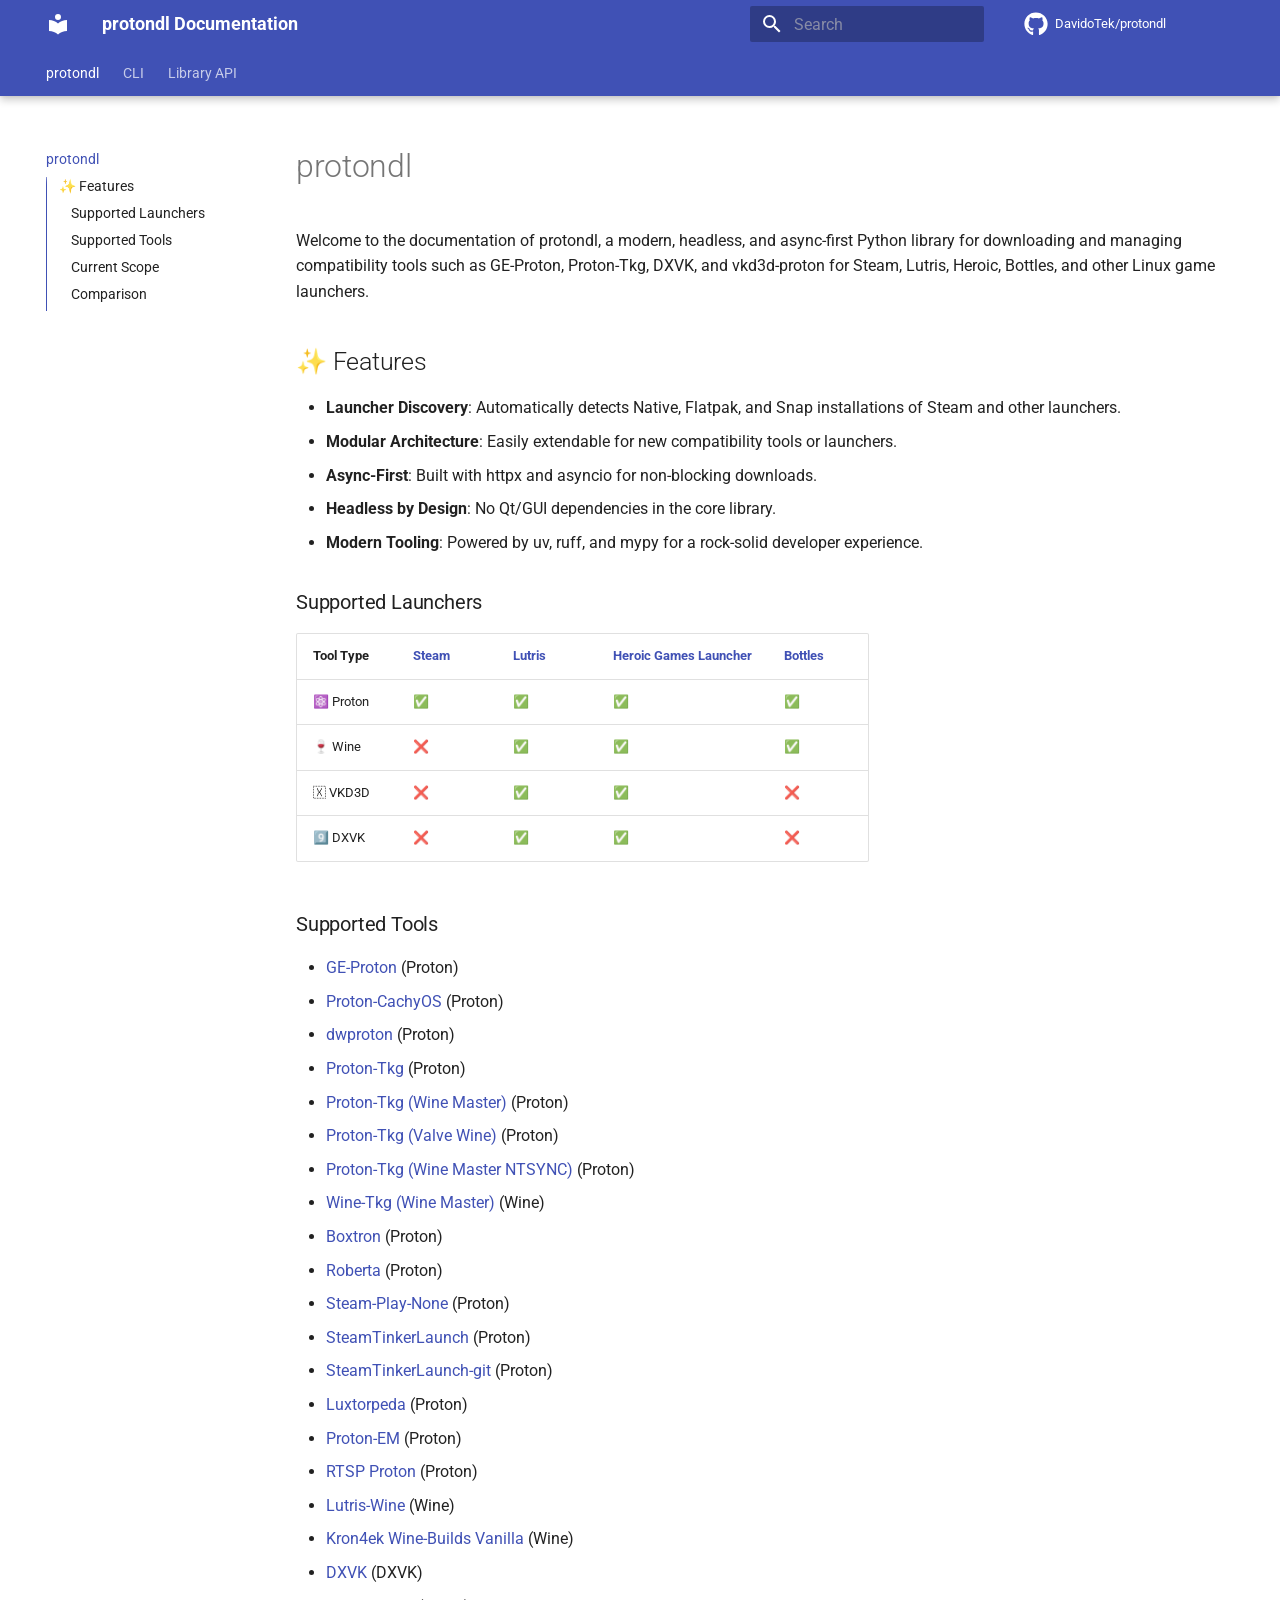
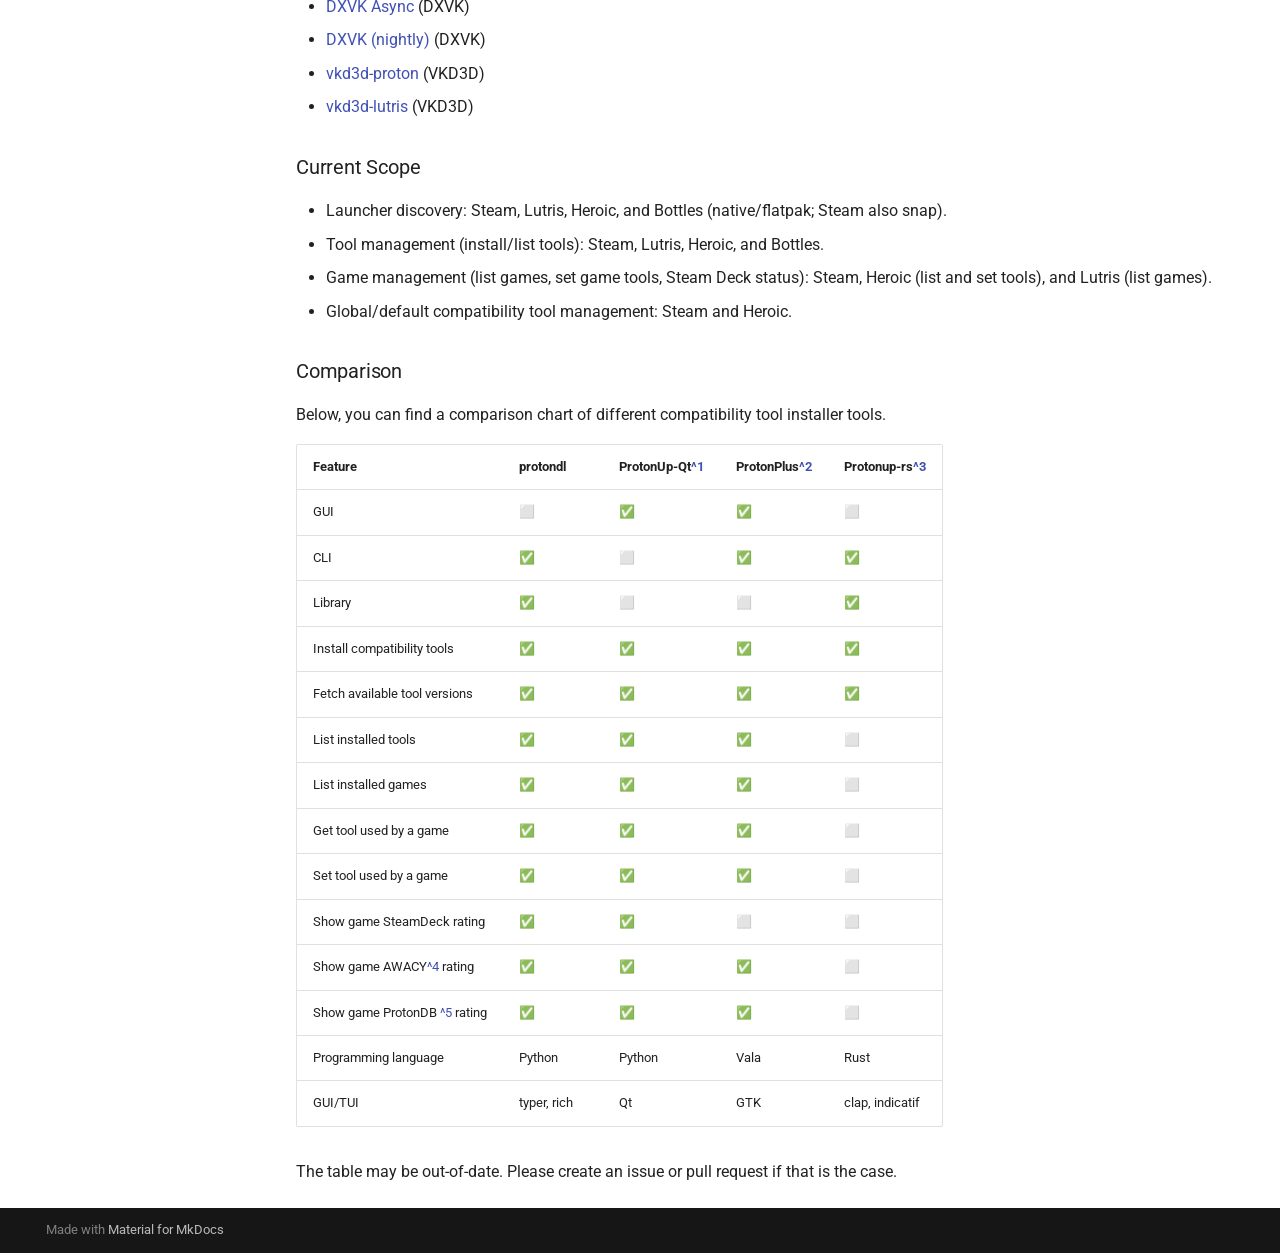
==== commit 5a56b9f9: "Deployed 51e0db6 with MkDocs version: 1.6.1" ====
--- a/index.html
+++ b/index.html
@@ -963,7 +963,7 @@
 <td>CLI</td>
 <td>✅</td>
 <td>⬜</td>
-<td>⬜</td>
+<td>✅</td>
 <td>✅</td>
 </tr>
 <tr>
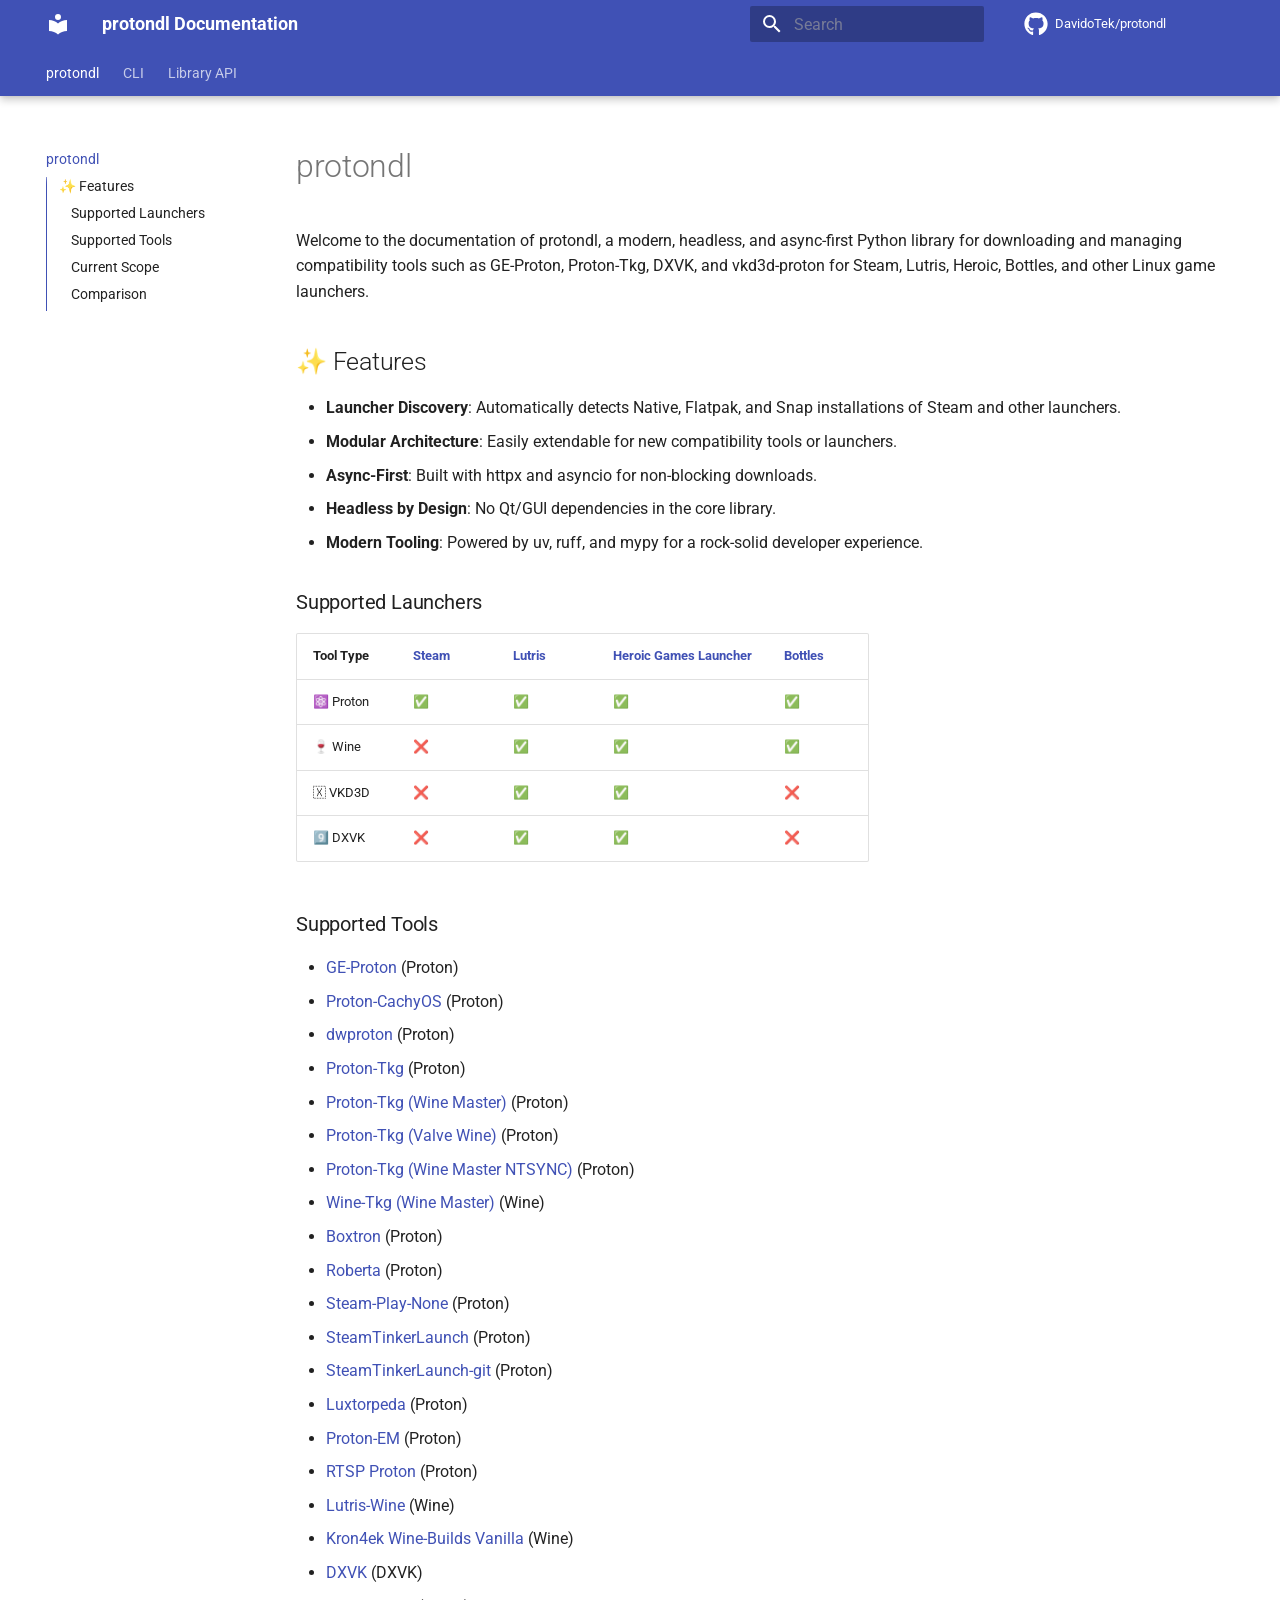
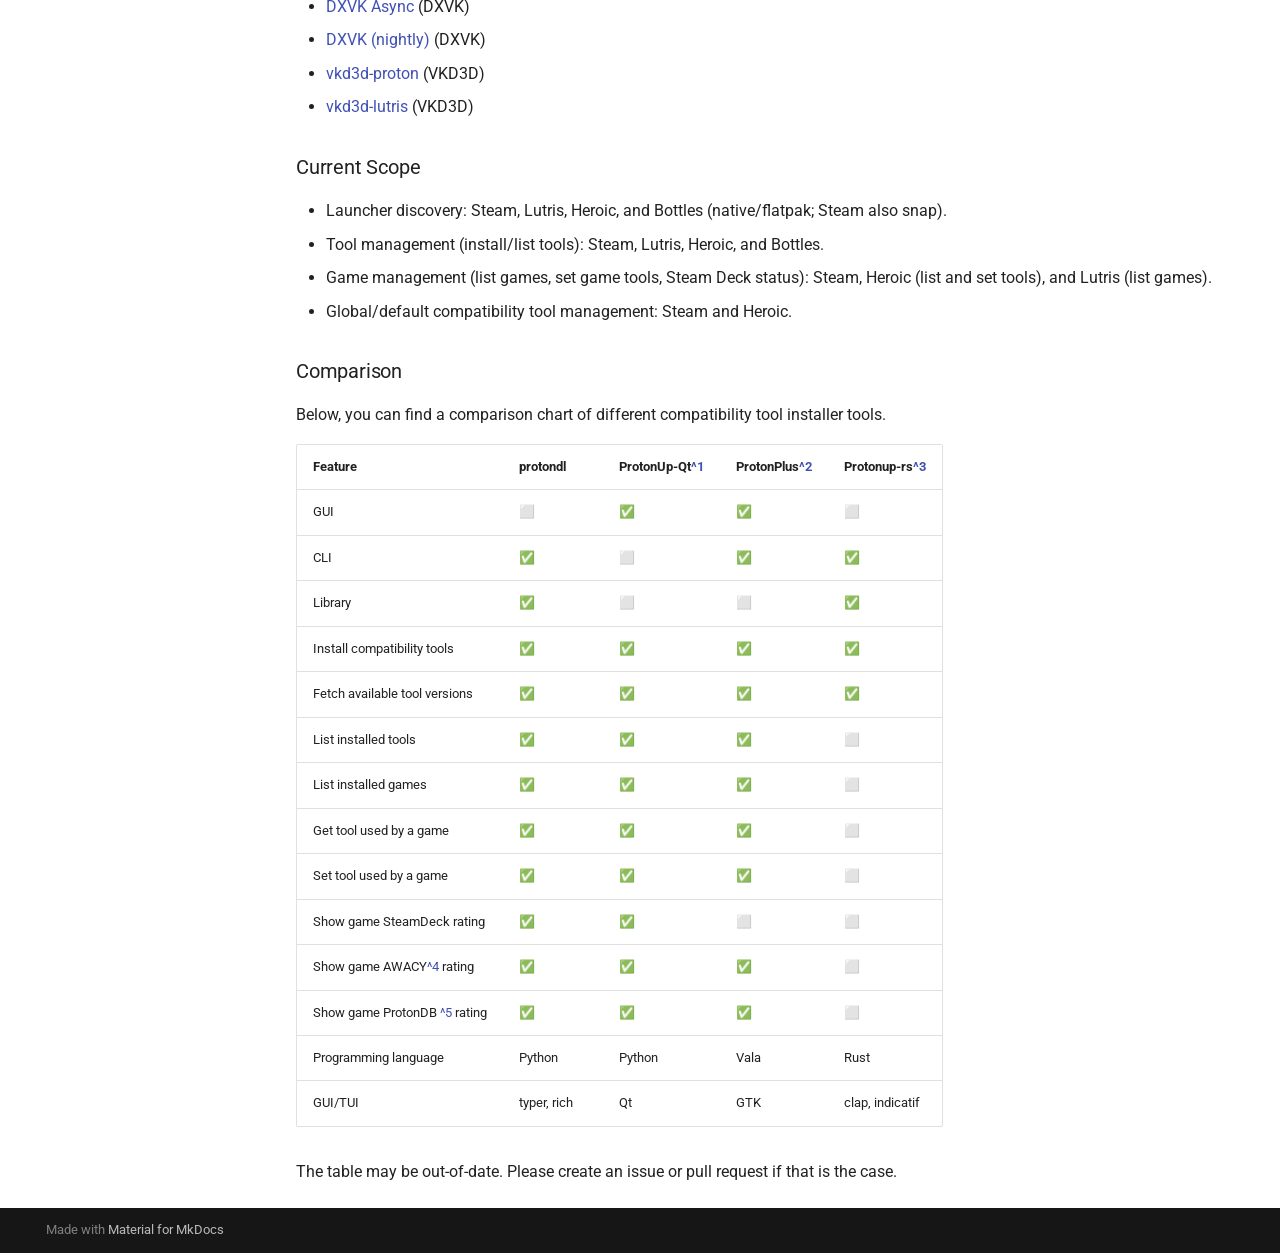
==== commit 00eee8e2: "Deployed 4908b54 with MkDocs version: 1.6.1" ====
--- a/index.html
+++ b/index.html
@@ -23,7 +23,7 @@
       
       
       <link rel="icon" href="assets/images/favicon.png">
-      <meta name="generator" content="mkdocs-1.6.1, mkdocs-material-9.7.7">
+      <meta name="generator" content="mkdocs-1.6.1, mkdocs-material-9.8.0">
     
     
       
@@ -31,7 +31,7 @@
       
     
     
-      <link rel="stylesheet" href="assets/stylesheets/main.ec1eaa64.min.css">
+      <link rel="stylesheet" href="assets/stylesheets/main.57a0d79d.min.css">
       
       
 
@@ -1102,10 +1102,10 @@
     
       
       
-      <script id="__config" type="application/json">{"annotate": null, "base": ".", "features": ["navigation.tabs", "navigation.tabs.sticky", "navigation.sections", "navigation.path", "navigation.instant", "navigation.instant.prefetch", "toc.follow", "toc.integrate", "content.code.copy"], "search": "assets/javascripts/workers/search.2c215733.min.js", "tags": null, "translations": {"clipboard.copied": "Copied to clipboard", "clipboard.copy": "Copy to clipboard", "search.result.more.one": "1 more on this page", "search.result.more.other": "# more on this page", "search.result.none": "No matching documents", "search.result.one": "1 matching document", "search.result.other": "# matching documents", "search.result.placeholder": "Type to start searching", "search.result.term.missing": "Missing", "select.version": "Select version"}, "version": null}</script>
-    
-    
-      <script src="assets/javascripts/bundle.d7400e89.min.js"></script>
+      <script id="__config" type="application/json">{"annotate": null, "base": ".", "features": ["navigation.tabs", "navigation.tabs.sticky", "navigation.sections", "navigation.path", "navigation.instant", "navigation.instant.prefetch", "toc.follow", "toc.integrate", "content.code.copy"], "search": "assets/javascripts/workers/search.a7633da7.min.js", "tags": null, "translations": {"clipboard.copied": "Copied to clipboard", "clipboard.copy": "Copy to clipboard", "search.result.more.one": "1 more on this page", "search.result.more.other": "# more on this page", "search.result.none": "No matching documents", "search.result.one": "1 matching document", "search.result.other": "# matching documents", "search.result.placeholder": "Type to start searching", "search.result.term.missing": "Missing", "select.version": "Select version"}, "version": null}</script>
+    
+    
+      <script src="assets/javascripts/bundle.c21346df.min.js"></script>
       
     
   </body>
--- a/assets/stylesheets/main.57a0d79d.min.css
+++ b/assets/stylesheets/main.57a0d79d.min.css
@@ -0,0 +1,6 @@
+@charset "UTF-8";html{box-sizing:border-box;-webkit-text-size-adjust:none;-moz-text-size-adjust:none;text-size-adjust:none}*,:after,:before{box-sizing:inherit}@media(prefers-reduced-motion){*,:after,:before{transition:none!important}}body{margin:0;-webkit-font-smoothing:antialiased;-moz-osx-font-smoothing:grayscale;--md-text-font-family:var(--md-text-font, _),
+    -apple-system, BlinkMacSystemFont, Helvetica, Arial, sans-serif;--md-code-font-family:var(--md-code-font, _),
+    SFMono-Regular, Consolas, Menlo, monospace}.md-typeset code:not(.focus-visible),a,button,input,label{-webkit-tap-highlight-color:transparent}a{color:inherit;text-decoration:none}hr{box-sizing:initial;display:block;height:.05rem;padding:0;overflow:visible;border:0}small{font-size:80%}sub,sup{line-height:1em}img{border-style:none}table{border-spacing:0;border-collapse:initial}td,th{font-weight:400;vertical-align:top}button{padding:0;margin:0;font-family:inherit;font-size:inherit;background:#0000;border:0}input{border:0;outline:none}:root{--md-primary-fg-color:#4051b5;--md-primary-fg-color--light:#5d6cc0;--md-primary-fg-color--dark:#303fa1;--md-primary-bg-color:#fff;--md-primary-bg-color--light:#ffffffb3;--md-accent-fg-color:#526cfe;--md-accent-fg-color--transparent:#526cfe1a;--md-accent-bg-color:#fff;--md-accent-bg-color--light:#ffffffb3;--md-typeset-table-sort-icon:url("data:image/svg+xml;charset=utf-8,<svg xmlns='http://www.w3.org/2000/svg' viewBox='0 0 24 24'><path d='m18 21-4-4h3V7h-3l4-4 4 4h-3v10h3M2 19v-2h10v2M2 13v-2h7v2M2 7V5h4v2z'/></svg>");--md-typeset-table-sort-icon--asc:url("data:image/svg+xml;charset=utf-8,<svg xmlns='http://www.w3.org/2000/svg' viewBox='0 0 24 24'><path d='M19 17h3l-4 4-4-4h3V3h2M2 17h10v2H2M6 5v2H2V5m0 6h7v2H2z'/></svg>");--md-typeset-table-sort-icon--desc:url("data:image/svg+xml;charset=utf-8,<svg xmlns='http://www.w3.org/2000/svg' viewBox='0 0 24 24'><path d='M19 7h3l-4-4-4 4h3v14h2M2 17h10v2H2M6 5v2H2V5m0 6h7v2H2z'/></svg>")}[data-md-color-scheme=default]{color-scheme:light}[data-md-color-scheme=default] img[src$="#gh-dark-mode-only"],[data-md-color-scheme=default] img[src$="#only-dark"]{display:none}:root,[data-md-color-scheme=default]{--md-hue:225deg;--md-default-fg-color:#000000de;--md-default-fg-color--light:#0000008a;--md-default-fg-color--lighter:#00000052;--md-default-fg-color--lightest:#00000012;--md-default-bg-color:#fff;--md-default-bg-color--light:#ffffffb3;--md-default-bg-color--lighter:#ffffff4d;--md-default-bg-color--lightest:#ffffff1f;--md-code-fg-color:#36464e;--md-code-bg-color:#f5f5f5;--md-code-bg-color--light:#f5f5f5b3;--md-code-bg-color--lighter:#f5f5f54d;--md-code-hl-color:#4287ff;--md-code-hl-color--light:#4287ff1a;--md-code-hl-number-color:#d52a2a;--md-code-hl-special-color:#db1457;--md-code-hl-function-color:#a846b9;--md-code-hl-constant-color:#6e59d9;--md-code-hl-keyword-color:#3f6ec6;--md-code-hl-string-color:#1c7d4d;--md-code-hl-name-color:var(--md-code-fg-color);--md-code-hl-operator-color:var(--md-default-fg-color--light);--md-code-hl-punctuation-color:var(--md-default-fg-color--light);--md-code-hl-comment-color:var(--md-default-fg-color--light);--md-code-hl-generic-color:var(--md-default-fg-color--light);--md-code-hl-variable-color:var(--md-default-fg-color--light);--md-typeset-color:var(--md-default-fg-color);--md-typeset-a-color:var(--md-primary-fg-color);--md-typeset-del-color:#f5503d26;--md-typeset-ins-color:#0bd57026;--md-typeset-kbd-color:#fafafa;--md-typeset-kbd-accent-color:#fff;--md-typeset-kbd-border-color:#b8b8b8;--md-typeset-mark-color:#ffff0080;--md-typeset-table-color:#0000001f;--md-typeset-table-color--light:#00000009;--md-admonition-fg-color:var(--md-default-fg-color);--md-admonition-bg-color:var(--md-default-bg-color);--md-warning-fg-color:#000000de;--md-warning-bg-color:#ff9;--md-footer-fg-color:#fff;--md-footer-fg-color--light:#ffffffb3;--md-footer-fg-color--lighter:#ffffff73;--md-footer-bg-color:#000000de;--md-footer-bg-color--dark:#00000052;--md-shadow-z1:0 0.2rem 0.5rem #0000000d,
+    0 0 0.05rem #0000001a;--md-shadow-z2:0 0.2rem 0.5rem #0000001a,
+    0 0 0.05rem #00000040;--md-shadow-z3:0 0.2rem 0.5rem #0003,
+    0 0 0.05rem #00000059}.md-icon svg{display:block;width:1.2rem;height:1.2rem;fill:currentcolor}aside,body,input{font-family:var(--md-text-font-family);font-feature-settings:"kern","liga";color:var(--md-typeset-color)}code,kbd,pre{font-family:var(--md-code-font-family);font-feature-settings:"kern"}.md-typeset{font-size:.8rem;line-height:1.6;overflow-wrap:break-word;-webkit-print-color-adjust:exact;color-adjust:exact}@media print{.md-typeset{font-size:.68rem}.md-typeset code,.md-typeset kbd,.md-typeset pre{white-space:pre-wrap}}.md-typeset blockquote,.md-typeset dl,.md-typeset figure,.md-typeset ol,.md-typeset pre,.md-typeset ul{margin-top:1em;margin-bottom:1em}.md-typeset h1{margin:0 0 1.25em;font-size:2em;line-height:1.3;color:var(--md-default-fg-color--light)}.md-typeset h1,.md-typeset h2{font-weight:300;letter-spacing:-.01em}.md-typeset h2{margin:1.6em 0 .64em;font-size:1.5625em;line-height:1.4}.md-typeset h3{margin:1.6em 0 .8em;font-size:1.25em;font-weight:400;line-height:1.5;letter-spacing:-.01em}.md-typeset h2+h3{margin-top:.8em}.md-typeset h4{margin:1em 0;font-weight:700;letter-spacing:-.01em}.md-typeset h5,.md-typeset h6{margin:1.25em 0;font-size:.8em;font-weight:700;color:var(--md-default-fg-color--light);letter-spacing:-.01em}.md-typeset h5{text-transform:uppercase}.md-typeset h5 code{text-transform:none}.md-typeset hr{display:flow-root;margin:1.5em 0;border-bottom:.05rem solid var(--md-default-fg-color--lightest)}.md-typeset a{color:var(--md-typeset-a-color);word-break:break-word}.md-typeset a,.md-typeset a:before{transition:color 125ms}.md-typeset a:focus,.md-typeset a:hover{color:var(--md-accent-fg-color)}.md-typeset a:focus code,.md-typeset a:hover code{color:var(--md-accent-fg-color);background-color:var(--md-accent-fg-color--transparent)}.md-typeset a code{color:var(--md-typeset-a-color)}.md-typeset a.focus-visible{outline-color:var(--md-accent-fg-color);outline-offset:.2rem}.md-typeset code,.md-typeset kbd,.md-typeset pre{font-variant-ligatures:none;color:var(--md-code-fg-color);direction:ltr;transition:background-color 125ms}.md-typeset code{padding:0 .2941176471em;font-size:.85em;word-break:break-word;background-color:var(--md-code-bg-color);border-radius:.1rem;-webkit-box-decoration-break:clone;box-decoration-break:clone;transition:color 125ms,background-color 125ms}.md-typeset code:not(.focus-visible){outline:none}.md-typeset pre{position:relative;display:flow-root;line-height:1.4}.md-typeset pre>code{display:block;padding:.7720588235em 1.1764705882em;margin:0;overflow:auto;word-break:normal;touch-action:auto;scrollbar-color:var(--md-default-fg-color--lighter) #0000;scrollbar-width:thin;outline-color:var(--md-accent-fg-color);box-shadow:none;-webkit-box-decoration-break:slice;box-decoration-break:slice}.md-typeset pre>code:hover{scrollbar-color:var(--md-accent-fg-color) #0000}.md-typeset pre>code::-webkit-scrollbar{width:.2rem;height:.2rem}.md-typeset pre>code::-webkit-scrollbar-thumb{background-color:var(--md-default-fg-color--lighter)}.md-typeset pre>code::-webkit-scrollbar-thumb:hover{background-color:var(--md-accent-fg-color)}.md-typeset kbd{display:inline-block;padding:0 .6666666667em;font-size:.75em;color:var(--md-default-fg-color);word-break:break-word;vertical-align:text-top;background-color:var(--md-typeset-kbd-color);border-radius:.1rem;box-shadow:0 .1rem 0 .05rem var(--md-typeset-kbd-border-color),0 .1rem 0 var(--md-typeset-kbd-border-color),0 -.1rem .2rem var(--md-typeset-kbd-accent-color) inset}.md-typeset mark{color:inherit;word-break:break-word;background-color:var(--md-typeset-mark-color);-webkit-box-decoration-break:clone;box-decoration-break:clone}.md-typeset abbr{text-decoration:none;cursor:help}.md-typeset [data-preview],.md-typeset abbr{border-bottom:.05rem dotted var(--md-default-fg-color--light)}.md-typeset small{opacity:.75}[dir=ltr] .md-typeset sub,[dir=ltr] .md-typeset sup{margin-left:.078125em}[dir=rtl] .md-typeset sub,[dir=rtl] .md-typeset sup{margin-right:.078125em}[dir=ltr] .md-typeset blockquote{padding-left:.6rem;border-left:.2rem solid var(--md-default-fg-color--lighter)}[dir=rtl] .md-typeset blockquote{padding-right:.6rem;border-right:.2rem solid var(--md-default-fg-color--lighter)}.md-typeset blockquote{margin-left:0;margin-right:0;color:var(--md-default-fg-color--light)}.md-typeset ul{list-style-type:disc}.md-typeset ul[type]{list-style-type:revert-layer}[dir=ltr] .md-typeset ol,[dir=ltr] .md-typeset ol li ol,[dir=ltr] .md-typeset ol li ul,[dir=ltr] .md-typeset ul,[dir=ltr] .md-typeset ul li ol,[dir=ltr] .md-typeset ul li ul{margin-left:.625em}[dir=rtl] .md-typeset ol,[dir=rtl] .md-typeset ol li ol,[dir=rtl] .md-typeset ol li ul,[dir=rtl] .md-typeset ul,[dir=rtl] .md-typeset ul li ol,[dir=rtl] .md-typeset ul li ul{margin-right:.625em}.md-typeset ol,.md-typeset ul{padding:0}.md-typeset ol:not([hidden]),.md-typeset ul:not([hidden]){display:flow-root}.md-typeset ol ol,.md-typeset ul ol{list-style-type:lower-alpha}.md-typeset ol ol ol,.md-typeset ul ol ol{list-style-type:lower-roman}.md-typeset ol ol ol ol,.md-typeset ul ol ol ol{list-style-type:upper-alpha}.md-typeset ol ol ol ol ol,.md-typeset ul ol ol ol ol{list-style-type:upper-roman}.md-typeset ol[type],.md-typeset ul[type]{list-style-type:revert-layer}[dir=ltr] .md-typeset ol li,[dir=ltr] .md-typeset ul li{margin-left:1.25em}[dir=rtl] .md-typeset ol li,[dir=rtl] .md-typeset ul li{margin-right:1.25em}.md-typeset ol li,.md-typeset ul li{margin-bottom:.5em}.md-typeset ol li blockquote,.md-typeset ol li p,.md-typeset ul li blockquote,.md-typeset ul li p{margin:.5em 0}.md-typeset ol li:last-child,.md-typeset ul li:last-child{margin-bottom:0}.md-typeset ol li ol,.md-typeset ol li ul,.md-typeset ul li ol,.md-typeset ul li ul{margin-top:.5em;margin-bottom:.5em}[dir=ltr] .md-typeset dd{margin-left:1.875em}[dir=rtl] .md-typeset dd{margin-right:1.875em}.md-typeset dd{margin-top:1em;margin-bottom:1.5em}.md-typeset img,.md-typeset svg,.md-typeset video{max-width:100%;height:auto}.md-typeset img[align=left]{margin:1em 1em 1em 0}.md-typeset img[align=right]{margin:1em 0 1em 1em}.md-typeset img[align]:only-child{margin-top:0}.md-typeset figure{display:flow-root;width:fit-content;max-width:100%;margin:1em auto;text-align:center}.md-typeset figure img{display:block;margin:0 auto}.md-typeset figcaption{max-width:24rem;margin:1em auto;font-style:italic}.md-typeset iframe{max-width:100%}.md-typeset table:not([class]){display:inline-block;max-width:100%;overflow:auto;font-size:.64rem;touch-action:auto;background-color:var(--md-default-bg-color);border:.05rem solid var(--md-typeset-table-color);border-radius:.1rem}@media print{.md-typeset table:not([class]){display:table}}.md-typeset table:not([class])+*{margin-top:1.5em}.md-typeset table:not([class]) td>:first-child,.md-typeset table:not([class]) th>:first-child{margin-top:0}.md-typeset table:not([class]) td>:last-child,.md-typeset table:not([class]) th>:last-child{margin-bottom:0}.md-typeset table:not([class]) td:not([align]),.md-typeset table:not([class]) th:not([align]){text-align:left}[dir=rtl] .md-typeset table:not([class]) td:not([align]),[dir=rtl] .md-typeset table:not([class]) th:not([align]){text-align:right}.md-typeset table:not([class]) th{min-width:5rem;padding:.9375em 1.25em;font-weight:700;vertical-align:top}.md-typeset table:not([class]) td{padding:.9375em 1.25em;vertical-align:top;border-top:.05rem solid var(--md-typeset-table-color)}.md-typeset table:not([class]) tbody tr{transition:background-color 125ms}.md-typeset table:not([class]) tbody tr:hover{background-color:var(--md-typeset-table-color--light);box-shadow:0 .05rem 0 var(--md-default-bg-color) inset}.md-typeset table:not([class]) a{word-break:normal}.md-typeset table th[role=columnheader]{cursor:pointer}[dir=ltr] .md-typeset table th[role=columnheader]:after{margin-left:.5em}[dir=rtl] .md-typeset table th[role=columnheader]:after{margin-right:.5em}.md-typeset table th[role=columnheader]:after{display:inline-block;width:1.2em;height:1.2em;vertical-align:text-bottom;content:"";-webkit-mask-image:var(--md-typeset-table-sort-icon);mask-image:var(--md-typeset-table-sort-icon);-webkit-mask-repeat:no-repeat;mask-repeat:no-repeat;-webkit-mask-size:contain;mask-size:contain;transition:background-color 125ms}.md-typeset table th[role=columnheader]:hover:after{background-color:var(--md-default-fg-color--lighter)}.md-typeset table th[role=columnheader][aria-sort=ascending]:after{background-color:var(--md-default-fg-color--light);-webkit-mask-image:var(--md-typeset-table-sort-icon--asc);mask-image:var(--md-typeset-table-sort-icon--asc)}.md-typeset table th[role=columnheader][aria-sort=descending]:after{background-color:var(--md-default-fg-color--light);-webkit-mask-image:var(--md-typeset-table-sort-icon--desc);mask-image:var(--md-typeset-table-sort-icon--desc)}.md-typeset__scrollwrap{margin:1em -.8rem;overflow-x:auto;touch-action:auto}.md-typeset__table{display:inline-block;padding:0 .8rem;margin-bottom:.5em}@media print{.md-typeset__table{display:block}}html .md-typeset__table table{display:table;width:100%;margin:0;overflow:hidden}@media screen and (max-width:44.984375em){.md-content__inner>pre{margin:1em -.8rem}.md-content__inner>pre code{border-radius:0}}.md-typeset .md-author{position:relative;display:block;flex-shrink:0;width:1.6rem;height:1.6rem;overflow:hidden;border-radius:100%;transition:color 125ms,transform 125ms}.md-typeset .md-author img{display:block}.md-typeset .md-author--more{font-size:.6rem;font-weight:700;line-height:1.6rem;color:var(--md-default-fg-color--lighter);text-align:center;background:var(--md-default-fg-color--lightest)}.md-typeset .md-author--long{width:2.4rem;height:2.4rem}.md-typeset a.md-author{transform:scale(1)}.md-typeset a.md-author img{filter:grayscale(100%) opacity(75%);border-radius:100%;transition:filter 125ms}.md-typeset a.md-author:focus,.md-typeset a.md-author:hover{z-index:1;transform:scale(1.1)}.md-typeset a.md-author:focus img,.md-typeset a.md-author:hover img{filter:grayscale(0)}.md-banner{overflow:auto;color:var(--md-footer-fg-color);background-color:var(--md-footer-bg-color)}@media print{.md-banner{display:none}}.md-banner--warning{color:var(--md-warning-fg-color);background-color:var(--md-warning-bg-color)}.md-banner__inner{padding:0 .8rem;margin:.6rem auto;font-size:.7rem}[dir=ltr] .md-banner__button{float:right}[dir=rtl] .md-banner__button{float:left}.md-banner__button{color:inherit;cursor:pointer;transition:opacity .25s}.no-js .md-banner__button{display:none}.md-banner__button:hover{opacity:.7}html{height:100%;overflow-x:hidden;font-size:125%}@media screen and (min-width:100em){html{font-size:137.5%}}@media screen and (min-width:125em){html{font-size:150%}}body{position:relative;display:flex;flex-direction:column;width:100%;min-height:100%;font-size:.5rem;background-color:var(--md-default-bg-color)}@media print{body{display:block}}@media screen and (max-width:59.984375em){body[data-md-scrolllock]{position:fixed}}.md-grid{max-width:61rem;margin-left:auto;margin-right:auto}.md-container{display:flex;flex-grow:1;flex-direction:column}@media print{.md-container{display:block}}.md-main{flex-grow:1}.md-main__inner{display:flex;height:100%;margin-top:1.5rem}.md-ellipsis{overflow:hidden;text-overflow:ellipsis}.md-toggle{display:none}.md-option{position:absolute;width:0;height:0;opacity:0}.md-option:checked+label:not([hidden]){display:block}.md-option.focus-visible+label{outline-style:auto;outline-color:var(--md-accent-fg-color)}.md-skip{position:fixed;z-index:-1;padding:.3rem .5rem;margin:.5rem;font-size:.64rem;color:var(--md-default-bg-color);background-color:var(--md-default-fg-color);border-radius:.1rem;outline-color:var(--md-accent-fg-color);opacity:0;transform:translateY(.4rem)}.md-skip:focus{z-index:10;opacity:1;transition:transform .25s cubic-bezier(.4,0,.2,1),opacity 175ms 75ms;transform:translateY(0)}@page{margin:25mm}:root{--md-clipboard-icon:url("data:image/svg+xml;charset=utf-8,<svg xmlns='http://www.w3.org/2000/svg' viewBox='0 0 24 24'><path d='M19 21H8V7h11m0-2H8a2 2 0 0 0-2 2v14a2 2 0 0 0 2 2h11a2 2 0 0 0 2-2V7a2 2 0 0 0-2-2m-3-4H4a2 2 0 0 0-2 2v14h2V3h12z'/></svg>");--md-code-select-icon:url("data:image/svg+xml;charset=utf-8,<svg xmlns='http://www.w3.org/2000/svg' viewBox='0 0 24 24'><path d='M19 19h-4v2h4c1.1 0 2-.9 2-2v-4h-2m0-12h-4v2h4v4h2V5c0-1.1-.9-2-2-2M5 5h4V3H5c-1.1 0-2 .9-2 2v4h2m0 6H3v4c0 1.1.9 2 2 2h4v-2H5zm2-4h2v2H7zm4 0h2v2h-2zm4 0h2v2h-2zM7 7h2v2H7zm4 0h2v2h-2zm4 0h2v2h-2zm-8 8h2v2H7zm4 0h2v2h-2zm4 0h2v2h-2z'/></svg>");--md-code-copy-icon:url("data:image/svg+xml;charset=utf-8,<svg xmlns='http://www.w3.org/2000/svg' viewBox='0 0 24 24'><path d='M19 21H8V7h11m0-2H8a2 2 0 0 0-2 2v14a2 2 0 0 0 2 2h11a2 2 0 0 0 2-2V7a2 2 0 0 0-2-2m-3-4H4a2 2 0 0 0-2 2v14h2V3h12z'/></svg>")}.md-clipboard{z-index:1;width:1.5em;height:1.5em;color:var(--md-default-fg-color--lightest);cursor:pointer;border-radius:.1rem;outline-color:var(--md-accent-fg-color);outline-offset:.1rem;transition:color .25s}@media print{.md-clipboard{display:none}}.md-clipboard:not(.focus-visible){outline:none;-webkit-tap-highlight-color:transparent}:hover>.md-clipboard{color:var(--md-default-fg-color--light)}.md-clipboard:focus,.md-clipboard:hover{color:var(--md-accent-fg-color)}.md-clipboard:after{display:block;width:1.125em;height:1.125em;margin:0 auto;content:"";background-color:currentcolor;-webkit-mask-image:var(--md-clipboard-icon);mask-image:var(--md-clipboard-icon);-webkit-mask-repeat:no-repeat;mask-repeat:no-repeat;-webkit-mask-position:center;mask-position:center;-webkit-mask-size:contain;mask-size:contain}.md-clipboard--inline{cursor:pointer}.md-clipboard--inline code{transition:color .25s,background-color .25s}.md-clipboard--inline:focus code,.md-clipboard--inline:hover code{color:var(--md-accent-fg-color);background-color:var(--md-accent-fg-color--transparent)}.md-typeset .md-code__content{display:grid}.md-code__nav{position:absolute;top:.25em;right:.25em;z-index:1;display:flex;gap:.2rem;padding:.2rem;background-color:var(--md-code-bg-color--lighter);border-radius:.1rem;transition:background-color .25s}:hover>.md-code__nav{background-color:var(--md-code-bg-color--light)}.md-code__button{display:block;width:1.5em;height:1.5em;color:var(--md-default-fg-color--lightest);cursor:pointer;outline-color:var(--md-accent-fg-color);outline-offset:.1rem;transition:color .25s}:hover>*>.md-code__button{color:var(--md-default-fg-color--light)}.md-code__button.focus-visible,.md-code__button:hover{color:var(--md-accent-fg-color)}.md-code__button--active{color:var(--md-default-fg-color)!important}.md-code__button:after{display:block;width:1.125em;height:1.125em;margin:0 auto;content:"";background-color:currentcolor;-webkit-mask-repeat:no-repeat;mask-repeat:no-repeat;-webkit-mask-position:center;mask-position:center;-webkit-mask-size:contain;mask-size:contain}.md-code__button[data-md-type=select]:after{-webkit-mask-image:var(--md-code-select-icon);mask-image:var(--md-code-select-icon)}.md-code__button[data-md-type=copy]:after{-webkit-mask-image:var(--md-code-copy-icon);mask-image:var(--md-code-copy-icon)}@keyframes consent{0%{opacity:0;transform:translateY(100%)}to{opacity:1;transform:translateY(0)}}@keyframes overlay{0%{opacity:0}to{opacity:1}}.md-consent__overlay{position:fixed;top:0;z-index:5;width:100%;height:100%;background-color:#0000008a;-webkit-backdrop-filter:blur(.1rem);backdrop-filter:blur(.1rem);opacity:1;animation:overlay .25s both}.md-consent__inner{position:fixed;bottom:0;z-index:5;width:100%;max-height:100%;padding:0;overflow:auto;background-color:var(--md-default-bg-color);border:0;border-radius:.1rem;box-shadow:0 0 .2rem #0000001a,0 .2rem .4rem #0003;animation:consent .5s cubic-bezier(.1,.7,.1,1) both}.md-consent__form{padding:.8rem}.md-consent__settings{display:none;margin:1em 0}input:checked+.md-consent__settings{display:block}.md-consent__controls{margin-bottom:.8rem}.md-typeset .md-consent__controls .md-button{display:inline}@media screen and (max-width:44.984375em){.md-typeset .md-consent__controls .md-button{display:block;width:100%;margin-top:.4rem;text-align:center}}.md-consent label{cursor:pointer}.md-content{flex-grow:1;min-width:0}.md-content__inner{padding-top:.6rem;margin:0 .8rem 1.2rem}@media screen and (min-width:76.25em){[dir=ltr] .md-sidebar--primary:not([hidden])~.md-content>.md-content__inner,[dir=rtl] .md-sidebar--secondary:not([hidden])~.md-content>.md-content__inner{margin-left:1.2rem}[dir=ltr] .md-sidebar--secondary:not([hidden])~.md-content>.md-content__inner,[dir=rtl] .md-sidebar--primary:not([hidden])~.md-content>.md-content__inner{margin-right:1.2rem}}.md-content__inner:before{display:block;height:.4rem;content:""}.md-content__inner>:last-child{margin-bottom:0}[dir=ltr] .md-content__button{float:right;margin-left:.4rem}[dir=rtl] .md-content__button{float:left;margin-right:.4rem}.md-content__button{padding:0;margin:.4rem 0}@media print{.md-content__button{display:none}}.md-typeset .md-content__button{color:var(--md-default-fg-color--lighter)}.md-content__button svg{display:inline;vertical-align:top}[dir=rtl] .md-content__button svg{transform:scaleX(-1)}[dir=ltr] .md-dialog{right:.8rem}[dir=rtl] .md-dialog{left:.8rem}.md-dialog{position:fixed;bottom:.8rem;z-index:4;min-width:11.1rem;padding:.4rem .6rem;pointer-events:none;background-color:var(--md-default-fg-color);border-radius:.1rem;box-shadow:var(--md-shadow-z3);opacity:0;transition:transform 0s .4s,opacity .4s;transform:translateY(100%)}@media print{.md-dialog{display:none}}.md-dialog--active{pointer-events:auto;opacity:1;transition:transform .4s cubic-bezier(.075,.85,.175,1),opacity .4s;transform:translateY(0)}.md-dialog__inner{font-size:.7rem;color:var(--md-default-bg-color)}.md-feedback{margin:2em 0 1em;text-align:center}.md-feedback fieldset{padding:0;margin:0;border:none}.md-feedback__title{margin:1em auto;font-weight:700}.md-feedback__inner{position:relative}.md-feedback__list{position:relative;display:flex;flex-wrap:wrap;place-content:baseline center}.md-feedback__list:hover .md-icon:not(:disabled){color:var(--md-default-fg-color--lighter)}:disabled .md-feedback__list{min-height:1.8rem}.md-feedback__icon{flex-shrink:0;margin:0 .1rem;color:var(--md-default-fg-color--light);cursor:pointer;transition:color 125ms}.md-feedback__icon:not(:disabled).md-icon:hover{color:var(--md-accent-fg-color)}.md-feedback__icon:disabled{color:var(--md-default-fg-color--lightest);pointer-events:none}.md-feedback__note{position:relative;opacity:0;transition:transform .4s cubic-bezier(.1,.7,.1,1),opacity .15s;transform:translateY(.4rem)}.md-feedback__note>*{max-width:16rem;margin:0 auto}:disabled .md-feedback__note{opacity:1;transform:translateY(0)}@media print{.md-feedback,.md-footer{display:none}}.md-footer{color:var(--md-footer-fg-color);background-color:var(--md-footer-bg-color)}.md-footer__inner{justify-content:space-between;padding:.2rem;overflow:auto}.md-footer__inner:not([hidden]){display:flex}.md-footer__link{display:flex;flex-grow:.01;align-items:end;max-width:100%;margin-top:1rem;margin-bottom:.4rem;overflow:hidden;outline-color:var(--md-accent-fg-color);transition:opacity .25s}.md-footer__link:focus,.md-footer__link:hover{opacity:.7}[dir=rtl] .md-footer__link svg{transform:scaleX(-1)}@media screen and (max-width:44.984375em){.md-footer__link--prev{flex-shrink:0}.md-footer__link--prev .md-footer__title{display:none}}[dir=ltr] .md-footer__link--next{margin-left:auto}.md-footer__link--next{text-align:right}[dir=rtl] .md-footer__link--next{margin-right:auto;text-align:left}.md-footer__title{flex-grow:1;max-width:calc(100% - 2.4rem);padding:0 1rem;margin-bottom:.7rem;font-size:.9rem;white-space:nowrap}.md-footer__button{padding:.4rem;margin:.2rem}.md-footer__direction{font-size:.64rem;opacity:.7}.md-footer-meta{background-color:var(--md-footer-bg-color--dark)}.md-footer-meta__inner{display:flex;flex-wrap:wrap;justify-content:space-between;padding:.2rem}html .md-footer-meta.md-typeset a{color:var(--md-footer-fg-color--light)}html .md-footer-meta.md-typeset a:focus,html .md-footer-meta.md-typeset a:hover{color:var(--md-footer-fg-color)}.md-copyright{width:100%;padding:.4rem 0;margin:auto .6rem;font-size:.64rem;color:var(--md-footer-fg-color--lighter)}.md-copyright__highlight{color:var(--md-footer-fg-color--light)}.md-social{display:inline-flex;gap:.2rem;padding:.2rem 0 .6rem;margin:0 .4rem}@media screen and (min-width:45em){.md-copyright{width:auto}.md-social{padding:.6rem 0}}.md-social__link{display:inline-block;width:1.6rem;height:1.6rem;text-align:center}.md-social__link:before{line-height:1.9}.md-social__link svg{max-height:.8rem;vertical-align:-25%;fill:currentcolor}.md-typeset .md-button{display:inline-block;padding:.625em 2em;font-weight:700;color:var(--md-primary-fg-color);cursor:pointer;border:.1rem solid;border-radius:.1rem;transition:color 125ms,background-color 125ms,border-color 125ms}.md-typeset .md-button--primary{color:var(--md-primary-bg-color);background-color:var(--md-primary-fg-color);border-color:var(--md-primary-fg-color)}.md-typeset .md-button:focus,.md-typeset .md-button:hover{color:var(--md-accent-bg-color);background-color:var(--md-accent-fg-color);border-color:var(--md-accent-fg-color)}[dir=ltr] .md-typeset .md-input,[dir=rtl] .md-typeset .md-input{border-top-left-radius:.1rem}[dir=ltr] .md-typeset .md-input,[dir=rtl] .md-typeset .md-input{border-top-right-radius:.1rem}.md-typeset .md-input{height:1.8rem;padding:0 .6rem;font-size:.8rem;border-bottom:.1rem solid var(--md-default-fg-color--lighter);box-shadow:var(--md-shadow-z1);transition:border .25s,box-shadow .25s}.md-typeset .md-input:focus,.md-typeset .md-input:hover{border-bottom-color:var(--md-accent-fg-color);box-shadow:var(--md-shadow-z2)}.md-typeset .md-input--stretch{width:100%}.md-header{position:sticky;left:0;right:0;top:0;z-index:4;display:block;color:var(--md-primary-bg-color);background-color:var(--md-primary-fg-color);box-shadow:0 0 .2rem #0000,0 .2rem .4rem #0000}@media print{.md-header{display:none}}.md-header[hidden]{transition:transform .25s cubic-bezier(.8,0,.6,1),box-shadow .25s;transform:translateY(-100%)}.md-header--shadow{box-shadow:0 0 .2rem #0000001a,0 .2rem .4rem #0003;transition:transform .25s cubic-bezier(.1,.7,.1,1),box-shadow .25s}.md-header__inner{display:flex;align-items:center;padding:0 .2rem}.md-header__button{position:relative;z-index:1;padding:.4rem;margin:.2rem;color:currentcolor;vertical-align:middle;cursor:pointer;outline-color:var(--md-accent-fg-color);transition:opacity .25s}.md-header__button:hover{opacity:.7}.md-header__button:not([hidden]){display:inline-block}.md-header__button:not(.focus-visible){outline:none;-webkit-tap-highlight-color:transparent}.md-header__button.md-logo{padding:.4rem;margin:.2rem}@media screen and (max-width:76.234375em){.md-header__button.md-logo{display:none}}.md-header__button.md-logo img,.md-header__button.md-logo svg{display:block;width:auto;height:1.2rem;fill:currentcolor}@media screen and (min-width:60em){.md-header__button[for=__search]{display:none}}.no-js .md-header__button[for=__search]{display:none}[dir=rtl] .md-header__button[for=__search] svg{transform:scaleX(-1)}@media screen and (min-width:76.25em){.md-header__button[for=__drawer]{display:none}}.md-header__topic{position:absolute;display:flex;max-width:100%;white-space:nowrap;transition:transform .4s cubic-bezier(.1,.7,.1,1),opacity .15s}.md-header__topic+.md-header__topic{z-index:-1;pointer-events:none;opacity:0;transition:transform .4s cubic-bezier(1,.7,.1,.1),opacity .15s;transform:translateX(1.25rem)}[dir=rtl] .md-header__topic+.md-header__topic{transform:translateX(-1.25rem)}.md-draft,.md-header__topic:first-child,.md-nav__title{font-weight:700}[dir=ltr] .md-header__title{margin-left:1rem;margin-right:.4rem}[dir=rtl] .md-header__title{margin-right:1rem;margin-left:.4rem}.md-header__title{flex-grow:1;height:2.4rem;font-size:.9rem;line-height:2.4rem}.md-header__title--active .md-header__topic{z-index:-1;pointer-events:none;opacity:0;transition:transform .4s cubic-bezier(1,.7,.1,.1),opacity .15s;transform:translateX(-1.25rem)}[dir=rtl] .md-header__title--active .md-header__topic{transform:translateX(1.25rem)}.md-header__title--active .md-header__topic+.md-header__topic{z-index:0;pointer-events:auto;opacity:1;transition:transform .4s cubic-bezier(.1,.7,.1,1),opacity .15s;transform:translateX(0)}.md-header__title>.md-header__ellipsis{position:relative;width:100%;height:100%}.md-header__option{display:flex;flex-shrink:0;max-width:100%;white-space:nowrap;transition:max-width 0s .25s,opacity .25s .25s}[data-md-toggle=search]:checked~.md-header .md-header__option{max-width:0;opacity:0;transition:max-width,opacity}.md-header__option>input{bottom:0}.md-header__source{display:none}@media screen and (min-width:60em){[dir=ltr] .md-header__source{margin-left:1rem}[dir=rtl] .md-header__source{margin-right:1rem}.md-header__source{display:block;width:11.7rem;max-width:11.7rem}}@media screen and (min-width:76.25em){[dir=ltr] .md-header__source{margin-left:1.4rem}[dir=rtl] .md-header__source{margin-right:1.4rem}}.md-meta{font-size:.7rem;line-height:1.3;color:var(--md-default-fg-color--light)}.md-meta__list{display:inline-flex;flex-wrap:wrap;padding:0;margin:0;list-style:none}.md-meta__item:not(:last-child):after{margin-left:.2rem;margin-right:.2rem;content:"·"}.md-meta__link{color:var(--md-typeset-a-color)}.md-meta__link:focus,.md-meta__link:hover{color:var(--md-accent-fg-color)}.md-draft{display:inline-block;padding-left:.5714285714em;padding-right:.5714285714em;color:#fff;background-color:#ff1744;border-radius:.125em}:root{--md-nav-icon--prev:url("data:image/svg+xml;charset=utf-8,<svg xmlns='http://www.w3.org/2000/svg' viewBox='0 0 24 24'><path d='M20 11v2H8l5.5 5.5-1.42 1.42L4.16 12l7.92-7.92L13.5 5.5 8 11z'/></svg>");--md-nav-icon--next:url("data:image/svg+xml;charset=utf-8,<svg xmlns='http://www.w3.org/2000/svg' viewBox='0 0 24 24'><path d='M8.59 16.58 13.17 12 8.59 7.41 10 6l6 6-6 6z'/></svg>");--md-toc-icon:url("data:image/svg+xml;charset=utf-8,<svg xmlns='http://www.w3.org/2000/svg' viewBox='0 0 24 24'><path d='M3 9h14V7H3zm0 4h14v-2H3zm0 4h14v-2H3zm16 0h2v-2h-2zm0-10v2h2V7zm0 6h2v-2h-2z'/></svg>");--md-path-icon:url("data:image/svg+xml;charset=utf-8,<svg xmlns='http://www.w3.org/2000/svg' viewBox='0 0 24 24'><path d='M8.59 16.58 13.17 12 8.59 7.41 10 6l6 6-6 6z'/></svg>");--md-post-pin-icon:url("data:image/svg+xml;charset=utf-8,<svg xmlns='http://www.w3.org/2000/svg' viewBox='0 0 24 24'><path d='M16 12V4h1V2H7v2h1v8l-2 2v2h5.2v6h1.6v-6H18v-2z'/></svg>");--md-progress-value:0;--md-progress-delay:400ms;--md-search-result-icon:url("data:image/svg+xml;charset=utf-8,<svg xmlns='http://www.w3.org/2000/svg' viewBox='0 0 24 24'><path d='M14 2H6a2 2 0 0 0-2 2v16a2 2 0 0 0 2 2h7c-.41-.25-.8-.56-1.14-.9-.33-.33-.61-.7-.86-1.1H6V4h7v5h5v1.18c.71.16 1.39.43 2 .82V8zm6.31 16.9c1.33-2.11.69-4.9-1.4-6.22-2.11-1.33-4.91-.68-6.22 1.4-1.34 2.11-.69 4.89 1.4 6.22 1.46.93 3.32.93 4.79.02L22 23.39 23.39 22zm-3.81.1a2.5 2.5 0 0 1-2.5-2.5 2.5 2.5 0 0 1 2.5-2.5 2.5 2.5 0 0 1 2.5 2.5 2.5 2.5 0 0 1-2.5 2.5'/></svg>")}.md-nav,.md-nav__link .md-typeset{font-size:.7rem;line-height:1.3}.md-nav__title{display:block;padding:0 .6rem;overflow:hidden;color:var(--md-default-fg-color--light);text-overflow:ellipsis}.md-nav__title .md-nav__button{display:none}.md-nav__title .md-nav__button img{width:auto;height:100%}.md-nav__title .md-nav__button.md-logo img,.md-nav__title .md-nav__button.md-logo svg{display:block;width:auto;max-width:100%;height:2.4rem;object-fit:contain;fill:currentcolor}.md-nav__list{padding:0;margin:0;list-style:none}.md-nav__link{display:flex;gap:.4rem;align-items:flex-start;margin-top:.625em;scroll-snap-align:start;transition:color 125ms}.md-nav__link--passed,.md-nav__link--passed code{color:var(--md-default-fg-color--light)}.md-nav__item .md-nav__link--active,.md-nav__item .md-nav__link--active code{color:var(--md-typeset-a-color)}.md-nav__link .md-ellipsis{position:relative}.md-nav__link .md-ellipsis code{word-break:normal}[dir=ltr] .md-nav__link .md-icon:last-child{margin-left:auto}[dir=rtl] .md-nav__link .md-icon:last-child{margin-right:auto}.md-nav__link svg{position:relative;flex-shrink:0;height:1.3em;fill:currentcolor}.md-nav__link[for]:focus,.md-nav__link[for]:hover,.md-nav__link[href]:focus,.md-nav__link[href]:hover{color:var(--md-accent-fg-color);cursor:pointer}.md-nav__link[for]:focus code,.md-nav__link[for]:hover code,.md-nav__link[href]:focus code,.md-nav__link[href]:hover code{color:var(--md-accent-fg-color);background-color:var(--md-accent-fg-color--transparent)}.md-nav__link.focus-visible,.md-pagination__link.focus-visible{outline-color:var(--md-accent-fg-color);outline-offset:.2rem}.md-nav--primary .md-nav__link[for=__toc]{display:none}.md-nav--primary .md-nav__link[for=__toc] .md-icon:after{display:block;width:100%;height:100%;background-color:currentcolor;-webkit-mask-image:var(--md-toc-icon);mask-image:var(--md-toc-icon)}.md-nav--primary .md-nav__link[for=__toc]~.md-nav,.md-nav__source{display:none}.md-nav__container>.md-nav__link{margin-top:0}.md-nav__container>.md-nav__link:first-child{flex-grow:1;min-width:0}.md-nav__icon{flex-shrink:0}@media screen and (max-width:76.234375em){.md-nav--primary,.md-nav--primary .md-nav{position:absolute;left:0;right:0;top:0;z-index:1;display:flex;flex-direction:column;height:100%;background-color:var(--md-default-bg-color)}.md-nav--primary .md-nav__item,.md-nav--primary .md-nav__title{font-size:.8rem;line-height:1.5}.md-nav--primary .md-nav__title{position:relative;height:5.6rem;padding:3rem .8rem .2rem;line-height:2.4rem;color:var(--md-default-fg-color--light);white-space:nowrap;cursor:pointer;background-color:var(--md-default-fg-color--lightest)}[dir=ltr] .md-nav--primary .md-nav__title .md-nav__icon{left:.4rem}[dir=rtl] .md-nav--primary .md-nav__title .md-nav__icon{right:.4rem}.md-nav--primary .md-nav__title .md-nav__icon{position:absolute;top:.4rem;display:block;width:1.2rem;height:1.2rem;margin:.2rem}.md-nav--primary .md-nav__title .md-nav__icon:after{display:block;width:100%;height:100%;content:"";background-color:currentcolor;-webkit-mask-image:var(--md-nav-icon--prev);mask-image:var(--md-nav-icon--prev);-webkit-mask-repeat:no-repeat;mask-repeat:no-repeat;-webkit-mask-position:center;mask-position:center;-webkit-mask-size:contain;mask-size:contain}.md-nav--primary .md-nav__title~.md-nav__list{overflow-y:auto;touch-action:pan-y;scroll-snap-type:y mandatory;background-color:var(--md-default-bg-color);box-shadow:0 .05rem 0 var(--md-default-fg-color--lightest) inset}.md-nav--primary .md-nav__title~.md-nav__list>:first-child{border-top:0}.md-nav--primary .md-nav__title[for=__drawer]{font-weight:700;color:var(--md-primary-bg-color);background-color:var(--md-primary-fg-color)}.md-nav--primary .md-nav__title .md-logo{position:absolute;left:.2rem;right:.2rem;top:.2rem;display:block;padding:.4rem;margin:.2rem}.md-nav--primary .md-nav__list{flex:1}.md-nav--primary .md-nav__item{border-top:.05rem solid var(--md-default-fg-color--lightest)}.md-nav--primary .md-nav__item--active>.md-nav__link{color:var(--md-typeset-a-color)}.md-nav--primary .md-nav__item--active>.md-nav__link:focus,.md-nav--primary .md-nav__item--active>.md-nav__link:hover{color:var(--md-accent-fg-color)}.md-nav--primary .md-nav__link{padding:.6rem .8rem;margin-top:0}.md-nav--primary .md-nav__link svg{margin-top:.1em}.md-nav--primary .md-nav__link>.md-nav__link{padding:0}[dir=ltr] .md-nav--primary .md-nav__link .md-nav__icon{margin-right:-.2rem}[dir=rtl] .md-nav--primary .md-nav__link .md-nav__icon{margin-left:-.2rem}.md-nav--primary .md-nav__link .md-nav__icon{width:1.2rem;height:1.2rem;font-size:1.2rem}.md-nav--primary .md-nav__link .md-nav__icon:after{display:block;width:100%;height:100%;content:"";background-color:currentcolor;-webkit-mask-image:var(--md-nav-icon--next);mask-image:var(--md-nav-icon--next);-webkit-mask-repeat:no-repeat;mask-repeat:no-repeat;-webkit-mask-position:center;mask-position:center;-webkit-mask-size:contain;mask-size:contain}[dir=rtl] .md-nav--primary .md-nav__icon:after{transform:scale(-1)}.md-nav--primary .md-nav--secondary .md-nav{position:static;background-color:initial}[dir=ltr] .md-nav--primary .md-nav--secondary .md-nav .md-nav__link{padding-left:1.4rem}[dir=rtl] .md-nav--primary .md-nav--secondary .md-nav .md-nav__link{padding-right:1.4rem}[dir=ltr] .md-nav--primary .md-nav--secondary .md-nav .md-nav .md-nav__link{padding-left:2rem}[dir=rtl] .md-nav--primary .md-nav--secondary .md-nav .md-nav .md-nav__link{padding-right:2rem}[dir=ltr] .md-nav--primary .md-nav--secondary .md-nav .md-nav .md-nav .md-nav__link{padding-left:2.6rem}[dir=rtl] .md-nav--primary .md-nav--secondary .md-nav .md-nav .md-nav .md-nav__link{padding-right:2.6rem}[dir=ltr] .md-nav--primary .md-nav--secondary .md-nav .md-nav .md-nav .md-nav .md-nav__link{padding-left:3.2rem}[dir=rtl] .md-nav--primary .md-nav--secondary .md-nav .md-nav .md-nav .md-nav .md-nav__link{padding-right:3.2rem}.md-nav--secondary{background-color:initial}.md-nav__toggle~.md-nav{display:flex;opacity:0;transition:transform .25s cubic-bezier(.8,0,.6,1),opacity 125ms 50ms;transform:translateX(100%)}[dir=rtl] .md-nav__toggle~.md-nav{transform:translateX(-100%)}.md-nav__toggle:checked~.md-nav{opacity:1;transition:transform .25s cubic-bezier(.4,0,.2,1),opacity 125ms 125ms;transform:translateX(0)}.md-nav__toggle:checked~.md-nav>.md-nav__list{backface-visibility:hidden}}@media screen and (max-width:59.984375em){.md-nav--primary .md-nav__link[for=__toc]{display:flex}.md-nav--primary .md-nav__link[for=__toc] .md-icon:after{content:""}.md-nav--primary .md-nav__link[for=__toc]+.md-nav__link{display:none}.md-nav--primary .md-nav__link[for=__toc]~.md-nav{display:flex}.md-nav__source{display:block;padding:0 .2rem;color:var(--md-primary-bg-color);background-color:var(--md-primary-fg-color--dark)}}@media screen and (min-width:60em) and (max-width:76.234375em){.md-nav--integrated .md-nav__link[for=__toc]{display:flex}.md-nav--integrated .md-nav__link[for=__toc] .md-icon:after{content:""}.md-nav--integrated .md-nav__link[for=__toc]+.md-nav__link{display:none}.md-nav--integrated .md-nav__link[for=__toc]~.md-nav{display:flex}}@media screen and (min-width:60em){.md-nav{margin-bottom:-.4rem}.md-nav--secondary .md-nav__title{position:sticky;top:0;z-index:1;background:var(--md-default-bg-color);box-shadow:0 0 .4rem .4rem var(--md-default-bg-color)}.md-nav--secondary .md-nav__title[for=__toc]{scroll-snap-align:start}.md-nav--secondary .md-nav__title .md-nav__icon{display:none}[dir=ltr] .md-nav--secondary .md-nav__list{padding-left:.6rem}[dir=rtl] .md-nav--secondary .md-nav__list{padding-right:.6rem}.md-nav--secondary .md-nav__list{padding-bottom:.4rem}[dir=ltr] .md-nav--secondary .md-nav__item>.md-nav__link{margin-right:.4rem}[dir=rtl] .md-nav--secondary .md-nav__item>.md-nav__link{margin-left:.4rem}}@media screen and (min-width:76.25em){.md-nav{margin-bottom:-.4rem;transition:max-height .25s cubic-bezier(.86,0,.07,1)}.md-nav--primary .md-nav__title{position:sticky;top:0;z-index:1;background:var(--md-default-bg-color);box-shadow:0 0 .4rem .4rem var(--md-default-bg-color)}.md-nav--primary .md-nav__title[for=__drawer]{scroll-snap-align:start}.md-nav--primary .md-nav__title .md-nav__icon{display:none}[dir=ltr] .md-nav--primary .md-nav__list{padding-left:.6rem}[dir=rtl] .md-nav--primary .md-nav__list{padding-right:.6rem}.md-nav--primary .md-nav__list{padding-bottom:.4rem}[dir=ltr] .md-nav--primary .md-nav__item>.md-nav__link{margin-right:.4rem}[dir=rtl] .md-nav--primary .md-nav__item>.md-nav__link{margin-left:.4rem}.md-nav__toggle~.md-nav{display:grid;grid-template-rows:minmax(.4rem,0fr);visibility:collapse;opacity:0;transition:grid-template-rows .25s cubic-bezier(.86,0,.07,1),opacity .25s,visibility 0s .25s}.md-nav__toggle~.md-nav>.md-nav__list{overflow:hidden}.md-nav__toggle.md-toggle--indeterminate~.md-nav,.md-nav__toggle:checked~.md-nav{grid-template-rows:minmax(.4rem,1fr);visibility:visible;opacity:1;transition:grid-template-rows .25s cubic-bezier(.86,0,.07,1),opacity .15s .1s,visibility}.md-nav__toggle.md-toggle--indeterminate~.md-nav{transition:none}.md-nav__item--nested>.md-nav>.md-nav__title{display:none}.md-nav__item--section{display:block;margin:1.25em 0}.md-nav__item--section:last-child{margin-bottom:0}.md-nav__item--section>.md-nav__link{font-weight:700}.md-nav--lifted>.md-nav__list>.md-nav__item>[for],.md-nav__item--section>.md-nav__link[for]{color:var(--md-default-fg-color--light)}.md-nav--lifted>.md-nav__list>.md-nav__item--active>.md-nav__link:not(.md-nav__container),.md-nav__item--section>.md-nav__link:not(.md-nav__container){pointer-events:none}.md-nav__item--section>.md-nav__link .md-icon,.md-nav__item--section>.md-nav__link>[for]{display:none}[dir=ltr] .md-nav__item--section>.md-nav{margin-left:-.6rem}[dir=rtl] .md-nav__item--section>.md-nav{margin-right:-.6rem}.md-nav__item--section>.md-nav{display:block;visibility:visible;opacity:1}.md-nav__item--section>.md-nav>.md-nav__list>.md-nav__item{padding:0}.md-nav__icon{width:.9rem;height:.9rem;border-radius:100%;transition:background-color .25s}.md-nav__icon:hover{background-color:var(--md-accent-fg-color--transparent)}.md-nav__icon:after{display:inline-block;width:100%;height:100%;vertical-align:-.1rem;content:"";background-color:currentcolor;border-radius:100%;-webkit-mask-image:var(--md-nav-icon--next);mask-image:var(--md-nav-icon--next);-webkit-mask-repeat:no-repeat;mask-repeat:no-repeat;-webkit-mask-position:center;mask-position:center;-webkit-mask-size:contain;mask-size:contain;transition:transform .25s}[dir=rtl] .md-nav__icon:after{transform:rotate(180deg)}.md-nav__item--nested .md-nav__toggle:checked~.md-nav__link .md-nav__icon:after,.md-nav__item--nested .md-toggle--indeterminate~.md-nav__link .md-nav__icon:after{transform:rotate(90deg)}.md-nav--lifted>.md-nav__list>.md-nav__item,.md-nav--lifted>.md-nav__title{display:none}.md-nav--lifted>.md-nav__list>.md-nav__item--active{display:block}.md-nav--lifted>.md-nav__list>.md-nav__item--active>.md-nav__link{position:sticky;top:0;z-index:1;margin-top:0;background:var(--md-default-bg-color);box-shadow:0 0 .4rem .4rem var(--md-default-bg-color)}.md-nav--lifted>.md-nav__list>.md-nav__item--active.md-nav__item--section{margin:0}[dir=ltr] .md-nav--lifted>.md-nav__list>.md-nav__item>.md-nav:not(.md-nav--secondary){margin-left:-.6rem}[dir=rtl] .md-nav--lifted>.md-nav__list>.md-nav__item>.md-nav:not(.md-nav--secondary){margin-right:-.6rem}.md-nav--lifted .md-nav[data-md-level="1"]{grid-template-rows:minmax(.4rem,1fr);visibility:visible;opacity:1}[dir=ltr] .md-nav--integrated>.md-nav__list>.md-nav__item--active .md-nav--secondary{border-left:.05rem solid var(--md-primary-fg-color)}[dir=rtl] .md-nav--integrated>.md-nav__list>.md-nav__item--active .md-nav--secondary{border-right:.05rem solid var(--md-primary-fg-color)}.md-nav--integrated>.md-nav__list>.md-nav__item--active .md-nav--secondary{display:block;margin-bottom:1.25em;visibility:visible;opacity:1}.md-nav--integrated>.md-nav__list>.md-nav__item--active .md-nav--secondary>.md-nav__list{padding-bottom:0;overflow:visible}.md-nav--integrated>.md-nav__list>.md-nav__item--active .md-nav--secondary>.md-nav__title{display:none}}.md-pagination{gap:.4rem;font-size:.8rem;font-weight:700}.md-pagination,.md-pagination>*{display:flex;align-items:center;justify-content:center}.md-pagination>*{min-width:1.8rem;height:1.8rem;text-align:center;border-radius:.2rem}.md-pagination__current{color:var(--md-default-fg-color--light);background-color:var(--md-default-fg-color--lightest)}.md-pagination__link{transition:color 125ms,background-color 125ms}.md-pagination__link:focus,.md-pagination__link:hover{color:var(--md-accent-fg-color);background-color:var(--md-accent-fg-color--transparent)}.md-pagination__link:focus svg,.md-pagination__link:hover svg{color:var(--md-accent-fg-color)}.md-pagination__link svg{display:block;width:1.2rem;max-height:100%;color:var(--md-default-fg-color--lighter);fill:currentcolor}.md-path{padding-top:1.2rem;margin:0 .8rem;overflow:auto;font-size:.7rem}.md-path:not([hidden]){display:block}@media screen and (min-width:76.25em){.md-path{margin:0 1.2rem}}.md-path__list{display:flex;gap:.2rem;align-items:center;padding:0;margin:0;list-style:none}.md-path__item:not(:first-child){display:inline-flex;gap:.2rem;white-space:nowrap}.md-path__item:not(:first-child):before{display:inline;width:.8rem;height:.8rem;content:"";background-color:var(--md-default-fg-color--lighter);-webkit-mask-image:var(--md-path-icon);mask-image:var(--md-path-icon)}.md-path__link{display:flex;align-items:center;color:var(--md-default-fg-color--light)}.md-path__link:focus,.md-path__link:hover,.md-post .md-post__meta a:focus,.md-post .md-post__meta a:hover{color:var(--md-accent-fg-color)}.md-post__back{padding-bottom:1.2rem;margin-bottom:1.2rem;border-bottom:.05rem solid var(--md-default-fg-color--lightest)}@media screen and (max-width:76.234375em){.md-post__back{display:none}}[dir=rtl] .md-post__back svg{transform:scaleX(-1)}.md-post__authors{display:flex;flex-direction:column;gap:.6rem;margin:0 .6rem 1.2rem}.md-post .md-post__meta a{transition:color 125ms}.md-post__title{font-weight:700;color:var(--md-default-fg-color--light)}.md-post--excerpt{margin-bottom:3.2rem}.md-post--excerpt .md-post__header{display:flex;gap:.6rem;align-items:center;min-height:1.6rem}.md-post--excerpt .md-post__authors{display:inline-flex;flex-direction:row;gap:.2rem;align-items:center;min-height:2.4rem;margin:0}[dir=ltr] .md-post--excerpt .md-post__meta .md-meta__list{margin-right:.4rem}[dir=rtl] .md-post--excerpt .md-post__meta .md-meta__list{margin-left:.4rem}.md-post--excerpt .md-post__content>:first-child{--md-scroll-margin:6rem;margin-top:0}.md-post>.md-nav--secondary{margin:1em 0}.md-pin{padding:.2rem;margin-top:-.05rem;background:var(--md-default-fg-color--lightest);border-radius:1rem}.md-pin:after{display:block;width:.6rem;height:.6rem;margin:0 auto;content:"";background-color:currentcolor;-webkit-mask-image:var(--md-post-pin-icon);mask-image:var(--md-post-pin-icon);-webkit-mask-repeat:no-repeat;mask-repeat:no-repeat;-webkit-mask-position:center;mask-position:center;-webkit-mask-size:contain;mask-size:contain}.md-profile{display:flex;gap:.6rem;align-items:center;width:100%;font-size:.7rem;line-height:1.4}.md-profile__description{flex-grow:1}.md-content--post{display:flex}.md-content--post>.md-content__inner{flex-grow:1;min-width:0}@media screen and (min-width:76.25em){[dir=ltr] .md-content--post>.md-content__inner{margin-left:1.2rem}[dir=rtl] .md-content--post>.md-content__inner{margin-right:1.2rem}}@media screen and (max-width:76.234375em){.md-content--post{flex-flow:column-reverse}.md-sidebar.md-sidebar--post{position:static;width:100%;padding:0}.md-sidebar.md-sidebar--post .md-sidebar__scrollwrap{overflow:visible}.md-sidebar.md-sidebar--post .md-sidebar__inner{padding:0}.md-sidebar.md-sidebar--post .md-post__meta{margin-left:.6rem;margin-right:.6rem}.md-sidebar.md-sidebar--post .md-nav__item{display:inline;border:none}.md-sidebar.md-sidebar--post .md-nav__list{display:inline-flex;flex-wrap:wrap;gap:.6rem;padding-top:.6rem;padding-bottom:.6rem}.md-sidebar.md-sidebar--post .md-nav__link{padding:0}.md-sidebar.md-sidebar--post .md-nav{position:static;height:auto;margin-bottom:0}}.md-progress{position:fixed;top:0;z-index:4;width:100%;height:.075rem;background:var(--md-primary-bg-color);opacity:min(clamp(0,var(--md-progress-value),1),clamp(0,100 - var(--md-progress-value),1));transition:transform .5s cubic-bezier(.19,1,.22,1),opacity .25s var(--md-progress-delay);transform:scaleX(calc(var(--md-progress-value) * 1%));transform-origin:left}.md-search{position:relative}.no-js .md-search{display:none}.md-search__overlay{z-index:1;opacity:0}@media screen and (max-width:59.984375em){[dir=ltr] .md-search__overlay{left:-2.2rem}[dir=rtl] .md-search__overlay{right:-2.2rem}.md-search__overlay{position:absolute;top:-1rem;width:2rem;height:2rem;overflow:hidden;pointer-events:none;background-color:var(--md-default-bg-color);border-radius:1rem;transition:transform .3s .1s,opacity .2s .2s;transform-origin:center}[data-md-toggle=search]:checked~.md-header .md-search__overlay{opacity:1;transition:transform .4s,opacity .1s}}@media screen and (min-width:60em){.md-search{padding:.2rem 0}[dir=ltr] .md-search__overlay{left:0}[dir=rtl] .md-search__overlay{right:0}.md-search__overlay{position:fixed;top:0;width:0;height:0;cursor:pointer;background-color:#0000008a;transition:width 0s .25s,height 0s .25s,opacity .25s}[data-md-toggle=search]:checked~.md-header .md-search__overlay{width:100%;height:200vh;opacity:1;transition:width,height,opacity .25s}}@media screen and (max-width:29.984375em){[data-md-toggle=search]:checked~.md-header .md-search__overlay{transform:scale(45)}}@media screen and (min-width:30em) and (max-width:44.984375em){[data-md-toggle=search]:checked~.md-header .md-search__overlay{transform:scale(60)}}@media screen and (min-width:45em) and (max-width:59.984375em){[data-md-toggle=search]:checked~.md-header .md-search__overlay{transform:scale(75)}}.md-search__inner,.md-search__scrollwrap,.md-sidebar__scrollwrap{backface-visibility:hidden}@media screen and (max-width:59.984375em){[dir=ltr] .md-search__inner{left:0}.md-search__inner{position:fixed;top:0;z-index:2;width:0;height:0;overflow:hidden;opacity:0;transition:width 0s .3s,height 0s .3s,transform .15s cubic-bezier(.4,0,.2,1) .15s,opacity .15s .15s;transform:translateX(5%)}[dir=rtl] .md-search__inner{right:0;transform:translateX(-5%)}[data-md-toggle=search]:checked~.md-header .md-search__inner{width:100%;height:100%;opacity:1;transition:width,height,transform .15s cubic-bezier(.1,.7,.1,1) .15s,opacity .15s .15s;transform:translateX(0)}}@media screen and (min-width:60em){[dir=ltr] .md-search__inner{float:right}[dir=rtl] .md-search__inner{float:left}.md-search__inner{position:relative;width:11.7rem;padding:.1rem 0;transition:width .25s cubic-bezier(.1,.7,.1,1)}}@media screen and (min-width:60em) and (max-width:76.234375em){[data-md-toggle=search]:checked~.md-header .md-search__inner{width:23.4rem}}@media screen and (min-width:76.25em){[data-md-toggle=search]:checked~.md-header .md-search__inner{width:34.4rem}}.md-search__form{position:relative;z-index:2;height:2.4rem;background-color:var(--md-default-bg-color);box-shadow:0 0 .6rem #0000;transition:color .25s,background-color .25s}@media screen and (min-width:60em){.md-search__form{height:1.8rem;background-color:#00000042;border-radius:.1rem}.md-search__form:hover{background-color:#ffffff1f}}[data-md-toggle=search]:checked~.md-header .md-search__form{color:var(--md-default-fg-color);background-color:var(--md-default-bg-color);border-radius:.1rem .1rem 0 0;box-shadow:0 0 .6rem #00000012}[dir=ltr] .md-search__input{padding-left:3.6rem;padding-right:2.2rem}[dir=rtl] .md-search__input{padding-right:3.6rem;padding-left:2.2rem}.md-search__input{position:relative;z-index:2;width:100%;height:100%;font-size:.9rem;text-overflow:ellipsis;background:#0000}.md-search__input::placeholder{transition:color .25s}.md-search__input::placeholder,.md-search__input~.md-search__icon{color:var(--md-default-fg-color--light)}.md-search__input::-ms-clear{display:none}@media screen and (max-width:59.984375em){.md-search__input{width:100%;height:2.4rem;font-size:.9rem}}.md-search__icon{display:inline-block;width:1.2rem;height:1.2rem;cursor:pointer;transition:color .25s,opacity .25s}.md-search__icon:hover{opacity:.7}[dir=ltr] .md-search__icon[for=__search]{left:.5rem}[dir=rtl] .md-search__icon[for=__search]{right:.5rem}.md-search__icon[for=__search]{position:absolute;top:.3rem;z-index:2}[dir=rtl] .md-search__icon[for=__search] svg{transform:scaleX(-1)}@media screen and (max-width:59.984375em){[dir=ltr] .md-search__icon[for=__search]{left:.8rem}[dir=rtl] .md-search__icon[for=__search]{right:.8rem}.md-search__icon[for=__search]{top:.6rem}.md-search__icon[for=__search] svg:first-child{display:none}}@media screen and (min-width:60em){[dir=ltr] .md-search__input{padding-left:2.2rem}[dir=rtl] .md-search__input{padding-right:2.2rem}.md-search__input{font-size:.8rem;color:inherit}.md-search__input::placeholder{color:var(--md-primary-bg-color--light)}.md-search__input+.md-search__icon{color:var(--md-primary-bg-color)}[data-md-toggle=search]:checked~.md-header .md-search__input{text-overflow:clip}[data-md-toggle=search]:checked~.md-header .md-search__input+.md-search__icon{color:var(--md-default-fg-color--light)}[data-md-toggle=search]:checked~.md-header .md-search__input::placeholder{color:#0000}.md-search__icon[for=__search]{pointer-events:none}.md-search__icon[for=__search] svg:last-child{display:none}}[dir=ltr] .md-search__options{right:.5rem}[dir=rtl] .md-search__options{left:.5rem}.md-search__options{position:absolute;top:.3rem;z-index:2;pointer-events:none}@media screen and (max-width:59.984375em){[dir=ltr] .md-search__options{right:.8rem}[dir=rtl] .md-search__options{left:.8rem}.md-search__options{top:.6rem}}[dir=ltr] .md-search__options>.md-icon{margin-left:.2rem}[dir=rtl] .md-search__options>.md-icon{margin-right:.2rem}.md-search__options>.md-icon{color:var(--md-default-fg-color--light);opacity:0;transition:transform .15s cubic-bezier(.1,.7,.1,1),opacity .15s;transform:scale(.75)}.md-search__options>.md-icon:not(.focus-visible){outline:none;-webkit-tap-highlight-color:transparent}[data-md-toggle=search]:checked~.md-header .md-search__input:valid~.md-search__options>.md-icon{pointer-events:auto;opacity:1;transform:scale(1)}[data-md-toggle=search]:checked~.md-header .md-search__input:valid~.md-search__options>.md-icon:hover{opacity:.7}[dir=ltr] .md-search__suggest{padding-left:3.6rem;padding-right:2.2rem}[dir=rtl] .md-search__suggest{padding-right:3.6rem;padding-left:2.2rem}.md-search__suggest{position:absolute;top:0;display:flex;align-items:center;width:100%;height:100%;font-size:.9rem;color:var(--md-default-fg-color--lighter);white-space:pre;opacity:0;transition:opacity 50ms}[data-md-toggle=search]:checked~.md-header .md-search__suggest{opacity:1;transition:opacity .3s .1s}[dir=ltr] .md-search__output,[dir=rtl] .md-search__output{border-bottom-left-radius:.1rem}[dir=ltr] .md-search__output,[dir=rtl] .md-search__output{border-bottom-right-radius:.1rem}.md-search__output{position:absolute;z-index:1;width:100%;overflow:hidden}@media screen and (max-width:59.984375em){.md-search__output{top:2.4rem;bottom:0}}.md-search__scrollwrap{height:100%;overflow-y:auto;touch-action:pan-y;background-color:var(--md-default-bg-color)}@media(max-resolution:1dppx){.md-search__scrollwrap{transform:translateZ(0)}}@media screen and (min-width:60em) and (max-width:76.234375em){.md-search__scrollwrap{width:23.4rem}}@media screen and (min-width:76.25em){.md-search__scrollwrap{width:34.4rem}}@media screen and (min-width:60em){[dir=ltr] .md-search__suggest{padding-left:2.2rem}[dir=rtl] .md-search__suggest{padding-right:2.2rem}.md-search__suggest{font-size:.8rem}.md-search__output{top:1.9rem;opacity:0;transition:opacity .4s}[data-md-toggle=search]:checked~.md-header .md-search__output{box-shadow:var(--md-shadow-z3);opacity:1}.md-search__scrollwrap{max-height:0;scrollbar-color:var(--md-default-fg-color--lighter) #0000;scrollbar-width:thin}[data-md-toggle=search]:checked~.md-header .md-search__scrollwrap{max-height:75vh}.md-search__scrollwrap:hover{scrollbar-color:var(--md-accent-fg-color) #0000}.md-search__scrollwrap::-webkit-scrollbar{width:.2rem;height:.2rem}.md-search__scrollwrap::-webkit-scrollbar-thumb{background-color:var(--md-default-fg-color--lighter)}.md-search__scrollwrap::-webkit-scrollbar-thumb:hover{background-color:var(--md-accent-fg-color)}}.md-search-result{color:var(--md-default-fg-color);word-break:break-word}.md-search-result__meta{padding:0 .8rem;font-size:.64rem;line-height:1.8rem;color:var(--md-default-fg-color--light);scroll-snap-align:start;background-color:var(--md-default-fg-color--lightest)}@media screen and (min-width:60em){[dir=ltr] .md-search-result__meta{padding-left:2.2rem}[dir=rtl] .md-search-result__meta{padding-right:2.2rem}}.md-search-result__list{padding:0;margin:0;list-style:none;-webkit-user-select:none;user-select:none}.md-search-result__item{box-shadow:0 -.05rem var(--md-default-fg-color--lightest)}.md-search-result__item:first-child{box-shadow:none}.md-search-result__link{display:block;scroll-snap-align:start;outline:none;transition:background-color .25s}.md-search-result__link:focus,.md-search-result__link:hover{background-color:var(--md-accent-fg-color--transparent)}.md-search-result__link:last-child p:last-child{margin-bottom:.6rem}.md-search-result__more>summary{position:sticky;top:0;z-index:1;display:block;cursor:pointer;scroll-snap-align:start;outline:none}.md-search-result__more>summary::marker{display:none}.md-search-result__more>summary::-webkit-details-marker{display:none}.md-search-result__more>summary>div{padding:.75em .8rem;font-size:.64rem;color:var(--md-typeset-a-color);transition:color .25s,background-color .25s}@media screen and (min-width:60em){[dir=ltr] .md-search-result__more>summary>div{padding-left:2.2rem}[dir=rtl] .md-search-result__more>summary>div{padding-right:2.2rem}}.md-search-result__more>summary:focus>div,.md-search-result__more>summary:hover>div{color:var(--md-accent-fg-color);background-color:var(--md-accent-fg-color--transparent)}.md-search-result__more[open]>summary{background-color:var(--md-default-bg-color)}.md-search-result__article{position:relative;padding:0 .8rem;overflow:hidden}@media screen and (min-width:60em){[dir=ltr] .md-search-result__article{padding-left:2.2rem}[dir=rtl] .md-search-result__article{padding-right:2.2rem}}[dir=ltr] .md-search-result__icon{left:0}[dir=rtl] .md-search-result__icon{right:0}.md-search-result__icon{position:absolute;width:1.2rem;height:1.2rem;margin:.5rem;color:var(--md-default-fg-color--light)}@media screen and (max-width:59.984375em){.md-search-result__icon{display:none}}.md-search-result__icon:after{display:inline-block;width:100%;height:100%;content:"";background-color:currentcolor;-webkit-mask-image:var(--md-search-result-icon);mask-image:var(--md-search-result-icon);-webkit-mask-repeat:no-repeat;mask-repeat:no-repeat;-webkit-mask-position:center;mask-position:center;-webkit-mask-size:contain;mask-size:contain}[dir=rtl] .md-search-result__icon:after{transform:scaleX(-1)}.md-search-result .md-typeset{font-size:.64rem;line-height:1.6;color:var(--md-default-fg-color--light)}.md-search-result .md-typeset h1{margin:.55rem 0;font-size:.8rem;font-weight:400;line-height:1.4;color:var(--md-default-fg-color)}.md-search-result .md-typeset h1 mark,.md-search-result .md-typeset h2 mark{text-decoration:none}.md-search-result .md-typeset h2{font-weight:700;line-height:1.6}.md-search-result .md-typeset h2,.md-search-result__terms{margin:.5em 0;font-size:.64rem;color:var(--md-default-fg-color)}.md-search-result__terms{display:block;font-style:italic}.md-search-result mark{color:var(--md-accent-fg-color);text-decoration:underline;background-color:initial}.md-select{position:relative;z-index:1}.md-select__inner{position:absolute;top:calc(100% - .2rem);left:50%;max-height:0;margin-top:.2rem;color:var(--md-default-fg-color);background-color:var(--md-default-bg-color);border-radius:.1rem;box-shadow:var(--md-shadow-z2);opacity:0;transition:transform .25s 375ms,opacity .25s .25s,max-height 0s .5s;transform:translate3d(-50%,.3rem,0)}.md-select:focus-within .md-select__inner,.md-select:hover .md-select__inner{max-height:10rem;opacity:1;transition:transform .25s cubic-bezier(.1,.7,.1,1),opacity .25s,max-height;transform:translate3d(-50%,0,0)}.md-select__inner:after{position:absolute;top:0;left:50%;width:0;height:0;margin-top:-.2rem;margin-left:-.2rem;content:"";border:.2rem solid #0000;border-top:0;border-bottom-color:var(--md-default-bg-color)}.md-select__list{max-height:inherit;padding:0;margin:0;overflow:auto;font-size:.8rem;list-style-type:none;border-radius:.1rem}.md-select__item{line-height:1.8rem}[dir=ltr] .md-select__link{padding-left:.6rem;padding-right:1.2rem}[dir=rtl] .md-select__link{padding-right:.6rem;padding-left:1.2rem}.md-select__link{display:block;width:100%;cursor:pointer;scroll-snap-align:start;outline:none;transition:background-color .25s,color .25s}.md-select__link:focus,.md-select__link:hover{color:var(--md-accent-fg-color)}.md-select__link:focus{background-color:var(--md-default-fg-color--lightest)}.md-sidebar{position:sticky;top:2.4rem;flex-shrink:0;align-self:flex-start;width:12.1rem;padding:1.2rem 0}@media print{.md-sidebar{display:none}}@media screen and (max-width:76.234375em){[dir=ltr] .md-sidebar--primary{left:-12.1rem}[dir=rtl] .md-sidebar--primary{right:-12.1rem}.md-sidebar--primary{position:fixed;top:0;z-index:5;display:block;width:12.1rem;height:100%;background-color:var(--md-default-bg-color);transition:transform .25s cubic-bezier(.4,0,.2,1),box-shadow .25s;transform:translateX(0)}[data-md-toggle=drawer]:checked~.md-container .md-sidebar--primary{box-shadow:var(--md-shadow-z3);transform:translateX(12.1rem)}[dir=rtl] [data-md-toggle=drawer]:checked~.md-container .md-sidebar--primary{transform:translateX(-12.1rem)}.md-sidebar--primary .md-sidebar__scrollwrap{position:absolute;top:0;right:0;bottom:0;left:0;margin:0;overflow:hidden;scroll-snap-type:none}}@media screen and (min-width:76.25em){.md-sidebar{height:0}.no-js .md-sidebar{height:auto}.md-header--lifted~.md-container .md-sidebar{top:4.8rem}}.md-sidebar--secondary{display:none;order:2}@media screen and (min-width:60em){.md-sidebar--secondary{height:0}.no-js .md-sidebar--secondary{height:auto}.md-sidebar--secondary:not([hidden]){display:block}.md-sidebar--secondary .md-sidebar__scrollwrap{touch-action:pan-y}.md-sidebar__scrollwrap{scrollbar-gutter:stable;scrollbar-width:thin}}.md-sidebar__scrollwrap{margin:0 .2rem;overflow-y:auto;scrollbar-color:var(--md-default-fg-color--lighter) #0000}.md-sidebar__scrollwrap::-webkit-scrollbar{width:.2rem;height:.2rem}.md-sidebar__scrollwrap:focus-within,.md-sidebar__scrollwrap:hover{scrollbar-color:var(--md-accent-fg-color) #0000}.md-sidebar__scrollwrap:focus-within::-webkit-scrollbar-thumb,.md-sidebar__scrollwrap:hover::-webkit-scrollbar-thumb{background-color:var(--md-default-fg-color--lighter)}.md-sidebar__scrollwrap:focus-within::-webkit-scrollbar-thumb:hover,.md-sidebar__scrollwrap:hover::-webkit-scrollbar-thumb:hover{background-color:var(--md-accent-fg-color)}@supports selector(::-webkit-scrollbar){.md-sidebar__scrollwrap{scrollbar-gutter:auto}[dir=ltr] .md-sidebar__inner{padding-right:calc(100% - 11.5rem)}[dir=rtl] .md-sidebar__inner{padding-left:calc(100% - 11.5rem)}}@media screen and (max-width:76.234375em){.md-overlay{position:fixed;top:0;z-index:5;width:0;height:0;background-color:#0000008a;opacity:0;transition:width 0s .25s,height 0s .25s,opacity .25s}[data-md-toggle=drawer]:checked~.md-overlay{width:100%;height:100%;opacity:1;transition:width,height,opacity .25s}}@keyframes facts{0%{height:0}to{height:.65rem}}@keyframes fact{0%{opacity:0;transform:translateY(100%)}50%{opacity:0}to{opacity:1;transform:translateY(0)}}:root{--md-source-forks-icon:url("data:image/svg+xml;charset=utf-8,<svg xmlns='http://www.w3.org/2000/svg' viewBox='0 0 16 16'><path d='M5 5.372v.878c0 .414.336.75.75.75h4.5a.75.75 0 0 0 .75-.75v-.878a2.25 2.25 0 1 1 1.5 0v.878a2.25 2.25 0 0 1-2.25 2.25h-1.5v2.128a2.251 2.251 0 1 1-1.5 0V8.5h-1.5A2.25 2.25 0 0 1 3.5 6.25v-.878a2.25 2.25 0 1 1 1.5 0M5 3.25a.75.75 0 1 0-1.5 0 .75.75 0 0 0 1.5 0m6.75.75a.75.75 0 1 0 0-1.5.75.75 0 0 0 0 1.5m-3 8.75a.75.75 0 1 0-1.5 0 .75.75 0 0 0 1.5 0'/></svg>");--md-source-repositories-icon:url("data:image/svg+xml;charset=utf-8,<svg xmlns='http://www.w3.org/2000/svg' viewBox='0 0 16 16'><path d='M2 2.5A2.5 2.5 0 0 1 4.5 0h8.75a.75.75 0 0 1 .75.75v12.5a.75.75 0 0 1-.75.75h-2.5a.75.75 0 0 1 0-1.5h1.75v-2h-8a1 1 0 0 0-.714 1.7.75.75 0 1 1-1.072 1.05A2.5 2.5 0 0 1 2 11.5Zm10.5-1h-8a1 1 0 0 0-1 1v6.708A2.5 2.5 0 0 1 4.5 9h8ZM5 12.25a.25.25 0 0 1 .25-.25h3.5a.25.25 0 0 1 .25.25v3.25a.25.25 0 0 1-.4.2l-1.45-1.087a.25.25 0 0 0-.3 0L5.4 15.7a.25.25 0 0 1-.4-.2Z'/></svg>");--md-source-stars-icon:url("data:image/svg+xml;charset=utf-8,<svg xmlns='http://www.w3.org/2000/svg' viewBox='0 0 16 16'><path d='M8 .25a.75.75 0 0 1 .673.418l1.882 3.815 4.21.612a.75.75 0 0 1 .416 1.279l-3.046 2.97.719 4.192a.751.751 0 0 1-1.088.791L8 12.347l-3.766 1.98a.75.75 0 0 1-1.088-.79l.72-4.194L.818 6.374a.75.75 0 0 1 .416-1.28l4.21-.611L7.327.668A.75.75 0 0 1 8 .25m0 2.445L6.615 5.5a.75.75 0 0 1-.564.41l-3.097.45 2.24 2.184a.75.75 0 0 1 .216.664l-.528 3.084 2.769-1.456a.75.75 0 0 1 .698 0l2.77 1.456-.53-3.084a.75.75 0 0 1 .216-.664l2.24-2.183-3.096-.45a.75.75 0 0 1-.564-.41z'/></svg>");--md-source-version-icon:url("data:image/svg+xml;charset=utf-8,<svg xmlns='http://www.w3.org/2000/svg' viewBox='0 0 16 16'><path d='M1 7.775V2.75C1 1.784 1.784 1 2.75 1h5.025c.464 0 .91.184 1.238.513l6.25 6.25a1.75 1.75 0 0 1 0 2.474l-5.026 5.026a1.75 1.75 0 0 1-2.474 0l-6.25-6.25A1.75 1.75 0 0 1 1 7.775m1.5 0c0 .066.026.13.073.177l6.25 6.25a.25.25 0 0 0 .354 0l5.025-5.025a.25.25 0 0 0 0-.354l-6.25-6.25a.25.25 0 0 0-.177-.073H2.75a.25.25 0 0 0-.25.25ZM6 5a1 1 0 1 1 0 2 1 1 0 0 1 0-2'/></svg>");--md-status:url("data:image/svg+xml;charset=utf-8,<svg xmlns='http://www.w3.org/2000/svg' viewBox='0 0 24 24'><path d='M11 9h2V7h-2m1 13c-4.41 0-8-3.59-8-8s3.59-8 8-8 8 3.59 8 8-3.59 8-8 8m0-18A10 10 0 0 0 2 12a10 10 0 0 0 10 10 10 10 0 0 0 10-10A10 10 0 0 0 12 2m-1 15h2v-6h-2z'/></svg>");--md-status--new:url("data:image/svg+xml;charset=utf-8,<svg xmlns='http://www.w3.org/2000/svg' viewBox='0 0 24 24'><path d='m23 12-2.44-2.78.34-3.68-3.61-.82-1.89-3.18L12 3 8.6 1.54 6.71 4.72l-3.61.81.34 3.68L1 12l2.44 2.78-.34 3.69 3.61.82 1.89 3.18L12 21l3.4 1.46 1.89-3.18 3.61-.82-.34-3.68zm-10 5h-2v-2h2zm0-4h-2V7h2z'/></svg>");--md-status--deprecated:url("data:image/svg+xml;charset=utf-8,<svg xmlns='http://www.w3.org/2000/svg' viewBox='0 0 24 24'><path d='M9 3v1H4v2h1v13a2 2 0 0 0 2 2h10a2 2 0 0 0 2-2V6h1V4h-5V3zm0 5h2v9H9zm4 0h2v9h-2z'/></svg>");--md-status--encrypted:url("data:image/svg+xml;charset=utf-8,<svg xmlns='http://www.w3.org/2000/svg' viewBox='0 0 24 24'><path d='M12 1 3 5v6c0 5.55 3.84 10.74 9 12 5.16-1.26 9-6.45 9-12V5zm0 6c1.4 0 2.8 1.1 2.8 2.5V11c.6 0 1.2.6 1.2 1.3v3.5c0 .6-.6 1.2-1.3 1.2H9.2c-.6 0-1.2-.6-1.2-1.3v-3.5c0-.6.6-1.2 1.2-1.2V9.5C9.2 8.1 10.6 7 12 7m0 1.2c-.8 0-1.5.5-1.5 1.3V11h3V9.5c0-.8-.7-1.3-1.5-1.3'/></svg>");--md-tag-icon:url("data:image/svg+xml;charset=utf-8,<svg xmlns='http://www.w3.org/2000/svg' viewBox='0 0 24 24'><path d='m5.41 21 .71-4h-4l.35-2h4l1.06-6h-4l.35-2h4l.71-4h2l-.71 4h6l.71-4h2l-.71 4h4l-.35 2h-4l-1.06 6h4l-.35 2h-4l-.71 4h-2l.71-4h-6l-.71 4zM9.53 9l-1.06 6h6l1.06-6z'/></svg>")}.md-source{display:block;font-size:.65rem;line-height:1.2;white-space:nowrap;outline-color:var(--md-accent-fg-color);backface-visibility:hidden;transition:opacity .25s}.md-source:hover{opacity:.7}.md-source__icon{display:inline-block;width:2rem;height:2.4rem;vertical-align:middle}[dir=ltr] .md-source__icon svg{margin-left:.6rem}[dir=rtl] .md-source__icon svg{margin-right:.6rem}.md-source__icon svg{margin-top:.6rem}[dir=ltr] .md-source__icon+.md-source__repository{padding-left:2rem;margin-left:-2rem}[dir=rtl] .md-source__icon+.md-source__repository{padding-right:2rem;margin-right:-2rem}[dir=ltr] .md-source__repository{margin-left:.6rem}[dir=rtl] .md-source__repository{margin-right:.6rem}.md-source__repository{display:inline-block;max-width:calc(100% - 1.2rem);overflow:hidden;text-overflow:ellipsis;vertical-align:middle}.md-source__facts{display:flex;gap:.4rem;width:100%;padding:0;margin:.1rem 0 0;overflow:hidden;font-size:.55rem;list-style-type:none;opacity:.75}.md-source__repository--active .md-source__facts{animation:facts .25s ease-in}.md-source__fact{overflow:hidden;text-overflow:ellipsis}.md-source__repository--active .md-source__fact{animation:fact .4s ease-out}[dir=ltr] .md-source__fact:before{margin-right:.1rem}[dir=rtl] .md-source__fact:before{margin-left:.1rem}.md-source__fact:before{display:inline-block;width:.6rem;height:.6rem;vertical-align:text-top;content:"";background-color:currentcolor;-webkit-mask-repeat:no-repeat;mask-repeat:no-repeat;-webkit-mask-position:center;mask-position:center;-webkit-mask-size:contain;mask-size:contain}.md-source__fact:nth-child(1n+2){flex-shrink:0}.md-source__fact--version:before{-webkit-mask-image:var(--md-source-version-icon);mask-image:var(--md-source-version-icon)}.md-source__fact--stars:before{-webkit-mask-image:var(--md-source-stars-icon);mask-image:var(--md-source-stars-icon)}.md-source__fact--forks:before{-webkit-mask-image:var(--md-source-forks-icon);mask-image:var(--md-source-forks-icon)}.md-source__fact--repositories:before{-webkit-mask-image:var(--md-source-repositories-icon);mask-image:var(--md-source-repositories-icon)}.md-source-file{margin:1em 0}[dir=ltr] .md-source-file__fact{margin-right:.6rem}[dir=rtl] .md-source-file__fact{margin-left:.6rem}.md-source-file__fact{display:inline-flex;gap:.3rem;align-items:center;font-size:.68rem;color:var(--md-default-fg-color--light)}.md-source-file__fact .md-icon{flex-shrink:0;margin-bottom:.05rem}[dir=ltr] .md-source-file__fact .md-author{float:left}[dir=rtl] .md-source-file__fact .md-author{float:right}.md-source-file__fact .md-author,[dir=rtl] .md-tabs__list{margin-right:.2rem}.md-source-file__fact svg{width:.9rem}.md-status:after{display:inline-block;width:1.125em;height:1.125em;vertical-align:text-bottom;content:"";background-color:var(--md-default-fg-color--light);-webkit-mask-image:var(--md-status);mask-image:var(--md-status);-webkit-mask-repeat:no-repeat;mask-repeat:no-repeat;-webkit-mask-position:center;mask-position:center;-webkit-mask-size:contain;mask-size:contain}.md-status:hover:after{background-color:currentcolor}.md-status--new:after{-webkit-mask-image:var(--md-status--new);mask-image:var(--md-status--new)}.md-status--deprecated:after{-webkit-mask-image:var(--md-status--deprecated);mask-image:var(--md-status--deprecated)}.md-status--encrypted:after{-webkit-mask-image:var(--md-status--encrypted);mask-image:var(--md-status--encrypted)}.md-tabs{z-index:3;display:block;width:100%;overflow:auto;line-height:1.3;color:var(--md-primary-bg-color);background-color:var(--md-primary-fg-color)}@media print{.md-tabs{display:none}}@media screen and (max-width:76.234375em){.md-tabs{display:none}}.md-tabs[hidden]{pointer-events:none}[dir=ltr] .md-tabs__list{margin-left:.2rem}.md-tabs__list{display:flex;padding:0;margin:0;overflow:auto;white-space:nowrap;list-style:none;contain:content;scrollbar-width:none}.md-tabs__list::-webkit-scrollbar{display:none}.md-tabs__item{height:2.4rem;padding-left:.6rem;padding-right:.6rem}.md-tabs__item--active .md-tabs__link{color:inherit;opacity:1}.md-tabs__link{display:flex;margin-top:.8rem;font-size:.7rem;outline-color:var(--md-accent-fg-color);outline-offset:.2rem;backface-visibility:hidden;opacity:.7;transition:transform .4s cubic-bezier(.1,.7,.1,1),opacity .25s}.md-tabs__link:focus,.md-tabs__link:hover{color:inherit;opacity:1}[dir=ltr] .md-tabs__link svg{margin-right:.4rem}[dir=rtl] .md-tabs__link svg{margin-left:.4rem}.md-tabs__link svg{height:1.3em;fill:currentcolor}.md-tabs__item:nth-child(2) .md-tabs__link{transition-delay:20ms}.md-tabs__item:nth-child(3) .md-tabs__link{transition-delay:40ms}.md-tabs__item:nth-child(4) .md-tabs__link{transition-delay:60ms}.md-tabs__item:nth-child(5) .md-tabs__link{transition-delay:80ms}.md-tabs__item:nth-child(6) .md-tabs__link{transition-delay:.1s}.md-tabs__item:nth-child(7) .md-tabs__link{transition-delay:.12s}.md-tabs__item:nth-child(8) .md-tabs__link{transition-delay:.14s}.md-tabs__item:nth-child(9) .md-tabs__link{transition-delay:.16s}.md-tabs__item:nth-child(10) .md-tabs__link{transition-delay:.18s}.md-tabs__item:nth-child(11) .md-tabs__link{transition-delay:.2s}.md-tabs__item:nth-child(12) .md-tabs__link{transition-delay:.22s}.md-tabs__item:nth-child(13) .md-tabs__link{transition-delay:.24s}.md-tabs__item:nth-child(14) .md-tabs__link{transition-delay:.26s}.md-tabs__item:nth-child(15) .md-tabs__link{transition-delay:.28s}.md-tabs__item:nth-child(16) .md-tabs__link{transition-delay:.3s}.md-tabs[hidden] .md-tabs__link{opacity:0;transition:transform 0s .1s,opacity .1s;transform:translateY(50%)}.md-typeset .md-tags:not([hidden]){display:inline-flex;flex-wrap:wrap;gap:.5em;margin-top:-.125em;margin-bottom:.75em}.md-typeset .md-tag{display:inline-flex;gap:.5em;align-items:center;padding:.3125em .78125em;font-size:.64rem;font-size:calc(min(.8em,.64rem));font-weight:700;line-height:1.6;letter-spacing:normal;background:var(--md-default-fg-color--lightest);border-radius:2.4rem}.md-typeset .md-tag[href]{color:inherit;outline:none;-webkit-tap-highlight-color:transparent;transition:color 125ms,background-color 125ms}.md-typeset .md-tag[href]:focus,.md-typeset .md-tag[href]:hover{color:var(--md-accent-bg-color);background-color:var(--md-accent-fg-color)}[id]>.md-typeset .md-tag{vertical-align:text-top}.md-typeset .md-tag-shadow{opacity:.5}.md-typeset .md-tag-icon:before{display:inline-block;width:1.2em;height:1.2em;vertical-align:text-bottom;content:"";background-color:var(--md-default-fg-color--lighter);-webkit-mask-image:var(--md-tag-icon);mask-image:var(--md-tag-icon);-webkit-mask-repeat:no-repeat;mask-repeat:no-repeat;-webkit-mask-position:center;mask-position:center;-webkit-mask-size:contain;mask-size:contain;transition:background-color 125ms}.md-typeset .md-tag-icon[href]:focus:before,.md-typeset .md-tag-icon[href]:hover:before{background-color:var(--md-accent-bg-color)}@keyframes pulse{0%{transform:scale(.95)}75%{transform:scale(1)}to{transform:scale(.95)}}:root{--md-annotation-bg-icon:url("data:image/svg+xml;charset=utf-8,<svg xmlns='http://www.w3.org/2000/svg' viewBox='0 0 24 24'><path d='M12 2A10 10 0 0 0 2 12a10 10 0 0 0 10 10 10 10 0 0 0 10-10A10 10 0 0 0 12 2'/></svg>");--md-annotation-icon:url("data:image/svg+xml;charset=utf-8,<svg xmlns='http://www.w3.org/2000/svg' viewBox='0 0 24 24'><path d='M17 13h-4v4h-2v-4H7v-2h4V7h2v4h4m-5-9A10 10 0 0 0 2 12a10 10 0 0 0 10 10 10 10 0 0 0 10-10A10 10 0 0 0 12 2'/></svg>");--md-tooltip-width:20rem;--md-tooltip-tail:0.3rem}.md-tooltip{position:absolute;top:var(--md-tooltip-y);left:clamp(.8rem + var(--md-tooltip-0,0rem),var(--md-tooltip-x),100vw - .8rem + var(--md-tooltip-0,0rem) - var(--md-tooltip-width));z-index:0;width:var(--md-tooltip-width);max-width:calc(100vw - 1.6rem);font-family:var(--md-text-font-family);color:var(--md-default-fg-color);background-color:var(--md-default-bg-color);border-radius:.1rem;box-shadow:var(--md-shadow-z2);opacity:0;transition:transform 0s .25s,opacity .25s,z-index .25s;transform:translateY(-.4rem);backface-visibility:hidden}.md-tooltip--active{z-index:2;opacity:1;transition:transform .25s cubic-bezier(.1,.7,.1,1),opacity .25s,z-index;transform:translateY(0)}.md-tooltip--inline{width:auto;font-weight:700;-webkit-user-select:none;user-select:none}.md-tooltip--inline:not(.md-tooltip--active){transform:translateY(.2rem) scale(.9)}.md-tooltip--inline .md-tooltip__inner{padding:.2rem .4rem;font-size:.5rem}[hidden]+.md-tooltip--inline{display:none}.focus-visible>.md-tooltip,.md-tooltip:target{outline:var(--md-accent-fg-color) auto}.md-tooltip__inner{padding:.8rem;font-size:.64rem}.md-tooltip2__inner.md-typeset>:first-child,.md-tooltip__inner.md-typeset>:first-child{margin-top:0}.md-tooltip2__inner.md-typeset>:last-child,.md-tooltip__inner.md-typeset>:last-child{margin-bottom:0}.md-annotation{font-style:normal;font-weight:400;text-align:initial;white-space:normal;vertical-align:text-bottom;outline:none}[dir=rtl] .md-annotation{direction:rtl}code .md-annotation{font-family:var(--md-code-font-family);font-size:inherit}.md-annotation:not([hidden]){display:inline-block;line-height:1.25}.md-annotation__index{position:relative;z-index:0;display:inline-block;margin-left:.4ch;margin-right:.4ch;vertical-align:text-top;cursor:pointer;-webkit-user-select:none;user-select:none;outline:none;overflow:hidden;border-radius:.01px}.md-annotation .md-annotation__index{transition:z-index .25s}@media screen{.md-annotation__index{width:2.2ch}[data-md-visible]>.md-annotation__index{animation:pulse 2s infinite}.md-annotation__index:before{background:var(--md-default-bg-color);-webkit-mask-image:var(--md-annotation-bg-icon);mask-image:var(--md-annotation-bg-icon)}.md-annotation__index:after,.md-annotation__index:before{position:absolute;top:-.1ch;z-index:-1;width:2.2ch;height:2.2ch;content:"";-webkit-mask-repeat:no-repeat;mask-repeat:no-repeat;-webkit-mask-position:center;mask-position:center;-webkit-mask-size:contain;mask-size:contain}.md-annotation__index:after{background-color:var(--md-default-fg-color--lighter);-webkit-mask-image:var(--md-annotation-icon);mask-image:var(--md-annotation-icon);transition:background-color .25s,transform .25s;transform:scale(1.0001)}.md-tooltip--active+.md-annotation__index:after{transform:rotate(45deg)}.md-tooltip--active+.md-annotation__index:after,:hover>.md-annotation__index:after{background-color:var(--md-accent-fg-color)}}.md-tooltip--active+.md-annotation__index{z-index:2;transition-duration:0s;animation-play-state:paused}.md-annotation__index [data-md-annotation-id]{display:inline-block}@media print{.md-annotation__index [data-md-annotation-id]{padding:0 .6ch;font-weight:700;color:var(--md-default-bg-color);white-space:nowrap;background:var(--md-default-fg-color--lighter);border-radius:2ch}.md-annotation__index [data-md-annotation-id]:after{content:attr(data-md-annotation-id)}}.md-typeset .md-annotation-list{list-style:none!important;counter-reset:annotation}.md-typeset .md-annotation-list li{position:relative}[dir=ltr] .md-typeset .md-annotation-list li:before{left:-2.125em}[dir=rtl] .md-typeset .md-annotation-list li:before{right:-2.125em}.md-typeset .md-annotation-list li:before{position:absolute;top:.25em;min-width:2ch;height:2ch;padding:0 .6ch;font-size:.8875em;font-weight:700;line-height:1.25;color:var(--md-default-bg-color);text-align:center;content:counter(annotation);counter-increment:annotation;background:var(--md-default-fg-color--lighter);border-radius:2ch}.md-tooltip2{position:absolute;top:calc(var(--md-tooltip-host-y) + var(--md-tooltip-y));z-index:0;width:100%;font-family:var(--md-text-font-family);color:var(--md-default-fg-color);pointer-events:none;opacity:0;transition:transform 0s .25s,opacity .25s,z-index .25s;transform:translateY(-.4rem);transform-origin:calc(var(--md-tooltip-host-x) + var(--md-tooltip-x)) 0;backface-visibility:hidden}.md-tooltip2:before{position:absolute;left:clamp(1.2rem,var(--md-tooltip-host-x) + var(--md-tooltip-x) - var(--md-tooltip-tail),100vw - 1.2rem - 2 * var(--md-tooltip-tail));z-index:1;display:block;content:"";border-left:var(--md-tooltip-tail) solid #0000;border-right:var(--md-tooltip-tail) solid #0000}.md-tooltip2--top:before{bottom:calc(.025rem + -1 * var(--md-tooltip-tail));filter:drop-shadow(0 1px 0 hsla(0,0%,0%,.05));border-top:var(--md-tooltip-tail) solid var(--md-default-bg-color)}.md-tooltip2--bottom:before{top:calc(.025rem + -1 * var(--md-tooltip-tail));filter:drop-shadow(0 -1px 0 hsla(0,0%,0%,.05));border-bottom:var(--md-tooltip-tail) solid var(--md-default-bg-color)}.md-tooltip2--active{z-index:2;opacity:1;transition:transform .4s cubic-bezier(0,1,.5,1),opacity .25s,z-index;transform:translateY(0)}.md-tooltip2__inner{position:relative;left:clamp(.8rem,-.8rem + var(--md-tooltip-host-x),100vw - .8rem - var(--md-tooltip-width));max-width:calc(100vw - 1.6rem);max-height:40vh;scrollbar-gutter:stable;scrollbar-width:thin;background-color:var(--md-default-bg-color);border-radius:.1rem;box-shadow:var(--md-shadow-z2)}.md-tooltip2__inner::-webkit-scrollbar{width:.2rem;height:.2rem}.md-tooltip2__inner::-webkit-scrollbar-thumb{background-color:var(--md-default-fg-color--lighter)}.md-tooltip2__inner::-webkit-scrollbar-thumb:hover{background-color:var(--md-accent-fg-color)}[role=dialog]>.md-tooltip2__inner{width:var(--md-tooltip-width);padding:0 .8rem;overflow:auto;font-size:.64rem;pointer-events:auto}[role=dialog]>.md-tooltip2__inner:after,[role=dialog]>.md-tooltip2__inner:before{position:sticky;z-index:10;display:block;width:100%;height:.8rem;content:""}[role=dialog]>.md-tooltip2__inner:before{top:0;background:linear-gradient(var(--md-default-bg-color),#0000 75%)}[role=dialog]>.md-tooltip2__inner:after{bottom:0;background:linear-gradient(#0000,var(--md-default-bg-color) 75%)}[role=tooltip]>.md-tooltip2__inner{left:clamp(.8rem,var(--md-tooltip-host-x) + var(--md-tooltip-x) - var(--md-tooltip-width) / 2,100vw - .8rem - var(--md-tooltip-width));width:fit-content;max-width:calc(min(100vw - 1.6rem,400px));padding:.2rem .4rem;font-size:.5rem;font-weight:700;-webkit-user-select:none;user-select:none}[dir=ltr] .md-top{margin-left:50%}.md-top{position:fixed;top:3.2rem;z-index:2;display:block;padding:.4rem .8rem;font-size:.7rem;color:var(--md-default-fg-color--light);cursor:pointer;background-color:var(--md-default-bg-color);border-radius:1.6rem;outline:none;box-shadow:var(--md-shadow-z2);transition:color 125ms,background-color 125ms,transform 125ms cubic-bezier(.4,0,.2,1),opacity 125ms;transform:translate(-50%)}@media print{.md-top{display:none}}[dir=rtl] .md-top{margin-right:50%;transform:translate(50%)}.md-top[hidden]{pointer-events:none;opacity:0;transition-duration:0s;transform:translate(-50%,.2rem)}[dir=rtl] .md-top[hidden]{transform:translate(50%,.2rem)}.md-top:focus,.md-top:hover{color:var(--md-accent-bg-color);background-color:var(--md-accent-fg-color)}.md-top svg{display:inline-block;vertical-align:-.5em}@keyframes hoverfix{0%{pointer-events:none}}:root{--md-version-icon:url("data:image/svg+xml;charset=utf-8,<svg xmlns='http://www.w3.org/2000/svg' viewBox='0 0 320 512'>\3c !--! Font Awesome Free 7.1.0 by @fontawesome - https://fontawesome.com License - https://fontawesome.com/license/free (Icons: CC BY 4.0, Fonts: SIL OFL 1.1, Code: MIT License) Copyright 2025 Fonticons, Inc.--><path d='M140.3 376.8c12.6 10.2 31.1 9.5 42.8-2.2l128-128c9.2-9.2 11.9-22.9 6.9-34.9S301.4 192 288.5 192h-256c-12.9 0-24.6 7.8-29.6 19.8s-2.2 25.7 7 34.8l128 128z'/></svg>");--md-admonition-icon--note:url("data:image/svg+xml;charset=utf-8,<svg xmlns='http://www.w3.org/2000/svg' viewBox='0 0 24 24'><path d='M12 2C6.47 2 2 6.47 2 12s4.47 10 10 10 10-4.47 10-10S17.53 2 12 2m3.1 5.07c.14 0 .28.05.4.16l1.27 1.27c.23.22.23.57 0 .78l-1 1-2.05-2.05 1-1c.1-.11.24-.16.38-.16m-1.97 1.74 2.06 2.06-6.06 6.06H7.07v-2.06z'/></svg>");--md-admonition-icon--abstract:url("data:image/svg+xml;charset=utf-8,<svg xmlns='http://www.w3.org/2000/svg' viewBox='0 0 24 24'><path d='M17 9H7V7h10m0 6H7v-2h10m-3 6H7v-2h7M12 3a1 1 0 0 1 1 1 1 1 0 0 1-1 1 1 1 0 0 1-1-1 1 1 0 0 1 1-1m7 0h-4.18C14.4 1.84 13.3 1 12 1s-2.4.84-2.82 2H5a2 2 0 0 0-2 2v14a2 2 0 0 0 2 2h14a2 2 0 0 0 2-2V5a2 2 0 0 0-2-2'/></svg>");--md-admonition-icon--info:url("data:image/svg+xml;charset=utf-8,<svg xmlns='http://www.w3.org/2000/svg' viewBox='0 0 24 24'><path d='M13 9h-2V7h2m0 10h-2v-6h2m-1-9A10 10 0 0 0 2 12a10 10 0 0 0 10 10 10 10 0 0 0 10-10A10 10 0 0 0 12 2'/></svg>");--md-admonition-icon--tip:url("data:image/svg+xml;charset=utf-8,<svg xmlns='http://www.w3.org/2000/svg' viewBox='0 0 24 24'><path d='M17.66 11.2c-.23-.3-.51-.56-.77-.82-.67-.6-1.43-1.03-2.07-1.66C13.33 7.26 13 4.85 13.95 3c-.95.23-1.78.75-2.49 1.32-2.59 2.08-3.61 5.75-2.39 8.9.04.1.08.2.08.33 0 .22-.15.42-.35.5-.23.1-.47.04-.66-.12a.6.6 0 0 1-.14-.17c-1.13-1.43-1.31-3.48-.55-5.12C5.78 10 4.87 12.3 5 14.47c.06.5.12 1 .29 1.5.14.6.41 1.2.71 1.73 1.08 1.73 2.95 2.97 4.96 3.22 2.14.27 4.43-.12 6.07-1.6 1.83-1.66 2.47-4.32 1.53-6.6l-.13-.26c-.21-.46-.77-1.26-.77-1.26m-3.16 6.3c-.28.24-.74.5-1.1.6-1.12.4-2.24-.16-2.9-.82 1.19-.28 1.9-1.16 2.11-2.05.17-.8-.15-1.46-.28-2.23-.12-.74-.1-1.37.17-2.06.19.38.39.76.63 1.06.77 1 1.98 1.44 2.24 2.8.04.14.06.28.06.43.03.82-.33 1.72-.93 2.27'/></svg>");--md-admonition-icon--success:url("data:image/svg+xml;charset=utf-8,<svg xmlns='http://www.w3.org/2000/svg' viewBox='0 0 24 24'><path d='M21 7 9 19l-5.5-5.5 1.41-1.41L9 16.17 19.59 5.59z'/></svg>");--md-admonition-icon--question:url("data:image/svg+xml;charset=utf-8,<svg xmlns='http://www.w3.org/2000/svg' viewBox='0 0 24 24'><path d='m15.07 11.25-.9.92C13.45 12.89 13 13.5 13 15h-2v-.5c0-1.11.45-2.11 1.17-2.83l1.24-1.26c.37-.36.59-.86.59-1.41a2 2 0 0 0-2-2 2 2 0 0 0-2 2H8a4 4 0 0 1 4-4 4 4 0 0 1 4 4 3.2 3.2 0 0 1-.93 2.25M13 19h-2v-2h2M12 2A10 10 0 0 0 2 12a10 10 0 0 0 10 10 10 10 0 0 0 10-10c0-5.53-4.5-10-10-10'/></svg>");--md-admonition-icon--warning:url("data:image/svg+xml;charset=utf-8,<svg xmlns='http://www.w3.org/2000/svg' viewBox='0 0 24 24'><path d='M13 14h-2V9h2m0 9h-2v-2h2M1 21h22L12 2z'/></svg>");--md-admonition-icon--failure:url("data:image/svg+xml;charset=utf-8,<svg xmlns='http://www.w3.org/2000/svg' viewBox='0 0 24 24'><path d='M19 6.41 17.59 5 12 10.59 6.41 5 5 6.41 10.59 12 5 17.59 6.41 19 12 13.41 17.59 19 19 17.59 13.41 12z'/></svg>");--md-admonition-icon--danger:url("data:image/svg+xml;charset=utf-8,<svg xmlns='http://www.w3.org/2000/svg' viewBox='0 0 24 24'><path d='m11.5 20 4.86-9.73H13V4l-5 9.73h3.5zM12 2c2.75 0 5.1 1 7.05 2.95S22 9.25 22 12s-1 5.1-2.95 7.05S14.75 22 12 22s-5.1-1-7.05-2.95S2 14.75 2 12s1-5.1 2.95-7.05S9.25 2 12 2'/></svg>");--md-admonition-icon--bug:url("data:image/svg+xml;charset=utf-8,<svg xmlns='http://www.w3.org/2000/svg' viewBox='0 0 24 24'><path d='M11 13h2v1h-2zm10-8v6c0 5.5-3.8 10.7-9 12-5.2-1.3-9-6.5-9-12V5l9-4zm-4 5h-2.2c-.2-.6-.6-1.1-1.1-1.5l1.2-1.2-.7-.7L12.8 8H12c-.2 0-.5 0-.7.1L9.9 6.6l-.8.8 1.2 1.2c-.5.3-.9.8-1.1 1.4H7v1h2v1H7v1h2v1H7v1h2.2c.4 1.2 1.5 2 2.8 2s2.4-.8 2.8-2H17v-1h-2v-1h2v-1h-2v-1h2zm-6 2h2v-1h-2z'/></svg>");--md-admonition-icon--example:url("data:image/svg+xml;charset=utf-8,<svg xmlns='http://www.w3.org/2000/svg' viewBox='0 0 24 24'><path d='M7 2v2h1v14a4 4 0 0 0 4 4 4 4 0 0 0 4-4V4h1V2zm4 14c-.6 0-1-.4-1-1s.4-1 1-1 1 .4 1 1-.4 1-1 1m2-4c-.6 0-1-.4-1-1s.4-1 1-1 1 .4 1 1-.4 1-1 1m1-5h-4V4h4z'/></svg>");--md-admonition-icon--quote:url("data:image/svg+xml;charset=utf-8,<svg xmlns='http://www.w3.org/2000/svg' viewBox='0 0 24 24'><path d='M14 17h3l2-4V7h-6v6h3M6 17h3l2-4V7H5v6h3z'/></svg>");--md-footnotes-icon:url("data:image/svg+xml;charset=utf-8,<svg xmlns='http://www.w3.org/2000/svg' viewBox='0 0 24 24'><path d='M19 7v4H5.83l3.58-3.59L8 6l-6 6 6 6 1.41-1.42L5.83 13H21V7z'/></svg>");--md-details-icon:url("data:image/svg+xml;charset=utf-8,<svg xmlns='http://www.w3.org/2000/svg' viewBox='0 0 24 24'><path d='M8.59 16.58 13.17 12 8.59 7.41 10 6l6 6-6 6z'/></svg>");--md-tabbed-icon--prev:url("data:image/svg+xml;charset=utf-8,<svg xmlns='http://www.w3.org/2000/svg' viewBox='0 0 24 24'><path d='M15.41 16.58 10.83 12l4.58-4.59L14 6l-6 6 6 6z'/></svg>");--md-tabbed-icon--next:url("data:image/svg+xml;charset=utf-8,<svg xmlns='http://www.w3.org/2000/svg' viewBox='0 0 24 24'><path d='M8.59 16.58 13.17 12 8.59 7.41 10 6l6 6-6 6z'/></svg>");--md-tasklist-icon:url("data:image/svg+xml;charset=utf-8,<svg xmlns='http://www.w3.org/2000/svg' viewBox='0 0 24 24'><path d='M1 12C1 5.925 5.925 1 12 1s11 4.925 11 11-4.925 11-11 11S1 18.075 1 12m16.28-2.72a.75.75 0 0 0-.018-1.042.75.75 0 0 0-1.042-.018l-5.97 5.97-2.47-2.47a.75.75 0 0 0-1.042.018.75.75 0 0 0-.018 1.042l3 3a.75.75 0 0 0 1.06 0Z'/></svg>");--md-tasklist-icon--checked:url("data:image/svg+xml;charset=utf-8,<svg xmlns='http://www.w3.org/2000/svg' viewBox='0 0 24 24'><path d='M1 12C1 5.925 5.925 1 12 1s11 4.925 11 11-4.925 11-11 11S1 18.075 1 12m16.28-2.72a.75.75 0 0 0-.018-1.042.75.75 0 0 0-1.042-.018l-5.97 5.97-2.47-2.47a.75.75 0 0 0-1.042.018.75.75 0 0 0-.018 1.042l3 3a.75.75 0 0 0 1.06 0Z'/></svg>")}.md-version{flex-shrink:0;height:2.4rem;font-size:.8rem}[dir=ltr] .md-version__current{margin-left:1.4rem;margin-right:.4rem}[dir=rtl] .md-version__current{margin-right:1.4rem;margin-left:.4rem}.md-version__current{position:relative;top:.05rem;color:inherit;cursor:pointer;outline:none}[dir=ltr] .md-version__current:after{margin-left:.4rem}[dir=rtl] .md-version__current:after{margin-right:.4rem}.md-version__current:after{display:inline-block;width:.4rem;height:.6rem;content:"";background-color:currentcolor;-webkit-mask-image:var(--md-version-icon);mask-image:var(--md-version-icon);-webkit-mask-repeat:no-repeat;mask-repeat:no-repeat;-webkit-mask-position:center;mask-position:center;-webkit-mask-size:contain;mask-size:contain}.md-version__alias{margin-left:.3rem;opacity:.7}.md-version__list{position:absolute;top:.15rem;z-index:3;max-height:0;padding:0;margin:.2rem .8rem;overflow:auto;color:var(--md-default-fg-color);list-style-type:none;scroll-snap-type:y mandatory;background-color:var(--md-default-bg-color);border-radius:.1rem;box-shadow:var(--md-shadow-z2);opacity:0;transition:max-height 0s .5s,opacity .25s .25s}.md-version:focus-within .md-version__list,.md-version:hover .md-version__list{max-height:10rem;opacity:1;transition:max-height,opacity .25s}@media(hover:none),(pointer:coarse){.md-version:hover .md-version__list{animation:hoverfix .25s forwards}.md-version:focus-within .md-version__list{animation:none}}.md-version__item{line-height:1.8rem}[dir=ltr] .md-version__link{padding-left:.6rem;padding-right:1.2rem}[dir=rtl] .md-version__link{padding-right:.6rem;padding-left:1.2rem}.md-version__link{display:block;width:100%;white-space:nowrap;cursor:pointer;scroll-snap-align:start;outline:none;transition:color .25s,background-color .25s}.md-version__link:focus,.md-version__link:hover{color:var(--md-accent-fg-color)}.md-version__link:focus{background-color:var(--md-default-fg-color--lightest)}.md-typeset .admonition,.md-typeset details{display:flow-root;padding:0 .6rem;margin:1.5625em 0;font-size:.64rem;color:var(--md-admonition-fg-color);background-color:var(--md-admonition-bg-color);border:.075rem solid #448aff;border-radius:.2rem;box-shadow:var(--md-shadow-z1);transition:box-shadow 125ms;page-break-inside:avoid}@media print{.md-typeset .admonition,.md-typeset details{box-shadow:none}}.md-typeset .admonition:focus-within,.md-typeset details:focus-within{box-shadow:0 0 0 .2rem #448aff1a}.md-typeset .admonition>*,.md-typeset details>*{box-sizing:border-box}.md-typeset .admonition .admonition,.md-typeset .admonition details,.md-typeset details .admonition,.md-typeset details details{margin-top:1em;margin-bottom:1em}.md-typeset .admonition .md-typeset__scrollwrap,.md-typeset details .md-typeset__scrollwrap{margin:1em -.6rem}.md-typeset .admonition .md-typeset__table,.md-typeset details .md-typeset__table{padding:0 .6rem}.md-typeset .admonition>.tabbed-set:only-child,.md-typeset details>.tabbed-set:only-child{margin-top:0}html .md-typeset .admonition>:last-child,html .md-typeset details>:last-child{margin-bottom:.6rem}[dir=ltr] .md-typeset .admonition-title,[dir=ltr] .md-typeset summary{padding-left:2rem;padding-right:.6rem;border-left-width:.2rem;border-top-left-radius:.1rem}[dir=rtl] .md-typeset .admonition-title,[dir=rtl] .md-typeset summary{padding-right:2rem;padding-left:.6rem;border-right-width:.2rem;border-top-left-radius:.1rem}[dir=ltr] .md-typeset .admonition-title,[dir=ltr] .md-typeset summary,[dir=rtl] .md-typeset .admonition-title,[dir=rtl] .md-typeset summary{border-top-right-radius:.1rem}.md-typeset .admonition-title,.md-typeset summary{position:relative;padding-top:.4rem;padding-bottom:.4rem;margin:0 -.6rem;font-weight:700;background-color:#448aff1a;border:none}html .md-typeset .admonition-title:last-child,html .md-typeset summary:last-child{margin-bottom:0}[dir=ltr] .md-typeset .admonition-title:before,[dir=ltr] .md-typeset summary:before{left:.6rem}[dir=rtl] .md-typeset .admonition-title:before,[dir=rtl] .md-typeset summary:before{right:.6rem}.md-typeset .admonition-title:before,.md-typeset summary:before{position:absolute;top:.625em;width:1rem;height:1rem;content:"";background-color:#448aff;-webkit-mask-image:var(--md-admonition-icon--note);mask-image:var(--md-admonition-icon--note);-webkit-mask-repeat:no-repeat;mask-repeat:no-repeat;-webkit-mask-position:center;mask-position:center;-webkit-mask-size:contain;mask-size:contain}.md-typeset .admonition-title code,.md-typeset summary code{box-shadow:0 0 0 .05rem var(--md-default-fg-color--lightest)}.md-typeset .admonition.note,.md-typeset details.note{border-color:#448aff}.md-typeset .admonition.note:focus-within,.md-typeset details.note:focus-within{box-shadow:0 0 0 .2rem #448aff1a}.md-typeset .note>.admonition-title,.md-typeset .note>summary{background-color:#448aff1a}.md-typeset .note>.admonition-title:before,.md-typeset .note>summary:before{background-color:#448aff;-webkit-mask-image:var(--md-admonition-icon--note);mask-image:var(--md-admonition-icon--note)}.md-typeset .note>.admonition-title:after,.md-typeset .note>summary:after{color:#448aff}.md-typeset .admonition.abstract,.md-typeset details.abstract{border-color:#00b0ff}.md-typeset .admonition.abstract:focus-within,.md-typeset details.abstract:focus-within{box-shadow:0 0 0 .2rem #00b0ff1a}.md-typeset .abstract>.admonition-title,.md-typeset .abstract>summary{background-color:#00b0ff1a}.md-typeset .abstract>.admonition-title:before,.md-typeset .abstract>summary:before{background-color:#00b0ff;-webkit-mask-image:var(--md-admonition-icon--abstract);mask-image:var(--md-admonition-icon--abstract)}.md-typeset .abstract>.admonition-title:after,.md-typeset .abstract>summary:after{color:#00b0ff}.md-typeset .admonition.info,.md-typeset details.info{border-color:#00b8d4}.md-typeset .admonition.info:focus-within,.md-typeset details.info:focus-within{box-shadow:0 0 0 .2rem #00b8d41a}.md-typeset .info>.admonition-title,.md-typeset .info>summary{background-color:#00b8d41a}.md-typeset .info>.admonition-title:before,.md-typeset .info>summary:before{background-color:#00b8d4;-webkit-mask-image:var(--md-admonition-icon--info);mask-image:var(--md-admonition-icon--info)}.md-typeset .info>.admonition-title:after,.md-typeset .info>summary:after{color:#00b8d4}.md-typeset .admonition.tip,.md-typeset details.tip{border-color:#00bfa5}.md-typeset .admonition.tip:focus-within,.md-typeset details.tip:focus-within{box-shadow:0 0 0 .2rem #00bfa51a}.md-typeset .tip>.admonition-title,.md-typeset .tip>summary{background-color:#00bfa51a}.md-typeset .tip>.admonition-title:before,.md-typeset .tip>summary:before{background-color:#00bfa5;-webkit-mask-image:var(--md-admonition-icon--tip);mask-image:var(--md-admonition-icon--tip)}.md-typeset .tip>.admonition-title:after,.md-typeset .tip>summary:after{color:#00bfa5}.md-typeset .admonition.success,.md-typeset details.success{border-color:#00c853}.md-typeset .admonition.success:focus-within,.md-typeset details.success:focus-within{box-shadow:0 0 0 .2rem #00c8531a}.md-typeset .success>.admonition-title,.md-typeset .success>summary{background-color:#00c8531a}.md-typeset .success>.admonition-title:before,.md-typeset .success>summary:before{background-color:#00c853;-webkit-mask-image:var(--md-admonition-icon--success);mask-image:var(--md-admonition-icon--success)}.md-typeset .success>.admonition-title:after,.md-typeset .success>summary:after{color:#00c853}.md-typeset .admonition.question,.md-typeset details.question{border-color:#64dd17}.md-typeset .admonition.question:focus-within,.md-typeset details.question:focus-within{box-shadow:0 0 0 .2rem #64dd171a}.md-typeset .question>.admonition-title,.md-typeset .question>summary{background-color:#64dd171a}.md-typeset .question>.admonition-title:before,.md-typeset .question>summary:before{background-color:#64dd17;-webkit-mask-image:var(--md-admonition-icon--question);mask-image:var(--md-admonition-icon--question)}.md-typeset .question>.admonition-title:after,.md-typeset .question>summary:after{color:#64dd17}.md-typeset .admonition.warning,.md-typeset details.warning{border-color:#ff9100}.md-typeset .admonition.warning:focus-within,.md-typeset details.warning:focus-within{box-shadow:0 0 0 .2rem #ff91001a}.md-typeset .warning>.admonition-title,.md-typeset .warning>summary{background-color:#ff91001a}.md-typeset .warning>.admonition-title:before,.md-typeset .warning>summary:before{background-color:#ff9100;-webkit-mask-image:var(--md-admonition-icon--warning);mask-image:var(--md-admonition-icon--warning)}.md-typeset .warning>.admonition-title:after,.md-typeset .warning>summary:after{color:#ff9100}.md-typeset .admonition.failure,.md-typeset details.failure{border-color:#ff5252}.md-typeset .admonition.failure:focus-within,.md-typeset details.failure:focus-within{box-shadow:0 0 0 .2rem #ff52521a}.md-typeset .failure>.admonition-title,.md-typeset .failure>summary{background-color:#ff52521a}.md-typeset .failure>.admonition-title:before,.md-typeset .failure>summary:before{background-color:#ff5252;-webkit-mask-image:var(--md-admonition-icon--failure);mask-image:var(--md-admonition-icon--failure)}.md-typeset .failure>.admonition-title:after,.md-typeset .failure>summary:after{color:#ff5252}.md-typeset .admonition.danger,.md-typeset details.danger{border-color:#ff1744}.md-typeset .admonition.danger:focus-within,.md-typeset details.danger:focus-within{box-shadow:0 0 0 .2rem #ff17441a}.md-typeset .danger>.admonition-title,.md-typeset .danger>summary{background-color:#ff17441a}.md-typeset .danger>.admonition-title:before,.md-typeset .danger>summary:before{background-color:#ff1744;-webkit-mask-image:var(--md-admonition-icon--danger);mask-image:var(--md-admonition-icon--danger)}.md-typeset .danger>.admonition-title:after,.md-typeset .danger>summary:after{color:#ff1744}.md-typeset .admonition.bug,.md-typeset details.bug{border-color:#f50057}.md-typeset .admonition.bug:focus-within,.md-typeset details.bug:focus-within{box-shadow:0 0 0 .2rem #f500571a}.md-typeset .bug>.admonition-title,.md-typeset .bug>summary{background-color:#f500571a}.md-typeset .bug>.admonition-title:before,.md-typeset .bug>summary:before{background-color:#f50057;-webkit-mask-image:var(--md-admonition-icon--bug);mask-image:var(--md-admonition-icon--bug)}.md-typeset .bug>.admonition-title:after,.md-typeset .bug>summary:after{color:#f50057}.md-typeset .admonition.example,.md-typeset details.example{border-color:#7c4dff}.md-typeset .admonition.example:focus-within,.md-typeset details.example:focus-within{box-shadow:0 0 0 .2rem #7c4dff1a}.md-typeset .example>.admonition-title,.md-typeset .example>summary{background-color:#7c4dff1a}.md-typeset .example>.admonition-title:before,.md-typeset .example>summary:before{background-color:#7c4dff;-webkit-mask-image:var(--md-admonition-icon--example);mask-image:var(--md-admonition-icon--example)}.md-typeset .example>.admonition-title:after,.md-typeset .example>summary:after{color:#7c4dff}.md-typeset .admonition.quote,.md-typeset details.quote{border-color:#9e9e9e}.md-typeset .admonition.quote:focus-within,.md-typeset details.quote:focus-within{box-shadow:0 0 0 .2rem #9e9e9e1a}.md-typeset .quote>.admonition-title,.md-typeset .quote>summary{background-color:#9e9e9e1a}.md-typeset .quote>.admonition-title:before,.md-typeset .quote>summary:before{background-color:#9e9e9e;-webkit-mask-image:var(--md-admonition-icon--quote);mask-image:var(--md-admonition-icon--quote)}.md-typeset .quote>.admonition-title:after,.md-typeset .quote>summary:after{color:#9e9e9e}.md-typeset .footnote{font-size:.64rem;color:var(--md-default-fg-color--light)}[dir=ltr] .md-typeset .footnote>ol{margin-left:0}[dir=rtl] .md-typeset .footnote>ol{margin-right:0}.md-typeset .footnote>ol>li{transition:color 125ms}.md-typeset .footnote>ol>li:target{color:var(--md-default-fg-color)}.md-typeset .footnote>ol>li:focus-within .footnote-backref{opacity:1;transition:none;transform:translateX(0)}.md-typeset .footnote>ol>li:hover .footnote-backref,.md-typeset .footnote>ol>li:target .footnote-backref{opacity:1;transform:translateX(0)}.md-typeset .footnote>ol>li>:first-child{margin-top:0}.md-typeset .footnote-ref{font-size:.75em;font-weight:700}html .md-typeset .footnote-ref{outline-offset:.1rem}.md-typeset [id^="fnref:"]:target>.footnote-ref{outline:auto}.md-typeset .footnote-backref{display:inline-block;font-size:0;color:var(--md-typeset-a-color);vertical-align:text-bottom;opacity:0;transition:color .25s,transform .25s .25s,opacity 125ms .25s;transform:translateX(.25rem)}@media print{.md-typeset .footnote-backref{color:var(--md-typeset-a-color);opacity:1;transform:translateX(0)}}[dir=rtl] .md-typeset .footnote-backref{transform:translateX(-.25rem)}.md-typeset .footnote-backref:hover{color:var(--md-accent-fg-color)}.md-typeset .footnote-backref:before{display:inline-block;width:.8rem;height:.8rem;content:"";background-color:currentcolor;-webkit-mask-image:var(--md-footnotes-icon);mask-image:var(--md-footnotes-icon);-webkit-mask-repeat:no-repeat;mask-repeat:no-repeat;-webkit-mask-position:center;mask-position:center;-webkit-mask-size:contain;mask-size:contain}[dir=rtl] .md-typeset .footnote-backref:before{transform:scaleX(-1)}[dir=ltr] .md-typeset .headerlink{margin-left:.5rem}[dir=rtl] .md-typeset .headerlink{margin-right:.5rem}.md-typeset .headerlink{display:inline-block;color:var(--md-default-fg-color--lighter);opacity:0;transition:color .25s,opacity 125ms}@media print{.md-typeset .headerlink{display:none}}.md-typeset .headerlink:focus,.md-typeset :hover>.headerlink,.md-typeset :target>.headerlink{opacity:1;transition:color .25s,opacity 125ms}.md-typeset .headerlink:focus,.md-typeset .headerlink:hover,.md-typeset :target>.headerlink{color:var(--md-accent-fg-color)}.md-typeset :target{--md-scroll-margin:3.6rem;--md-scroll-offset:0rem;scroll-margin-top:calc(var(--md-scroll-margin) - var(--md-scroll-offset))}@media screen and (min-width:76.25em){.md-header--lifted~.md-container .md-typeset :target{--md-scroll-margin:6rem}}.md-typeset h1:target,.md-typeset h2:target,.md-typeset h3:target{--md-scroll-offset:0.2rem}.md-typeset h4:target{--md-scroll-offset:0.15rem}.md-typeset div.arithmatex{overflow:auto}@media screen and (max-width:44.984375em){.md-typeset div.arithmatex{margin:0 -.8rem}.md-typeset div.arithmatex>*{width:min-content}}.md-typeset div.arithmatex>*{padding:0 .8rem;margin-left:auto!important;margin-right:auto!important;touch-action:auto}.md-typeset div.arithmatex>* mjx-container{margin:0!important}.md-typeset div.arithmatex mjx-assistive-mml{height:0}.md-typeset .katex-html svg{max-width:revert}.md-typeset del.critic{background-color:var(--md-typeset-del-color)}.md-typeset .critic.comment,.md-typeset del.critic,.md-typeset ins.critic{-webkit-box-decoration-break:clone;box-decoration-break:clone}.md-typeset ins.critic{background-color:var(--md-typeset-ins-color)}.md-typeset .critic.comment{color:var(--md-code-hl-comment-color)}.md-typeset .critic.comment:before{content:"/* "}.md-typeset .critic.comment:after{content:" */"}.md-typeset .critic.block{display:block;padding-left:.8rem;padding-right:.8rem;margin:1em 0;overflow:auto;box-shadow:none}.md-typeset .critic.block>:first-child{margin-top:.5em}.md-typeset .critic.block>:last-child{margin-bottom:.5em}.md-typeset details{display:flow-root;padding-top:0;overflow:visible}.md-typeset details[open]>summary:after{transform:rotate(90deg)}.md-typeset details:not([open]){padding-bottom:0;box-shadow:none}.md-typeset details:not([open])>summary{border-radius:.1rem}[dir=ltr] .md-typeset summary{padding-right:1.8rem;border-top-left-radius:.1rem}[dir=rtl] .md-typeset summary{padding-left:1.8rem;border-top-left-radius:.1rem}[dir=ltr] .md-typeset summary,[dir=rtl] .md-typeset summary{border-top-right-radius:.1rem}.md-typeset summary{display:block;min-height:1rem;overflow:hidden;cursor:pointer}.md-typeset summary.focus-visible{outline-color:var(--md-accent-fg-color);outline-offset:.2rem}.md-typeset summary:not(.focus-visible){outline:none;-webkit-tap-highlight-color:transparent}[dir=ltr] .md-typeset summary:after{right:.4rem}.md-typeset summary:after{position:absolute;top:.625em;width:1rem;height:1rem;content:"";background-color:currentcolor;-webkit-mask-image:var(--md-details-icon);mask-image:var(--md-details-icon);-webkit-mask-repeat:no-repeat;mask-repeat:no-repeat;-webkit-mask-position:center;mask-position:center;-webkit-mask-size:contain;mask-size:contain;transition:transform .25s;transform:rotate(0deg)}[dir=rtl] .md-typeset summary:after{left:.4rem;transform:rotate(180deg)}.md-typeset summary::marker{display:none}.md-typeset summary::-webkit-details-marker{display:none}.md-typeset .emojione,.md-typeset .gemoji,.md-typeset .twemoji{--md-icon-size:1.125em;display:inline-flex;height:var(--md-icon-size);vertical-align:text-top}.md-typeset .emojione svg,.md-typeset .gemoji svg,.md-typeset .twemoji svg{width:var(--md-icon-size);max-height:100%;fill:currentcolor}.md-typeset .lg,.md-typeset .xl,.md-typeset .xxl,.md-typeset .xxxl{vertical-align:text-bottom}.md-typeset .middle{vertical-align:middle}.md-typeset .lg{--md-icon-size:1.5em}.md-typeset .xl{--md-icon-size:2.25em}.md-typeset .xxl{--md-icon-size:3em}.md-typeset .xxxl{--md-icon-size:4em}.highlight .o,.highlight .ow{color:var(--md-code-hl-operator-color)}.highlight .p{color:var(--md-code-hl-punctuation-color)}.highlight .cpf,.highlight .l,.highlight .s,.highlight .s1,.highlight .s2,.highlight .sb,.highlight .sc,.highlight .si,.highlight .ss{color:var(--md-code-hl-string-color)}.highlight .cp,.highlight .se,.highlight .sh,.highlight .sr,.highlight .sx{color:var(--md-code-hl-special-color)}.highlight .il,.highlight .m,.highlight .mb,.highlight .mf,.highlight .mh,.highlight .mi,.highlight .mo{color:var(--md-code-hl-number-color)}.highlight .k,.highlight .kd,.highlight .kn,.highlight .kp,.highlight .kr,.highlight .kt{color:var(--md-code-hl-keyword-color)}.highlight .kc,.highlight .n{color:var(--md-code-hl-name-color)}.highlight .bp,.highlight .nb,.highlight .no{color:var(--md-code-hl-constant-color)}.highlight .nc,.highlight .ne,.highlight .nf,.highlight .nn{color:var(--md-code-hl-function-color)}.highlight .nd,.highlight .ni,.highlight .nl,.highlight .nt{color:var(--md-code-hl-keyword-color)}.highlight .c,.highlight .c1,.highlight .ch,.highlight .cm,.highlight .cs,.highlight .sd{color:var(--md-code-hl-comment-color)}.highlight .na,.highlight .nv,.highlight .vc,.highlight .vg,.highlight .vi{color:var(--md-code-hl-variable-color)}.highlight .ge,.highlight .gh,.highlight .go,.highlight .gp,.highlight .gr,.highlight .gs,.highlight .gt,.highlight .gu{color:var(--md-code-hl-generic-color)}.highlight .gd,.highlight .gi{padding:0 .125em;margin:0 -.125em;border-radius:.1rem}.highlight .gd{background-color:var(--md-typeset-del-color)}.highlight .gi{background-color:var(--md-typeset-ins-color)}.highlight .hll{display:block;padding:0 1.1764705882em;margin:0 -1.1764705882em;background-color:var(--md-code-hl-color--light);box-shadow:2px 0 0 0 var(--md-code-hl-color) inset}.highlight span.filename{position:relative;display:flow-root;padding:.6617647059em 1.1764705882em;margin-top:1em;font-size:.85em;font-weight:700;background-color:var(--md-code-bg-color);border-bottom:.05rem solid var(--md-default-fg-color--lightest);border-top-left-radius:.1rem;border-top-right-radius:.1rem}.highlight span.filename+pre{margin-top:0}.highlight span.filename+pre>code{border-top-left-radius:0;border-top-right-radius:0}.highlight [data-linenos]:before{position:sticky;left:-1.1764705882em;z-index:3;float:left;padding-left:1.1764705882em;margin-right:1.1764705882em;margin-left:-1.1764705882em;color:var(--md-default-fg-color--light);content:attr(data-linenos);-webkit-user-select:none;user-select:none;background-color:var(--md-code-bg-color);box-shadow:-.05rem 0 var(--md-default-fg-color--lightest) inset}.highlight code a[id]{position:absolute;visibility:hidden}.highlight code[data-md-copying]{display:initial}.highlight code[data-md-copying] .hll{display:contents}.highlight code[data-md-copying] .md-annotation{display:none}.highlighttable{display:flow-root}.highlighttable tbody,.highlighttable td{display:block;padding:0}.highlighttable tr{display:flex}.highlighttable pre{margin:0}.highlighttable th.filename{flex-grow:1;padding:0;text-align:left}.highlighttable th.filename span.filename{margin-top:0}.highlighttable .linenos{padding:.7720588235em 0 .7720588235em 1.1764705882em;font-size:.85em;-webkit-user-select:none;user-select:none;background-color:var(--md-code-bg-color);border-top-left-radius:.1rem;border-bottom-left-radius:.1rem}.highlighttable .linenodiv{box-shadow:-.05rem 0 var(--md-default-fg-color--lightest) inset}.highlighttable .linenodiv pre{color:var(--md-default-fg-color--light);text-align:right}.highlighttable .linenodiv span[class]{padding-right:.5882352941em}.highlighttable .code{flex:1;min-width:0}.linenodiv a{color:inherit}.md-typeset .highlighttable{margin:1em 0;direction:ltr}.md-typeset .highlighttable>tbody>tr>.code>div>pre>code{border-top-left-radius:0;border-bottom-left-radius:0}.md-typeset .highlight+.result{padding:0 1em;margin-top:calc(-1.125em);overflow:visible;border:.05rem solid var(--md-code-bg-color);border-top-width:.1rem;border-bottom-right-radius:.1rem;border-bottom-left-radius:.1rem}.md-typeset .highlight+.result:after{display:block;clear:both;content:""}@media screen and (max-width:44.984375em){.md-content__inner>.highlight{margin:1em -.8rem}.md-content__inner>.highlight>.filename,.md-content__inner>.highlight>.highlighttable>tbody>tr>.code>div>pre>code,.md-content__inner>.highlight>.highlighttable>tbody>tr>.filename span.filename,.md-content__inner>.highlight>.highlighttable>tbody>tr>.linenos,.md-content__inner>.highlight>pre>code{border-radius:0}.md-content__inner>.highlight+.result{margin-left:-.8rem;margin-right:-.8rem;border-left-width:0;border-right-width:0;border-radius:0}}.md-typeset .keys kbd:after,.md-typeset .keys kbd:before{position:relative;margin:0;color:inherit;-moz-osx-font-smoothing:initial;-webkit-font-smoothing:initial}.md-typeset .keys span{padding:0 .2em;color:var(--md-default-fg-color--light)}.md-typeset .keys .key-alt:before,.md-typeset .keys .key-left-alt:before,.md-typeset .keys .key-right-alt:before{padding-right:.4em;content:"⎇"}.md-typeset .keys .key-command:before,.md-typeset .keys .key-left-command:before,.md-typeset .keys .key-right-command:before{padding-right:.4em;content:"⌘"}.md-typeset .keys .key-control:before,.md-typeset .keys .key-left-control:before,.md-typeset .keys .key-right-control:before{padding-right:.4em;content:"⌃"}.md-typeset .keys .key-left-meta:before,.md-typeset .keys .key-meta:before,.md-typeset .keys .key-right-meta:before{padding-right:.4em;content:"◆"}.md-typeset .keys .key-left-option:before,.md-typeset .keys .key-option:before,.md-typeset .keys .key-right-option:before{padding-right:.4em;content:"⌥"}.md-typeset .keys .key-left-shift:before,.md-typeset .keys .key-right-shift:before,.md-typeset .keys .key-shift:before{padding-right:.4em;content:"⇧"}.md-typeset .keys .key-left-super:before,.md-typeset .keys .key-right-super:before,.md-typeset .keys .key-super:before{padding-right:.4em;content:"❖"}.md-typeset .keys .key-left-windows:before,.md-typeset .keys .key-right-windows:before,.md-typeset .keys .key-windows:before{padding-right:.4em;content:"⊞"}.md-typeset .keys .key-arrow-down:before{padding-right:.4em;content:"↓"}.md-typeset .keys .key-arrow-left:before{padding-right:.4em;content:"←"}.md-typeset .keys .key-arrow-right:before{padding-right:.4em;content:"→"}.md-typeset .keys .key-arrow-up:before{padding-right:.4em;content:"↑"}.md-typeset .keys .key-backspace:before{padding-right:.4em;content:"⌫"}.md-typeset .keys .key-backtab:before{padding-right:.4em;content:"⇤"}.md-typeset .keys .key-caps-lock:before{padding-right:.4em;content:"⇪"}.md-typeset .keys .key-clear:before{padding-right:.4em;content:"⌧"}.md-typeset .keys .key-context-menu:before{padding-right:.4em;content:"☰"}.md-typeset .keys .key-delete:before{padding-right:.4em;content:"⌦"}.md-typeset .keys .key-eject:before{padding-right:.4em;content:"⏏"}.md-typeset .keys .key-end:before{padding-right:.4em;content:"⤓"}.md-typeset .keys .key-escape:before{padding-right:.4em;content:"⎋"}.md-typeset .keys .key-home:before{padding-right:.4em;content:"⤒"}.md-typeset .keys .key-insert:before{padding-right:.4em;content:"⎀"}.md-typeset .keys .key-page-down:before{padding-right:.4em;content:"⇟"}.md-typeset .keys .key-page-up:before{padding-right:.4em;content:"⇞"}.md-typeset .keys .key-print-screen:before{padding-right:.4em;content:"⎙"}.md-typeset .keys .key-tab:after{padding-left:.4em;content:"⇥"}.md-typeset .keys .key-num-enter:after{padding-left:.4em;content:"⌤"}.md-typeset .keys .key-enter:after{padding-left:.4em;content:"⏎"}.md-typeset .tabbed-set{position:relative;display:flex;flex-flow:column wrap;margin:1em 0;border-radius:.1rem}.md-typeset .tabbed-set>input{position:absolute;width:0;height:0;opacity:0}.md-typeset .tabbed-set>input:target{--md-scroll-offset:0.625em}.md-typeset .tabbed-set>input.focus-visible~.tabbed-labels:before{background-color:var(--md-accent-fg-color)}.md-typeset .tabbed-labels{display:flex;max-width:100%;overflow:auto;scrollbar-width:none;box-shadow:0 -.05rem var(--md-default-fg-color--lightest) inset;-ms-overflow-style:none}@media print{.md-typeset .tabbed-labels{display:contents}.md-typeset .tabbed-labels>label:first-child{order:1}.md-typeset .tabbed-labels>label:nth-child(2){order:2}.md-typeset .tabbed-labels>label:nth-child(3){order:3}.md-typeset .tabbed-labels>label:nth-child(4){order:4}.md-typeset .tabbed-labels>label:nth-child(5){order:5}.md-typeset .tabbed-labels>label:nth-child(6){order:6}.md-typeset .tabbed-labels>label:nth-child(7){order:7}.md-typeset .tabbed-labels>label:nth-child(8){order:8}.md-typeset .tabbed-labels>label:nth-child(9){order:9}.md-typeset .tabbed-labels>label:nth-child(10){order:10}.md-typeset .tabbed-labels>label:nth-child(11){order:11}.md-typeset .tabbed-labels>label:nth-child(12){order:12}.md-typeset .tabbed-labels>label:nth-child(13){order:13}.md-typeset .tabbed-labels>label:nth-child(14){order:14}.md-typeset .tabbed-labels>label:nth-child(15){order:15}.md-typeset .tabbed-labels>label:nth-child(16){order:16}.md-typeset .tabbed-labels>label:nth-child(17){order:17}.md-typeset .tabbed-labels>label:nth-child(18){order:18}.md-typeset .tabbed-labels>label:nth-child(19){order:19}.md-typeset .tabbed-labels>label:nth-child(20){order:20}}@media screen{.js .md-typeset .tabbed-labels{position:relative}.js .md-typeset .tabbed-labels:before{position:absolute;bottom:0;left:0;display:block;width:var(--md-indicator-width);height:2px;content:"";background:var(--md-default-fg-color);transition:width 225ms,background-color .25s,transform .25s;transition-timing-function:cubic-bezier(.4,0,.2,1);transform:translateX(var(--md-indicator-x))}}.md-typeset .tabbed-labels::-webkit-scrollbar{display:none}.md-typeset .tabbed-labels>label{flex-shrink:0;width:auto;padding:.78125em 1.25em .625em;font-size:.64rem;font-weight:700;color:var(--md-default-fg-color--light);white-space:nowrap;cursor:pointer;scroll-margin-inline-start:1rem;border-bottom:.1rem solid #0000;border-radius:.1rem .1rem 0 0;transition:background-color .25s,color .25s}.md-typeset .tabbed-labels>label:hover{color:var(--md-default-fg-color)}.md-typeset .tabbed-labels>label>[href]:first-child{color:inherit}.md-typeset .tabbed-labels--linked>label{padding:0}.md-typeset .tabbed-labels--linked>label>a{display:block;padding:.78125em 1.25em .625em}.md-typeset .tabbed-content{width:100%}@media print{.md-typeset .tabbed-content{display:contents}}.md-typeset .tabbed-block{display:none}@media print{.md-typeset .tabbed-block{display:block}.md-typeset .tabbed-block:first-child{order:1}.md-typeset .tabbed-block:nth-child(2){order:2}.md-typeset .tabbed-block:nth-child(3){order:3}.md-typeset .tabbed-block:nth-child(4){order:4}.md-typeset .tabbed-block:nth-child(5){order:5}.md-typeset .tabbed-block:nth-child(6){order:6}.md-typeset .tabbed-block:nth-child(7){order:7}.md-typeset .tabbed-block:nth-child(8){order:8}.md-typeset .tabbed-block:nth-child(9){order:9}.md-typeset .tabbed-block:nth-child(10){order:10}.md-typeset .tabbed-block:nth-child(11){order:11}.md-typeset .tabbed-block:nth-child(12){order:12}.md-typeset .tabbed-block:nth-child(13){order:13}.md-typeset .tabbed-block:nth-child(14){order:14}.md-typeset .tabbed-block:nth-child(15){order:15}.md-typeset .tabbed-block:nth-child(16){order:16}.md-typeset .tabbed-block:nth-child(17){order:17}.md-typeset .tabbed-block:nth-child(18){order:18}.md-typeset .tabbed-block:nth-child(19){order:19}.md-typeset .tabbed-block:nth-child(20){order:20}}.md-typeset .tabbed-block>.highlight:first-child>pre,.md-typeset .tabbed-block>pre:first-child{margin:0}.md-typeset .tabbed-block>.highlight:first-child>pre>code,.md-typeset .tabbed-block>pre:first-child>code{border-top-left-radius:0;border-top-right-radius:0}.md-typeset .tabbed-block>.highlight:first-child>.filename{margin:0;border-top-left-radius:0;border-top-right-radius:0}.md-typeset .tabbed-block>.highlight:first-child>.highlighttable{margin:0}.md-typeset .tabbed-block>.highlight:first-child>.highlighttable>tbody>tr>.filename span.filename,.md-typeset .tabbed-block>.highlight:first-child>.highlighttable>tbody>tr>.linenos{margin:0;border-top-left-radius:0;border-top-right-radius:0}.md-typeset .tabbed-block>.highlight:first-child>.highlighttable>tbody>tr>.code>div>pre>code{border-top-left-radius:0;border-top-right-radius:0}.md-typeset .tabbed-block>.highlight:first-child+.result{margin-top:-.125em}.md-typeset .tabbed-block>.tabbed-set{margin:0}.md-typeset .tabbed-button{display:block;align-self:center;width:.9rem;height:.9rem;margin-top:.1rem;color:var(--md-default-fg-color--light);pointer-events:auto;cursor:pointer;border-radius:100%;transition:background-color .25s}.md-typeset .tabbed-button:hover{color:var(--md-accent-fg-color);background-color:var(--md-accent-fg-color--transparent)}.md-typeset .tabbed-button:after{display:block;width:100%;height:100%;content:"";background-color:currentcolor;-webkit-mask-image:var(--md-tabbed-icon--prev);mask-image:var(--md-tabbed-icon--prev);-webkit-mask-repeat:no-repeat;mask-repeat:no-repeat;-webkit-mask-position:center;mask-position:center;-webkit-mask-size:contain;mask-size:contain;transition:background-color .25s,transform .25s}.md-typeset .tabbed-control{position:absolute;display:flex;justify-content:start;width:1.2rem;height:1.9rem;pointer-events:none;background:linear-gradient(to right,var(--md-default-bg-color) 60%,#0000);transition:opacity 125ms}[dir=rtl] .md-typeset .tabbed-control{transform:rotate(180deg)}.md-typeset .tabbed-control[hidden]{opacity:0}.md-typeset .tabbed-control--next{right:0;justify-content:end;background:linear-gradient(to left,var(--md-default-bg-color) 60%,#0000)}.md-typeset .tabbed-control--next .tabbed-button:after{-webkit-mask-image:var(--md-tabbed-icon--next);mask-image:var(--md-tabbed-icon--next)}@media screen and (max-width:44.984375em){[dir=ltr] .md-content__inner>.tabbed-set .tabbed-labels,[dir=rtl] .md-content__inner>.tabbed-set .tabbed-labels:after{padding-left:.8rem}[dir=ltr] .md-content__inner>.tabbed-set .tabbed-labels:after,[dir=rtl] .md-content__inner>.tabbed-set .tabbed-labels{padding-right:.8rem}.md-content__inner>.tabbed-set .tabbed-labels{max-width:100vw;margin:0 -.8rem;scroll-padding-inline-start:.8rem}.md-content__inner>.tabbed-set .tabbed-labels:after{content:""}[dir=ltr] .md-content__inner>.tabbed-set .tabbed-labels~.tabbed-control--prev,[dir=rtl] .md-content__inner>.tabbed-set .tabbed-labels~.tabbed-control--next{padding-left:.8rem;margin-left:-.8rem}[dir=ltr] .md-content__inner>.tabbed-set .tabbed-labels~.tabbed-control--next,[dir=rtl] .md-content__inner>.tabbed-set .tabbed-labels~.tabbed-control--prev{padding-right:.8rem;margin-right:-.8rem}.md-content__inner>.tabbed-set .tabbed-labels~.tabbed-control--next,.md-content__inner>.tabbed-set .tabbed-labels~.tabbed-control--prev{width:2rem}}@media screen{.md-typeset .tabbed-set>input:first-child:checked~.tabbed-labels>:first-child,.md-typeset .tabbed-set>input:nth-child(10):checked~.tabbed-labels>:nth-child(10),.md-typeset .tabbed-set>input:nth-child(11):checked~.tabbed-labels>:nth-child(11),.md-typeset .tabbed-set>input:nth-child(12):checked~.tabbed-labels>:nth-child(12),.md-typeset .tabbed-set>input:nth-child(13):checked~.tabbed-labels>:nth-child(13),.md-typeset .tabbed-set>input:nth-child(14):checked~.tabbed-labels>:nth-child(14),.md-typeset .tabbed-set>input:nth-child(15):checked~.tabbed-labels>:nth-child(15),.md-typeset .tabbed-set>input:nth-child(16):checked~.tabbed-labels>:nth-child(16),.md-typeset .tabbed-set>input:nth-child(17):checked~.tabbed-labels>:nth-child(17),.md-typeset .tabbed-set>input:nth-child(18):checked~.tabbed-labels>:nth-child(18),.md-typeset .tabbed-set>input:nth-child(19):checked~.tabbed-labels>:nth-child(19),.md-typeset .tabbed-set>input:nth-child(2):checked~.tabbed-labels>:nth-child(2),.md-typeset .tabbed-set>input:nth-child(20):checked~.tabbed-labels>:nth-child(20),.md-typeset .tabbed-set>input:nth-child(3):checked~.tabbed-labels>:nth-child(3),.md-typeset .tabbed-set>input:nth-child(4):checked~.tabbed-labels>:nth-child(4),.md-typeset .tabbed-set>input:nth-child(5):checked~.tabbed-labels>:nth-child(5),.md-typeset .tabbed-set>input:nth-child(6):checked~.tabbed-labels>:nth-child(6),.md-typeset .tabbed-set>input:nth-child(7):checked~.tabbed-labels>:nth-child(7),.md-typeset .tabbed-set>input:nth-child(8):checked~.tabbed-labels>:nth-child(8),.md-typeset .tabbed-set>input:nth-child(9):checked~.tabbed-labels>:nth-child(9){color:var(--md-default-fg-color)}.md-typeset .no-js .tabbed-set>input:first-child:checked~.tabbed-labels>:first-child,.md-typeset .no-js .tabbed-set>input:nth-child(10):checked~.tabbed-labels>:nth-child(10),.md-typeset .no-js .tabbed-set>input:nth-child(11):checked~.tabbed-labels>:nth-child(11),.md-typeset .no-js .tabbed-set>input:nth-child(12):checked~.tabbed-labels>:nth-child(12),.md-typeset .no-js .tabbed-set>input:nth-child(13):checked~.tabbed-labels>:nth-child(13),.md-typeset .no-js .tabbed-set>input:nth-child(14):checked~.tabbed-labels>:nth-child(14),.md-typeset .no-js .tabbed-set>input:nth-child(15):checked~.tabbed-labels>:nth-child(15),.md-typeset .no-js .tabbed-set>input:nth-child(16):checked~.tabbed-labels>:nth-child(16),.md-typeset .no-js .tabbed-set>input:nth-child(17):checked~.tabbed-labels>:nth-child(17),.md-typeset .no-js .tabbed-set>input:nth-child(18):checked~.tabbed-labels>:nth-child(18),.md-typeset .no-js .tabbed-set>input:nth-child(19):checked~.tabbed-labels>:nth-child(19),.md-typeset .no-js .tabbed-set>input:nth-child(2):checked~.tabbed-labels>:nth-child(2),.md-typeset .no-js .tabbed-set>input:nth-child(20):checked~.tabbed-labels>:nth-child(20),.md-typeset .no-js .tabbed-set>input:nth-child(3):checked~.tabbed-labels>:nth-child(3),.md-typeset .no-js .tabbed-set>input:nth-child(4):checked~.tabbed-labels>:nth-child(4),.md-typeset .no-js .tabbed-set>input:nth-child(5):checked~.tabbed-labels>:nth-child(5),.md-typeset .no-js .tabbed-set>input:nth-child(6):checked~.tabbed-labels>:nth-child(6),.md-typeset .no-js .tabbed-set>input:nth-child(7):checked~.tabbed-labels>:nth-child(7),.md-typeset .no-js .tabbed-set>input:nth-child(8):checked~.tabbed-labels>:nth-child(8),.md-typeset .no-js .tabbed-set>input:nth-child(9):checked~.tabbed-labels>:nth-child(9),.md-typeset [role=dialog] .tabbed-set>input:first-child:checked~.tabbed-labels>:first-child,.md-typeset [role=dialog] .tabbed-set>input:nth-child(10):checked~.tabbed-labels>:nth-child(10),.md-typeset [role=dialog] .tabbed-set>input:nth-child(11):checked~.tabbed-labels>:nth-child(11),.md-typeset [role=dialog] .tabbed-set>input:nth-child(12):checked~.tabbed-labels>:nth-child(12),.md-typeset [role=dialog] .tabbed-set>input:nth-child(13):checked~.tabbed-labels>:nth-child(13),.md-typeset [role=dialog] .tabbed-set>input:nth-child(14):checked~.tabbed-labels>:nth-child(14),.md-typeset [role=dialog] .tabbed-set>input:nth-child(15):checked~.tabbed-labels>:nth-child(15),.md-typeset [role=dialog] .tabbed-set>input:nth-child(16):checked~.tabbed-labels>:nth-child(16),.md-typeset [role=dialog] .tabbed-set>input:nth-child(17):checked~.tabbed-labels>:nth-child(17),.md-typeset [role=dialog] .tabbed-set>input:nth-child(18):checked~.tabbed-labels>:nth-child(18),.md-typeset [role=dialog] .tabbed-set>input:nth-child(19):checked~.tabbed-labels>:nth-child(19),.md-typeset [role=dialog] .tabbed-set>input:nth-child(2):checked~.tabbed-labels>:nth-child(2),.md-typeset [role=dialog] .tabbed-set>input:nth-child(20):checked~.tabbed-labels>:nth-child(20),.md-typeset [role=dialog] .tabbed-set>input:nth-child(3):checked~.tabbed-labels>:nth-child(3),.md-typeset [role=dialog] .tabbed-set>input:nth-child(4):checked~.tabbed-labels>:nth-child(4),.md-typeset [role=dialog] .tabbed-set>input:nth-child(5):checked~.tabbed-labels>:nth-child(5),.md-typeset [role=dialog] .tabbed-set>input:nth-child(6):checked~.tabbed-labels>:nth-child(6),.md-typeset [role=dialog] .tabbed-set>input:nth-child(7):checked~.tabbed-labels>:nth-child(7),.md-typeset [role=dialog] .tabbed-set>input:nth-child(8):checked~.tabbed-labels>:nth-child(8),.md-typeset [role=dialog] .tabbed-set>input:nth-child(9):checked~.tabbed-labels>:nth-child(9),.no-js .md-typeset .tabbed-set>input:first-child:checked~.tabbed-labels>:first-child,.no-js .md-typeset .tabbed-set>input:nth-child(10):checked~.tabbed-labels>:nth-child(10),.no-js .md-typeset .tabbed-set>input:nth-child(11):checked~.tabbed-labels>:nth-child(11),.no-js .md-typeset .tabbed-set>input:nth-child(12):checked~.tabbed-labels>:nth-child(12),.no-js .md-typeset .tabbed-set>input:nth-child(13):checked~.tabbed-labels>:nth-child(13),.no-js .md-typeset .tabbed-set>input:nth-child(14):checked~.tabbed-labels>:nth-child(14),.no-js .md-typeset .tabbed-set>input:nth-child(15):checked~.tabbed-labels>:nth-child(15),.no-js .md-typeset .tabbed-set>input:nth-child(16):checked~.tabbed-labels>:nth-child(16),.no-js .md-typeset .tabbed-set>input:nth-child(17):checked~.tabbed-labels>:nth-child(17),.no-js .md-typeset .tabbed-set>input:nth-child(18):checked~.tabbed-labels>:nth-child(18),.no-js .md-typeset .tabbed-set>input:nth-child(19):checked~.tabbed-labels>:nth-child(19),.no-js .md-typeset .tabbed-set>input:nth-child(2):checked~.tabbed-labels>:nth-child(2),.no-js .md-typeset .tabbed-set>input:nth-child(20):checked~.tabbed-labels>:nth-child(20),.no-js .md-typeset .tabbed-set>input:nth-child(3):checked~.tabbed-labels>:nth-child(3),.no-js .md-typeset .tabbed-set>input:nth-child(4):checked~.tabbed-labels>:nth-child(4),.no-js .md-typeset .tabbed-set>input:nth-child(5):checked~.tabbed-labels>:nth-child(5),.no-js .md-typeset .tabbed-set>input:nth-child(6):checked~.tabbed-labels>:nth-child(6),.no-js .md-typeset .tabbed-set>input:nth-child(7):checked~.tabbed-labels>:nth-child(7),.no-js .md-typeset .tabbed-set>input:nth-child(8):checked~.tabbed-labels>:nth-child(8),.no-js .md-typeset .tabbed-set>input:nth-child(9):checked~.tabbed-labels>:nth-child(9),[role=dialog] .md-typeset .tabbed-set>input:first-child:checked~.tabbed-labels>:first-child,[role=dialog] .md-typeset .tabbed-set>input:nth-child(10):checked~.tabbed-labels>:nth-child(10),[role=dialog] .md-typeset .tabbed-set>input:nth-child(11):checked~.tabbed-labels>:nth-child(11),[role=dialog] .md-typeset .tabbed-set>input:nth-child(12):checked~.tabbed-labels>:nth-child(12),[role=dialog] .md-typeset .tabbed-set>input:nth-child(13):checked~.tabbed-labels>:nth-child(13),[role=dialog] .md-typeset .tabbed-set>input:nth-child(14):checked~.tabbed-labels>:nth-child(14),[role=dialog] .md-typeset .tabbed-set>input:nth-child(15):checked~.tabbed-labels>:nth-child(15),[role=dialog] .md-typeset .tabbed-set>input:nth-child(16):checked~.tabbed-labels>:nth-child(16),[role=dialog] .md-typeset .tabbed-set>input:nth-child(17):checked~.tabbed-labels>:nth-child(17),[role=dialog] .md-typeset .tabbed-set>input:nth-child(18):checked~.tabbed-labels>:nth-child(18),[role=dialog] .md-typeset .tabbed-set>input:nth-child(19):checked~.tabbed-labels>:nth-child(19),[role=dialog] .md-typeset .tabbed-set>input:nth-child(2):checked~.tabbed-labels>:nth-child(2),[role=dialog] .md-typeset .tabbed-set>input:nth-child(20):checked~.tabbed-labels>:nth-child(20),[role=dialog] .md-typeset .tabbed-set>input:nth-child(3):checked~.tabbed-labels>:nth-child(3),[role=dialog] .md-typeset .tabbed-set>input:nth-child(4):checked~.tabbed-labels>:nth-child(4),[role=dialog] .md-typeset .tabbed-set>input:nth-child(5):checked~.tabbed-labels>:nth-child(5),[role=dialog] .md-typeset .tabbed-set>input:nth-child(6):checked~.tabbed-labels>:nth-child(6),[role=dialog] .md-typeset .tabbed-set>input:nth-child(7):checked~.tabbed-labels>:nth-child(7),[role=dialog] .md-typeset .tabbed-set>input:nth-child(8):checked~.tabbed-labels>:nth-child(8),[role=dialog] .md-typeset .tabbed-set>input:nth-child(9):checked~.tabbed-labels>:nth-child(9){border-color:var(--md-default-fg-color)}}.md-typeset .tabbed-set>input:first-child.focus-visible~.tabbed-labels>:first-child,.md-typeset .tabbed-set>input:nth-child(10).focus-visible~.tabbed-labels>:nth-child(10),.md-typeset .tabbed-set>input:nth-child(11).focus-visible~.tabbed-labels>:nth-child(11),.md-typeset .tabbed-set>input:nth-child(12).focus-visible~.tabbed-labels>:nth-child(12),.md-typeset .tabbed-set>input:nth-child(13).focus-visible~.tabbed-labels>:nth-child(13),.md-typeset .tabbed-set>input:nth-child(14).focus-visible~.tabbed-labels>:nth-child(14),.md-typeset .tabbed-set>input:nth-child(15).focus-visible~.tabbed-labels>:nth-child(15),.md-typeset .tabbed-set>input:nth-child(16).focus-visible~.tabbed-labels>:nth-child(16),.md-typeset .tabbed-set>input:nth-child(17).focus-visible~.tabbed-labels>:nth-child(17),.md-typeset .tabbed-set>input:nth-child(18).focus-visible~.tabbed-labels>:nth-child(18),.md-typeset .tabbed-set>input:nth-child(19).focus-visible~.tabbed-labels>:nth-child(19),.md-typeset .tabbed-set>input:nth-child(2).focus-visible~.tabbed-labels>:nth-child(2),.md-typeset .tabbed-set>input:nth-child(20).focus-visible~.tabbed-labels>:nth-child(20),.md-typeset .tabbed-set>input:nth-child(3).focus-visible~.tabbed-labels>:nth-child(3),.md-typeset .tabbed-set>input:nth-child(4).focus-visible~.tabbed-labels>:nth-child(4),.md-typeset .tabbed-set>input:nth-child(5).focus-visible~.tabbed-labels>:nth-child(5),.md-typeset .tabbed-set>input:nth-child(6).focus-visible~.tabbed-labels>:nth-child(6),.md-typeset .tabbed-set>input:nth-child(7).focus-visible~.tabbed-labels>:nth-child(7),.md-typeset .tabbed-set>input:nth-child(8).focus-visible~.tabbed-labels>:nth-child(8),.md-typeset .tabbed-set>input:nth-child(9).focus-visible~.tabbed-labels>:nth-child(9){color:var(--md-accent-fg-color)}.md-typeset .tabbed-set>input:first-child:checked~.tabbed-content>:first-child,.md-typeset .tabbed-set>input:nth-child(10):checked~.tabbed-content>:nth-child(10),.md-typeset .tabbed-set>input:nth-child(11):checked~.tabbed-content>:nth-child(11),.md-typeset .tabbed-set>input:nth-child(12):checked~.tabbed-content>:nth-child(12),.md-typeset .tabbed-set>input:nth-child(13):checked~.tabbed-content>:nth-child(13),.md-typeset .tabbed-set>input:nth-child(14):checked~.tabbed-content>:nth-child(14),.md-typeset .tabbed-set>input:nth-child(15):checked~.tabbed-content>:nth-child(15),.md-typeset .tabbed-set>input:nth-child(16):checked~.tabbed-content>:nth-child(16),.md-typeset .tabbed-set>input:nth-child(17):checked~.tabbed-content>:nth-child(17),.md-typeset .tabbed-set>input:nth-child(18):checked~.tabbed-content>:nth-child(18),.md-typeset .tabbed-set>input:nth-child(19):checked~.tabbed-content>:nth-child(19),.md-typeset .tabbed-set>input:nth-child(2):checked~.tabbed-content>:nth-child(2),.md-typeset .tabbed-set>input:nth-child(20):checked~.tabbed-content>:nth-child(20),.md-typeset .tabbed-set>input:nth-child(3):checked~.tabbed-content>:nth-child(3),.md-typeset .tabbed-set>input:nth-child(4):checked~.tabbed-content>:nth-child(4),.md-typeset .tabbed-set>input:nth-child(5):checked~.tabbed-content>:nth-child(5),.md-typeset .tabbed-set>input:nth-child(6):checked~.tabbed-content>:nth-child(6),.md-typeset .tabbed-set>input:nth-child(7):checked~.tabbed-content>:nth-child(7),.md-typeset .tabbed-set>input:nth-child(8):checked~.tabbed-content>:nth-child(8),.md-typeset .tabbed-set>input:nth-child(9):checked~.tabbed-content>:nth-child(9){display:block}.md-typeset .task-list-item{position:relative;list-style-type:none}[dir=ltr] .md-typeset .task-list-item [type=checkbox]{left:-2em}[dir=rtl] .md-typeset .task-list-item [type=checkbox]{right:-2em}.md-typeset .task-list-item [type=checkbox]{position:absolute;top:.45em}.md-typeset .task-list-control [type=checkbox]{z-index:-1;opacity:0}[dir=ltr] .md-typeset .task-list-indicator:before{left:-1.5em}[dir=rtl] .md-typeset .task-list-indicator:before{right:-1.5em}.md-typeset .task-list-indicator:before{position:absolute;top:.15em;width:1.25em;height:1.25em;content:"";background-color:var(--md-default-fg-color--lightest);-webkit-mask-image:var(--md-tasklist-icon);mask-image:var(--md-tasklist-icon);-webkit-mask-repeat:no-repeat;mask-repeat:no-repeat;-webkit-mask-position:center;mask-position:center;-webkit-mask-size:contain;mask-size:contain}.md-typeset [type=checkbox]:checked+.task-list-indicator:before{background-color:#00e676;-webkit-mask-image:var(--md-tasklist-icon--checked);mask-image:var(--md-tasklist-icon--checked)}@media print{.giscus,[id=__comments]{display:none}}:root>*{--md-mermaid-font-family:var(--md-text-font-family), sans-serif;--md-mermaid-edge-color:var(--md-code-fg-color);--md-mermaid-node-bg-color:var(--md-accent-fg-color--transparent);--md-mermaid-node-fg-color:var(--md-accent-fg-color);--md-mermaid-label-bg-color:var(--md-default-bg-color);--md-mermaid-label-fg-color:var(--md-code-fg-color);--md-mermaid-sequence-actor-bg-color:var(--md-mermaid-label-bg-color);--md-mermaid-sequence-actor-fg-color:var(--md-mermaid-label-fg-color);--md-mermaid-sequence-actor-border-color:var(--md-mermaid-node-fg-color);--md-mermaid-sequence-actor-line-color:var(--md-default-fg-color--lighter);--md-mermaid-sequence-actorman-bg-color:var(--md-mermaid-label-bg-color);--md-mermaid-sequence-actorman-line-color:var(--md-mermaid-node-fg-color);--md-mermaid-sequence-box-bg-color:var(--md-mermaid-node-bg-color);--md-mermaid-sequence-box-fg-color:var(--md-mermaid-edge-color);--md-mermaid-sequence-label-bg-color:var(--md-mermaid-node-bg-color);--md-mermaid-sequence-label-fg-color:var(--md-mermaid-node-fg-color);--md-mermaid-sequence-loop-bg-color:var(--md-mermaid-node-bg-color);--md-mermaid-sequence-loop-fg-color:var(--md-mermaid-edge-color);--md-mermaid-sequence-loop-border-color:var(--md-mermaid-node-fg-color);--md-mermaid-sequence-message-fg-color:var(--md-mermaid-edge-color);--md-mermaid-sequence-message-line-color:var(--md-mermaid-edge-color);--md-mermaid-sequence-note-bg-color:var(--md-mermaid-label-bg-color);--md-mermaid-sequence-note-fg-color:var(--md-mermaid-edge-color);--md-mermaid-sequence-note-border-color:var(--md-mermaid-label-fg-color);--md-mermaid-sequence-number-bg-color:var(--md-mermaid-node-fg-color);--md-mermaid-sequence-number-fg-color:var(--md-accent-bg-color)}.mermaid{margin:1em 0;line-height:normal}.md-typeset .grid{display:grid;grid-template-columns:repeat(auto-fit,minmax(min(100%,16rem),1fr));grid-gap:.4rem;margin:1em 0}.md-typeset .grid.cards>ol,.md-typeset .grid.cards>ul{display:contents}.md-typeset .grid.cards>ol>li,.md-typeset .grid.cards>ul>li,.md-typeset .grid>.card{display:block;padding:.8rem;margin:0;border:.05rem solid var(--md-default-fg-color--lightest);border-radius:.1rem;transition:border .25s,box-shadow .25s}.md-typeset .grid.cards>ol>li:focus-within,.md-typeset .grid.cards>ol>li:hover,.md-typeset .grid.cards>ul>li:focus-within,.md-typeset .grid.cards>ul>li:hover,.md-typeset .grid>.card:focus-within,.md-typeset .grid>.card:hover{border-color:#0000;box-shadow:var(--md-shadow-z2)}.md-typeset .grid.cards>ol>li>hr,.md-typeset .grid.cards>ul>li>hr,.md-typeset .grid>.card>hr{margin-top:1em;margin-bottom:1em}.md-typeset .grid.cards>ol>li>:first-child,.md-typeset .grid.cards>ul>li>:first-child,.md-typeset .grid>.card>:first-child{margin-top:0}.md-typeset .grid.cards>ol>li>:last-child,.md-typeset .grid.cards>ul>li>:last-child,.md-typeset .grid>.card>:last-child{margin-bottom:0}.md-typeset .grid>*,.md-typeset .grid>.admonition,.md-typeset .grid>.highlight>*,.md-typeset .grid>.highlighttable,.md-typeset .grid>.md-typeset details,.md-typeset .grid>.tabbed-set,.md-typeset .grid>details,.md-typeset .grid>pre{margin-top:0;margin-bottom:0}.md-typeset .grid>.highlight>pre:only-child,.md-typeset .grid>.highlight>pre>code,.md-typeset .grid>.highlighttable,.md-typeset .grid>.highlighttable>tbody,.md-typeset .grid>.highlighttable>tbody>tr,.md-typeset .grid>.highlighttable>tbody>tr>.code,.md-typeset .grid>.highlighttable>tbody>tr>.code>.highlight,.md-typeset .grid>.highlighttable>tbody>tr>.code>.highlight>pre,.md-typeset .grid>.highlighttable>tbody>tr>.code>.highlight>pre>code{height:100%}@media screen and (min-width:45em){[dir=ltr] .md-typeset .inline{float:left;margin-right:.8rem}[dir=rtl] .md-typeset .inline{float:right;margin-left:.8rem}.md-typeset .inline{width:11.7rem;margin-top:0;margin-bottom:.8rem}[dir=ltr] .md-typeset .inline.end{float:right;margin-left:.8rem;margin-right:0}[dir=rtl] .md-typeset .inline.end{float:left;margin-right:.8rem;margin-left:0}}
--- a/assets/external/fonts.googleapis.com/css.49ea35f2.css
+++ b/assets/external/fonts.googleapis.com/css.49ea35f2.css
@@ -46,7 +46,7 @@
   font-stretch: 100%;
   font-display: fallback;
   src: url(../fonts.gstatic.com/s/roboto/v51/KFO5CnqEu92Fr1Mu53ZEC9_Vu3r1gIhOszmkenkaWzU.woff2) format('woff2');
-  unicode-range: U+0302-0303, U+0305, U+0307-0308, U+0310, U+0312, U+0315, U+031A, U+0326-0327, U+032C, U+032F-0330, U+0332-0333, U+0338, U+033A, U+0346, U+034D, U+0391-03A1, U+03A3-03A9, U+03B1-03C9, U+03D1, U+03D5-03D6, U+03F0-03F1, U+03F4-03F5, U+2016-2017, U+2034-2038, U+203C, U+2040, U+2043, U+2047, U+2050, U+2057, U+205F, U+2070-2071, U+2074-208E, U+2090-209C, U+20D0-20DC, U+20E1, U+20E5-20EF, U+2100-2112, U+2114-2115, U+2117-2121, U+2123-214F, U+2190, U+2192, U+2194-21AE, U+21B0-21E5, U+21F1-21F2, U+21F4-2211, U+2213-2214, U+2216-22FF, U+2308-230B, U+2310, U+2319, U+231C-2321, U+2336-237A, U+237C, U+2395, U+239B-23B7, U+23D0, U+23DC-23E1, U+2474-2475, U+25AF, U+25B3, U+25B7, U+25BD, U+25C1, U+25CA, U+25CC, U+25FB, U+266D-266F, U+27C0-27FF, U+2900-2AFF, U+2B0E-2B11, U+2B30-2B4C, U+2BFE, U+3030, U+FF5B, U+FF5D, U+1D400-1D7FF, U+1EE00-1EEFF;
+  unicode-range: U+0302-0303, U+0305, U+0307-0308, U+0310, U+0312, U+0315, U+031A, U+0326-0327, U+032C, U+032F-0330, U+0332-0333, U+0338, U+033A, U+0346, U+034D, U+0391-03A1, U+03A3-03A9, U+03B1-03C9, U+03D1, U+03D5-03D6, U+03F0-03F1, U+03F4-03F5, U+2016-2017, U+2034-2038, U+203C, U+2040, U+2043, U+2047, U+2050, U+2057, U+205F, U+2070-2071, U+2074-209F, U+20D0-20DC, U+20E1, U+20E5-20EF, U+2100-2112, U+2114-2115, U+2117-2121, U+2123-214F, U+2190, U+2192, U+2194-21AE, U+21B0-21E5, U+21F1-21F2, U+21F4-2211, U+2213-2214, U+2216-22FF, U+2308-230B, U+2310, U+2319, U+231C-2321, U+2336-237A, U+237C, U+2395, U+239B-23B7, U+23D0, U+23DC-23E1, U+2474-2475, U+25AF, U+25B3, U+25B7, U+25BD, U+25C1, U+25CA, U+25CC, U+25FB, U+266D-266F, U+27C0-27FF, U+2900-2AFF, U+2B0E-2B11, U+2B30-2B4C, U+2BFE, U+3030, U+FF5B, U+FF5D, U+1D400-1D7FF, U+1EE00-1EEFF;
 }
 /* symbols */
 @font-face {
@@ -56,7 +56,7 @@
   font-stretch: 100%;
   font-display: fallback;
   src: url(../fonts.gstatic.com/s/roboto/v51/KFO5CnqEu92Fr1Mu53ZEC9_Vu3r1gIhOszmkaHkaWzU.woff2) format('woff2');
-  unicode-range: U+0001-000C, U+000E-001F, U+007F-009F, U+20DD-20E0, U+20E2-20E4, U+2150-218F, U+2190, U+2192, U+2194-2199, U+21AF, U+21E6-21F0, U+21F3, U+2218-2219, U+2299, U+22C4-22C6, U+2300-243F, U+2440-244A, U+2460-24FF, U+25A0-27BF, U+2800-28FF, U+2921-2922, U+2981, U+29BF, U+29EB, U+2B00-2BFF, U+4DC0-4DFF, U+FFF9-FFFB, U+10140-1018E, U+10190-1019C, U+101A0, U+101D0-101FD, U+102E0-102FB, U+10E60-10E7E, U+1D2C0-1D2D3, U+1D2E0-1D37F, U+1F000-1F0FF, U+1F100-1F1AD, U+1F1E6-1F1FF, U+1F30D-1F30F, U+1F315, U+1F31C, U+1F31E, U+1F320-1F32C, U+1F336, U+1F378, U+1F37D, U+1F382, U+1F393-1F39F, U+1F3A7-1F3A8, U+1F3AC-1F3AF, U+1F3C2, U+1F3C4-1F3C6, U+1F3CA-1F3CE, U+1F3D4-1F3E0, U+1F3ED, U+1F3F1-1F3F3, U+1F3F5-1F3F7, U+1F408, U+1F415, U+1F41F, U+1F426, U+1F43F, U+1F441-1F442, U+1F444, U+1F446-1F449, U+1F44C-1F44E, U+1F453, U+1F46A, U+1F47D, U+1F4A3, U+1F4B0, U+1F4B3, U+1F4B9, U+1F4BB, U+1F4BF, U+1F4C8-1F4CB, U+1F4D6, U+1F4DA, U+1F4DF, U+1F4E3-1F4E6, U+1F4EA-1F4ED, U+1F4F7, U+1F4F9-1F4FB, U+1F4FD-1F4FE, U+1F503, U+1F507-1F50B, U+1F50D, U+1F512-1F513, U+1F53E-1F54A, U+1F54F-1F5FA, U+1F610, U+1F650-1F67F, U+1F687, U+1F68D, U+1F691, U+1F694, U+1F698, U+1F6AD, U+1F6B2, U+1F6B9-1F6BA, U+1F6BC, U+1F6C6-1F6CF, U+1F6D3-1F6D7, U+1F6E0-1F6EA, U+1F6F0-1F6F3, U+1F6F7-1F6FC, U+1F700-1F7FF, U+1F800-1F80B, U+1F810-1F847, U+1F850-1F859, U+1F860-1F887, U+1F890-1F8AD, U+1F8B0-1F8BB, U+1F8C0-1F8C1, U+1F900-1F90B, U+1F93B, U+1F946, U+1F984, U+1F996, U+1F9E9, U+1FA00-1FA6F, U+1FA70-1FA7C, U+1FA80-1FA89, U+1FA8F-1FAC6, U+1FACE-1FADC, U+1FADF-1FAE9, U+1FAF0-1FAF8, U+1FB00-1FBFF;
+  unicode-range: U+0001-000C, U+000E-001F, U+007F-009F, U+20DD-20E0, U+20E2-20E4, U+2150-218F, U+2190, U+2192, U+2194-2199, U+21AF, U+21E6-21F0, U+21F3, U+2218-2219, U+2299, U+22C4-22C6, U+2300-243F, U+2440-244A, U+2460-24FF, U+25A0-27BF, U+2800-28FF, U+2921-2922, U+2981, U+29BF, U+29EB, U+2B00-2BFF, U+4DC0-4DFF, U+FFF9-FFFB, U+10140-1018E, U+10190-1019C, U+101A0, U+101D0-101FD, U+102E0-102FB, U+10E60-10E7E, U+1D2C0-1D2D3, U+1D2E0-1D37F, U+1F000-1F0FF, U+1F100-1F1AE, U+1F1E6-1F1FF, U+1F30D-1F30F, U+1F315, U+1F31C, U+1F31E, U+1F320-1F32C, U+1F336, U+1F378, U+1F37D, U+1F382, U+1F393-1F39F, U+1F3A7-1F3A8, U+1F3AC-1F3AF, U+1F3C2, U+1F3C4-1F3C6, U+1F3CA-1F3CE, U+1F3D4-1F3E0, U+1F3ED, U+1F3F1-1F3F3, U+1F3F5-1F3F7, U+1F408, U+1F415, U+1F41F, U+1F426, U+1F43F, U+1F441-1F442, U+1F444, U+1F446-1F449, U+1F44C-1F44E, U+1F453, U+1F46A, U+1F47D, U+1F4A3, U+1F4B0, U+1F4B3, U+1F4B9, U+1F4BB, U+1F4BF, U+1F4C8-1F4CB, U+1F4D6, U+1F4DA, U+1F4DF, U+1F4E3-1F4E6, U+1F4EA-1F4ED, U+1F4F7, U+1F4F9-1F4FB, U+1F4FD-1F4FE, U+1F503, U+1F507-1F50B, U+1F50D, U+1F512-1F513, U+1F53E-1F54A, U+1F54F-1F5FA, U+1F610, U+1F650-1F67F, U+1F687, U+1F68D, U+1F691, U+1F694, U+1F698, U+1F6AD, U+1F6B2, U+1F6B9-1F6BA, U+1F6BC, U+1F6C6-1F6CF, U+1F6D3-1F6D7, U+1F6E0-1F6EA, U+1F6F0-1F6F3, U+1F6F7-1F6FC, U+1F700-1F80B, U+1F810-1F847, U+1F850-1F859, U+1F860-1F887, U+1F890-1F8AD, U+1F8B0-1F8BB, U+1F8C0-1F8C1, U+1F8D0-1F8D8, U+1F900-1F90B, U+1F93B, U+1F946, U+1F984, U+1F996, U+1F9E9, U+1FA00-1FA6F, U+1FA70-1FA7C, U+1FA80-1FAC6, U+1FAC8, U+1FACC-1FADD, U+1FADF-1FAEB, U+1FAEF-1FAFA, U+1FB00-1FBFF;
 }
 /* vietnamese */
 @font-face {
@@ -76,7 +76,7 @@
   font-stretch: 100%;
   font-display: fallback;
   src: url(../fonts.gstatic.com/s/roboto/v51/KFO5CnqEu92Fr1Mu53ZEC9_Vu3r1gIhOszmkCHkaWzU.woff2) format('woff2');
-  unicode-range: U+0100-02BA, U+02BD-02C5, U+02C7-02CC, U+02CE-02D7, U+02DD-02FF, U+0304, U+0308, U+0329, U+1D00-1DBF, U+1E00-1E9F, U+1EF2-1EFF, U+2020, U+20A0-20AB, U+20AD-20C0, U+2113, U+2C60-2C7F, U+A720-A7FF;
+  unicode-range: U+0100-02BA, U+02BD-02C5, U+02C7-02CC, U+02CE-02D7, U+02DD-02FF, U+0304, U+0308, U+0329, U+1D00-1DBF, U+1E00-1E9F, U+1EF2-1EFF, U+2020, U+20A0-20AB, U+20AD-20C4, U+2113, U+2C60-2C7F, U+A720-A7FF;
 }
 /* latin */
 @font-face {
@@ -136,7 +136,7 @@
   font-stretch: 100%;
   font-display: fallback;
   src: url(../fonts.gstatic.com/s/roboto/v51/KFO5CnqEu92Fr1Mu53ZEC9_Vu3r1gIhOszmkenkaWzU.woff2) format('woff2');
-  unicode-range: U+0302-0303, U+0305, U+0307-0308, U+0310, U+0312, U+0315, U+031A, U+0326-0327, U+032C, U+032F-0330, U+0332-0333, U+0338, U+033A, U+0346, U+034D, U+0391-03A1, U+03A3-03A9, U+03B1-03C9, U+03D1, U+03D5-03D6, U+03F0-03F1, U+03F4-03F5, U+2016-2017, U+2034-2038, U+203C, U+2040, U+2043, U+2047, U+2050, U+2057, U+205F, U+2070-2071, U+2074-208E, U+2090-209C, U+20D0-20DC, U+20E1, U+20E5-20EF, U+2100-2112, U+2114-2115, U+2117-2121, U+2123-214F, U+2190, U+2192, U+2194-21AE, U+21B0-21E5, U+21F1-21F2, U+21F4-2211, U+2213-2214, U+2216-22FF, U+2308-230B, U+2310, U+2319, U+231C-2321, U+2336-237A, U+237C, U+2395, U+239B-23B7, U+23D0, U+23DC-23E1, U+2474-2475, U+25AF, U+25B3, U+25B7, U+25BD, U+25C1, U+25CA, U+25CC, U+25FB, U+266D-266F, U+27C0-27FF, U+2900-2AFF, U+2B0E-2B11, U+2B30-2B4C, U+2BFE, U+3030, U+FF5B, U+FF5D, U+1D400-1D7FF, U+1EE00-1EEFF;
+  unicode-range: U+0302-0303, U+0305, U+0307-0308, U+0310, U+0312, U+0315, U+031A, U+0326-0327, U+032C, U+032F-0330, U+0332-0333, U+0338, U+033A, U+0346, U+034D, U+0391-03A1, U+03A3-03A9, U+03B1-03C9, U+03D1, U+03D5-03D6, U+03F0-03F1, U+03F4-03F5, U+2016-2017, U+2034-2038, U+203C, U+2040, U+2043, U+2047, U+2050, U+2057, U+205F, U+2070-2071, U+2074-209F, U+20D0-20DC, U+20E1, U+20E5-20EF, U+2100-2112, U+2114-2115, U+2117-2121, U+2123-214F, U+2190, U+2192, U+2194-21AE, U+21B0-21E5, U+21F1-21F2, U+21F4-2211, U+2213-2214, U+2216-22FF, U+2308-230B, U+2310, U+2319, U+231C-2321, U+2336-237A, U+237C, U+2395, U+239B-23B7, U+23D0, U+23DC-23E1, U+2474-2475, U+25AF, U+25B3, U+25B7, U+25BD, U+25C1, U+25CA, U+25CC, U+25FB, U+266D-266F, U+27C0-27FF, U+2900-2AFF, U+2B0E-2B11, U+2B30-2B4C, U+2BFE, U+3030, U+FF5B, U+FF5D, U+1D400-1D7FF, U+1EE00-1EEFF;
 }
 /* symbols */
 @font-face {
@@ -146,7 +146,7 @@
   font-stretch: 100%;
   font-display: fallback;
   src: url(../fonts.gstatic.com/s/roboto/v51/KFO5CnqEu92Fr1Mu53ZEC9_Vu3r1gIhOszmkaHkaWzU.woff2) format('woff2');
-  unicode-range: U+0001-000C, U+000E-001F, U+007F-009F, U+20DD-20E0, U+20E2-20E4, U+2150-218F, U+2190, U+2192, U+2194-2199, U+21AF, U+21E6-21F0, U+21F3, U+2218-2219, U+2299, U+22C4-22C6, U+2300-243F, U+2440-244A, U+2460-24FF, U+25A0-27BF, U+2800-28FF, U+2921-2922, U+2981, U+29BF, U+29EB, U+2B00-2BFF, U+4DC0-4DFF, U+FFF9-FFFB, U+10140-1018E, U+10190-1019C, U+101A0, U+101D0-101FD, U+102E0-102FB, U+10E60-10E7E, U+1D2C0-1D2D3, U+1D2E0-1D37F, U+1F000-1F0FF, U+1F100-1F1AD, U+1F1E6-1F1FF, U+1F30D-1F30F, U+1F315, U+1F31C, U+1F31E, U+1F320-1F32C, U+1F336, U+1F378, U+1F37D, U+1F382, U+1F393-1F39F, U+1F3A7-1F3A8, U+1F3AC-1F3AF, U+1F3C2, U+1F3C4-1F3C6, U+1F3CA-1F3CE, U+1F3D4-1F3E0, U+1F3ED, U+1F3F1-1F3F3, U+1F3F5-1F3F7, U+1F408, U+1F415, U+1F41F, U+1F426, U+1F43F, U+1F441-1F442, U+1F444, U+1F446-1F449, U+1F44C-1F44E, U+1F453, U+1F46A, U+1F47D, U+1F4A3, U+1F4B0, U+1F4B3, U+1F4B9, U+1F4BB, U+1F4BF, U+1F4C8-1F4CB, U+1F4D6, U+1F4DA, U+1F4DF, U+1F4E3-1F4E6, U+1F4EA-1F4ED, U+1F4F7, U+1F4F9-1F4FB, U+1F4FD-1F4FE, U+1F503, U+1F507-1F50B, U+1F50D, U+1F512-1F513, U+1F53E-1F54A, U+1F54F-1F5FA, U+1F610, U+1F650-1F67F, U+1F687, U+1F68D, U+1F691, U+1F694, U+1F698, U+1F6AD, U+1F6B2, U+1F6B9-1F6BA, U+1F6BC, U+1F6C6-1F6CF, U+1F6D3-1F6D7, U+1F6E0-1F6EA, U+1F6F0-1F6F3, U+1F6F7-1F6FC, U+1F700-1F7FF, U+1F800-1F80B, U+1F810-1F847, U+1F850-1F859, U+1F860-1F887, U+1F890-1F8AD, U+1F8B0-1F8BB, U+1F8C0-1F8C1, U+1F900-1F90B, U+1F93B, U+1F946, U+1F984, U+1F996, U+1F9E9, U+1FA00-1FA6F, U+1FA70-1FA7C, U+1FA80-1FA89, U+1FA8F-1FAC6, U+1FACE-1FADC, U+1FADF-1FAE9, U+1FAF0-1FAF8, U+1FB00-1FBFF;
+  unicode-range: U+0001-000C, U+000E-001F, U+007F-009F, U+20DD-20E0, U+20E2-20E4, U+2150-218F, U+2190, U+2192, U+2194-2199, U+21AF, U+21E6-21F0, U+21F3, U+2218-2219, U+2299, U+22C4-22C6, U+2300-243F, U+2440-244A, U+2460-24FF, U+25A0-27BF, U+2800-28FF, U+2921-2922, U+2981, U+29BF, U+29EB, U+2B00-2BFF, U+4DC0-4DFF, U+FFF9-FFFB, U+10140-1018E, U+10190-1019C, U+101A0, U+101D0-101FD, U+102E0-102FB, U+10E60-10E7E, U+1D2C0-1D2D3, U+1D2E0-1D37F, U+1F000-1F0FF, U+1F100-1F1AE, U+1F1E6-1F1FF, U+1F30D-1F30F, U+1F315, U+1F31C, U+1F31E, U+1F320-1F32C, U+1F336, U+1F378, U+1F37D, U+1F382, U+1F393-1F39F, U+1F3A7-1F3A8, U+1F3AC-1F3AF, U+1F3C2, U+1F3C4-1F3C6, U+1F3CA-1F3CE, U+1F3D4-1F3E0, U+1F3ED, U+1F3F1-1F3F3, U+1F3F5-1F3F7, U+1F408, U+1F415, U+1F41F, U+1F426, U+1F43F, U+1F441-1F442, U+1F444, U+1F446-1F449, U+1F44C-1F44E, U+1F453, U+1F46A, U+1F47D, U+1F4A3, U+1F4B0, U+1F4B3, U+1F4B9, U+1F4BB, U+1F4BF, U+1F4C8-1F4CB, U+1F4D6, U+1F4DA, U+1F4DF, U+1F4E3-1F4E6, U+1F4EA-1F4ED, U+1F4F7, U+1F4F9-1F4FB, U+1F4FD-1F4FE, U+1F503, U+1F507-1F50B, U+1F50D, U+1F512-1F513, U+1F53E-1F54A, U+1F54F-1F5FA, U+1F610, U+1F650-1F67F, U+1F687, U+1F68D, U+1F691, U+1F694, U+1F698, U+1F6AD, U+1F6B2, U+1F6B9-1F6BA, U+1F6BC, U+1F6C6-1F6CF, U+1F6D3-1F6D7, U+1F6E0-1F6EA, U+1F6F0-1F6F3, U+1F6F7-1F6FC, U+1F700-1F80B, U+1F810-1F847, U+1F850-1F859, U+1F860-1F887, U+1F890-1F8AD, U+1F8B0-1F8BB, U+1F8C0-1F8C1, U+1F8D0-1F8D8, U+1F900-1F90B, U+1F93B, U+1F946, U+1F984, U+1F996, U+1F9E9, U+1FA00-1FA6F, U+1FA70-1FA7C, U+1FA80-1FAC6, U+1FAC8, U+1FACC-1FADD, U+1FADF-1FAEB, U+1FAEF-1FAFA, U+1FB00-1FBFF;
 }
 /* vietnamese */
 @font-face {
@@ -166,7 +166,7 @@
   font-stretch: 100%;
   font-display: fallback;
   src: url(../fonts.gstatic.com/s/roboto/v51/KFO5CnqEu92Fr1Mu53ZEC9_Vu3r1gIhOszmkCHkaWzU.woff2) format('woff2');
-  unicode-range: U+0100-02BA, U+02BD-02C5, U+02C7-02CC, U+02CE-02D7, U+02DD-02FF, U+0304, U+0308, U+0329, U+1D00-1DBF, U+1E00-1E9F, U+1EF2-1EFF, U+2020, U+20A0-20AB, U+20AD-20C0, U+2113, U+2C60-2C7F, U+A720-A7FF;
+  unicode-range: U+0100-02BA, U+02BD-02C5, U+02C7-02CC, U+02CE-02D7, U+02DD-02FF, U+0304, U+0308, U+0329, U+1D00-1DBF, U+1E00-1E9F, U+1EF2-1EFF, U+2020, U+20A0-20AB, U+20AD-20C4, U+2113, U+2C60-2C7F, U+A720-A7FF;
 }
 /* latin */
 @font-face {
@@ -226,7 +226,7 @@
   font-stretch: 100%;
   font-display: fallback;
   src: url(../fonts.gstatic.com/s/roboto/v51/KFO5CnqEu92Fr1Mu53ZEC9_Vu3r1gIhOszmkenkaWzU.woff2) format('woff2');
-  unicode-range: U+0302-0303, U+0305, U+0307-0308, U+0310, U+0312, U+0315, U+031A, U+0326-0327, U+032C, U+032F-0330, U+0332-0333, U+0338, U+033A, U+0346, U+034D, U+0391-03A1, U+03A3-03A9, U+03B1-03C9, U+03D1, U+03D5-03D6, U+03F0-03F1, U+03F4-03F5, U+2016-2017, U+2034-2038, U+203C, U+2040, U+2043, U+2047, U+2050, U+2057, U+205F, U+2070-2071, U+2074-208E, U+2090-209C, U+20D0-20DC, U+20E1, U+20E5-20EF, U+2100-2112, U+2114-2115, U+2117-2121, U+2123-214F, U+2190, U+2192, U+2194-21AE, U+21B0-21E5, U+21F1-21F2, U+21F4-2211, U+2213-2214, U+2216-22FF, U+2308-230B, U+2310, U+2319, U+231C-2321, U+2336-237A, U+237C, U+2395, U+239B-23B7, U+23D0, U+23DC-23E1, U+2474-2475, U+25AF, U+25B3, U+25B7, U+25BD, U+25C1, U+25CA, U+25CC, U+25FB, U+266D-266F, U+27C0-27FF, U+2900-2AFF, U+2B0E-2B11, U+2B30-2B4C, U+2BFE, U+3030, U+FF5B, U+FF5D, U+1D400-1D7FF, U+1EE00-1EEFF;
+  unicode-range: U+0302-0303, U+0305, U+0307-0308, U+0310, U+0312, U+0315, U+031A, U+0326-0327, U+032C, U+032F-0330, U+0332-0333, U+0338, U+033A, U+0346, U+034D, U+0391-03A1, U+03A3-03A9, U+03B1-03C9, U+03D1, U+03D5-03D6, U+03F0-03F1, U+03F4-03F5, U+2016-2017, U+2034-2038, U+203C, U+2040, U+2043, U+2047, U+2050, U+2057, U+205F, U+2070-2071, U+2074-209F, U+20D0-20DC, U+20E1, U+20E5-20EF, U+2100-2112, U+2114-2115, U+2117-2121, U+2123-214F, U+2190, U+2192, U+2194-21AE, U+21B0-21E5, U+21F1-21F2, U+21F4-2211, U+2213-2214, U+2216-22FF, U+2308-230B, U+2310, U+2319, U+231C-2321, U+2336-237A, U+237C, U+2395, U+239B-23B7, U+23D0, U+23DC-23E1, U+2474-2475, U+25AF, U+25B3, U+25B7, U+25BD, U+25C1, U+25CA, U+25CC, U+25FB, U+266D-266F, U+27C0-27FF, U+2900-2AFF, U+2B0E-2B11, U+2B30-2B4C, U+2BFE, U+3030, U+FF5B, U+FF5D, U+1D400-1D7FF, U+1EE00-1EEFF;
 }
 /* symbols */
 @font-face {
@@ -236,7 +236,7 @@
   font-stretch: 100%;
   font-display: fallback;
   src: url(../fonts.gstatic.com/s/roboto/v51/KFO5CnqEu92Fr1Mu53ZEC9_Vu3r1gIhOszmkaHkaWzU.woff2) format('woff2');
-  unicode-range: U+0001-000C, U+000E-001F, U+007F-009F, U+20DD-20E0, U+20E2-20E4, U+2150-218F, U+2190, U+2192, U+2194-2199, U+21AF, U+21E6-21F0, U+21F3, U+2218-2219, U+2299, U+22C4-22C6, U+2300-243F, U+2440-244A, U+2460-24FF, U+25A0-27BF, U+2800-28FF, U+2921-2922, U+2981, U+29BF, U+29EB, U+2B00-2BFF, U+4DC0-4DFF, U+FFF9-FFFB, U+10140-1018E, U+10190-1019C, U+101A0, U+101D0-101FD, U+102E0-102FB, U+10E60-10E7E, U+1D2C0-1D2D3, U+1D2E0-1D37F, U+1F000-1F0FF, U+1F100-1F1AD, U+1F1E6-1F1FF, U+1F30D-1F30F, U+1F315, U+1F31C, U+1F31E, U+1F320-1F32C, U+1F336, U+1F378, U+1F37D, U+1F382, U+1F393-1F39F, U+1F3A7-1F3A8, U+1F3AC-1F3AF, U+1F3C2, U+1F3C4-1F3C6, U+1F3CA-1F3CE, U+1F3D4-1F3E0, U+1F3ED, U+1F3F1-1F3F3, U+1F3F5-1F3F7, U+1F408, U+1F415, U+1F41F, U+1F426, U+1F43F, U+1F441-1F442, U+1F444, U+1F446-1F449, U+1F44C-1F44E, U+1F453, U+1F46A, U+1F47D, U+1F4A3, U+1F4B0, U+1F4B3, U+1F4B9, U+1F4BB, U+1F4BF, U+1F4C8-1F4CB, U+1F4D6, U+1F4DA, U+1F4DF, U+1F4E3-1F4E6, U+1F4EA-1F4ED, U+1F4F7, U+1F4F9-1F4FB, U+1F4FD-1F4FE, U+1F503, U+1F507-1F50B, U+1F50D, U+1F512-1F513, U+1F53E-1F54A, U+1F54F-1F5FA, U+1F610, U+1F650-1F67F, U+1F687, U+1F68D, U+1F691, U+1F694, U+1F698, U+1F6AD, U+1F6B2, U+1F6B9-1F6BA, U+1F6BC, U+1F6C6-1F6CF, U+1F6D3-1F6D7, U+1F6E0-1F6EA, U+1F6F0-1F6F3, U+1F6F7-1F6FC, U+1F700-1F7FF, U+1F800-1F80B, U+1F810-1F847, U+1F850-1F859, U+1F860-1F887, U+1F890-1F8AD, U+1F8B0-1F8BB, U+1F8C0-1F8C1, U+1F900-1F90B, U+1F93B, U+1F946, U+1F984, U+1F996, U+1F9E9, U+1FA00-1FA6F, U+1FA70-1FA7C, U+1FA80-1FA89, U+1FA8F-1FAC6, U+1FACE-1FADC, U+1FADF-1FAE9, U+1FAF0-1FAF8, U+1FB00-1FBFF;
+  unicode-range: U+0001-000C, U+000E-001F, U+007F-009F, U+20DD-20E0, U+20E2-20E4, U+2150-218F, U+2190, U+2192, U+2194-2199, U+21AF, U+21E6-21F0, U+21F3, U+2218-2219, U+2299, U+22C4-22C6, U+2300-243F, U+2440-244A, U+2460-24FF, U+25A0-27BF, U+2800-28FF, U+2921-2922, U+2981, U+29BF, U+29EB, U+2B00-2BFF, U+4DC0-4DFF, U+FFF9-FFFB, U+10140-1018E, U+10190-1019C, U+101A0, U+101D0-101FD, U+102E0-102FB, U+10E60-10E7E, U+1D2C0-1D2D3, U+1D2E0-1D37F, U+1F000-1F0FF, U+1F100-1F1AE, U+1F1E6-1F1FF, U+1F30D-1F30F, U+1F315, U+1F31C, U+1F31E, U+1F320-1F32C, U+1F336, U+1F378, U+1F37D, U+1F382, U+1F393-1F39F, U+1F3A7-1F3A8, U+1F3AC-1F3AF, U+1F3C2, U+1F3C4-1F3C6, U+1F3CA-1F3CE, U+1F3D4-1F3E0, U+1F3ED, U+1F3F1-1F3F3, U+1F3F5-1F3F7, U+1F408, U+1F415, U+1F41F, U+1F426, U+1F43F, U+1F441-1F442, U+1F444, U+1F446-1F449, U+1F44C-1F44E, U+1F453, U+1F46A, U+1F47D, U+1F4A3, U+1F4B0, U+1F4B3, U+1F4B9, U+1F4BB, U+1F4BF, U+1F4C8-1F4CB, U+1F4D6, U+1F4DA, U+1F4DF, U+1F4E3-1F4E6, U+1F4EA-1F4ED, U+1F4F7, U+1F4F9-1F4FB, U+1F4FD-1F4FE, U+1F503, U+1F507-1F50B, U+1F50D, U+1F512-1F513, U+1F53E-1F54A, U+1F54F-1F5FA, U+1F610, U+1F650-1F67F, U+1F687, U+1F68D, U+1F691, U+1F694, U+1F698, U+1F6AD, U+1F6B2, U+1F6B9-1F6BA, U+1F6BC, U+1F6C6-1F6CF, U+1F6D3-1F6D7, U+1F6E0-1F6EA, U+1F6F0-1F6F3, U+1F6F7-1F6FC, U+1F700-1F80B, U+1F810-1F847, U+1F850-1F859, U+1F860-1F887, U+1F890-1F8AD, U+1F8B0-1F8BB, U+1F8C0-1F8C1, U+1F8D0-1F8D8, U+1F900-1F90B, U+1F93B, U+1F946, U+1F984, U+1F996, U+1F9E9, U+1FA00-1FA6F, U+1FA70-1FA7C, U+1FA80-1FAC6, U+1FAC8, U+1FACC-1FADD, U+1FADF-1FAEB, U+1FAEF-1FAFA, U+1FB00-1FBFF;
 }
 /* vietnamese */
 @font-face {
@@ -256,7 +256,7 @@
   font-stretch: 100%;
   font-display: fallback;
   src: url(../fonts.gstatic.com/s/roboto/v51/KFO5CnqEu92Fr1Mu53ZEC9_Vu3r1gIhOszmkCHkaWzU.woff2) format('woff2');
-  unicode-range: U+0100-02BA, U+02BD-02C5, U+02C7-02CC, U+02CE-02D7, U+02DD-02FF, U+0304, U+0308, U+0329, U+1D00-1DBF, U+1E00-1E9F, U+1EF2-1EFF, U+2020, U+20A0-20AB, U+20AD-20C0, U+2113, U+2C60-2C7F, U+A720-A7FF;
+  unicode-range: U+0100-02BA, U+02BD-02C5, U+02C7-02CC, U+02CE-02D7, U+02DD-02FF, U+0304, U+0308, U+0329, U+1D00-1DBF, U+1E00-1E9F, U+1EF2-1EFF, U+2020, U+20A0-20AB, U+20AD-20C4, U+2113, U+2C60-2C7F, U+A720-A7FF;
 }
 /* latin */
 @font-face {
@@ -316,7 +316,7 @@
   font-stretch: 100%;
   font-display: fallback;
   src: url(../fonts.gstatic.com/s/roboto/v51/KFO7CnqEu92Fr1ME7kSn66aGLdTylUAMawCUBGEe.woff2) format('woff2');
-  unicode-range: U+0302-0303, U+0305, U+0307-0308, U+0310, U+0312, U+0315, U+031A, U+0326-0327, U+032C, U+032F-0330, U+0332-0333, U+0338, U+033A, U+0346, U+034D, U+0391-03A1, U+03A3-03A9, U+03B1-03C9, U+03D1, U+03D5-03D6, U+03F0-03F1, U+03F4-03F5, U+2016-2017, U+2034-2038, U+203C, U+2040, U+2043, U+2047, U+2050, U+2057, U+205F, U+2070-2071, U+2074-208E, U+2090-209C, U+20D0-20DC, U+20E1, U+20E5-20EF, U+2100-2112, U+2114-2115, U+2117-2121, U+2123-214F, U+2190, U+2192, U+2194-21AE, U+21B0-21E5, U+21F1-21F2, U+21F4-2211, U+2213-2214, U+2216-22FF, U+2308-230B, U+2310, U+2319, U+231C-2321, U+2336-237A, U+237C, U+2395, U+239B-23B7, U+23D0, U+23DC-23E1, U+2474-2475, U+25AF, U+25B3, U+25B7, U+25BD, U+25C1, U+25CA, U+25CC, U+25FB, U+266D-266F, U+27C0-27FF, U+2900-2AFF, U+2B0E-2B11, U+2B30-2B4C, U+2BFE, U+3030, U+FF5B, U+FF5D, U+1D400-1D7FF, U+1EE00-1EEFF;
+  unicode-range: U+0302-0303, U+0305, U+0307-0308, U+0310, U+0312, U+0315, U+031A, U+0326-0327, U+032C, U+032F-0330, U+0332-0333, U+0338, U+033A, U+0346, U+034D, U+0391-03A1, U+03A3-03A9, U+03B1-03C9, U+03D1, U+03D5-03D6, U+03F0-03F1, U+03F4-03F5, U+2016-2017, U+2034-2038, U+203C, U+2040, U+2043, U+2047, U+2050, U+2057, U+205F, U+2070-2071, U+2074-209F, U+20D0-20DC, U+20E1, U+20E5-20EF, U+2100-2112, U+2114-2115, U+2117-2121, U+2123-214F, U+2190, U+2192, U+2194-21AE, U+21B0-21E5, U+21F1-21F2, U+21F4-2211, U+2213-2214, U+2216-22FF, U+2308-230B, U+2310, U+2319, U+231C-2321, U+2336-237A, U+237C, U+2395, U+239B-23B7, U+23D0, U+23DC-23E1, U+2474-2475, U+25AF, U+25B3, U+25B7, U+25BD, U+25C1, U+25CA, U+25CC, U+25FB, U+266D-266F, U+27C0-27FF, U+2900-2AFF, U+2B0E-2B11, U+2B30-2B4C, U+2BFE, U+3030, U+FF5B, U+FF5D, U+1D400-1D7FF, U+1EE00-1EEFF;
 }
 /* symbols */
 @font-face {
@@ -326,7 +326,7 @@
   font-stretch: 100%;
   font-display: fallback;
   src: url(../fonts.gstatic.com/s/roboto/v51/KFO7CnqEu92Fr1ME7kSn66aGLdTylUAMaxKUBGEe.woff2) format('woff2');
-  unicode-range: U+0001-000C, U+000E-001F, U+007F-009F, U+20DD-20E0, U+20E2-20E4, U+2150-218F, U+2190, U+2192, U+2194-2199, U+21AF, U+21E6-21F0, U+21F3, U+2218-2219, U+2299, U+22C4-22C6, U+2300-243F, U+2440-244A, U+2460-24FF, U+25A0-27BF, U+2800-28FF, U+2921-2922, U+2981, U+29BF, U+29EB, U+2B00-2BFF, U+4DC0-4DFF, U+FFF9-FFFB, U+10140-1018E, U+10190-1019C, U+101A0, U+101D0-101FD, U+102E0-102FB, U+10E60-10E7E, U+1D2C0-1D2D3, U+1D2E0-1D37F, U+1F000-1F0FF, U+1F100-1F1AD, U+1F1E6-1F1FF, U+1F30D-1F30F, U+1F315, U+1F31C, U+1F31E, U+1F320-1F32C, U+1F336, U+1F378, U+1F37D, U+1F382, U+1F393-1F39F, U+1F3A7-1F3A8, U+1F3AC-1F3AF, U+1F3C2, U+1F3C4-1F3C6, U+1F3CA-1F3CE, U+1F3D4-1F3E0, U+1F3ED, U+1F3F1-1F3F3, U+1F3F5-1F3F7, U+1F408, U+1F415, U+1F41F, U+1F426, U+1F43F, U+1F441-1F442, U+1F444, U+1F446-1F449, U+1F44C-1F44E, U+1F453, U+1F46A, U+1F47D, U+1F4A3, U+1F4B0, U+1F4B3, U+1F4B9, U+1F4BB, U+1F4BF, U+1F4C8-1F4CB, U+1F4D6, U+1F4DA, U+1F4DF, U+1F4E3-1F4E6, U+1F4EA-1F4ED, U+1F4F7, U+1F4F9-1F4FB, U+1F4FD-1F4FE, U+1F503, U+1F507-1F50B, U+1F50D, U+1F512-1F513, U+1F53E-1F54A, U+1F54F-1F5FA, U+1F610, U+1F650-1F67F, U+1F687, U+1F68D, U+1F691, U+1F694, U+1F698, U+1F6AD, U+1F6B2, U+1F6B9-1F6BA, U+1F6BC, U+1F6C6-1F6CF, U+1F6D3-1F6D7, U+1F6E0-1F6EA, U+1F6F0-1F6F3, U+1F6F7-1F6FC, U+1F700-1F7FF, U+1F800-1F80B, U+1F810-1F847, U+1F850-1F859, U+1F860-1F887, U+1F890-1F8AD, U+1F8B0-1F8BB, U+1F8C0-1F8C1, U+1F900-1F90B, U+1F93B, U+1F946, U+1F984, U+1F996, U+1F9E9, U+1FA00-1FA6F, U+1FA70-1FA7C, U+1FA80-1FA89, U+1FA8F-1FAC6, U+1FACE-1FADC, U+1FADF-1FAE9, U+1FAF0-1FAF8, U+1FB00-1FBFF;
+  unicode-range: U+0001-000C, U+000E-001F, U+007F-009F, U+20DD-20E0, U+20E2-20E4, U+2150-218F, U+2190, U+2192, U+2194-2199, U+21AF, U+21E6-21F0, U+21F3, U+2218-2219, U+2299, U+22C4-22C6, U+2300-243F, U+2440-244A, U+2460-24FF, U+25A0-27BF, U+2800-28FF, U+2921-2922, U+2981, U+29BF, U+29EB, U+2B00-2BFF, U+4DC0-4DFF, U+FFF9-FFFB, U+10140-1018E, U+10190-1019C, U+101A0, U+101D0-101FD, U+102E0-102FB, U+10E60-10E7E, U+1D2C0-1D2D3, U+1D2E0-1D37F, U+1F000-1F0FF, U+1F100-1F1AE, U+1F1E6-1F1FF, U+1F30D-1F30F, U+1F315, U+1F31C, U+1F31E, U+1F320-1F32C, U+1F336, U+1F378, U+1F37D, U+1F382, U+1F393-1F39F, U+1F3A7-1F3A8, U+1F3AC-1F3AF, U+1F3C2, U+1F3C4-1F3C6, U+1F3CA-1F3CE, U+1F3D4-1F3E0, U+1F3ED, U+1F3F1-1F3F3, U+1F3F5-1F3F7, U+1F408, U+1F415, U+1F41F, U+1F426, U+1F43F, U+1F441-1F442, U+1F444, U+1F446-1F449, U+1F44C-1F44E, U+1F453, U+1F46A, U+1F47D, U+1F4A3, U+1F4B0, U+1F4B3, U+1F4B9, U+1F4BB, U+1F4BF, U+1F4C8-1F4CB, U+1F4D6, U+1F4DA, U+1F4DF, U+1F4E3-1F4E6, U+1F4EA-1F4ED, U+1F4F7, U+1F4F9-1F4FB, U+1F4FD-1F4FE, U+1F503, U+1F507-1F50B, U+1F50D, U+1F512-1F513, U+1F53E-1F54A, U+1F54F-1F5FA, U+1F610, U+1F650-1F67F, U+1F687, U+1F68D, U+1F691, U+1F694, U+1F698, U+1F6AD, U+1F6B2, U+1F6B9-1F6BA, U+1F6BC, U+1F6C6-1F6CF, U+1F6D3-1F6D7, U+1F6E0-1F6EA, U+1F6F0-1F6F3, U+1F6F7-1F6FC, U+1F700-1F80B, U+1F810-1F847, U+1F850-1F859, U+1F860-1F887, U+1F890-1F8AD, U+1F8B0-1F8BB, U+1F8C0-1F8C1, U+1F8D0-1F8D8, U+1F900-1F90B, U+1F93B, U+1F946, U+1F984, U+1F996, U+1F9E9, U+1FA00-1FA6F, U+1FA70-1FA7C, U+1FA80-1FAC6, U+1FAC8, U+1FACC-1FADD, U+1FADF-1FAEB, U+1FAEF-1FAFA, U+1FB00-1FBFF;
 }
 /* vietnamese */
 @font-face {
@@ -346,7 +346,7 @@
   font-stretch: 100%;
   font-display: fallback;
   src: url(../fonts.gstatic.com/s/roboto/v51/KFO7CnqEu92Fr1ME7kSn66aGLdTylUAMa3KUBGEe.woff2) format('woff2');
-  unicode-range: U+0100-02BA, U+02BD-02C5, U+02C7-02CC, U+02CE-02D7, U+02DD-02FF, U+0304, U+0308, U+0329, U+1D00-1DBF, U+1E00-1E9F, U+1EF2-1EFF, U+2020, U+20A0-20AB, U+20AD-20C0, U+2113, U+2C60-2C7F, U+A720-A7FF;
+  unicode-range: U+0100-02BA, U+02BD-02C5, U+02C7-02CC, U+02CE-02D7, U+02DD-02FF, U+0304, U+0308, U+0329, U+1D00-1DBF, U+1E00-1E9F, U+1EF2-1EFF, U+2020, U+20A0-20AB, U+20AD-20C4, U+2113, U+2C60-2C7F, U+A720-A7FF;
 }
 /* latin */
 @font-face {
@@ -406,7 +406,7 @@
   font-stretch: 100%;
   font-display: fallback;
   src: url(../fonts.gstatic.com/s/roboto/v51/KFO7CnqEu92Fr1ME7kSn66aGLdTylUAMawCUBGEe.woff2) format('woff2');
-  unicode-range: U+0302-0303, U+0305, U+0307-0308, U+0310, U+0312, U+0315, U+031A, U+0326-0327, U+032C, U+032F-0330, U+0332-0333, U+0338, U+033A, U+0346, U+034D, U+0391-03A1, U+03A3-03A9, U+03B1-03C9, U+03D1, U+03D5-03D6, U+03F0-03F1, U+03F4-03F5, U+2016-2017, U+2034-2038, U+203C, U+2040, U+2043, U+2047, U+2050, U+2057, U+205F, U+2070-2071, U+2074-208E, U+2090-209C, U+20D0-20DC, U+20E1, U+20E5-20EF, U+2100-2112, U+2114-2115, U+2117-2121, U+2123-214F, U+2190, U+2192, U+2194-21AE, U+21B0-21E5, U+21F1-21F2, U+21F4-2211, U+2213-2214, U+2216-22FF, U+2308-230B, U+2310, U+2319, U+231C-2321, U+2336-237A, U+237C, U+2395, U+239B-23B7, U+23D0, U+23DC-23E1, U+2474-2475, U+25AF, U+25B3, U+25B7, U+25BD, U+25C1, U+25CA, U+25CC, U+25FB, U+266D-266F, U+27C0-27FF, U+2900-2AFF, U+2B0E-2B11, U+2B30-2B4C, U+2BFE, U+3030, U+FF5B, U+FF5D, U+1D400-1D7FF, U+1EE00-1EEFF;
+  unicode-range: U+0302-0303, U+0305, U+0307-0308, U+0310, U+0312, U+0315, U+031A, U+0326-0327, U+032C, U+032F-0330, U+0332-0333, U+0338, U+033A, U+0346, U+034D, U+0391-03A1, U+03A3-03A9, U+03B1-03C9, U+03D1, U+03D5-03D6, U+03F0-03F1, U+03F4-03F5, U+2016-2017, U+2034-2038, U+203C, U+2040, U+2043, U+2047, U+2050, U+2057, U+205F, U+2070-2071, U+2074-209F, U+20D0-20DC, U+20E1, U+20E5-20EF, U+2100-2112, U+2114-2115, U+2117-2121, U+2123-214F, U+2190, U+2192, U+2194-21AE, U+21B0-21E5, U+21F1-21F2, U+21F4-2211, U+2213-2214, U+2216-22FF, U+2308-230B, U+2310, U+2319, U+231C-2321, U+2336-237A, U+237C, U+2395, U+239B-23B7, U+23D0, U+23DC-23E1, U+2474-2475, U+25AF, U+25B3, U+25B7, U+25BD, U+25C1, U+25CA, U+25CC, U+25FB, U+266D-266F, U+27C0-27FF, U+2900-2AFF, U+2B0E-2B11, U+2B30-2B4C, U+2BFE, U+3030, U+FF5B, U+FF5D, U+1D400-1D7FF, U+1EE00-1EEFF;
 }
 /* symbols */
 @font-face {
@@ -416,7 +416,7 @@
   font-stretch: 100%;
   font-display: fallback;
   src: url(../fonts.gstatic.com/s/roboto/v51/KFO7CnqEu92Fr1ME7kSn66aGLdTylUAMaxKUBGEe.woff2) format('woff2');
-  unicode-range: U+0001-000C, U+000E-001F, U+007F-009F, U+20DD-20E0, U+20E2-20E4, U+2150-218F, U+2190, U+2192, U+2194-2199, U+21AF, U+21E6-21F0, U+21F3, U+2218-2219, U+2299, U+22C4-22C6, U+2300-243F, U+2440-244A, U+2460-24FF, U+25A0-27BF, U+2800-28FF, U+2921-2922, U+2981, U+29BF, U+29EB, U+2B00-2BFF, U+4DC0-4DFF, U+FFF9-FFFB, U+10140-1018E, U+10190-1019C, U+101A0, U+101D0-101FD, U+102E0-102FB, U+10E60-10E7E, U+1D2C0-1D2D3, U+1D2E0-1D37F, U+1F000-1F0FF, U+1F100-1F1AD, U+1F1E6-1F1FF, U+1F30D-1F30F, U+1F315, U+1F31C, U+1F31E, U+1F320-1F32C, U+1F336, U+1F378, U+1F37D, U+1F382, U+1F393-1F39F, U+1F3A7-1F3A8, U+1F3AC-1F3AF, U+1F3C2, U+1F3C4-1F3C6, U+1F3CA-1F3CE, U+1F3D4-1F3E0, U+1F3ED, U+1F3F1-1F3F3, U+1F3F5-1F3F7, U+1F408, U+1F415, U+1F41F, U+1F426, U+1F43F, U+1F441-1F442, U+1F444, U+1F446-1F449, U+1F44C-1F44E, U+1F453, U+1F46A, U+1F47D, U+1F4A3, U+1F4B0, U+1F4B3, U+1F4B9, U+1F4BB, U+1F4BF, U+1F4C8-1F4CB, U+1F4D6, U+1F4DA, U+1F4DF, U+1F4E3-1F4E6, U+1F4EA-1F4ED, U+1F4F7, U+1F4F9-1F4FB, U+1F4FD-1F4FE, U+1F503, U+1F507-1F50B, U+1F50D, U+1F512-1F513, U+1F53E-1F54A, U+1F54F-1F5FA, U+1F610, U+1F650-1F67F, U+1F687, U+1F68D, U+1F691, U+1F694, U+1F698, U+1F6AD, U+1F6B2, U+1F6B9-1F6BA, U+1F6BC, U+1F6C6-1F6CF, U+1F6D3-1F6D7, U+1F6E0-1F6EA, U+1F6F0-1F6F3, U+1F6F7-1F6FC, U+1F700-1F7FF, U+1F800-1F80B, U+1F810-1F847, U+1F850-1F859, U+1F860-1F887, U+1F890-1F8AD, U+1F8B0-1F8BB, U+1F8C0-1F8C1, U+1F900-1F90B, U+1F93B, U+1F946, U+1F984, U+1F996, U+1F9E9, U+1FA00-1FA6F, U+1FA70-1FA7C, U+1FA80-1FA89, U+1FA8F-1FAC6, U+1FACE-1FADC, U+1FADF-1FAE9, U+1FAF0-1FAF8, U+1FB00-1FBFF;
+  unicode-range: U+0001-000C, U+000E-001F, U+007F-009F, U+20DD-20E0, U+20E2-20E4, U+2150-218F, U+2190, U+2192, U+2194-2199, U+21AF, U+21E6-21F0, U+21F3, U+2218-2219, U+2299, U+22C4-22C6, U+2300-243F, U+2440-244A, U+2460-24FF, U+25A0-27BF, U+2800-28FF, U+2921-2922, U+2981, U+29BF, U+29EB, U+2B00-2BFF, U+4DC0-4DFF, U+FFF9-FFFB, U+10140-1018E, U+10190-1019C, U+101A0, U+101D0-101FD, U+102E0-102FB, U+10E60-10E7E, U+1D2C0-1D2D3, U+1D2E0-1D37F, U+1F000-1F0FF, U+1F100-1F1AE, U+1F1E6-1F1FF, U+1F30D-1F30F, U+1F315, U+1F31C, U+1F31E, U+1F320-1F32C, U+1F336, U+1F378, U+1F37D, U+1F382, U+1F393-1F39F, U+1F3A7-1F3A8, U+1F3AC-1F3AF, U+1F3C2, U+1F3C4-1F3C6, U+1F3CA-1F3CE, U+1F3D4-1F3E0, U+1F3ED, U+1F3F1-1F3F3, U+1F3F5-1F3F7, U+1F408, U+1F415, U+1F41F, U+1F426, U+1F43F, U+1F441-1F442, U+1F444, U+1F446-1F449, U+1F44C-1F44E, U+1F453, U+1F46A, U+1F47D, U+1F4A3, U+1F4B0, U+1F4B3, U+1F4B9, U+1F4BB, U+1F4BF, U+1F4C8-1F4CB, U+1F4D6, U+1F4DA, U+1F4DF, U+1F4E3-1F4E6, U+1F4EA-1F4ED, U+1F4F7, U+1F4F9-1F4FB, U+1F4FD-1F4FE, U+1F503, U+1F507-1F50B, U+1F50D, U+1F512-1F513, U+1F53E-1F54A, U+1F54F-1F5FA, U+1F610, U+1F650-1F67F, U+1F687, U+1F68D, U+1F691, U+1F694, U+1F698, U+1F6AD, U+1F6B2, U+1F6B9-1F6BA, U+1F6BC, U+1F6C6-1F6CF, U+1F6D3-1F6D7, U+1F6E0-1F6EA, U+1F6F0-1F6F3, U+1F6F7-1F6FC, U+1F700-1F80B, U+1F810-1F847, U+1F850-1F859, U+1F860-1F887, U+1F890-1F8AD, U+1F8B0-1F8BB, U+1F8C0-1F8C1, U+1F8D0-1F8D8, U+1F900-1F90B, U+1F93B, U+1F946, U+1F984, U+1F996, U+1F9E9, U+1FA00-1FA6F, U+1FA70-1FA7C, U+1FA80-1FAC6, U+1FAC8, U+1FACC-1FADD, U+1FADF-1FAEB, U+1FAEF-1FAFA, U+1FB00-1FBFF;
 }
 /* vietnamese */
 @font-face {
@@ -436,7 +436,7 @@
   font-stretch: 100%;
   font-display: fallback;
   src: url(../fonts.gstatic.com/s/roboto/v51/KFO7CnqEu92Fr1ME7kSn66aGLdTylUAMa3KUBGEe.woff2) format('woff2');
-  unicode-range: U+0100-02BA, U+02BD-02C5, U+02C7-02CC, U+02CE-02D7, U+02DD-02FF, U+0304, U+0308, U+0329, U+1D00-1DBF, U+1E00-1E9F, U+1EF2-1EFF, U+2020, U+20A0-20AB, U+20AD-20C0, U+2113, U+2C60-2C7F, U+A720-A7FF;
+  unicode-range: U+0100-02BA, U+02BD-02C5, U+02C7-02CC, U+02CE-02D7, U+02DD-02FF, U+0304, U+0308, U+0329, U+1D00-1DBF, U+1E00-1E9F, U+1EF2-1EFF, U+2020, U+20A0-20AB, U+20AD-20C4, U+2113, U+2C60-2C7F, U+A720-A7FF;
 }
 /* latin */
 @font-face {
@@ -496,7 +496,7 @@
   font-stretch: 100%;
   font-display: fallback;
   src: url(../fonts.gstatic.com/s/roboto/v51/KFO7CnqEu92Fr1ME7kSn66aGLdTylUAMawCUBGEe.woff2) format('woff2');
-  unicode-range: U+0302-0303, U+0305, U+0307-0308, U+0310, U+0312, U+0315, U+031A, U+0326-0327, U+032C, U+032F-0330, U+0332-0333, U+0338, U+033A, U+0346, U+034D, U+0391-03A1, U+03A3-03A9, U+03B1-03C9, U+03D1, U+03D5-03D6, U+03F0-03F1, U+03F4-03F5, U+2016-2017, U+2034-2038, U+203C, U+2040, U+2043, U+2047, U+2050, U+2057, U+205F, U+2070-2071, U+2074-208E, U+2090-209C, U+20D0-20DC, U+20E1, U+20E5-20EF, U+2100-2112, U+2114-2115, U+2117-2121, U+2123-214F, U+2190, U+2192, U+2194-21AE, U+21B0-21E5, U+21F1-21F2, U+21F4-2211, U+2213-2214, U+2216-22FF, U+2308-230B, U+2310, U+2319, U+231C-2321, U+2336-237A, U+237C, U+2395, U+239B-23B7, U+23D0, U+23DC-23E1, U+2474-2475, U+25AF, U+25B3, U+25B7, U+25BD, U+25C1, U+25CA, U+25CC, U+25FB, U+266D-266F, U+27C0-27FF, U+2900-2AFF, U+2B0E-2B11, U+2B30-2B4C, U+2BFE, U+3030, U+FF5B, U+FF5D, U+1D400-1D7FF, U+1EE00-1EEFF;
+  unicode-range: U+0302-0303, U+0305, U+0307-0308, U+0310, U+0312, U+0315, U+031A, U+0326-0327, U+032C, U+032F-0330, U+0332-0333, U+0338, U+033A, U+0346, U+034D, U+0391-03A1, U+03A3-03A9, U+03B1-03C9, U+03D1, U+03D5-03D6, U+03F0-03F1, U+03F4-03F5, U+2016-2017, U+2034-2038, U+203C, U+2040, U+2043, U+2047, U+2050, U+2057, U+205F, U+2070-2071, U+2074-209F, U+20D0-20DC, U+20E1, U+20E5-20EF, U+2100-2112, U+2114-2115, U+2117-2121, U+2123-214F, U+2190, U+2192, U+2194-21AE, U+21B0-21E5, U+21F1-21F2, U+21F4-2211, U+2213-2214, U+2216-22FF, U+2308-230B, U+2310, U+2319, U+231C-2321, U+2336-237A, U+237C, U+2395, U+239B-23B7, U+23D0, U+23DC-23E1, U+2474-2475, U+25AF, U+25B3, U+25B7, U+25BD, U+25C1, U+25CA, U+25CC, U+25FB, U+266D-266F, U+27C0-27FF, U+2900-2AFF, U+2B0E-2B11, U+2B30-2B4C, U+2BFE, U+3030, U+FF5B, U+FF5D, U+1D400-1D7FF, U+1EE00-1EEFF;
 }
 /* symbols */
 @font-face {
@@ -506,7 +506,7 @@
   font-stretch: 100%;
   font-display: fallback;
   src: url(../fonts.gstatic.com/s/roboto/v51/KFO7CnqEu92Fr1ME7kSn66aGLdTylUAMaxKUBGEe.woff2) format('woff2');
-  unicode-range: U+0001-000C, U+000E-001F, U+007F-009F, U+20DD-20E0, U+20E2-20E4, U+2150-218F, U+2190, U+2192, U+2194-2199, U+21AF, U+21E6-21F0, U+21F3, U+2218-2219, U+2299, U+22C4-22C6, U+2300-243F, U+2440-244A, U+2460-24FF, U+25A0-27BF, U+2800-28FF, U+2921-2922, U+2981, U+29BF, U+29EB, U+2B00-2BFF, U+4DC0-4DFF, U+FFF9-FFFB, U+10140-1018E, U+10190-1019C, U+101A0, U+101D0-101FD, U+102E0-102FB, U+10E60-10E7E, U+1D2C0-1D2D3, U+1D2E0-1D37F, U+1F000-1F0FF, U+1F100-1F1AD, U+1F1E6-1F1FF, U+1F30D-1F30F, U+1F315, U+1F31C, U+1F31E, U+1F320-1F32C, U+1F336, U+1F378, U+1F37D, U+1F382, U+1F393-1F39F, U+1F3A7-1F3A8, U+1F3AC-1F3AF, U+1F3C2, U+1F3C4-1F3C6, U+1F3CA-1F3CE, U+1F3D4-1F3E0, U+1F3ED, U+1F3F1-1F3F3, U+1F3F5-1F3F7, U+1F408, U+1F415, U+1F41F, U+1F426, U+1F43F, U+1F441-1F442, U+1F444, U+1F446-1F449, U+1F44C-1F44E, U+1F453, U+1F46A, U+1F47D, U+1F4A3, U+1F4B0, U+1F4B3, U+1F4B9, U+1F4BB, U+1F4BF, U+1F4C8-1F4CB, U+1F4D6, U+1F4DA, U+1F4DF, U+1F4E3-1F4E6, U+1F4EA-1F4ED, U+1F4F7, U+1F4F9-1F4FB, U+1F4FD-1F4FE, U+1F503, U+1F507-1F50B, U+1F50D, U+1F512-1F513, U+1F53E-1F54A, U+1F54F-1F5FA, U+1F610, U+1F650-1F67F, U+1F687, U+1F68D, U+1F691, U+1F694, U+1F698, U+1F6AD, U+1F6B2, U+1F6B9-1F6BA, U+1F6BC, U+1F6C6-1F6CF, U+1F6D3-1F6D7, U+1F6E0-1F6EA, U+1F6F0-1F6F3, U+1F6F7-1F6FC, U+1F700-1F7FF, U+1F800-1F80B, U+1F810-1F847, U+1F850-1F859, U+1F860-1F887, U+1F890-1F8AD, U+1F8B0-1F8BB, U+1F8C0-1F8C1, U+1F900-1F90B, U+1F93B, U+1F946, U+1F984, U+1F996, U+1F9E9, U+1FA00-1FA6F, U+1FA70-1FA7C, U+1FA80-1FA89, U+1FA8F-1FAC6, U+1FACE-1FADC, U+1FADF-1FAE9, U+1FAF0-1FAF8, U+1FB00-1FBFF;
+  unicode-range: U+0001-000C, U+000E-001F, U+007F-009F, U+20DD-20E0, U+20E2-20E4, U+2150-218F, U+2190, U+2192, U+2194-2199, U+21AF, U+21E6-21F0, U+21F3, U+2218-2219, U+2299, U+22C4-22C6, U+2300-243F, U+2440-244A, U+2460-24FF, U+25A0-27BF, U+2800-28FF, U+2921-2922, U+2981, U+29BF, U+29EB, U+2B00-2BFF, U+4DC0-4DFF, U+FFF9-FFFB, U+10140-1018E, U+10190-1019C, U+101A0, U+101D0-101FD, U+102E0-102FB, U+10E60-10E7E, U+1D2C0-1D2D3, U+1D2E0-1D37F, U+1F000-1F0FF, U+1F100-1F1AE, U+1F1E6-1F1FF, U+1F30D-1F30F, U+1F315, U+1F31C, U+1F31E, U+1F320-1F32C, U+1F336, U+1F378, U+1F37D, U+1F382, U+1F393-1F39F, U+1F3A7-1F3A8, U+1F3AC-1F3AF, U+1F3C2, U+1F3C4-1F3C6, U+1F3CA-1F3CE, U+1F3D4-1F3E0, U+1F3ED, U+1F3F1-1F3F3, U+1F3F5-1F3F7, U+1F408, U+1F415, U+1F41F, U+1F426, U+1F43F, U+1F441-1F442, U+1F444, U+1F446-1F449, U+1F44C-1F44E, U+1F453, U+1F46A, U+1F47D, U+1F4A3, U+1F4B0, U+1F4B3, U+1F4B9, U+1F4BB, U+1F4BF, U+1F4C8-1F4CB, U+1F4D6, U+1F4DA, U+1F4DF, U+1F4E3-1F4E6, U+1F4EA-1F4ED, U+1F4F7, U+1F4F9-1F4FB, U+1F4FD-1F4FE, U+1F503, U+1F507-1F50B, U+1F50D, U+1F512-1F513, U+1F53E-1F54A, U+1F54F-1F5FA, U+1F610, U+1F650-1F67F, U+1F687, U+1F68D, U+1F691, U+1F694, U+1F698, U+1F6AD, U+1F6B2, U+1F6B9-1F6BA, U+1F6BC, U+1F6C6-1F6CF, U+1F6D3-1F6D7, U+1F6E0-1F6EA, U+1F6F0-1F6F3, U+1F6F7-1F6FC, U+1F700-1F80B, U+1F810-1F847, U+1F850-1F859, U+1F860-1F887, U+1F890-1F8AD, U+1F8B0-1F8BB, U+1F8C0-1F8C1, U+1F8D0-1F8D8, U+1F900-1F90B, U+1F93B, U+1F946, U+1F984, U+1F996, U+1F9E9, U+1FA00-1FA6F, U+1FA70-1FA7C, U+1FA80-1FAC6, U+1FAC8, U+1FACC-1FADD, U+1FADF-1FAEB, U+1FAEF-1FAFA, U+1FB00-1FBFF;
 }
 /* vietnamese */
 @font-face {
@@ -526,7 +526,7 @@
   font-stretch: 100%;
   font-display: fallback;
   src: url(../fonts.gstatic.com/s/roboto/v51/KFO7CnqEu92Fr1ME7kSn66aGLdTylUAMa3KUBGEe.woff2) format('woff2');
-  unicode-range: U+0100-02BA, U+02BD-02C5, U+02C7-02CC, U+02CE-02D7, U+02DD-02FF, U+0304, U+0308, U+0329, U+1D00-1DBF, U+1E00-1E9F, U+1EF2-1EFF, U+2020, U+20A0-20AB, U+20AD-20C0, U+2113, U+2C60-2C7F, U+A720-A7FF;
+  unicode-range: U+0100-02BA, U+02BD-02C5, U+02C7-02CC, U+02CE-02D7, U+02DD-02FF, U+0304, U+0308, U+0329, U+1D00-1DBF, U+1E00-1E9F, U+1EF2-1EFF, U+2020, U+20A0-20AB, U+20AD-20C4, U+2113, U+2C60-2C7F, U+A720-A7FF;
 }
 /* latin */
 @font-face {
@@ -581,7 +581,7 @@
   font-weight: 400;
   font-display: fallback;
   src: url(../fonts.gstatic.com/s/robotomono/v31/L0x7DF4xlVMF-BfR8bXMIjhOm3OWWoKC.woff2) format('woff2');
-  unicode-range: U+0100-02BA, U+02BD-02C5, U+02C7-02CC, U+02CE-02D7, U+02DD-02FF, U+0304, U+0308, U+0329, U+1D00-1DBF, U+1E00-1E9F, U+1EF2-1EFF, U+2020, U+20A0-20AB, U+20AD-20C0, U+2113, U+2C60-2C7F, U+A720-A7FF;
+  unicode-range: U+0100-02BA, U+02BD-02C5, U+02C7-02CC, U+02CE-02D7, U+02DD-02FF, U+0304, U+0308, U+0329, U+1D00-1DBF, U+1E00-1E9F, U+1EF2-1EFF, U+2020, U+20A0-20AB, U+20AD-20C4, U+2113, U+2C60-2C7F, U+A720-A7FF;
 }
 /* latin */
 @font-face {
@@ -635,7 +635,7 @@
   font-weight: 700;
   font-display: fallback;
   src: url(../fonts.gstatic.com/s/robotomono/v31/L0x7DF4xlVMF-BfR8bXMIjhOm3OWWoKC.woff2) format('woff2');
-  unicode-range: U+0100-02BA, U+02BD-02C5, U+02C7-02CC, U+02CE-02D7, U+02DD-02FF, U+0304, U+0308, U+0329, U+1D00-1DBF, U+1E00-1E9F, U+1EF2-1EFF, U+2020, U+20A0-20AB, U+20AD-20C0, U+2113, U+2C60-2C7F, U+A720-A7FF;
+  unicode-range: U+0100-02BA, U+02BD-02C5, U+02C7-02CC, U+02CE-02D7, U+02DD-02FF, U+0304, U+0308, U+0329, U+1D00-1DBF, U+1E00-1E9F, U+1EF2-1EFF, U+2020, U+20A0-20AB, U+20AD-20C4, U+2113, U+2C60-2C7F, U+A720-A7FF;
 }
 /* latin */
 @font-face {
@@ -689,7 +689,7 @@
   font-weight: 400;
   font-display: fallback;
   src: url(../fonts.gstatic.com/s/robotomono/v31/L0x5DF4xlVMF-BfR8bXMIjhFq3-OXg.woff2) format('woff2');
-  unicode-range: U+0100-02BA, U+02BD-02C5, U+02C7-02CC, U+02CE-02D7, U+02DD-02FF, U+0304, U+0308, U+0329, U+1D00-1DBF, U+1E00-1E9F, U+1EF2-1EFF, U+2020, U+20A0-20AB, U+20AD-20C0, U+2113, U+2C60-2C7F, U+A720-A7FF;
+  unicode-range: U+0100-02BA, U+02BD-02C5, U+02C7-02CC, U+02CE-02D7, U+02DD-02FF, U+0304, U+0308, U+0329, U+1D00-1DBF, U+1E00-1E9F, U+1EF2-1EFF, U+2020, U+20A0-20AB, U+20AD-20C4, U+2113, U+2C60-2C7F, U+A720-A7FF;
 }
 /* latin */
 @font-face {
@@ -743,7 +743,7 @@
   font-weight: 700;
   font-display: fallback;
   src: url(../fonts.gstatic.com/s/robotomono/v31/L0x5DF4xlVMF-BfR8bXMIjhFq3-OXg.woff2) format('woff2');
-  unicode-range: U+0100-02BA, U+02BD-02C5, U+02C7-02CC, U+02CE-02D7, U+02DD-02FF, U+0304, U+0308, U+0329, U+1D00-1DBF, U+1E00-1E9F, U+1EF2-1EFF, U+2020, U+20A0-20AB, U+20AD-20C0, U+2113, U+2C60-2C7F, U+A720-A7FF;
+  unicode-range: U+0100-02BA, U+02BD-02C5, U+02C7-02CC, U+02CE-02D7, U+02DD-02FF, U+0304, U+0308, U+0329, U+1D00-1DBF, U+1E00-1E9F, U+1EF2-1EFF, U+2020, U+20A0-20AB, U+20AD-20C4, U+2113, U+2C60-2C7F, U+A720-A7FF;
 }
 /* latin */
 @font-face {
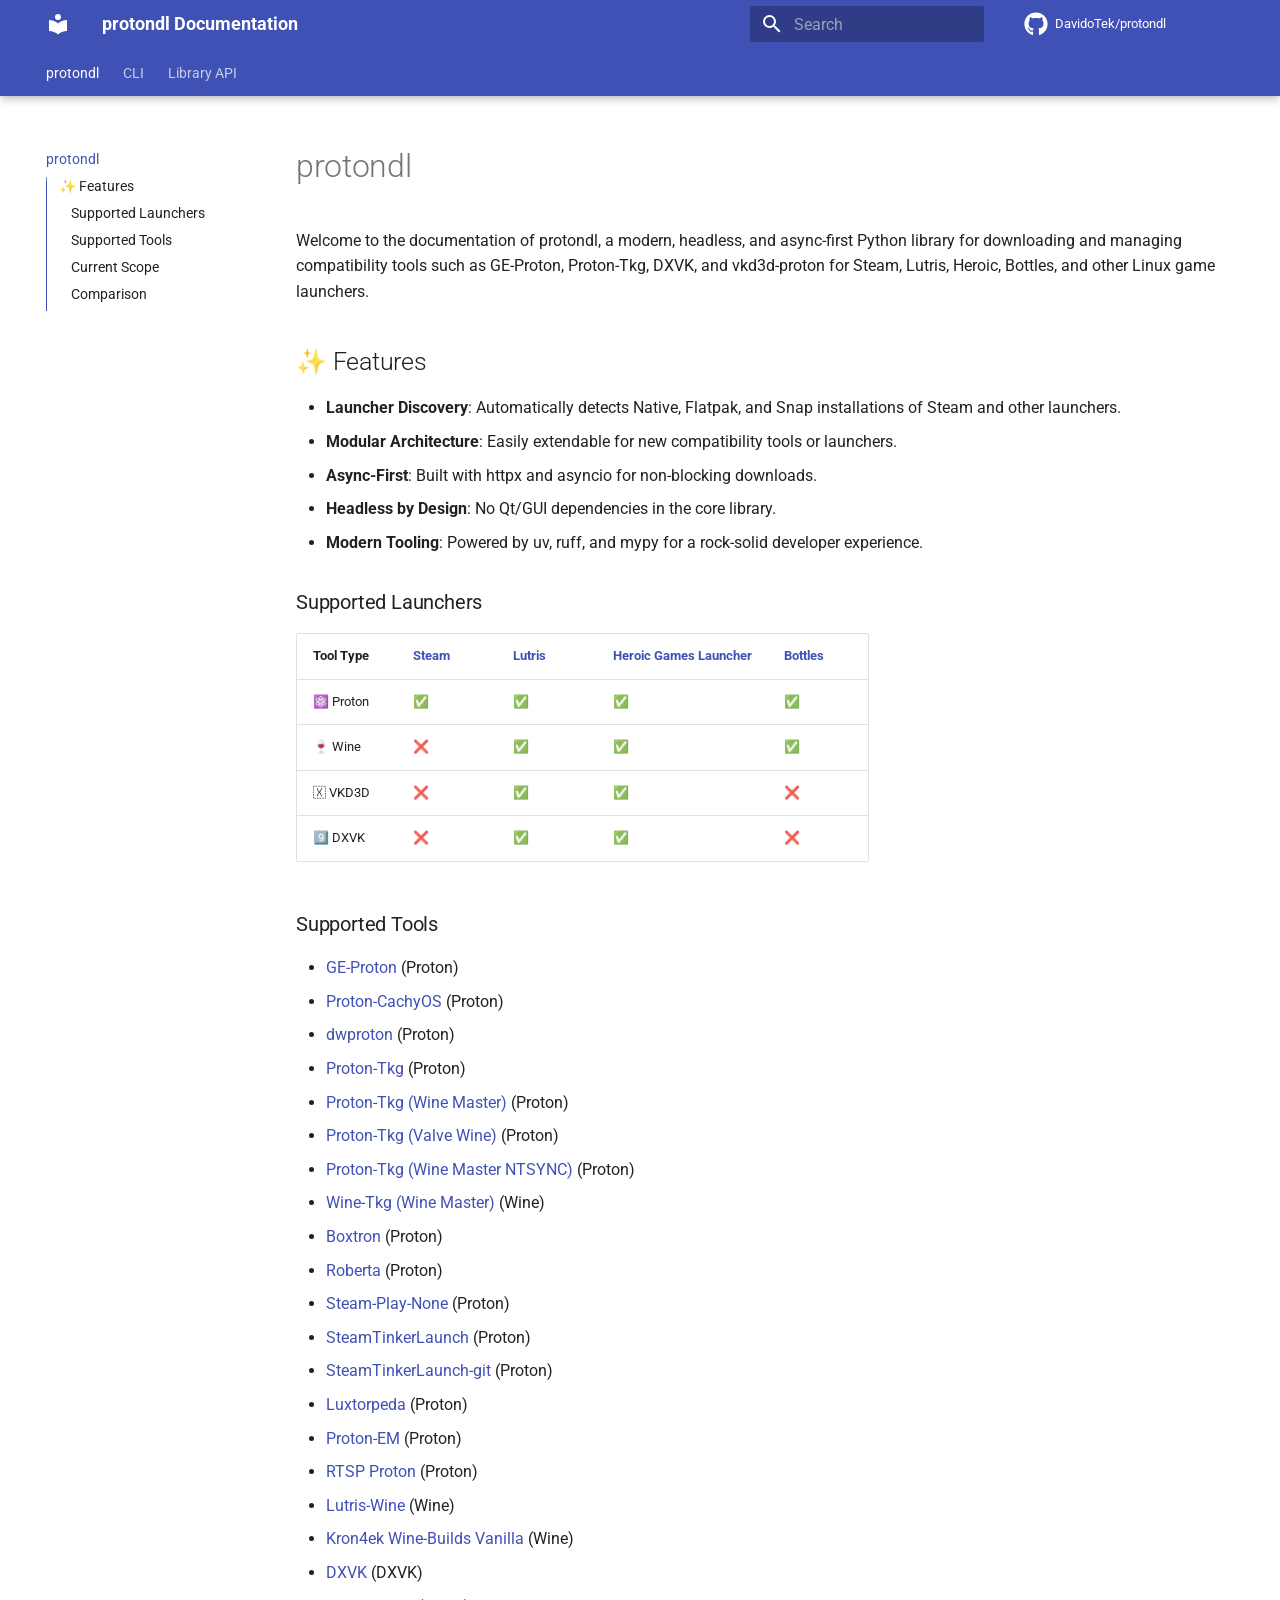
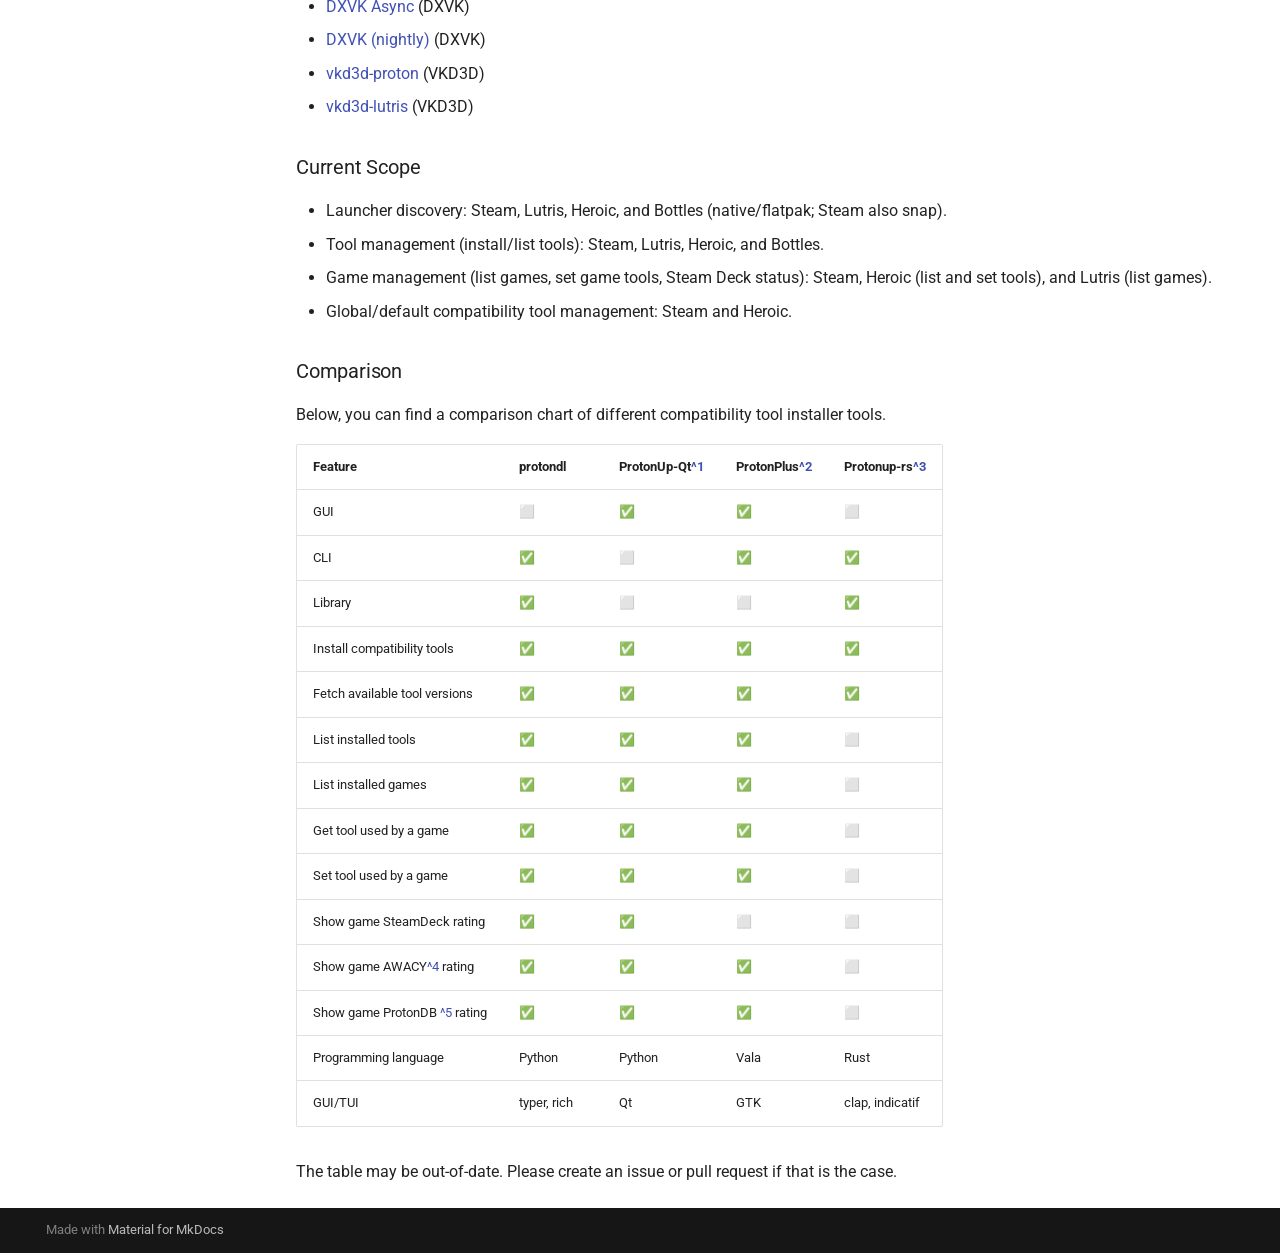
==== commit f2da87cc: "Deployed c553b53 with MkDocs version: 1.6.1" ====
--- a/index.html
+++ b/index.html
@@ -23,7 +23,7 @@
       
       
       <link rel="icon" href="assets/images/favicon.png">
-      <meta name="generator" content="mkdocs-1.6.1, mkdocs-material-9.8.0">
+      <meta name="generator" content="mkdocs-1.6.1, mkdocs-material-9.8.1">
     
     
       
@@ -1105,7 +1105,7 @@
       <script id="__config" type="application/json">{"annotate": null, "base": ".", "features": ["navigation.tabs", "navigation.tabs.sticky", "navigation.sections", "navigation.path", "navigation.instant", "navigation.instant.prefetch", "toc.follow", "toc.integrate", "content.code.copy"], "search": "assets/javascripts/workers/search.a7633da7.min.js", "tags": null, "translations": {"clipboard.copied": "Copied to clipboard", "clipboard.copy": "Copy to clipboard", "search.result.more.one": "1 more on this page", "search.result.more.other": "# more on this page", "search.result.none": "No matching documents", "search.result.one": "1 matching document", "search.result.other": "# matching documents", "search.result.placeholder": "Type to start searching", "search.result.term.missing": "Missing", "select.version": "Select version"}, "version": null}</script>
     
     
-      <script src="assets/javascripts/bundle.c21346df.min.js"></script>
+      <script src="assets/javascripts/bundle.a5f9d56c.min.js"></script>
       
     
   </body>
